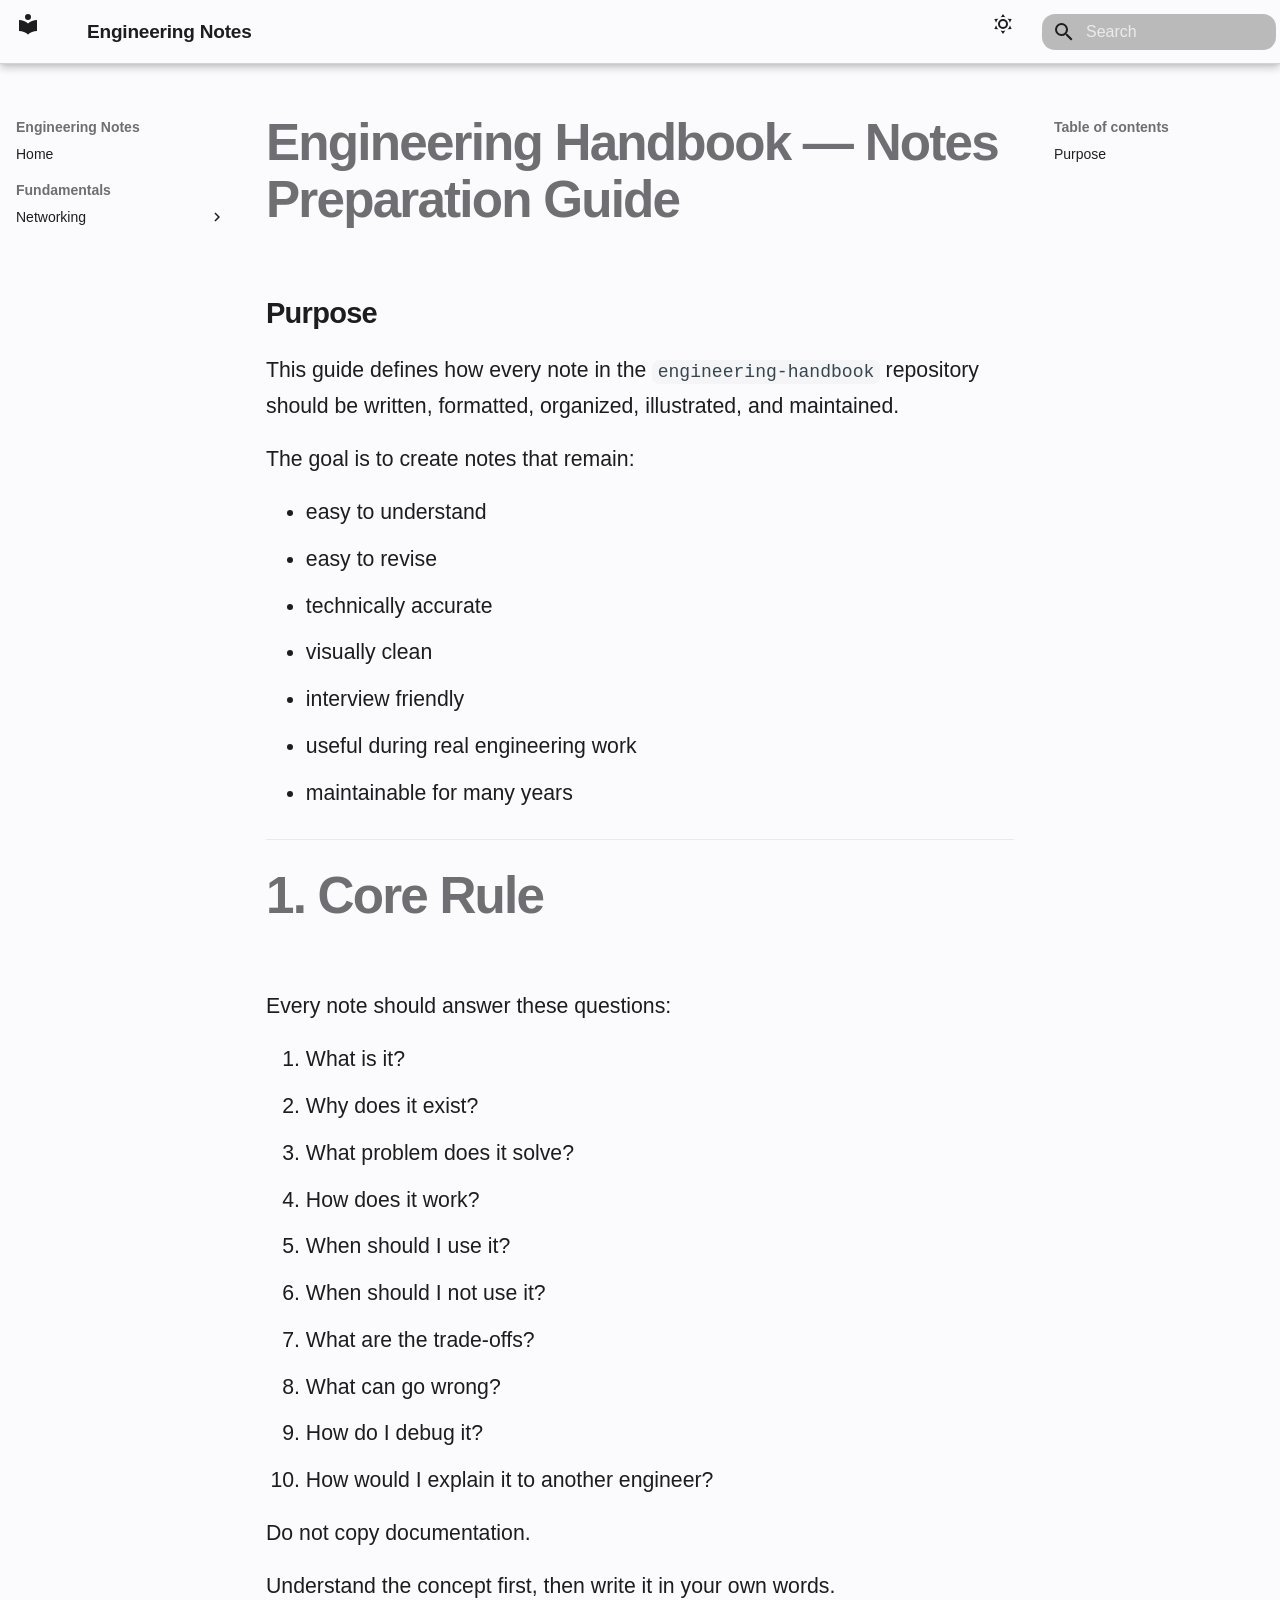
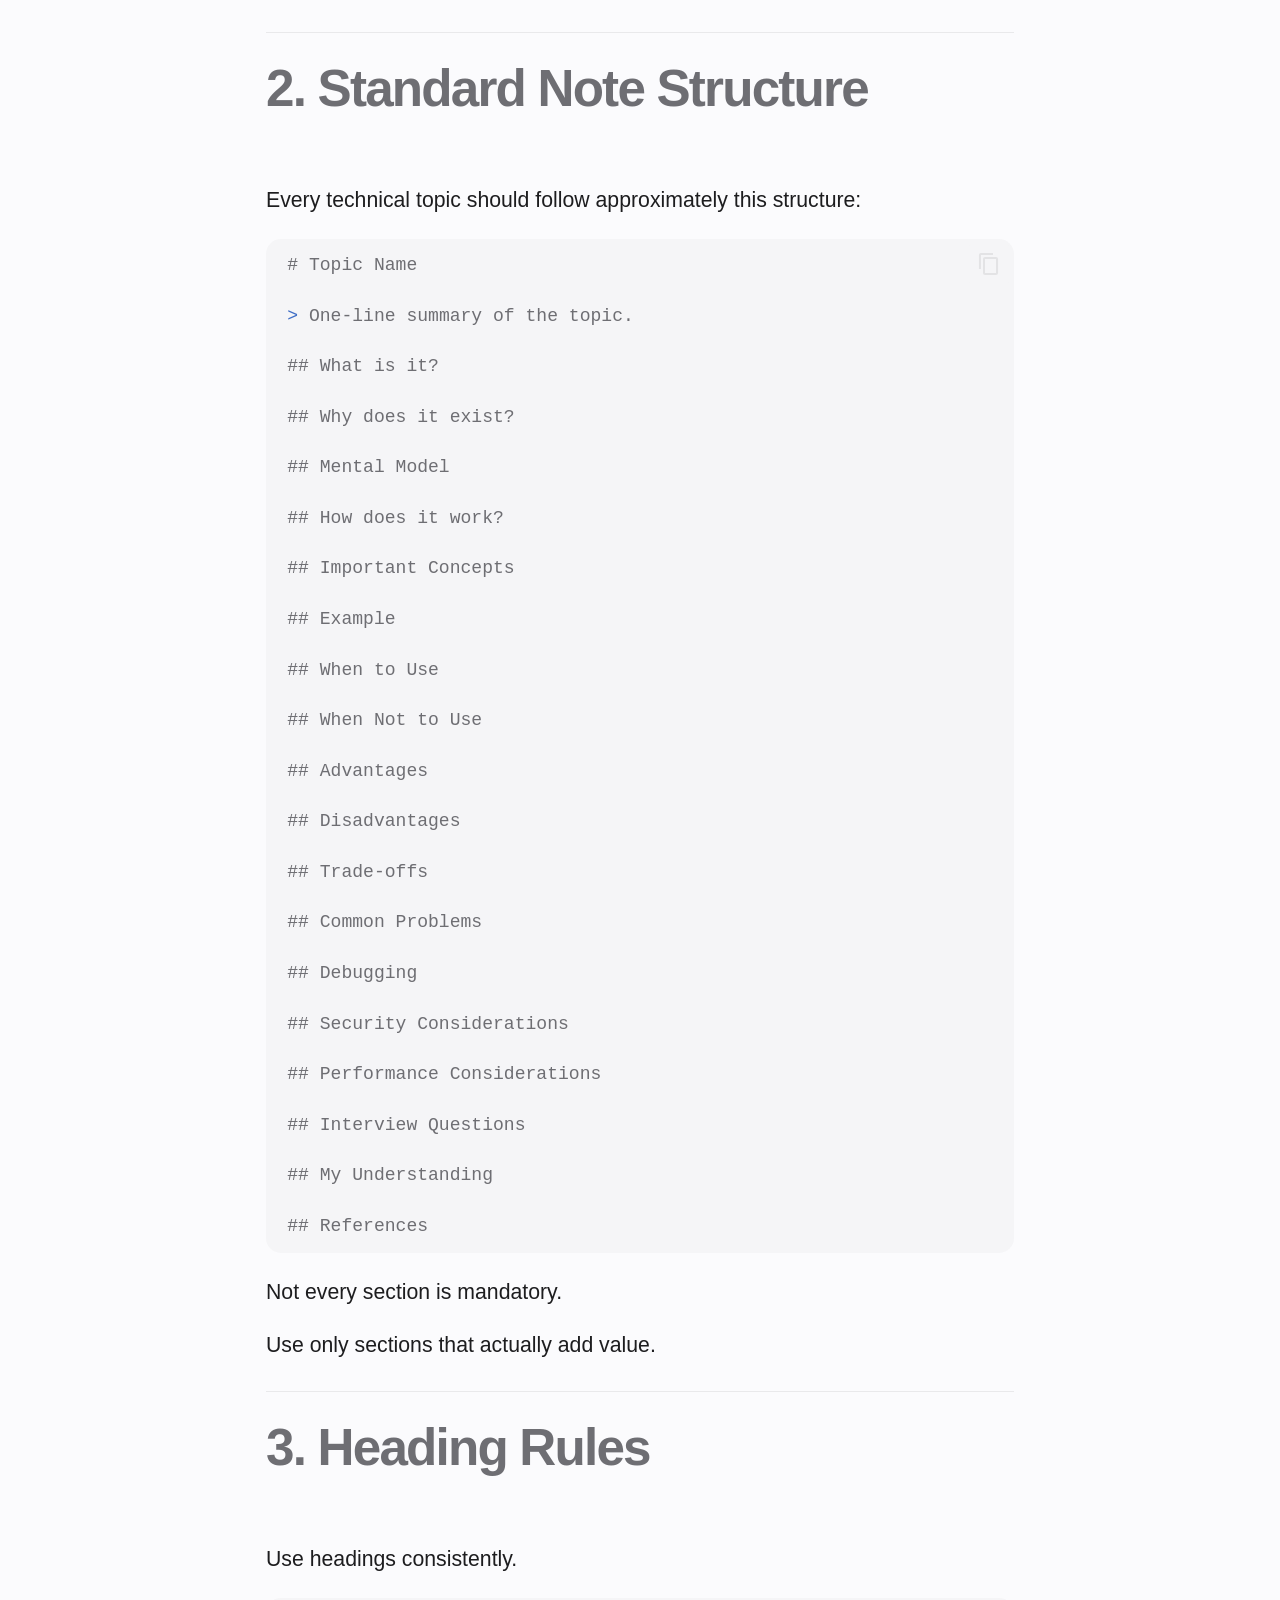
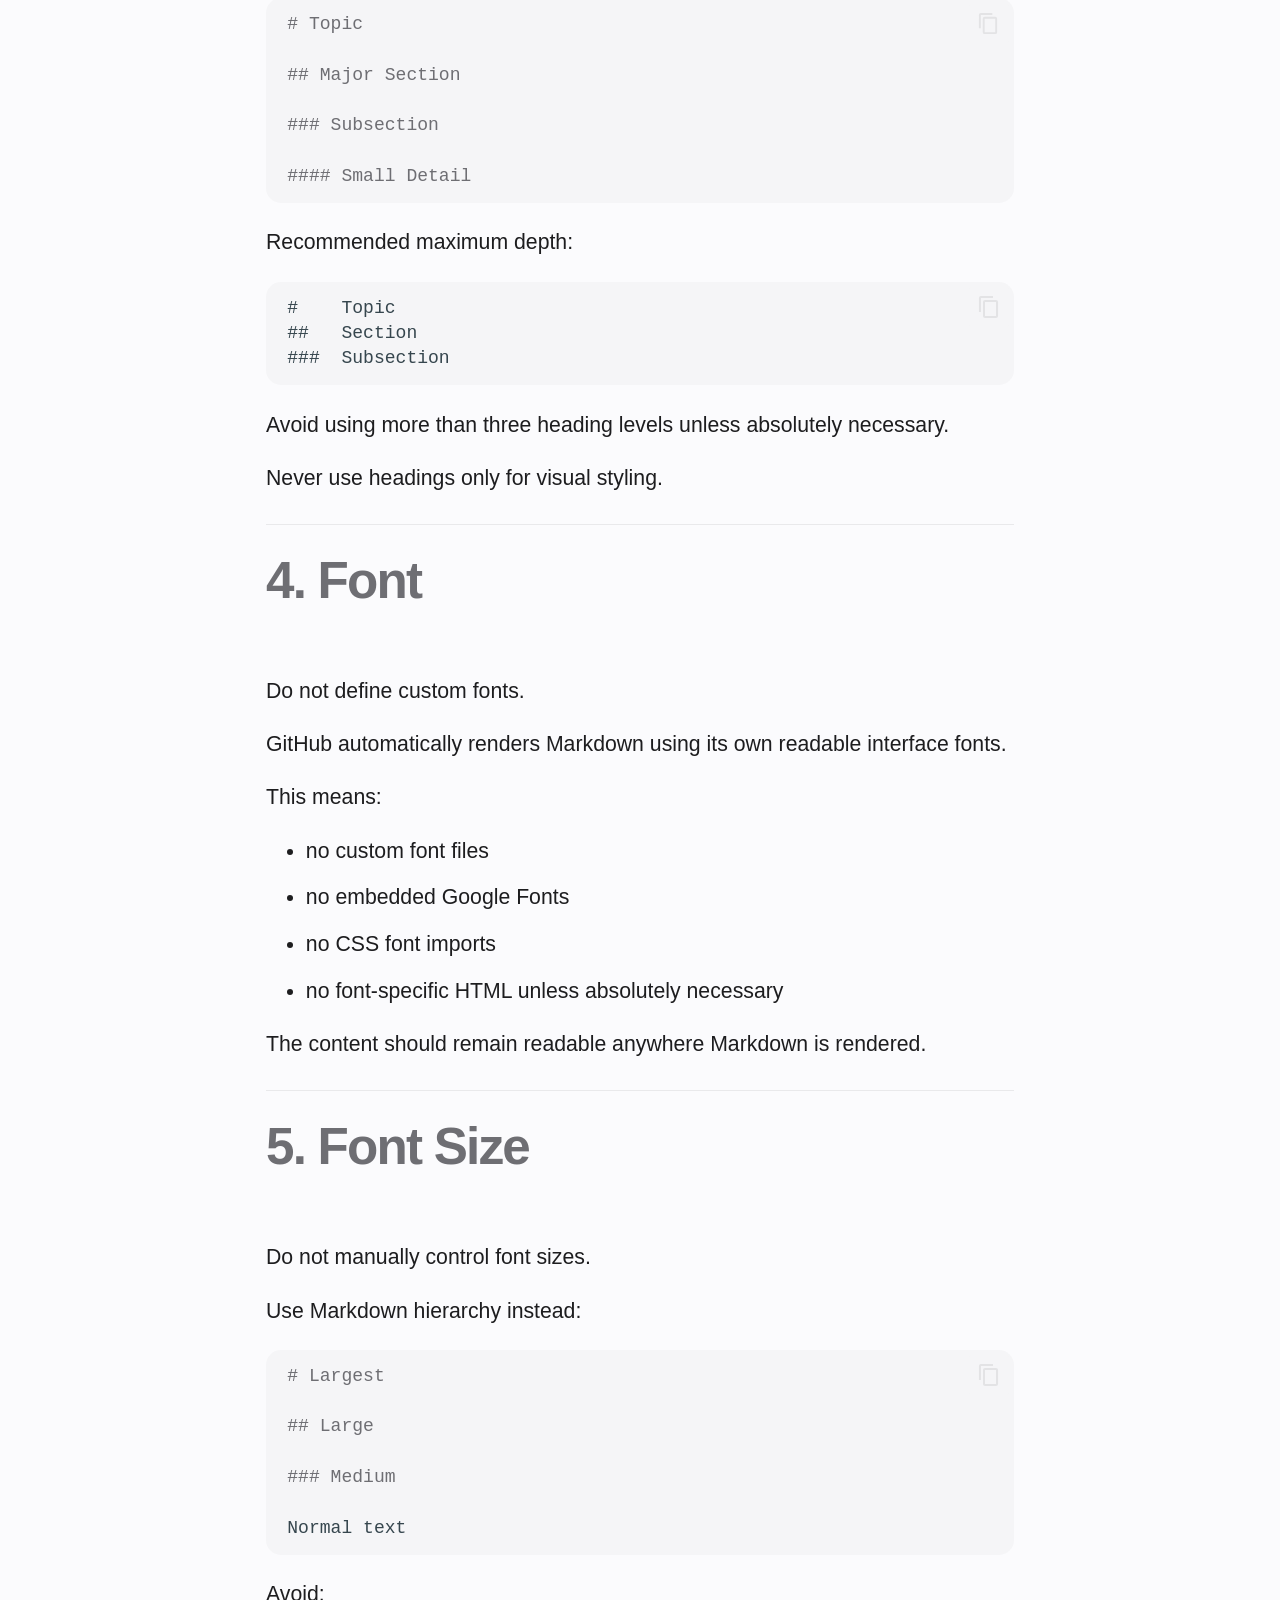
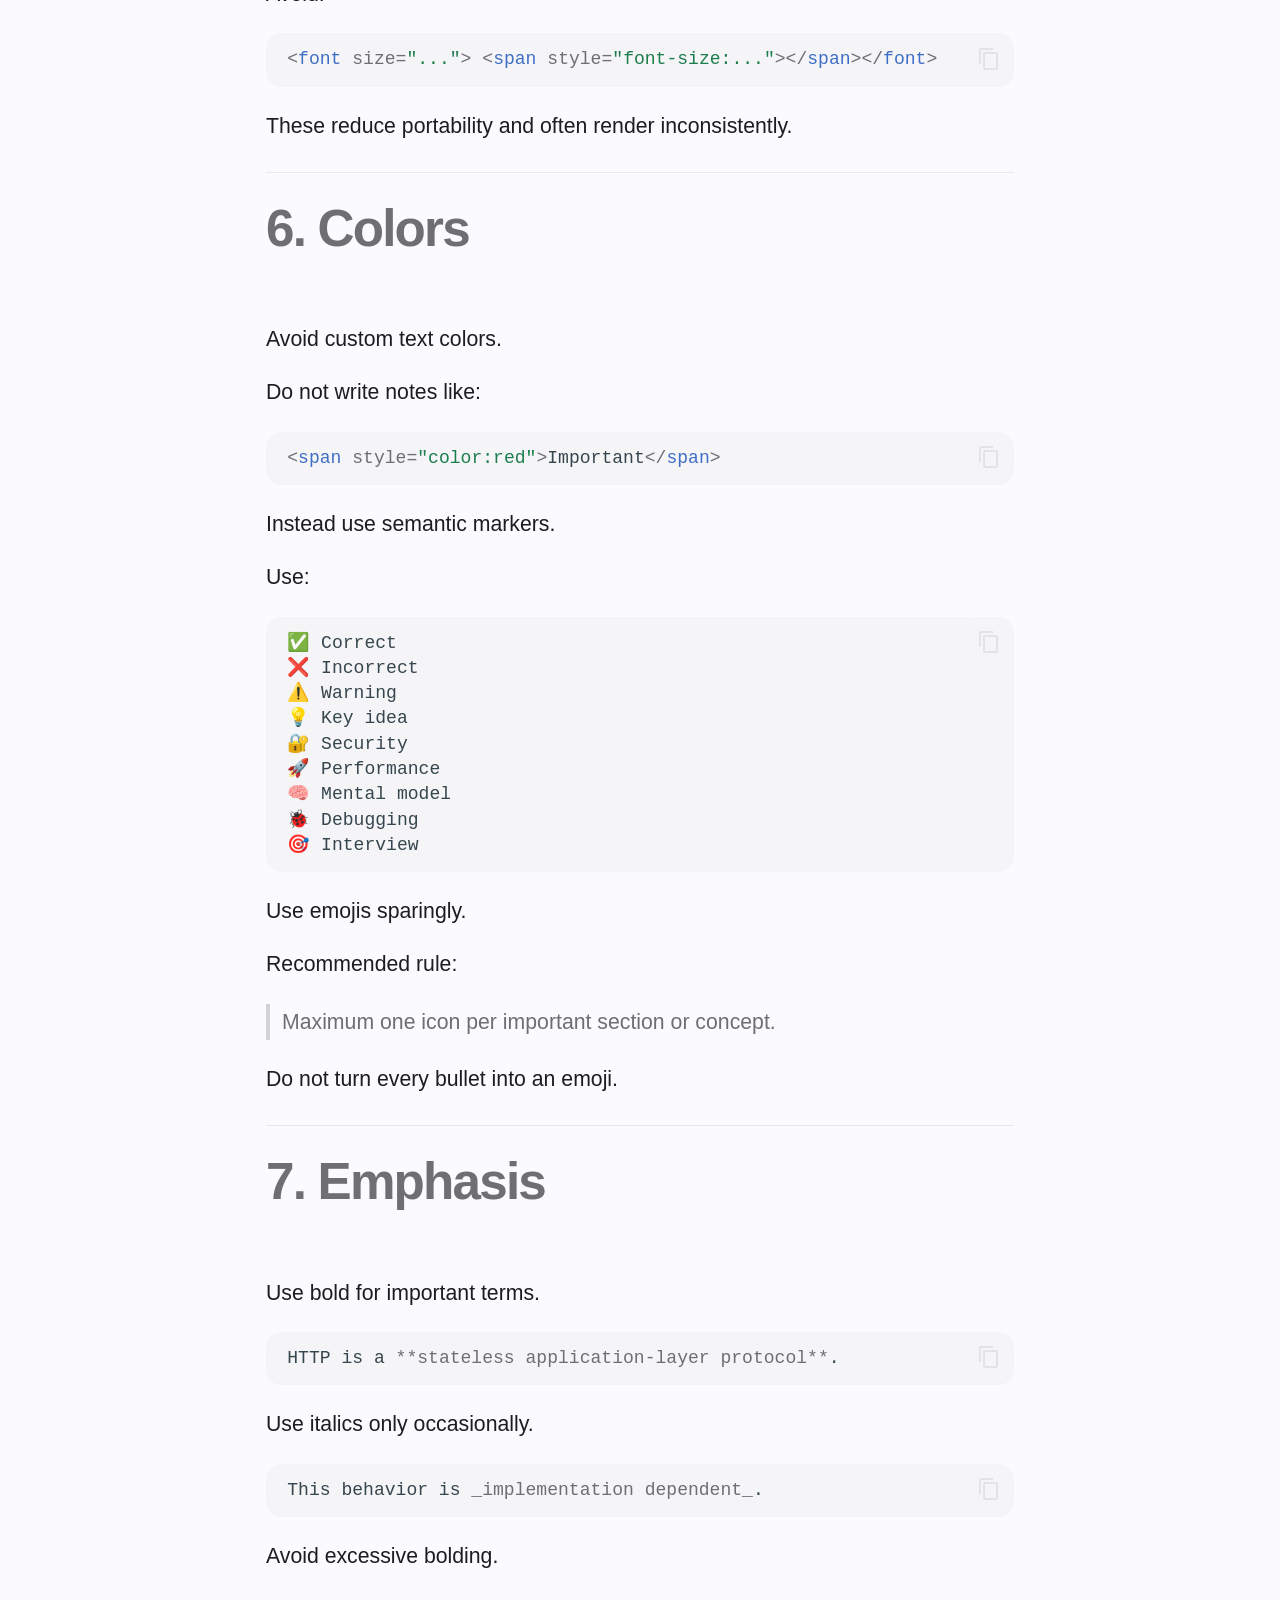
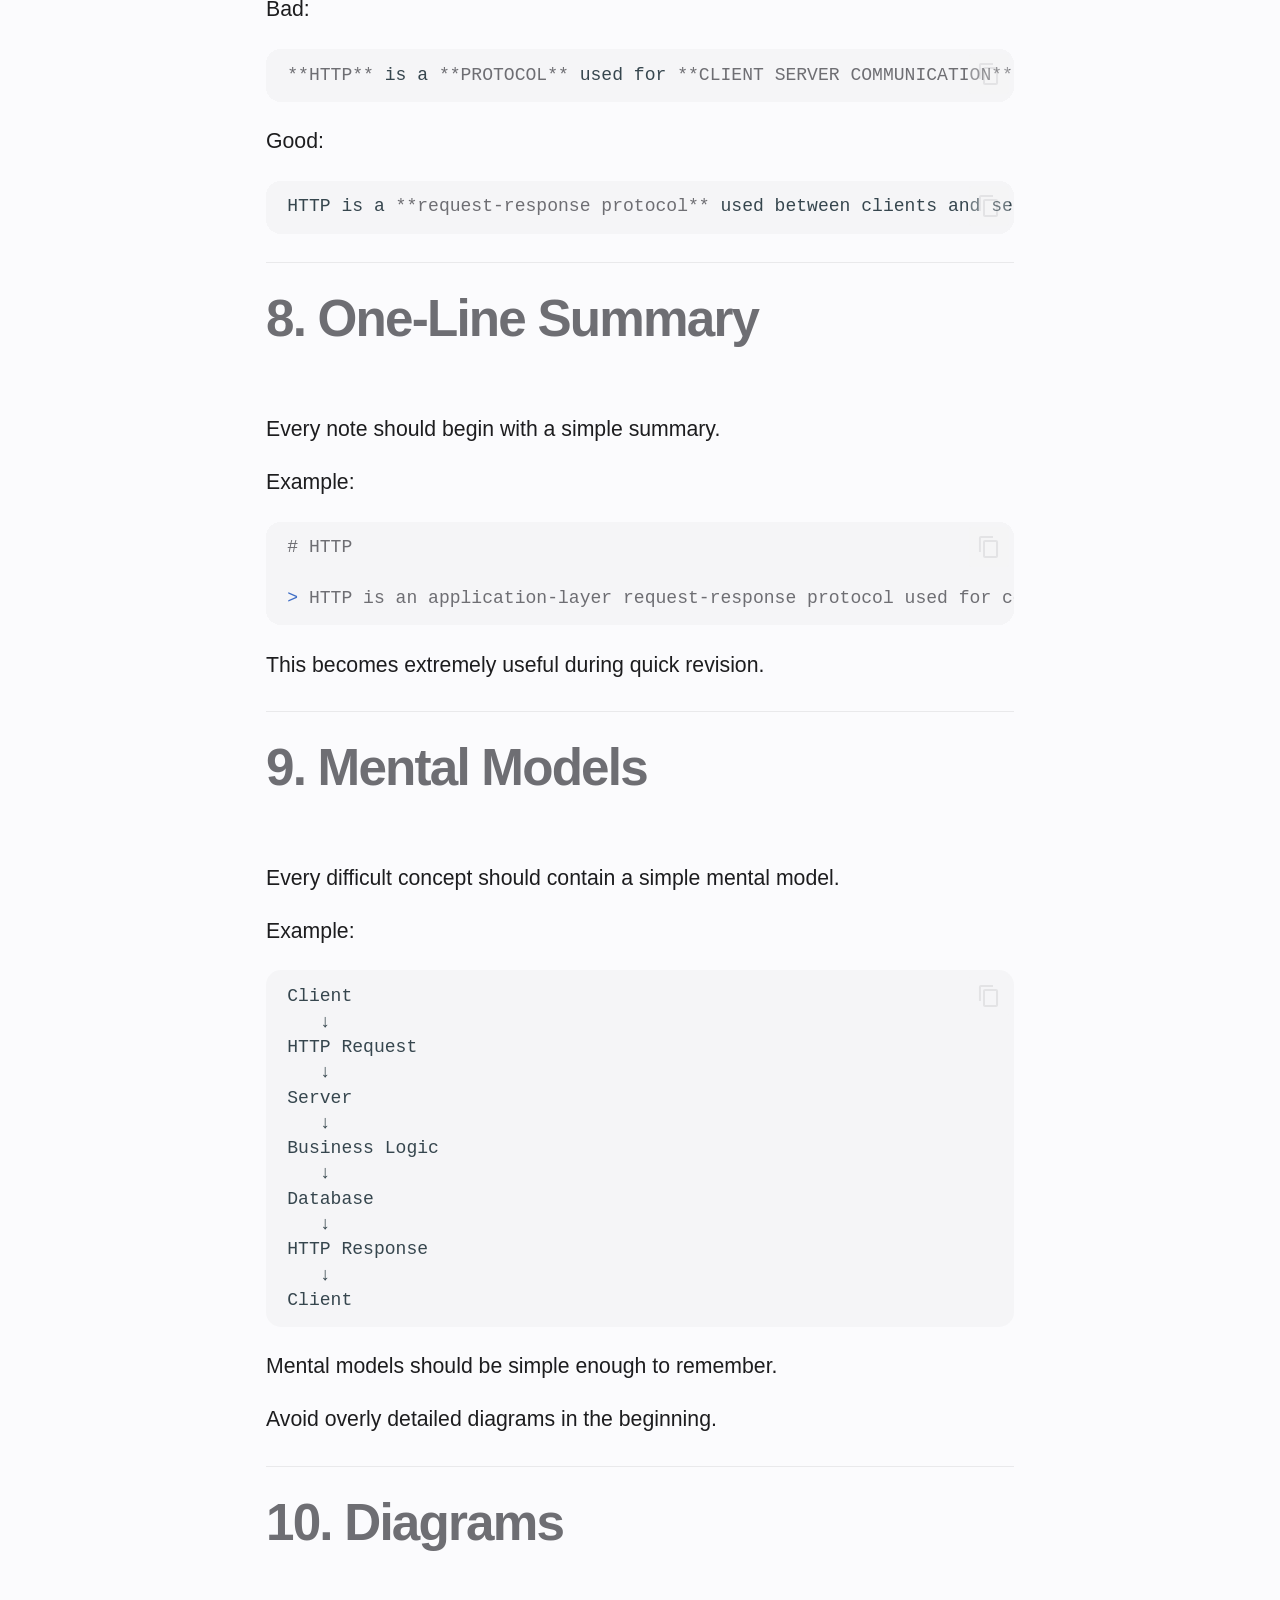
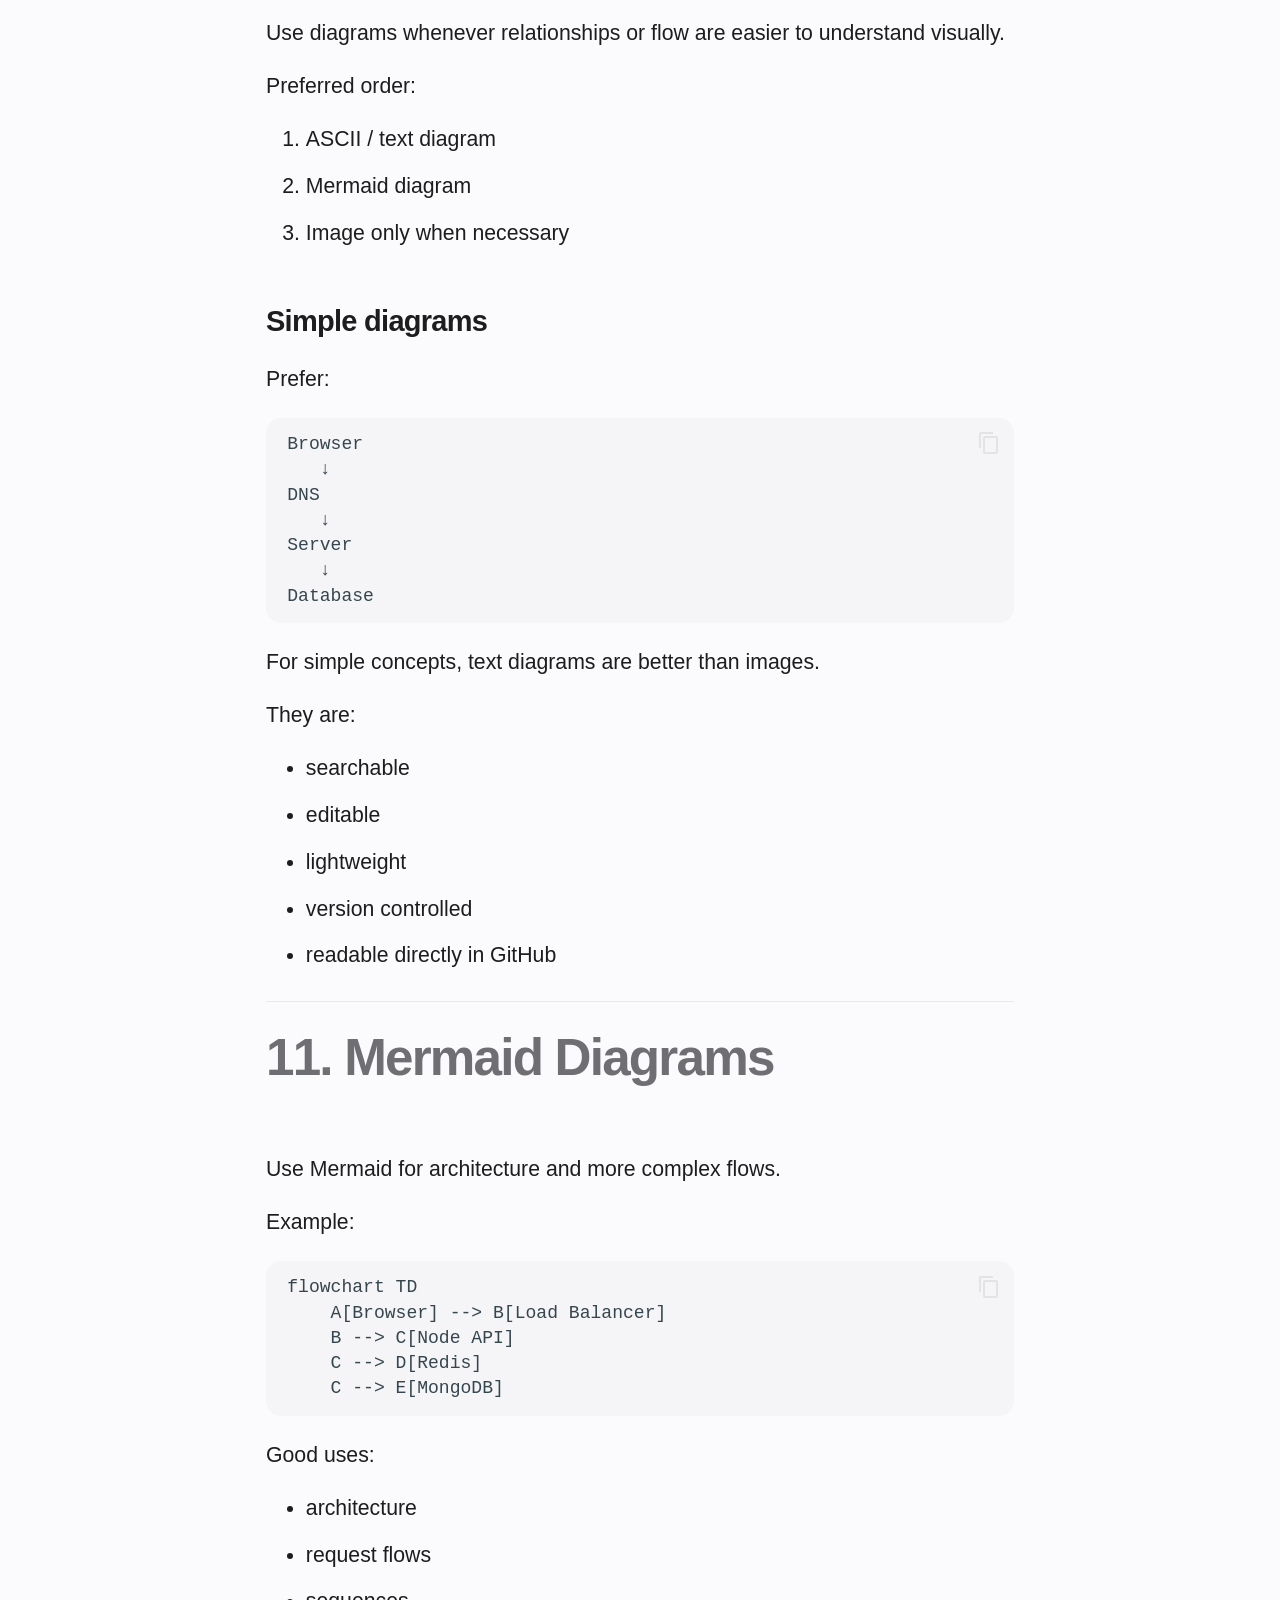
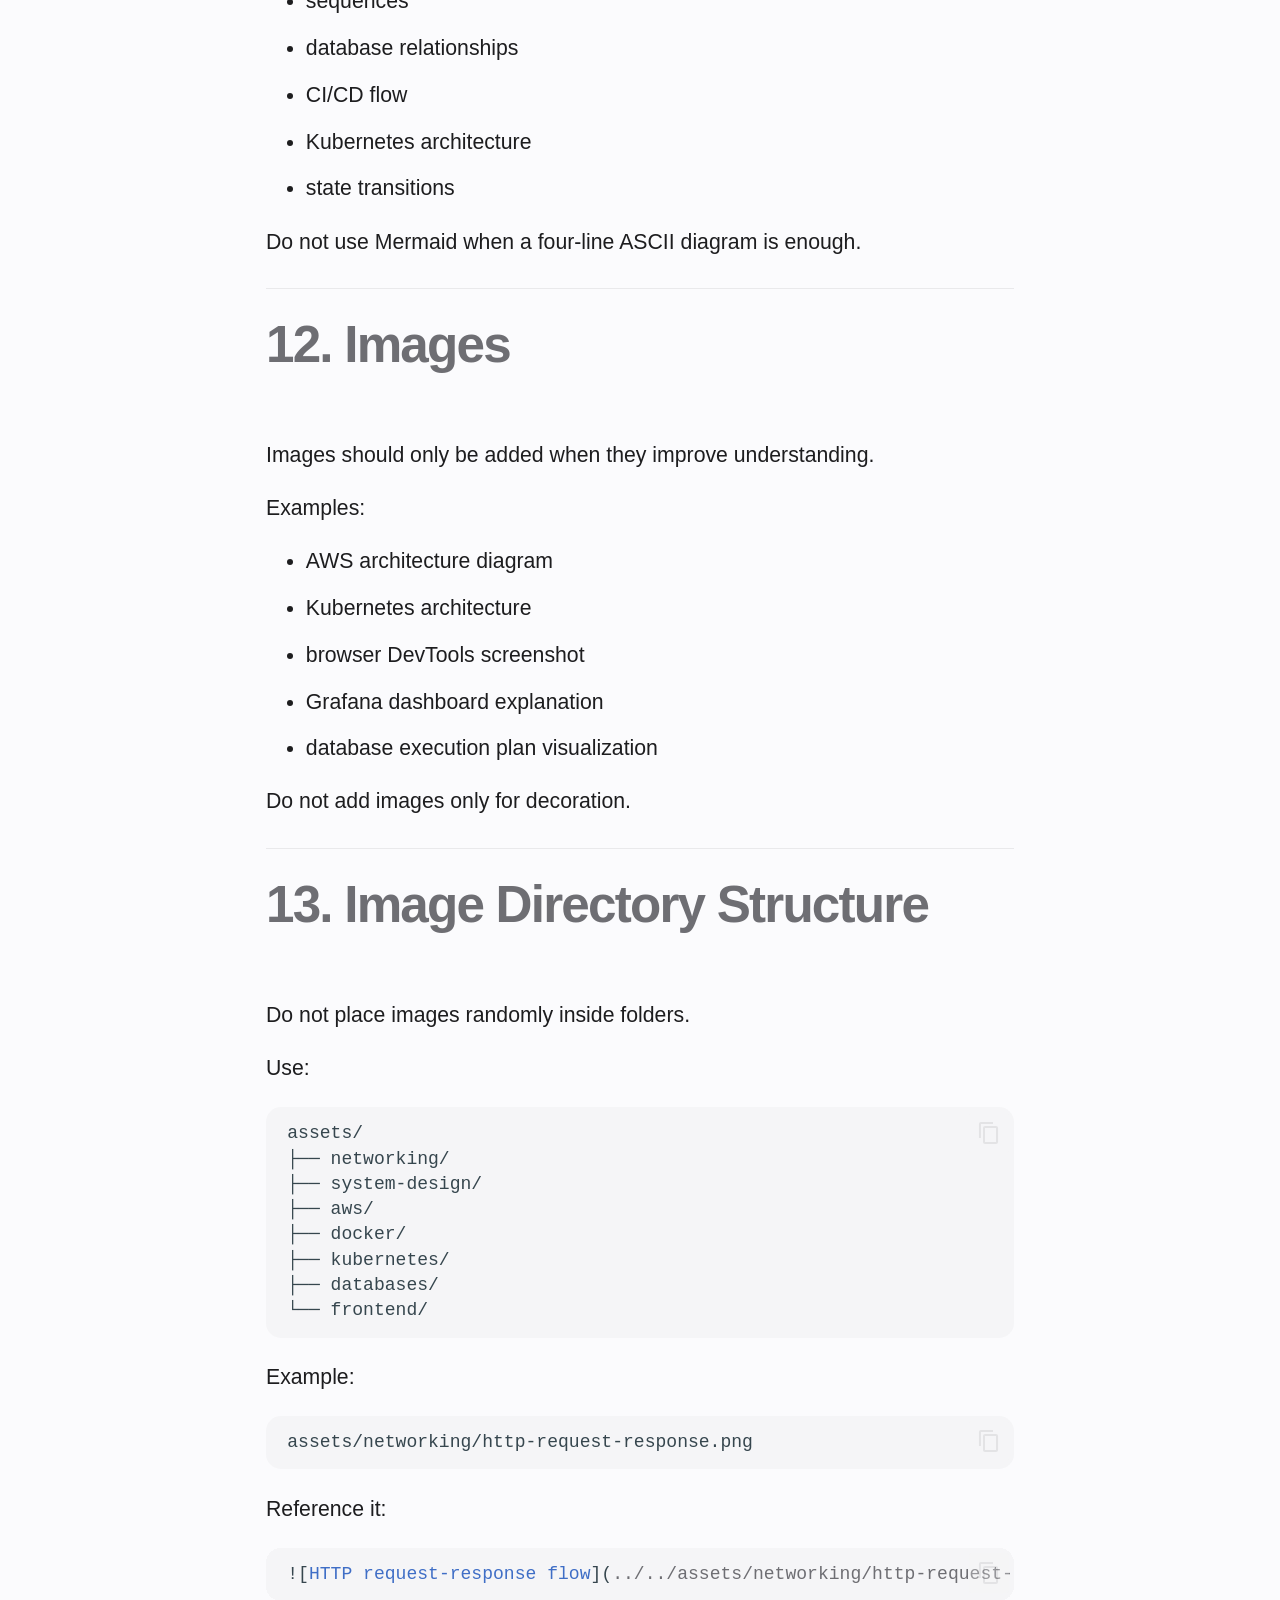
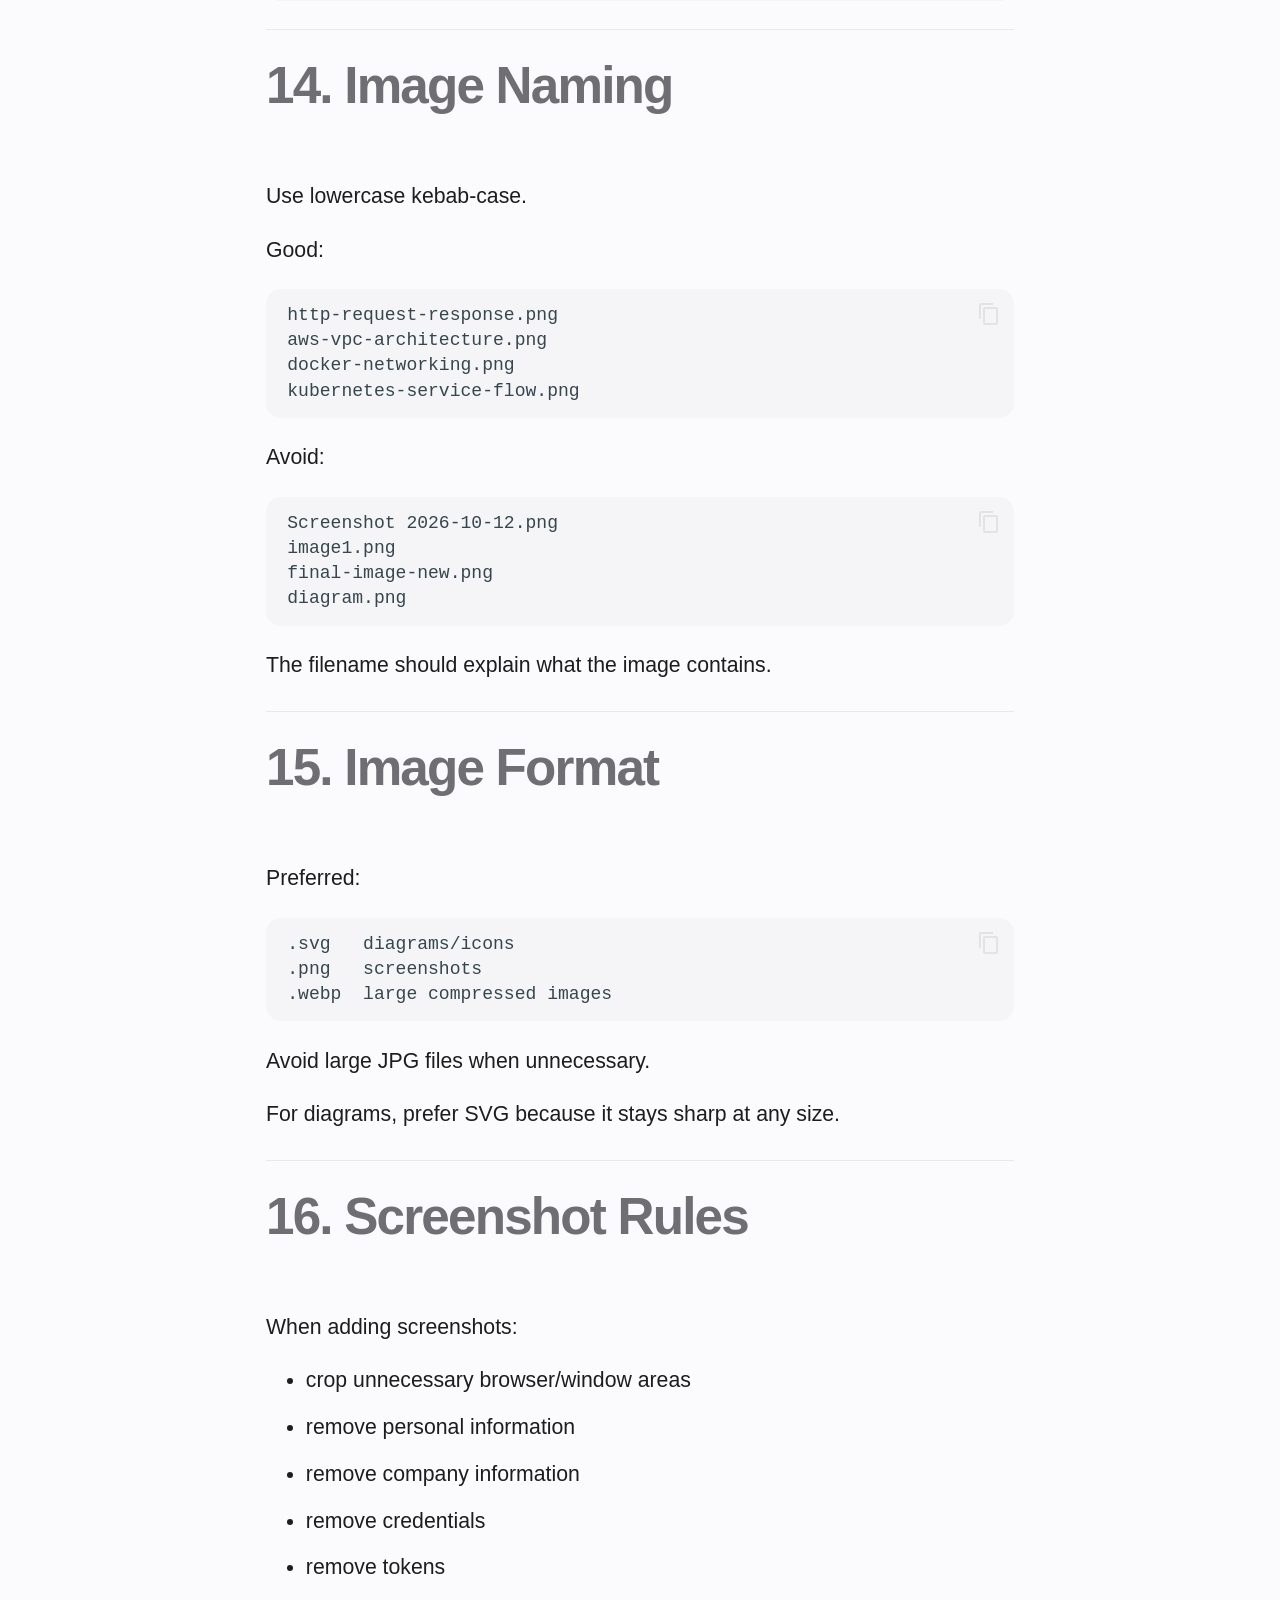
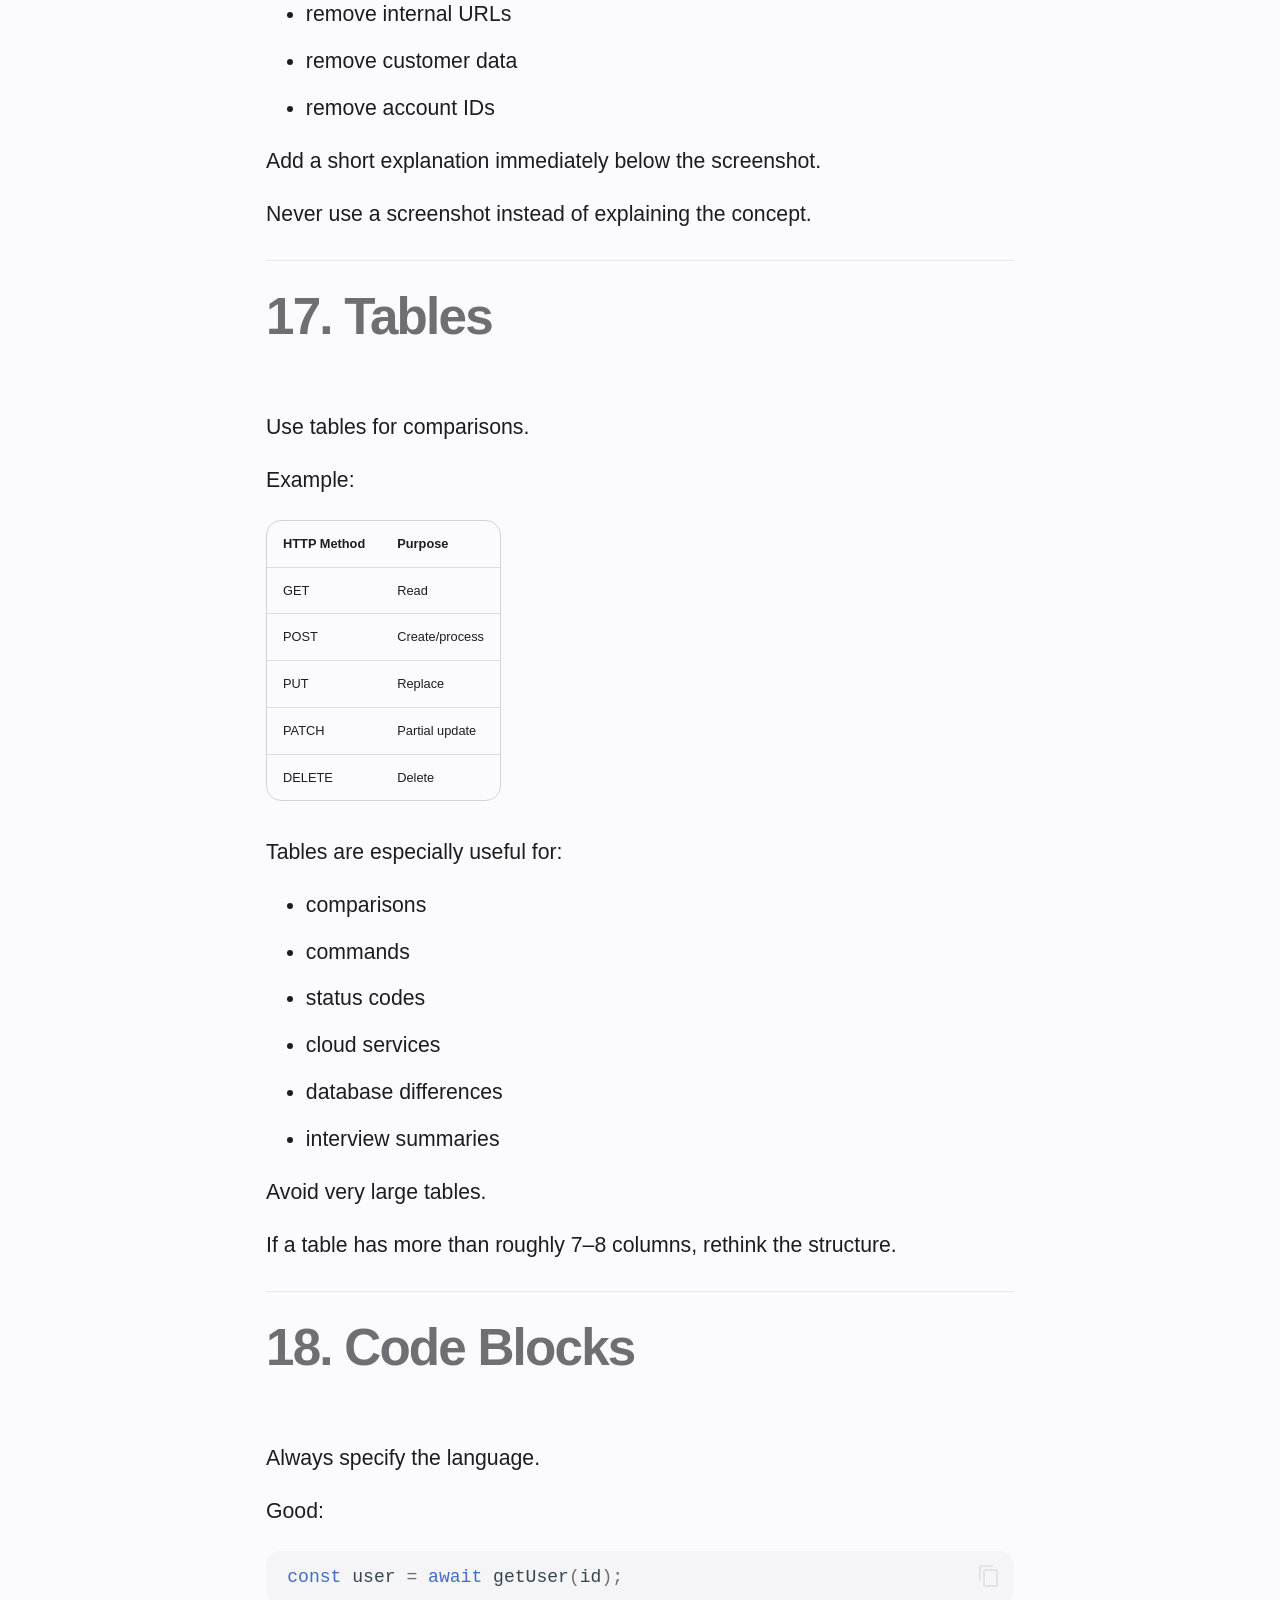
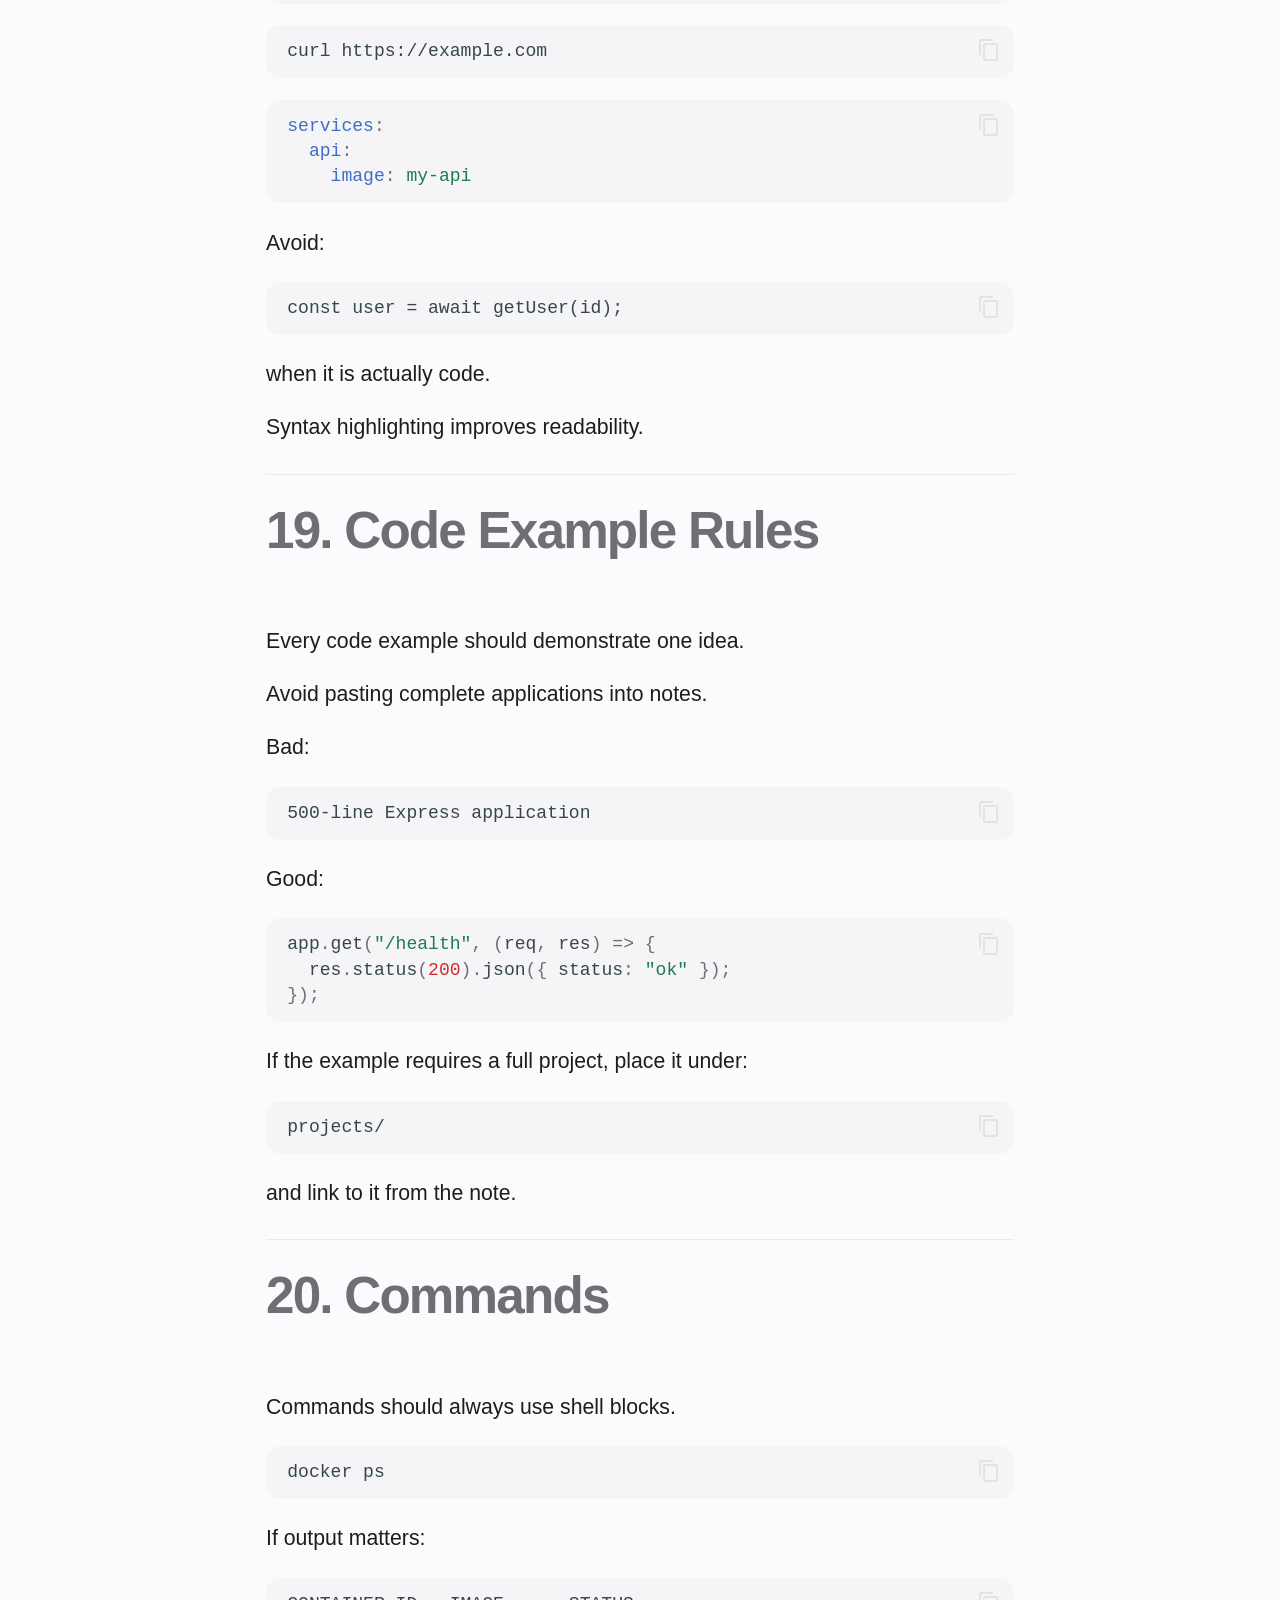
==== guides/notes-guide/index.html @ 2328da2e "deploy: pawar-mahesh/engineering-handbook@5305e0db41542c9b567f01a6858f51ee5d683618" ====
<!doctype html>
<html lang="en" class="no-js">
  <head>
    
      <meta charset="utf-8">
      <meta name="viewport" content="width=device-width,initial-scale=1">
      
        <meta name="description" content="Practical, interconnected notes for engineering foundations.">
      
      
      
        <link rel="canonical" href="https://pawar-mahesh.github.io/engineering-notes/guides/notes-guide/">
      
      
      
      
        
      
      
      <link rel="icon" href="../../assets/images/favicon.png">
      <meta name="generator" content="mkdocs-1.6.1, mkdocs-material-9.8.0">
    
    
      
        <title>Engineering Handbook — Notes Preparation Guide - Engineering Notes</title>
      
    
    
      <link rel="stylesheet" href="../../assets/stylesheets/main.57a0d79d.min.css">
      
        
        <link rel="stylesheet" href="../../assets/stylesheets/palette.fb2fffe2.min.css">
      
      


    
    
      
    
    
      
    
    
      <link rel="stylesheet" href="../../assets/stylesheets/extra.css">
    
    <script>__md_scope=new URL("../..",location),__md_hash=e=>[...e].reduce(((e,_)=>(e<<5)-e+_.charCodeAt(0)),0),__md_get=(e,_=localStorage,t=__md_scope)=>JSON.parse(_.getItem(t.pathname+"."+e)),__md_set=(e,_,t=localStorage,a=__md_scope)=>{try{t.setItem(a.pathname+"."+e,JSON.stringify(_))}catch(e){}}</script>
    
      

    
    
  </head>
  
  
    
    
      
    
    
    
    
    <body dir="ltr" data-md-color-scheme="default" data-md-color-primary="indigo" data-md-color-accent="indigo">
  
    
    <input class="md-toggle" data-md-toggle="drawer" type="checkbox" id="__drawer" autocomplete="off">
    <input class="md-toggle" data-md-toggle="search" type="checkbox" id="__search" autocomplete="off">
    <label class="md-overlay" for="__drawer"></label>
    <div data-md-component="skip">
      
        
        <a href="#engineering-handbook-notes-preparation-guide" class="md-skip">
          Skip to content
        </a>
      
    </div>
    <div data-md-component="announce">
      
    </div>
    
    
      

  

<header class="md-header md-header--shadow" data-md-component="header">
  <nav class="md-header__inner md-grid" aria-label="Header">
    <a href="../.." title="Engineering Notes" class="md-header__button md-logo" aria-label="Engineering Notes" data-md-component="logo">
      
  
  <svg xmlns="http://www.w3.org/2000/svg" viewBox="0 0 24 24"><path d="M12 8a3 3 0 0 0 3-3 3 3 0 0 0-3-3 3 3 0 0 0-3 3 3 3 0 0 0 3 3m0 3.54C9.64 9.35 6.5 8 3 8v11c3.5 0 6.64 1.35 9 3.54 2.36-2.19 5.5-3.54 9-3.54V8c-3.5 0-6.64 1.35-9 3.54"/></svg>

    </a>
    <label class="md-header__button md-icon" for="__drawer">
      
      <svg xmlns="http://www.w3.org/2000/svg" viewBox="0 0 24 24"><path d="M3 6h18v2H3zm0 5h18v2H3zm0 5h18v2H3z"/></svg>
    </label>
    <div class="md-header__title" data-md-component="header-title">
      <div class="md-header__ellipsis">
        <div class="md-header__topic">
          <span class="md-ellipsis">
            Engineering Notes
          </span>
        </div>
        <div class="md-header__topic" data-md-component="header-topic">
          <span class="md-ellipsis">
            
              Engineering Handbook — Notes Preparation Guide
            
          </span>
        </div>
      </div>
    </div>
    
      
        <form class="md-header__option" data-md-component="palette">
  
    
    
    
    <input class="md-option" data-md-color-media="(prefers-color-scheme: light)" data-md-color-scheme="default" data-md-color-primary="indigo" data-md-color-accent="indigo"  aria-label="Switch to dark mode"  type="radio" name="__palette" id="__palette_0">
    
      <label class="md-header__button md-icon" title="Switch to dark mode" for="__palette_1" hidden>
        <svg xmlns="http://www.w3.org/2000/svg" viewBox="0 0 24 24"><path d="M12 7a5 5 0 0 1 5 5 5 5 0 0 1-5 5 5 5 0 0 1-5-5 5 5 0 0 1 5-5m0 2a3 3 0 0 0-3 3 3 3 0 0 0 3 3 3 3 0 0 0 3-3 3 3 0 0 0-3-3m0-7 2.39 3.42C13.65 5.15 12.84 5 12 5s-1.65.15-2.39.42zM3.34 7l4.16-.35A7.2 7.2 0 0 0 5.94 8.5c-.44.74-.69 1.5-.83 2.29zm.02 10 1.76-3.77a7.131 7.131 0 0 0 2.38 4.14zM20.65 7l-1.77 3.79a7.02 7.02 0 0 0-2.38-4.15zm-.01 10-4.14.36c.59-.51 1.12-1.14 1.54-1.86.42-.73.69-1.5.83-2.29zM12 22l-2.41-3.44c.74.27 1.55.44 2.41.44.82 0 1.63-.17 2.37-.44z"/></svg>
      </label>
    
  
    
    
    
    <input class="md-option" data-md-color-media="(prefers-color-scheme: dark)" data-md-color-scheme="slate" data-md-color-primary="indigo" data-md-color-accent="indigo"  aria-label="Switch to light mode"  type="radio" name="__palette" id="__palette_1">
    
      <label class="md-header__button md-icon" title="Switch to light mode" for="__palette_0" hidden>
        <svg xmlns="http://www.w3.org/2000/svg" viewBox="0 0 24 24"><path d="m17.75 4.09-2.53 1.94.91 3.06-2.63-1.81-2.63 1.81.91-3.06-2.53-1.94L12.44 4l1.06-3 1.06 3zm3.5 6.91-1.64 1.25.59 1.98-1.7-1.17-1.7 1.17.59-1.98L15.75 11l2.06-.05L18.5 9l.69 1.95zm-2.28 4.95c.83-.08 1.72 1.1 1.19 1.85-.32.45-.66.87-1.08 1.27C15.17 23 8.84 23 4.94 19.07c-3.91-3.9-3.91-10.24 0-14.14.4-.4.82-.76 1.27-1.08.75-.53 1.93.36 1.85 1.19-.27 2.86.69 5.83 2.89 8.02a9.96 9.96 0 0 0 8.02 2.89m-1.64 2.02a12.08 12.08 0 0 1-7.8-3.47c-2.17-2.19-3.33-5-3.49-7.82-2.81 3.14-2.7 7.96.31 10.98 3.02 3.01 7.84 3.12 10.98.31"/></svg>
      </label>
    
  
</form>
      
    
    
      <script>var palette=__md_get("__palette");if(palette&&palette.color){if("(prefers-color-scheme)"===palette.color.media){var media=matchMedia("(prefers-color-scheme: light)"),input=document.querySelector(media.matches?"[data-md-color-media='(prefers-color-scheme: light)']":"[data-md-color-media='(prefers-color-scheme: dark)']");palette.color.media=input.getAttribute("data-md-color-media"),palette.color.scheme=input.getAttribute("data-md-color-scheme"),palette.color.primary=input.getAttribute("data-md-color-primary"),palette.color.accent=input.getAttribute("data-md-color-accent")}for(var[key,value]of Object.entries(palette.color))document.body.setAttribute("data-md-color-"+key,value)}</script>
    
    
    
      
      
        <label class="md-header__button md-icon" for="__search">
          
          <svg xmlns="http://www.w3.org/2000/svg" viewBox="0 0 24 24"><path d="M9.5 3A6.5 6.5 0 0 1 16 9.5c0 1.61-.59 3.09-1.56 4.23l.27.27h.79l5 5-1.5 1.5-5-5v-.79l-.27-.27A6.52 6.52 0 0 1 9.5 16 6.5 6.5 0 0 1 3 9.5 6.5 6.5 0 0 1 9.5 3m0 2C7 5 5 7 5 9.5S7 14 9.5 14 14 12 14 9.5 12 5 9.5 5"/></svg>
        </label>
        <div class="md-search" data-md-component="search" role="dialog">
  <label class="md-search__overlay" for="__search"></label>
  <div class="md-search__inner" role="search">
    <form class="md-search__form" name="search">
      <input type="text" class="md-search__input" name="query" aria-label="Search" placeholder="Search" autocapitalize="off" autocorrect="off" autocomplete="off" spellcheck="false" data-md-component="search-query" required>
      <label class="md-search__icon md-icon" for="__search">
        
        <svg xmlns="http://www.w3.org/2000/svg" viewBox="0 0 24 24"><path d="M9.5 3A6.5 6.5 0 0 1 16 9.5c0 1.61-.59 3.09-1.56 4.23l.27.27h.79l5 5-1.5 1.5-5-5v-.79l-.27-.27A6.52 6.52 0 0 1 9.5 16 6.5 6.5 0 0 1 3 9.5 6.5 6.5 0 0 1 9.5 3m0 2C7 5 5 7 5 9.5S7 14 9.5 14 14 12 14 9.5 12 5 9.5 5"/></svg>
        
        <svg xmlns="http://www.w3.org/2000/svg" viewBox="0 0 24 24"><path d="M20 11v2H8l5.5 5.5-1.42 1.42L4.16 12l7.92-7.92L13.5 5.5 8 11z"/></svg>
      </label>
      <nav class="md-search__options" aria-label="Search">
        
        <button type="reset" class="md-search__icon md-icon" title="Clear" aria-label="Clear" tabindex="-1">
          
          <svg xmlns="http://www.w3.org/2000/svg" viewBox="0 0 24 24"><path d="M19 6.41 17.59 5 12 10.59 6.41 5 5 6.41 10.59 12 5 17.59 6.41 19 12 13.41 17.59 19 19 17.59 13.41 12z"/></svg>
        </button>
      </nav>
      
        <div class="md-search__suggest" data-md-component="search-suggest"></div>
      
    </form>
    <div class="md-search__output">
      <div class="md-search__scrollwrap" tabindex="0" data-md-scrollfix>
        <div class="md-search-result" data-md-component="search-result">
          <div class="md-search-result__meta">
            Initializing search
          </div>
          <ol class="md-search-result__list" role="presentation"></ol>
        </div>
      </div>
    </div>
  </div>
</div>
      
    
    
  </nav>
  
</header>
    
    <div class="md-container" data-md-component="container">
      
      
        
          
        
      
      <main class="md-main" data-md-component="main">
        <div class="md-main__inner md-grid">
          
            
              
              <div class="md-sidebar md-sidebar--primary" data-md-component="sidebar" data-md-type="navigation" >
                <div class="md-sidebar__scrollwrap">
                  <div class="md-sidebar__inner">
                    



<nav class="md-nav md-nav--primary" aria-label="Navigation" data-md-level="0">
  <label class="md-nav__title" for="__drawer">
    <a href="../.." title="Engineering Notes" class="md-nav__button md-logo" aria-label="Engineering Notes" data-md-component="logo">
      
  
  <svg xmlns="http://www.w3.org/2000/svg" viewBox="0 0 24 24"><path d="M12 8a3 3 0 0 0 3-3 3 3 0 0 0-3-3 3 3 0 0 0-3 3 3 3 0 0 0 3 3m0 3.54C9.64 9.35 6.5 8 3 8v11c3.5 0 6.64 1.35 9 3.54 2.36-2.19 5.5-3.54 9-3.54V8c-3.5 0-6.64 1.35-9 3.54"/></svg>

    </a>
    Engineering Notes
  </label>
  
  <ul class="md-nav__list" data-md-scrollfix>
    
      
      
  
  
  
  
    <li class="md-nav__item">
      <a href="../.." class="md-nav__link">
        
  
  
  <span class="md-ellipsis">
    
  
    Home
  

    
  </span>
  
  

      </a>
    </li>
  

    
      
      
  
  
  
  
    
    
    
    
      
        
        
      
    
    
    <li class="md-nav__item md-nav__item--section md-nav__item--nested">
      
        
        
        <input class="md-nav__toggle md-toggle " type="checkbox" id="__nav_2" >
        
          
          <label class="md-nav__link" for="__nav_2" id="__nav_2_label" tabindex="">
            
  
  
  <span class="md-ellipsis">
    
  
    Fundamentals
  

    
  </span>
  
  

            <span class="md-nav__icon md-icon"></span>
          </label>
        
        <nav class="md-nav" data-md-level="1" aria-labelledby="__nav_2_label" aria-expanded="false">
          <label class="md-nav__title" for="__nav_2">
            <span class="md-nav__icon md-icon"></span>
            
  
    Fundamentals
  

          </label>
          <ul class="md-nav__list" data-md-scrollfix>
            
              
                
  
  
  
  
    
    
    
    
      
    
    
    <li class="md-nav__item md-nav__item--nested">
      
        
        
        <input class="md-nav__toggle md-toggle " type="checkbox" id="__nav_2_1" >
        
          
          <label class="md-nav__link" for="__nav_2_1" id="__nav_2_1_label" tabindex="0">
            
  
  
  <span class="md-ellipsis">
    
  
    Networking
  

    
  </span>
  
  

            <span class="md-nav__icon md-icon"></span>
          </label>
        
        <nav class="md-nav" data-md-level="2" aria-labelledby="__nav_2_1_label" aria-expanded="false">
          <label class="md-nav__title" for="__nav_2_1">
            <span class="md-nav__icon md-icon"></span>
            
  
    Networking
  

          </label>
          <ul class="md-nav__list" data-md-scrollfix>
            
              
                
  
  
  
  
    <li class="md-nav__item">
      <a href="../../fundamentals/networking/ip-addresses-and-ports/" class="md-nav__link">
        
  
  
  <span class="md-ellipsis">
    
  
    IP Addresses and Ports
  

    
  </span>
  
  

      </a>
    </li>
  

              
            
              
                
  
  
  
  
    <li class="md-nav__item">
      <a href="../../fundamentals/networking/tcp/" class="md-nav__link">
        
  
  
  <span class="md-ellipsis">
    
  
    TCP
  

    
  </span>
  
  

      </a>
    </li>
  

              
            
              
                
  
  
  
  
    <li class="md-nav__item">
      <a href="../../fundamentals/networking/udp/" class="md-nav__link">
        
  
  
  <span class="md-ellipsis">
    
  
    UDP
  

    
  </span>
  
  

      </a>
    </li>
  

              
            
              
                
  
  
  
  
    <li class="md-nav__item">
      <a href="../../fundamentals/networking/sockets/" class="md-nav__link">
        
  
  
  <span class="md-ellipsis">
    
  
    Network Sockets
  

    
  </span>
  
  

      </a>
    </li>
  

              
            
              
                
  
  
  
  
    <li class="md-nav__item">
      <a href="../../fundamentals/networking/dns/" class="md-nav__link">
        
  
  
  <span class="md-ellipsis">
    
  
    DNS
  

    
  </span>
  
  

      </a>
    </li>
  

              
            
              
                
  
  
  
  
    <li class="md-nav__item">
      <a href="../../fundamentals/networking/http/" class="md-nav__link">
        
  
  
  <span class="md-ellipsis">
    
  
    HTTP
  

    
  </span>
  
  

      </a>
    </li>
  

              
            
              
                
  
  
  
  
    <li class="md-nav__item">
      <a href="../../fundamentals/networking/tls/" class="md-nav__link">
        
  
  
  <span class="md-ellipsis">
    
  
    TLS
  

    
  </span>
  
  

      </a>
    </li>
  

              
            
              
                
  
  
  
  
    <li class="md-nav__item">
      <a href="../../fundamentals/networking/certificates/" class="md-nav__link">
        
  
  
  <span class="md-ellipsis">
    
  
    TLS Certificates
  

    
  </span>
  
  

      </a>
    </li>
  

              
            
              
                
  
  
  
  
    <li class="md-nav__item">
      <a href="../../fundamentals/networking/https/" class="md-nav__link">
        
  
  
  <span class="md-ellipsis">
    
  
    HTTPS
  

    
  </span>
  
  

      </a>
    </li>
  

              
            
          </ul>
        </nav>
      
    </li>
  

              
            
          </ul>
        </nav>
      
    </li>
  

    
  </ul>
</nav>
                  </div>
                </div>
              </div>
            
            
              
              <div class="md-sidebar md-sidebar--secondary" data-md-component="sidebar" data-md-type="toc" >
                <div class="md-sidebar__scrollwrap">
                  <div class="md-sidebar__inner">
                    

<nav class="md-nav md-nav--secondary" aria-label="Table of contents">
  
  
  
    
  
  
    <label class="md-nav__title" for="__toc">
      <span class="md-nav__icon md-icon"></span>
      Table of contents
    </label>
    <ul class="md-nav__list" data-md-component="toc" data-md-scrollfix>
      
        <li class="md-nav__item">
  <a href="#purpose" class="md-nav__link">
    <span class="md-ellipsis">
      
        Purpose
      
    </span>
  </a>
  
</li>
      
    </ul>
  
</nav>
                  </div>
                </div>
              </div>
            
          
          
            <div class="md-content" data-md-component="content">
              
              <article class="md-content__inner md-typeset">
                
                  



<h1 id="engineering-handbook-notes-preparation-guide">Engineering Handbook — Notes Preparation Guide</h1>
<h2 id="purpose">Purpose</h2>
<p>This guide defines how every note in the <code>engineering-handbook</code> repository should be written, formatted, organized, illustrated, and maintained.</p>
<p>The goal is to create notes that remain:</p>
<ul>
<li>easy to understand</li>
<li>easy to revise</li>
<li>technically accurate</li>
<li>visually clean</li>
<li>interview friendly</li>
<li>useful during real engineering work</li>
<li>maintainable for many years</li>
</ul>
<hr />
<h1 id="1-core-rule">1. Core Rule</h1>
<p>Every note should answer these questions:</p>
<ol>
<li>What is it?</li>
<li>Why does it exist?</li>
<li>What problem does it solve?</li>
<li>How does it work?</li>
<li>When should I use it?</li>
<li>When should I not use it?</li>
<li>What are the trade-offs?</li>
<li>What can go wrong?</li>
<li>How do I debug it?</li>
<li>How would I explain it to another engineer?</li>
</ol>
<p>Do not copy documentation.</p>
<p>Understand the concept first, then write it in your own words.</p>
<hr />
<h1 id="2-standard-note-structure">2. Standard Note Structure</h1>
<p>Every technical topic should follow approximately this structure:</p>
<div class="highlight"><pre><span></span><code><a id="__codelineno-0-1" name="__codelineno-0-1" href="#__codelineno-0-1"></a><span class="gh"># Topic Name</span>
<a id="__codelineno-0-2" name="__codelineno-0-2" href="#__codelineno-0-2"></a>
<a id="__codelineno-0-3" name="__codelineno-0-3" href="#__codelineno-0-3"></a><span class="k">&gt; </span><span class="ge">One-line summary of the topic.</span>
<a id="__codelineno-0-4" name="__codelineno-0-4" href="#__codelineno-0-4"></a>
<a id="__codelineno-0-5" name="__codelineno-0-5" href="#__codelineno-0-5"></a><span class="gu">## What is it?</span>
<a id="__codelineno-0-6" name="__codelineno-0-6" href="#__codelineno-0-6"></a>
<a id="__codelineno-0-7" name="__codelineno-0-7" href="#__codelineno-0-7"></a><span class="gu">## Why does it exist?</span>
<a id="__codelineno-0-8" name="__codelineno-0-8" href="#__codelineno-0-8"></a>
<a id="__codelineno-0-9" name="__codelineno-0-9" href="#__codelineno-0-9"></a><span class="gu">## Mental Model</span>
<a id="__codelineno-0-10" name="__codelineno-0-10" href="#__codelineno-0-10"></a>
<a id="__codelineno-0-11" name="__codelineno-0-11" href="#__codelineno-0-11"></a><span class="gu">## How does it work?</span>
<a id="__codelineno-0-12" name="__codelineno-0-12" href="#__codelineno-0-12"></a>
<a id="__codelineno-0-13" name="__codelineno-0-13" href="#__codelineno-0-13"></a><span class="gu">## Important Concepts</span>
<a id="__codelineno-0-14" name="__codelineno-0-14" href="#__codelineno-0-14"></a>
<a id="__codelineno-0-15" name="__codelineno-0-15" href="#__codelineno-0-15"></a><span class="gu">## Example</span>
<a id="__codelineno-0-16" name="__codelineno-0-16" href="#__codelineno-0-16"></a>
<a id="__codelineno-0-17" name="__codelineno-0-17" href="#__codelineno-0-17"></a><span class="gu">## When to Use</span>
<a id="__codelineno-0-18" name="__codelineno-0-18" href="#__codelineno-0-18"></a>
<a id="__codelineno-0-19" name="__codelineno-0-19" href="#__codelineno-0-19"></a><span class="gu">## When Not to Use</span>
<a id="__codelineno-0-20" name="__codelineno-0-20" href="#__codelineno-0-20"></a>
<a id="__codelineno-0-21" name="__codelineno-0-21" href="#__codelineno-0-21"></a><span class="gu">## Advantages</span>
<a id="__codelineno-0-22" name="__codelineno-0-22" href="#__codelineno-0-22"></a>
<a id="__codelineno-0-23" name="__codelineno-0-23" href="#__codelineno-0-23"></a><span class="gu">## Disadvantages</span>
<a id="__codelineno-0-24" name="__codelineno-0-24" href="#__codelineno-0-24"></a>
<a id="__codelineno-0-25" name="__codelineno-0-25" href="#__codelineno-0-25"></a><span class="gu">## Trade-offs</span>
<a id="__codelineno-0-26" name="__codelineno-0-26" href="#__codelineno-0-26"></a>
<a id="__codelineno-0-27" name="__codelineno-0-27" href="#__codelineno-0-27"></a><span class="gu">## Common Problems</span>
<a id="__codelineno-0-28" name="__codelineno-0-28" href="#__codelineno-0-28"></a>
<a id="__codelineno-0-29" name="__codelineno-0-29" href="#__codelineno-0-29"></a><span class="gu">## Debugging</span>
<a id="__codelineno-0-30" name="__codelineno-0-30" href="#__codelineno-0-30"></a>
<a id="__codelineno-0-31" name="__codelineno-0-31" href="#__codelineno-0-31"></a><span class="gu">## Security Considerations</span>
<a id="__codelineno-0-32" name="__codelineno-0-32" href="#__codelineno-0-32"></a>
<a id="__codelineno-0-33" name="__codelineno-0-33" href="#__codelineno-0-33"></a><span class="gu">## Performance Considerations</span>
<a id="__codelineno-0-34" name="__codelineno-0-34" href="#__codelineno-0-34"></a>
<a id="__codelineno-0-35" name="__codelineno-0-35" href="#__codelineno-0-35"></a><span class="gu">## Interview Questions</span>
<a id="__codelineno-0-36" name="__codelineno-0-36" href="#__codelineno-0-36"></a>
<a id="__codelineno-0-37" name="__codelineno-0-37" href="#__codelineno-0-37"></a><span class="gu">## My Understanding</span>
<a id="__codelineno-0-38" name="__codelineno-0-38" href="#__codelineno-0-38"></a>
<a id="__codelineno-0-39" name="__codelineno-0-39" href="#__codelineno-0-39"></a><span class="gu">## References</span>
</code></pre></div>
<p>Not every section is mandatory.</p>
<p>Use only sections that actually add value.</p>
<hr />
<h1 id="3-heading-rules">3. Heading Rules</h1>
<p>Use headings consistently.</p>
<div class="highlight"><pre><span></span><code><a id="__codelineno-1-1" name="__codelineno-1-1" href="#__codelineno-1-1"></a><span class="gh"># Topic</span>
<a id="__codelineno-1-2" name="__codelineno-1-2" href="#__codelineno-1-2"></a>
<a id="__codelineno-1-3" name="__codelineno-1-3" href="#__codelineno-1-3"></a><span class="gu">## Major Section</span>
<a id="__codelineno-1-4" name="__codelineno-1-4" href="#__codelineno-1-4"></a>
<a id="__codelineno-1-5" name="__codelineno-1-5" href="#__codelineno-1-5"></a><span class="gu">### Subsection</span>
<a id="__codelineno-1-6" name="__codelineno-1-6" href="#__codelineno-1-6"></a>
<a id="__codelineno-1-7" name="__codelineno-1-7" href="#__codelineno-1-7"></a><span class="gu">#### Small Detail</span>
</code></pre></div>
<p>Recommended maximum depth:</p>
<div class="highlight"><pre><span></span><code><a id="__codelineno-2-1" name="__codelineno-2-1" href="#__codelineno-2-1"></a>#    Topic
<a id="__codelineno-2-2" name="__codelineno-2-2" href="#__codelineno-2-2"></a>##   Section
<a id="__codelineno-2-3" name="__codelineno-2-3" href="#__codelineno-2-3"></a>###  Subsection
</code></pre></div>
<p>Avoid using more than three heading levels unless absolutely necessary.</p>
<p>Never use headings only for visual styling.</p>
<hr />
<h1 id="4-font">4. Font</h1>
<p>Do not define custom fonts.</p>
<p>GitHub automatically renders Markdown using its own readable interface fonts.</p>
<p>This means:</p>
<ul>
<li>no custom font files</li>
<li>no embedded Google Fonts</li>
<li>no CSS font imports</li>
<li>no font-specific HTML unless absolutely necessary</li>
</ul>
<p>The content should remain readable anywhere Markdown is rendered.</p>
<hr />
<h1 id="5-font-size">5. Font Size</h1>
<p>Do not manually control font sizes.</p>
<p>Use Markdown hierarchy instead:</p>
<div class="highlight"><pre><span></span><code><a id="__codelineno-3-1" name="__codelineno-3-1" href="#__codelineno-3-1"></a><span class="gh"># Largest</span>
<a id="__codelineno-3-2" name="__codelineno-3-2" href="#__codelineno-3-2"></a>
<a id="__codelineno-3-3" name="__codelineno-3-3" href="#__codelineno-3-3"></a><span class="gu">## Large</span>
<a id="__codelineno-3-4" name="__codelineno-3-4" href="#__codelineno-3-4"></a>
<a id="__codelineno-3-5" name="__codelineno-3-5" href="#__codelineno-3-5"></a><span class="gu">### Medium</span>
<a id="__codelineno-3-6" name="__codelineno-3-6" href="#__codelineno-3-6"></a>
<a id="__codelineno-3-7" name="__codelineno-3-7" href="#__codelineno-3-7"></a>Normal text
</code></pre></div>
<p>Avoid:</p>
<div class="highlight"><pre><span></span><code><a id="__codelineno-4-1" name="__codelineno-4-1" href="#__codelineno-4-1"></a><span class="p">&lt;</span><span class="nt">font</span> <span class="na">size</span><span class="o">=</span><span class="s">"..."</span><span class="p">&gt;</span> <span class="p">&lt;</span><span class="nt">span</span> <span class="na">style</span><span class="o">=</span><span class="s">"font-size:..."</span><span class="p">&gt;&lt;/</span><span class="nt">span</span><span class="p">&gt;&lt;/</span><span class="nt">font</span><span class="p">&gt;</span>
</code></pre></div>
<p>These reduce portability and often render inconsistently.</p>
<hr />
<h1 id="6-colors">6. Colors</h1>
<p>Avoid custom text colors.</p>
<p>Do not write notes like:</p>
<div class="highlight"><pre><span></span><code><a id="__codelineno-5-1" name="__codelineno-5-1" href="#__codelineno-5-1"></a><span class="p">&lt;</span><span class="nt">span</span> <span class="na">style</span><span class="o">=</span><span class="s">"color:red"</span><span class="p">&gt;</span>Important<span class="p">&lt;/</span><span class="nt">span</span><span class="p">&gt;</span>
</code></pre></div>
<p>Instead use semantic markers.</p>
<p>Use:</p>
<div class="highlight"><pre><span></span><code><a id="__codelineno-6-1" name="__codelineno-6-1" href="#__codelineno-6-1"></a>✅ Correct
<a id="__codelineno-6-2" name="__codelineno-6-2" href="#__codelineno-6-2"></a>❌ Incorrect
<a id="__codelineno-6-3" name="__codelineno-6-3" href="#__codelineno-6-3"></a>⚠️ Warning
<a id="__codelineno-6-4" name="__codelineno-6-4" href="#__codelineno-6-4"></a>💡 Key idea
<a id="__codelineno-6-5" name="__codelineno-6-5" href="#__codelineno-6-5"></a>🔐 Security
<a id="__codelineno-6-6" name="__codelineno-6-6" href="#__codelineno-6-6"></a>🚀 Performance
<a id="__codelineno-6-7" name="__codelineno-6-7" href="#__codelineno-6-7"></a>🧠 Mental model
<a id="__codelineno-6-8" name="__codelineno-6-8" href="#__codelineno-6-8"></a>🐞 Debugging
<a id="__codelineno-6-9" name="__codelineno-6-9" href="#__codelineno-6-9"></a>🎯 Interview
</code></pre></div>
<p>Use emojis sparingly.</p>
<p>Recommended rule:</p>
<blockquote>
<p>Maximum one icon per important section or concept.</p>
</blockquote>
<p>Do not turn every bullet into an emoji.</p>
<hr />
<h1 id="7-emphasis">7. Emphasis</h1>
<p>Use bold for important terms.</p>
<div class="highlight"><pre><span></span><code><a id="__codelineno-7-1" name="__codelineno-7-1" href="#__codelineno-7-1"></a>HTTP is a <span class="gs">**stateless application-layer protocol**</span>.
</code></pre></div>
<p>Use italics only occasionally.</p>
<div class="highlight"><pre><span></span><code><a id="__codelineno-8-1" name="__codelineno-8-1" href="#__codelineno-8-1"></a>This behavior is <span class="ge">_implementation dependent_</span>.
</code></pre></div>
<p>Avoid excessive bolding.</p>
<p>Bad:</p>
<div class="highlight"><pre><span></span><code><a id="__codelineno-9-1" name="__codelineno-9-1" href="#__codelineno-9-1"></a><span class="gs">**HTTP**</span> is a <span class="gs">**PROTOCOL**</span> used for <span class="gs">**CLIENT SERVER COMMUNICATION**</span>.
</code></pre></div>
<p>Good:</p>
<div class="highlight"><pre><span></span><code><a id="__codelineno-10-1" name="__codelineno-10-1" href="#__codelineno-10-1"></a>HTTP is a <span class="gs">**request-response protocol**</span> used between clients and servers.
</code></pre></div>
<hr />
<h1 id="8-one-line-summary">8. One-Line Summary</h1>
<p>Every note should begin with a simple summary.</p>
<p>Example:</p>
<div class="highlight"><pre><span></span><code><a id="__codelineno-11-1" name="__codelineno-11-1" href="#__codelineno-11-1"></a><span class="gh"># HTTP</span>
<a id="__codelineno-11-2" name="__codelineno-11-2" href="#__codelineno-11-2"></a>
<a id="__codelineno-11-3" name="__codelineno-11-3" href="#__codelineno-11-3"></a><span class="k">&gt; </span><span class="ge">HTTP is an application-layer request-response protocol used for communication between clients and servers.</span>
</code></pre></div>
<p>This becomes extremely useful during quick revision.</p>
<hr />
<h1 id="9-mental-models">9. Mental Models</h1>
<p>Every difficult concept should contain a simple mental model.</p>
<p>Example:</p>
<div class="highlight"><pre><span></span><code><a id="__codelineno-12-1" name="__codelineno-12-1" href="#__codelineno-12-1"></a>Client
<a id="__codelineno-12-2" name="__codelineno-12-2" href="#__codelineno-12-2"></a>   ↓
<a id="__codelineno-12-3" name="__codelineno-12-3" href="#__codelineno-12-3"></a>HTTP Request
<a id="__codelineno-12-4" name="__codelineno-12-4" href="#__codelineno-12-4"></a>   ↓
<a id="__codelineno-12-5" name="__codelineno-12-5" href="#__codelineno-12-5"></a>Server
<a id="__codelineno-12-6" name="__codelineno-12-6" href="#__codelineno-12-6"></a>   ↓
<a id="__codelineno-12-7" name="__codelineno-12-7" href="#__codelineno-12-7"></a>Business Logic
<a id="__codelineno-12-8" name="__codelineno-12-8" href="#__codelineno-12-8"></a>   ↓
<a id="__codelineno-12-9" name="__codelineno-12-9" href="#__codelineno-12-9"></a>Database
<a id="__codelineno-12-10" name="__codelineno-12-10" href="#__codelineno-12-10"></a>   ↓
<a id="__codelineno-12-11" name="__codelineno-12-11" href="#__codelineno-12-11"></a>HTTP Response
<a id="__codelineno-12-12" name="__codelineno-12-12" href="#__codelineno-12-12"></a>   ↓
<a id="__codelineno-12-13" name="__codelineno-12-13" href="#__codelineno-12-13"></a>Client
</code></pre></div>
<p>Mental models should be simple enough to remember.</p>
<p>Avoid overly detailed diagrams in the beginning.</p>
<hr />
<h1 id="10-diagrams">10. Diagrams</h1>
<p>Use diagrams whenever relationships or flow are easier to understand visually.</p>
<p>Preferred order:</p>
<ol>
<li>ASCII / text diagram</li>
<li>Mermaid diagram</li>
<li>Image only when necessary</li>
</ol>
<h2 id="simple-diagrams">Simple diagrams</h2>
<p>Prefer:</p>
<div class="highlight"><pre><span></span><code><a id="__codelineno-13-1" name="__codelineno-13-1" href="#__codelineno-13-1"></a>Browser
<a id="__codelineno-13-2" name="__codelineno-13-2" href="#__codelineno-13-2"></a>   ↓
<a id="__codelineno-13-3" name="__codelineno-13-3" href="#__codelineno-13-3"></a>DNS
<a id="__codelineno-13-4" name="__codelineno-13-4" href="#__codelineno-13-4"></a>   ↓
<a id="__codelineno-13-5" name="__codelineno-13-5" href="#__codelineno-13-5"></a>Server
<a id="__codelineno-13-6" name="__codelineno-13-6" href="#__codelineno-13-6"></a>   ↓
<a id="__codelineno-13-7" name="__codelineno-13-7" href="#__codelineno-13-7"></a>Database
</code></pre></div>
<p>For simple concepts, text diagrams are better than images.</p>
<p>They are:</p>
<ul>
<li>searchable</li>
<li>editable</li>
<li>lightweight</li>
<li>version controlled</li>
<li>readable directly in GitHub</li>
</ul>
<hr />
<h1 id="11-mermaid-diagrams">11. Mermaid Diagrams</h1>
<p>Use Mermaid for architecture and more complex flows.</p>
<p>Example:</p>
<div class="highlight"><pre><span></span><code><a id="__codelineno-14-1" name="__codelineno-14-1" href="#__codelineno-14-1"></a>flowchart TD
<a id="__codelineno-14-2" name="__codelineno-14-2" href="#__codelineno-14-2"></a>    A[Browser] --&gt; B[Load Balancer]
<a id="__codelineno-14-3" name="__codelineno-14-3" href="#__codelineno-14-3"></a>    B --&gt; C[Node API]
<a id="__codelineno-14-4" name="__codelineno-14-4" href="#__codelineno-14-4"></a>    C --&gt; D[Redis]
<a id="__codelineno-14-5" name="__codelineno-14-5" href="#__codelineno-14-5"></a>    C --&gt; E[MongoDB]
</code></pre></div>
<p>Good uses:</p>
<ul>
<li>architecture</li>
<li>request flows</li>
<li>sequences</li>
<li>database relationships</li>
<li>CI/CD flow</li>
<li>Kubernetes architecture</li>
<li>state transitions</li>
</ul>
<p>Do not use Mermaid when a four-line ASCII diagram is enough.</p>
<hr />
<h1 id="12-images">12. Images</h1>
<p>Images should only be added when they improve understanding.</p>
<p>Examples:</p>
<ul>
<li>AWS architecture diagram</li>
<li>Kubernetes architecture</li>
<li>browser DevTools screenshot</li>
<li>Grafana dashboard explanation</li>
<li>database execution plan visualization</li>
</ul>
<p>Do not add images only for decoration.</p>
<hr />
<h1 id="13-image-directory-structure">13. Image Directory Structure</h1>
<p>Do not place images randomly inside folders.</p>
<p>Use:</p>
<div class="highlight"><pre><span></span><code><a id="__codelineno-15-1" name="__codelineno-15-1" href="#__codelineno-15-1"></a>assets/
<a id="__codelineno-15-2" name="__codelineno-15-2" href="#__codelineno-15-2"></a>├── networking/
<a id="__codelineno-15-3" name="__codelineno-15-3" href="#__codelineno-15-3"></a>├── system-design/
<a id="__codelineno-15-4" name="__codelineno-15-4" href="#__codelineno-15-4"></a>├── aws/
<a id="__codelineno-15-5" name="__codelineno-15-5" href="#__codelineno-15-5"></a>├── docker/
<a id="__codelineno-15-6" name="__codelineno-15-6" href="#__codelineno-15-6"></a>├── kubernetes/
<a id="__codelineno-15-7" name="__codelineno-15-7" href="#__codelineno-15-7"></a>├── databases/
<a id="__codelineno-15-8" name="__codelineno-15-8" href="#__codelineno-15-8"></a>└── frontend/
</code></pre></div>
<p>Example:</p>
<div class="highlight"><pre><span></span><code><a id="__codelineno-16-1" name="__codelineno-16-1" href="#__codelineno-16-1"></a>assets/networking/http-request-response.png
</code></pre></div>
<p>Reference it:</p>
<div class="highlight"><pre><span></span><code><a id="__codelineno-17-1" name="__codelineno-17-1" href="#__codelineno-17-1"></a>![<span class="nt">HTTP request-response flow</span>](<span class="na">../../assets/networking/http-request-response.png</span>)
</code></pre></div>
<hr />
<h1 id="14-image-naming">14. Image Naming</h1>
<p>Use lowercase kebab-case.</p>
<p>Good:</p>
<div class="highlight"><pre><span></span><code><a id="__codelineno-18-1" name="__codelineno-18-1" href="#__codelineno-18-1"></a>http-request-response.png
<a id="__codelineno-18-2" name="__codelineno-18-2" href="#__codelineno-18-2"></a>aws-vpc-architecture.png
<a id="__codelineno-18-3" name="__codelineno-18-3" href="#__codelineno-18-3"></a>docker-networking.png
<a id="__codelineno-18-4" name="__codelineno-18-4" href="#__codelineno-18-4"></a>kubernetes-service-flow.png
</code></pre></div>
<p>Avoid:</p>
<div class="highlight"><pre><span></span><code><a id="__codelineno-19-1" name="__codelineno-19-1" href="#__codelineno-19-1"></a>Screenshot 2026-10-12.png
<a id="__codelineno-19-2" name="__codelineno-19-2" href="#__codelineno-19-2"></a>image1.png
<a id="__codelineno-19-3" name="__codelineno-19-3" href="#__codelineno-19-3"></a>final-image-new.png
<a id="__codelineno-19-4" name="__codelineno-19-4" href="#__codelineno-19-4"></a>diagram.png
</code></pre></div>
<p>The filename should explain what the image contains.</p>
<hr />
<h1 id="15-image-format">15. Image Format</h1>
<p>Preferred:</p>
<div class="highlight"><pre><span></span><code><a id="__codelineno-20-1" name="__codelineno-20-1" href="#__codelineno-20-1"></a>.svg   diagrams/icons
<a id="__codelineno-20-2" name="__codelineno-20-2" href="#__codelineno-20-2"></a>.png   screenshots
<a id="__codelineno-20-3" name="__codelineno-20-3" href="#__codelineno-20-3"></a>.webp  large compressed images
</code></pre></div>
<p>Avoid large JPG files when unnecessary.</p>
<p>For diagrams, prefer SVG because it stays sharp at any size.</p>
<hr />
<h1 id="16-screenshot-rules">16. Screenshot Rules</h1>
<p>When adding screenshots:</p>
<ul>
<li>crop unnecessary browser/window areas</li>
<li>remove personal information</li>
<li>remove company information</li>
<li>remove credentials</li>
<li>remove tokens</li>
<li>remove internal URLs</li>
<li>remove customer data</li>
<li>remove account IDs</li>
</ul>
<p>Add a short explanation immediately below the screenshot.</p>
<p>Never use a screenshot instead of explaining the concept.</p>
<hr />
<h1 id="17-tables">17. Tables</h1>
<p>Use tables for comparisons.</p>
<p>Example:</p>
<table>
<thead>
<tr>
<th>HTTP Method</th>
<th>Purpose</th>
</tr>
</thead>
<tbody>
<tr>
<td>GET</td>
<td>Read</td>
</tr>
<tr>
<td>POST</td>
<td>Create/process</td>
</tr>
<tr>
<td>PUT</td>
<td>Replace</td>
</tr>
<tr>
<td>PATCH</td>
<td>Partial update</td>
</tr>
<tr>
<td>DELETE</td>
<td>Delete</td>
</tr>
</tbody>
</table>
<p>Tables are especially useful for:</p>
<ul>
<li>comparisons</li>
<li>commands</li>
<li>status codes</li>
<li>cloud services</li>
<li>database differences</li>
<li>interview summaries</li>
</ul>
<p>Avoid very large tables.</p>
<p>If a table has more than roughly 7–8 columns, rethink the structure.</p>
<hr />
<h1 id="18-code-blocks">18. Code Blocks</h1>
<p>Always specify the language.</p>
<p>Good:</p>
<div class="highlight"><pre><span></span><code><a id="__codelineno-21-1" name="__codelineno-21-1" href="#__codelineno-21-1"></a><span class="kd">const</span><span class="w"> </span><span class="nx">user</span><span class="w"> </span><span class="o">=</span><span class="w"> </span><span class="k">await</span><span class="w"> </span><span class="nx">getUser</span><span class="p">(</span><span class="nx">id</span><span class="p">);</span>
</code></pre></div>
<div class="highlight"><pre><span></span><code><a id="__codelineno-22-1" name="__codelineno-22-1" href="#__codelineno-22-1"></a>curl<span class="w"> </span>https://example.com
</code></pre></div>
<div class="highlight"><pre><span></span><code><a id="__codelineno-23-1" name="__codelineno-23-1" href="#__codelineno-23-1"></a><span class="nt">services</span><span class="p">:</span>
<a id="__codelineno-23-2" name="__codelineno-23-2" href="#__codelineno-23-2"></a><span class="w">  </span><span class="nt">api</span><span class="p">:</span>
<a id="__codelineno-23-3" name="__codelineno-23-3" href="#__codelineno-23-3"></a><span class="w">    </span><span class="nt">image</span><span class="p">:</span><span class="w"> </span><span class="l l-Scalar l-Scalar-Plain">my-api</span>
</code></pre></div>
<p>Avoid:</p>
<div class="highlight"><pre><span></span><code><a id="__codelineno-24-1" name="__codelineno-24-1" href="#__codelineno-24-1"></a>const user = await getUser(id);
</code></pre></div>
<p>when it is actually code.</p>
<p>Syntax highlighting improves readability.</p>
<hr />
<h1 id="19-code-example-rules">19. Code Example Rules</h1>
<p>Every code example should demonstrate one idea.</p>
<p>Avoid pasting complete applications into notes.</p>
<p>Bad:</p>
<div class="highlight"><pre><span></span><code><a id="__codelineno-25-1" name="__codelineno-25-1" href="#__codelineno-25-1"></a>500-line Express application
</code></pre></div>
<p>Good:</p>
<div class="highlight"><pre><span></span><code><a id="__codelineno-26-1" name="__codelineno-26-1" href="#__codelineno-26-1"></a><span class="nx">app</span><span class="p">.</span><span class="nx">get</span><span class="p">(</span><span class="s2">"/health"</span><span class="p">,</span><span class="w"> </span><span class="p">(</span><span class="nx">req</span><span class="p">,</span><span class="w"> </span><span class="nx">res</span><span class="p">)</span><span class="w"> </span><span class="p">=&gt;</span><span class="w"> </span><span class="p">{</span>
<a id="__codelineno-26-2" name="__codelineno-26-2" href="#__codelineno-26-2"></a><span class="w">  </span><span class="nx">res</span><span class="p">.</span><span class="nx">status</span><span class="p">(</span><span class="mf">200</span><span class="p">).</span><span class="nx">json</span><span class="p">({</span><span class="w"> </span><span class="nx">status</span><span class="o">:</span><span class="w"> </span><span class="s2">"ok"</span><span class="w"> </span><span class="p">});</span>
<a id="__codelineno-26-3" name="__codelineno-26-3" href="#__codelineno-26-3"></a><span class="p">});</span>
</code></pre></div>
<p>If the example requires a full project, place it under:</p>
<div class="highlight"><pre><span></span><code><a id="__codelineno-27-1" name="__codelineno-27-1" href="#__codelineno-27-1"></a>projects/
</code></pre></div>
<p>and link to it from the note.</p>
<hr />
<h1 id="20-commands">20. Commands</h1>
<p>Commands should always use shell blocks.</p>
<div class="highlight"><pre><span></span><code><a id="__codelineno-28-1" name="__codelineno-28-1" href="#__codelineno-28-1"></a>docker<span class="w"> </span>ps
</code></pre></div>
<p>If output matters:</p>
<div class="highlight"><pre><span></span><code><a id="__codelineno-29-1" name="__codelineno-29-1" href="#__codelineno-29-1"></a>CONTAINER ID   IMAGE      STATUS
<a id="__codelineno-29-2" name="__codelineno-29-2" href="#__codelineno-29-2"></a>abc123         node:20    Up 5 minutes
</code></pre></div>
<p>Keep command and output separate.</p>
<hr />
<h1 id="21-definitions">21. Definitions</h1>
<p>Do not use dictionary-style definitions alone.</p>
<p>Bad:</p>
<blockquote>
<p>Load balancer: distributes network traffic.</p>
</blockquote>
<p>Better:</p>
<blockquote>
<p>A load balancer distributes incoming traffic across multiple backend instances so a single server does not become the bottleneck or single point of failure.</p>
</blockquote>
<p>Then add:</p>
<div class="highlight"><pre><span></span><code><a id="__codelineno-30-1" name="__codelineno-30-1" href="#__codelineno-30-1"></a>Client
<a id="__codelineno-30-2" name="__codelineno-30-2" href="#__codelineno-30-2"></a>   ↓
<a id="__codelineno-30-3" name="__codelineno-30-3" href="#__codelineno-30-3"></a>Load Balancer
<a id="__codelineno-30-4" name="__codelineno-30-4" href="#__codelineno-30-4"></a> ↙    ↓    ↘
<a id="__codelineno-30-5" name="__codelineno-30-5" href="#__codelineno-30-5"></a>API1 API2 API3
</code></pre></div>
<hr />
<h1 id="22-real-world-examples">22. Real-World Examples</h1>
<p>Every important topic should have at least one practical example.</p>
<p>Example:</p>
<div class="highlight"><pre><span></span><code><a id="__codelineno-31-1" name="__codelineno-31-1" href="#__codelineno-31-1"></a><span class="gu">## Real-World Example</span>
<a id="__codelineno-31-2" name="__codelineno-31-2" href="#__codelineno-31-2"></a>
<a id="__codelineno-31-3" name="__codelineno-31-3" href="#__codelineno-31-3"></a>Suppose one Node API instance can safely handle 1,000 requests per second.
<a id="__codelineno-31-4" name="__codelineno-31-4" href="#__codelineno-31-4"></a>
<a id="__codelineno-31-5" name="__codelineno-31-5" href="#__codelineno-31-5"></a>If traffic increases to 5,000 requests per second, multiple instances can run behind a load balancer.
</code></pre></div>
<p>This converts theory into engineering understanding.</p>
<hr />
<h1 id="23-trade-offs">23. Trade-Offs</h1>
<p>Senior-level notes must include trade-offs.</p>
<p>Example:</p>
<div class="highlight"><pre><span></span><code><a id="__codelineno-32-1" name="__codelineno-32-1" href="#__codelineno-32-1"></a><span class="gu">## Trade-offs</span>
<a id="__codelineno-32-2" name="__codelineno-32-2" href="#__codelineno-32-2"></a>
<a id="__codelineno-32-3" name="__codelineno-32-3" href="#__codelineno-32-3"></a>Redis caching improves latency and reduces database load.
<a id="__codelineno-32-4" name="__codelineno-32-4" href="#__codelineno-32-4"></a>
<a id="__codelineno-32-5" name="__codelineno-32-5" href="#__codelineno-32-5"></a>However, it introduces:
<a id="__codelineno-32-6" name="__codelineno-32-6" href="#__codelineno-32-6"></a>
<a id="__codelineno-32-7" name="__codelineno-32-7" href="#__codelineno-32-7"></a><span class="k">-</span><span class="w"> </span>cache invalidation complexity
<a id="__codelineno-32-8" name="__codelineno-32-8" href="#__codelineno-32-8"></a><span class="k">-</span><span class="w"> </span>additional infrastructure
<a id="__codelineno-32-9" name="__codelineno-32-9" href="#__codelineno-32-9"></a><span class="k">-</span><span class="w"> </span>possible stale data
<a id="__codelineno-32-10" name="__codelineno-32-10" href="#__codelineno-32-10"></a><span class="k">-</span><span class="w"> </span>memory cost
</code></pre></div>
<p>Avoid notes that make technologies look universally good.</p>
<hr />
<h1 id="24-when-not-to-use-section">24. "When Not to Use" Section</h1>
<p>This is especially important.</p>
<p>Example:</p>
<div class="highlight"><pre><span></span><code><a id="__codelineno-33-1" name="__codelineno-33-1" href="#__codelineno-33-1"></a><span class="gu">## When Not to Use Redis</span>
<a id="__codelineno-33-2" name="__codelineno-33-2" href="#__codelineno-33-2"></a>
<a id="__codelineno-33-3" name="__codelineno-33-3" href="#__codelineno-33-3"></a>Do not introduce Redis only because the system might become slow someday.
<a id="__codelineno-33-4" name="__codelineno-33-4" href="#__codelineno-33-4"></a>
<a id="__codelineno-33-5" name="__codelineno-33-5" href="#__codelineno-33-5"></a>Start with the database unless measurements show that caching is necessary.
</code></pre></div>
<p>Understanding when <strong>not</strong> to use something is often more senior than knowing how to use it.</p>
<hr />
<h1 id="25-debugging-section">25. Debugging Section</h1>
<p>Whenever possible add:</p>
<div class="highlight"><pre><span></span><code><a id="__codelineno-34-1" name="__codelineno-34-1" href="#__codelineno-34-1"></a><span class="gu">## Debugging</span>
<a id="__codelineno-34-2" name="__codelineno-34-2" href="#__codelineno-34-2"></a>
<a id="__codelineno-34-3" name="__codelineno-34-3" href="#__codelineno-34-3"></a>Symptoms:
<a id="__codelineno-34-4" name="__codelineno-34-4" href="#__codelineno-34-4"></a>
<a id="__codelineno-34-5" name="__codelineno-34-5" href="#__codelineno-34-5"></a><span class="k">-</span><span class="w"> </span>API timeout
<a id="__codelineno-34-6" name="__codelineno-34-6" href="#__codelineno-34-6"></a><span class="k">-</span><span class="w"> </span>high latency
<a id="__codelineno-34-7" name="__codelineno-34-7" href="#__codelineno-34-7"></a><span class="k">-</span><span class="w"> </span>connection refused
<a id="__codelineno-34-8" name="__codelineno-34-8" href="#__codelineno-34-8"></a>
<a id="__codelineno-34-9" name="__codelineno-34-9" href="#__codelineno-34-9"></a>Check:
<a id="__codelineno-34-10" name="__codelineno-34-10" href="#__codelineno-34-10"></a>
<a id="__codelineno-34-11" name="__codelineno-34-11" href="#__codelineno-34-11"></a><span class="k">1.</span> Is the process running?
<a id="__codelineno-34-12" name="__codelineno-34-12" href="#__codelineno-34-12"></a><span class="k">2.</span> Is the port listening?
<a id="__codelineno-34-13" name="__codelineno-34-13" href="#__codelineno-34-13"></a><span class="k">3.</span> Can the service be reached?
<a id="__codelineno-34-14" name="__codelineno-34-14" href="#__codelineno-34-14"></a><span class="k">4.</span> Are logs showing errors?
<a id="__codelineno-34-15" name="__codelineno-34-15" href="#__codelineno-34-15"></a><span class="k">5.</span> Is the downstream dependency healthy?
</code></pre></div>
<p>Build a troubleshooting mindset.</p>
<hr />
<h1 id="26-security-section">26. Security Section</h1>
<p>Add security considerations whenever relevant.</p>
<p>Example:</p>
<div class="highlight"><pre><span></span><code><a id="__codelineno-35-1" name="__codelineno-35-1" href="#__codelineno-35-1"></a><span class="gu">## Security Considerations</span>
<a id="__codelineno-35-2" name="__codelineno-35-2" href="#__codelineno-35-2"></a>
<a id="__codelineno-35-3" name="__codelineno-35-3" href="#__codelineno-35-3"></a><span class="k">-</span><span class="w"> </span>Never send credentials over plain HTTP.
<a id="__codelineno-35-4" name="__codelineno-35-4" href="#__codelineno-35-4"></a><span class="k">-</span><span class="w"> </span>Use HTTPS.
<a id="__codelineno-35-5" name="__codelineno-35-5" href="#__codelineno-35-5"></a><span class="k">-</span><span class="w"> </span>Validate input.
<a id="__codelineno-35-6" name="__codelineno-35-6" href="#__codelineno-35-6"></a><span class="k">-</span><span class="w"> </span>Protect authentication tokens.
</code></pre></div>
<hr />
<h1 id="27-performance-section">27. Performance Section</h1>
<p>Add performance considerations when meaningful.</p>
<p>Example:</p>
<div class="highlight"><pre><span></span><code><a id="__codelineno-36-1" name="__codelineno-36-1" href="#__codelineno-36-1"></a><span class="gu">## Performance Considerations</span>
<a id="__codelineno-36-2" name="__codelineno-36-2" href="#__codelineno-36-2"></a>
<a id="__codelineno-36-3" name="__codelineno-36-3" href="#__codelineno-36-3"></a>For high traffic:
<a id="__codelineno-36-4" name="__codelineno-36-4" href="#__codelineno-36-4"></a>
<a id="__codelineno-36-5" name="__codelineno-36-5" href="#__codelineno-36-5"></a><span class="k">-</span><span class="w"> </span>enable connection reuse
<a id="__codelineno-36-6" name="__codelineno-36-6" href="#__codelineno-36-6"></a><span class="k">-</span><span class="w"> </span>avoid unnecessarily large payloads
<a id="__codelineno-36-7" name="__codelineno-36-7" href="#__codelineno-36-7"></a><span class="k">-</span><span class="w"> </span>use compression appropriately
<a id="__codelineno-36-8" name="__codelineno-36-8" href="#__codelineno-36-8"></a><span class="k">-</span><span class="w"> </span>cache static resources
</code></pre></div>
<hr />
<h1 id="28-interview-questions">28. Interview Questions</h1>
<p>Each major topic should contain approximately 5–10 questions.</p>
<p>Example:</p>
<div class="highlight"><pre><span></span><code><a id="__codelineno-37-1" name="__codelineno-37-1" href="#__codelineno-37-1"></a><span class="gu">## Interview Questions</span>
<a id="__codelineno-37-2" name="__codelineno-37-2" href="#__codelineno-37-2"></a>
<a id="__codelineno-37-3" name="__codelineno-37-3" href="#__codelineno-37-3"></a><span class="k">1.</span> What is HTTP?
<a id="__codelineno-37-4" name="__codelineno-37-4" href="#__codelineno-37-4"></a><span class="k">2.</span> Why is HTTP stateless?
<a id="__codelineno-37-5" name="__codelineno-37-5" href="#__codelineno-37-5"></a><span class="k">3.</span> PUT vs PATCH?
<a id="__codelineno-37-6" name="__codelineno-37-6" href="#__codelineno-37-6"></a><span class="k">4.</span> 401 vs 403?
<a id="__codelineno-37-7" name="__codelineno-37-7" href="#__codelineno-37-7"></a><span class="k">5.</span> How does HTTP keep-alive work?
</code></pre></div>
<p>Do not immediately write answers underneath every question.</p>
<p>Attempt them from memory first.</p>
<hr />
<h1 id="29-my-understanding">29. My Understanding</h1>
<p>This is the most important section.</p>
<p>At the bottom of every note:</p>
<div class="highlight"><pre><span></span><code><a id="__codelineno-38-1" name="__codelineno-38-1" href="#__codelineno-38-1"></a><span class="gu">## My Understanding</span>
<a id="__codelineno-38-2" name="__codelineno-38-2" href="#__codelineno-38-2"></a>
<a id="__codelineno-38-3" name="__codelineno-38-3" href="#__codelineno-38-3"></a>HTTP provides a standardized request-response communication model between a client and server.
<a id="__codelineno-38-4" name="__codelineno-38-4" href="#__codelineno-38-4"></a>
<a id="__codelineno-38-5" name="__codelineno-38-5" href="#__codelineno-38-5"></a>The application decides what to do with the request; HTTP only defines how the messages are exchanged.
</code></pre></div>
<p>This section must always be written completely in your own words.</p>
<p>Update it as your understanding improves.</p>
<hr />
<h1 id="30-references">30. References</h1>
<p>Every note should contain good primary references.</p>
<p>Example:</p>
<div class="highlight"><pre><span></span><code><a id="__codelineno-39-1" name="__codelineno-39-1" href="#__codelineno-39-1"></a><span class="gu">## References</span>
<a id="__codelineno-39-2" name="__codelineno-39-2" href="#__codelineno-39-2"></a>
<a id="__codelineno-39-3" name="__codelineno-39-3" href="#__codelineno-39-3"></a><span class="k">-</span><span class="w"> </span>[<span class="nt">MDN: HTTP Overview</span>](<span class="na">https://developer.mozilla.org/en-US/docs/Web/HTTP/Guides/Overview</span>)
<a id="__codelineno-39-4" name="__codelineno-39-4" href="#__codelineno-39-4"></a><span class="k">-</span><span class="w"> </span>[<span class="nt">RFC 9110: HTTP Semantics</span>](<span class="na">https://www.rfc-editor.org/rfc/rfc9110</span>)
</code></pre></div>
<p>Reference priority:</p>
<ol>
<li>Official documentation</li>
<li>RFC / specification</li>
<li>Vendor documentation</li>
<li>High-quality engineering article</li>
<li>Video/course</li>
</ol>
<p>Avoid using random blogs as the primary technical authority.</p>
<hr />
<h1 id="31-file-naming">31. File Naming</h1>
<p>Use lowercase kebab-case.</p>
<p>Good:</p>
<div class="highlight"><pre><span></span><code><a id="__codelineno-40-1" name="__codelineno-40-1" href="#__codelineno-40-1"></a>http.md
<a id="__codelineno-40-2" name="__codelineno-40-2" href="#__codelineno-40-2"></a>http-caching.md
<a id="__codelineno-40-3" name="__codelineno-40-3" href="#__codelineno-40-3"></a>tcp-handshake.md
<a id="__codelineno-40-4" name="__codelineno-40-4" href="#__codelineno-40-4"></a>event-loop.md
<a id="__codelineno-40-5" name="__codelineno-40-5" href="#__codelineno-40-5"></a>database-indexes.md
<a id="__codelineno-40-6" name="__codelineno-40-6" href="#__codelineno-40-6"></a>horizontal-scaling.md
</code></pre></div>
<p>Avoid:</p>
<div class="highlight"><pre><span></span><code><a id="__codelineno-41-1" name="__codelineno-41-1" href="#__codelineno-41-1"></a>HTTP Notes.md
<a id="__codelineno-41-2" name="__codelineno-41-2" href="#__codelineno-41-2"></a>HttpCachingFinal.md
<a id="__codelineno-41-3" name="__codelineno-41-3" href="#__codelineno-41-3"></a>my_notes.md
<a id="__codelineno-41-4" name="__codelineno-41-4" href="#__codelineno-41-4"></a>topic1.md
</code></pre></div>
<hr />
<h1 id="32-folder-naming">32. Folder Naming</h1>
<p>Use lowercase kebab-case.</p>
<p>Example:</p>
<div class="highlight"><pre><span></span><code><a id="__codelineno-42-1" name="__codelineno-42-1" href="#__codelineno-42-1"></a>system-design/
<a id="__codelineno-42-2" name="__codelineno-42-2" href="#__codelineno-42-2"></a>distributed-systems/
<a id="__codelineno-42-3" name="__codelineno-42-3" href="#__codelineno-42-3"></a>api-design/
<a id="__codelineno-42-4" name="__codelineno-42-4" href="#__codelineno-42-4"></a>operating-systems/
</code></pre></div>
<p>Do not mix:</p>
<div class="highlight"><pre><span></span><code><a id="__codelineno-43-1" name="__codelineno-43-1" href="#__codelineno-43-1"></a>SystemDesign/
<a id="__codelineno-43-2" name="__codelineno-43-2" href="#__codelineno-43-2"></a>system_design/
<a id="__codelineno-43-3" name="__codelineno-43-3" href="#__codelineno-43-3"></a>system-design/
</code></pre></div>
<p>Choose one convention and keep it forever.</p>
<p>Recommended:</p>
<blockquote>
<p>lowercase kebab-case</p>
</blockquote>
<hr />
<h1 id="33-note-length">33. Note Length</h1>
<p>Do not optimize for short notes or long notes.</p>
<p>Optimize for usefulness.</p>
<p>Typical target:</p>
<div class="highlight"><pre><span></span><code><a id="__codelineno-44-1" name="__codelineno-44-1" href="#__codelineno-44-1"></a>Simple concept      → 50–150 lines
<a id="__codelineno-44-2" name="__codelineno-44-2" href="#__codelineno-44-2"></a>Medium concept      → 150–300 lines
<a id="__codelineno-44-3" name="__codelineno-44-3" href="#__codelineno-44-3"></a>Large topic         → split into multiple files
</code></pre></div>
<p>Instead of one huge:</p>
<div class="highlight"><pre><span></span><code><a id="__codelineno-45-1" name="__codelineno-45-1" href="#__codelineno-45-1"></a>aws.md
</code></pre></div>
<p>prefer:</p>
<div class="highlight"><pre><span></span><code><a id="__codelineno-46-1" name="__codelineno-46-1" href="#__codelineno-46-1"></a>aws/
<a id="__codelineno-46-2" name="__codelineno-46-2" href="#__codelineno-46-2"></a>├── iam.md
<a id="__codelineno-46-3" name="__codelineno-46-3" href="#__codelineno-46-3"></a>├── vpc.md
<a id="__codelineno-46-4" name="__codelineno-46-4" href="#__codelineno-46-4"></a>├── ec2.md
<a id="__codelineno-46-5" name="__codelineno-46-5" href="#__codelineno-46-5"></a>├── s3.md
<a id="__codelineno-46-6" name="__codelineno-46-6" href="#__codelineno-46-6"></a>├── cloudfront.md
<a id="__codelineno-46-7" name="__codelineno-46-7" href="#__codelineno-46-7"></a>└── load-balancing.md
</code></pre></div>
<hr />
<h1 id="34-split-large-topics">34. Split Large Topics</h1>
<p>One file should represent one logical topic.</p>
<p>Bad:</p>
<div class="highlight"><pre><span></span><code><a id="__codelineno-47-1" name="__codelineno-47-1" href="#__codelineno-47-1"></a>networking.md
</code></pre></div>
<p>containing HTTP, TCP, DNS, TLS, CDN, proxies, load balancers.</p>
<p>Better:</p>
<div class="highlight"><pre><span></span><code><a id="__codelineno-48-1" name="__codelineno-48-1" href="#__codelineno-48-1"></a>networking/
<a id="__codelineno-48-2" name="__codelineno-48-2" href="#__codelineno-48-2"></a>├── http.md
<a id="__codelineno-48-3" name="__codelineno-48-3" href="#__codelineno-48-3"></a>├── dns.md
<a id="__codelineno-48-4" name="__codelineno-48-4" href="#__codelineno-48-4"></a>├── tcp.md
<a id="__codelineno-48-5" name="__codelineno-48-5" href="#__codelineno-48-5"></a>├── tls.md
<a id="__codelineno-48-6" name="__codelineno-48-6" href="#__codelineno-48-6"></a>├── proxy.md
<a id="__codelineno-48-7" name="__codelineno-48-7" href="#__codelineno-48-7"></a>├── load-balancer.md
<a id="__codelineno-48-8" name="__codelineno-48-8" href="#__codelineno-48-8"></a>└── cdn.md
</code></pre></div>
<p>This improves search and revision.</p>
<hr />
<h1 id="35-cross-link-notes">35. Cross-Link Notes</h1>
<p>Your handbook should become interconnected.</p>
<p>Example:</p>
<div class="highlight"><pre><span></span><code><a id="__codelineno-49-1" name="__codelineno-49-1" href="#__codelineno-49-1"></a>HTTP typically relies on TCP for HTTP/1.1 and HTTP/2.
<a id="__codelineno-49-2" name="__codelineno-49-2" href="#__codelineno-49-2"></a>
<a id="__codelineno-49-3" name="__codelineno-49-3" href="#__codelineno-49-3"></a>See: [<span class="nt">TCP</span>](<span class="na">./tcp.md</span>)
</code></pre></div>
<p>Later:</p>
<div class="highlight"><pre><span></span><code><a id="__codelineno-50-1" name="__codelineno-50-1" href="#__codelineno-50-1"></a>For caching strategies, see:
<a id="__codelineno-50-2" name="__codelineno-50-2" href="#__codelineno-50-2"></a>[<span class="nt">Cache Aside</span>](<span class="na">../../system-design/patterns/cache-aside.md</span>)
</code></pre></div>
<p>Over time, the repository becomes your personal engineering wiki.</p>
<hr />
<h1 id="36-use-relative-links">36. Use Relative Links</h1>
<p>Prefer:</p>
<div class="highlight"><pre><span></span><code><a id="__codelineno-51-1" name="__codelineno-51-1" href="#__codelineno-51-1"></a>[<span class="nt">DNS</span>](<span class="na">./dns.md</span>)
</code></pre></div>
<p>instead of links tied to GitHub URLs.</p>
<p>Relative links continue to work:</p>
<ul>
<li>locally</li>
<li>on GitHub</li>
<li>if repository name changes</li>
<li>if repository becomes public/private</li>
</ul>
<hr />
<h1 id="37-callouts">37. Callouts</h1>
<p>GitHub supports useful blockquotes.</p>
<p>Use:</p>
<div class="highlight"><pre><span></span><code><a id="__codelineno-52-1" name="__codelineno-52-1" href="#__codelineno-52-1"></a><span class="k">&gt; </span><span class="ge">[!NOTE]</span>
<a id="__codelineno-52-2" name="__codelineno-52-2" href="#__codelineno-52-2"></a><span class="k">&gt; </span><span class="ge">HTTP itself is stateless.</span>
</code></pre></div>
<div class="highlight"><pre><span></span><code><a id="__codelineno-53-1" name="__codelineno-53-1" href="#__codelineno-53-1"></a><span class="k">&gt; </span><span class="ge">[!IMPORTANT]</span>
<a id="__codelineno-53-2" name="__codelineno-53-2" href="#__codelineno-53-2"></a><span class="k">&gt; </span><span class="ge">Never store passwords in plaintext.</span>
</code></pre></div>
<div class="highlight"><pre><span></span><code><a id="__codelineno-54-1" name="__codelineno-54-1" href="#__codelineno-54-1"></a><span class="k">&gt; </span><span class="ge">[!WARNING]</span>
<a id="__codelineno-54-2" name="__codelineno-54-2" href="#__codelineno-54-2"></a><span class="k">&gt; </span><span class="ge">Never commit AWS access keys.</span>
</code></pre></div>
<div class="highlight"><pre><span></span><code><a id="__codelineno-55-1" name="__codelineno-55-1" href="#__codelineno-55-1"></a><span class="k">&gt; </span><span class="ge">[!TIP]</span>
<a id="__codelineno-55-2" name="__codelineno-55-2" href="#__codelineno-55-2"></a><span class="k">&gt; </span><span class="ge">Use `curl -v` to inspect request and connection details.</span>
</code></pre></div>
<p>Use callouts only for genuinely important information.</p>
<hr />
<h1 id="38-do-not-overdecorate">38. Do Not Overdecorate</h1>
<p>Avoid:</p>
<ul>
<li>excessive emojis</li>
<li>giant banners</li>
<li>GIFs</li>
<li>decorative screenshots</li>
<li>unnecessary badges</li>
<li>multiple text colors</li>
<li>huge ASCII art</li>
<li>unnecessary HTML</li>
<li>complicated CSS</li>
</ul>
<p>The handbook should look like professional engineering documentation.</p>
<hr />
<h1 id="39-suggested-visual-style">39. Suggested Visual Style</h1>
<p>Use this visual hierarchy:</p>
<div class="highlight"><pre><span></span><code><a id="__codelineno-56-1" name="__codelineno-56-1" href="#__codelineno-56-1"></a># Topic
<a id="__codelineno-56-2" name="__codelineno-56-2" href="#__codelineno-56-2"></a>
<a id="__codelineno-56-3" name="__codelineno-56-3" href="#__codelineno-56-3"></a>&gt; One-line summary.
<a id="__codelineno-56-4" name="__codelineno-56-4" href="#__codelineno-56-4"></a>
<a id="__codelineno-56-5" name="__codelineno-56-5" href="#__codelineno-56-5"></a>Short introduction.
<a id="__codelineno-56-6" name="__codelineno-56-6" href="#__codelineno-56-6"></a>
<a id="__codelineno-56-7" name="__codelineno-56-7" href="#__codelineno-56-7"></a>## Core Concept
<a id="__codelineno-56-8" name="__codelineno-56-8" href="#__codelineno-56-8"></a>
<a id="__codelineno-56-9" name="__codelineno-56-9" href="#__codelineno-56-9"></a>Explanation.
<a id="__codelineno-56-10" name="__codelineno-56-10" href="#__codelineno-56-10"></a>
<a id="__codelineno-56-11" name="__codelineno-56-11" href="#__codelineno-56-11"></a>### Example
<a id="__codelineno-56-12" name="__codelineno-56-12" href="#__codelineno-56-12"></a>
<a id="__codelineno-56-13" name="__codelineno-56-13" href="#__codelineno-56-13"></a>Code/diagram.
<a id="__codelineno-56-14" name="__codelineno-56-14" href="#__codelineno-56-14"></a>
<a id="__codelineno-56-15" name="__codelineno-56-15" href="#__codelineno-56-15"></a>## How It Works
<a id="__codelineno-56-16" name="__codelineno-56-16" href="#__codelineno-56-16"></a>
<a id="__codelineno-56-17" name="__codelineno-56-17" href="#__codelineno-56-17"></a>Flow.
<a id="__codelineno-56-18" name="__codelineno-56-18" href="#__codelineno-56-18"></a>
<a id="__codelineno-56-19" name="__codelineno-56-19" href="#__codelineno-56-19"></a>## Trade-offs
<a id="__codelineno-56-20" name="__codelineno-56-20" href="#__codelineno-56-20"></a>
<a id="__codelineno-56-21" name="__codelineno-56-21" href="#__codelineno-56-21"></a>Table/list.
<a id="__codelineno-56-22" name="__codelineno-56-22" href="#__codelineno-56-22"></a>
<a id="__codelineno-56-23" name="__codelineno-56-23" href="#__codelineno-56-23"></a>&gt; [!IMPORTANT]
<a id="__codelineno-56-24" name="__codelineno-56-24" href="#__codelineno-56-24"></a>&gt; Important point.
<a id="__codelineno-56-25" name="__codelineno-56-25" href="#__codelineno-56-25"></a>
<a id="__codelineno-56-26" name="__codelineno-56-26" href="#__codelineno-56-26"></a>## Interview Questions
<a id="__codelineno-56-27" name="__codelineno-56-27" href="#__codelineno-56-27"></a>
<a id="__codelineno-56-28" name="__codelineno-56-28" href="#__codelineno-56-28"></a>Questions.
<a id="__codelineno-56-29" name="__codelineno-56-29" href="#__codelineno-56-29"></a>
<a id="__codelineno-56-30" name="__codelineno-56-30" href="#__codelineno-56-30"></a>## My Understanding
<a id="__codelineno-56-31" name="__codelineno-56-31" href="#__codelineno-56-31"></a>
<a id="__codelineno-56-32" name="__codelineno-56-32" href="#__codelineno-56-32"></a>Short final explanation.
<a id="__codelineno-56-33" name="__codelineno-56-33" href="#__codelineno-56-33"></a>
<a id="__codelineno-56-34" name="__codelineno-56-34" href="#__codelineno-56-34"></a>## References
<a id="__codelineno-56-35" name="__codelineno-56-35" href="#__codelineno-56-35"></a>
<a id="__codelineno-56-36" name="__codelineno-56-36" href="#__codelineno-56-36"></a>Sources.
</code></pre></div>
<p>This creates a predictable reading experience.</p>
<hr />
<h1 id="40-status-metadata">40. Status Metadata</h1>
<p>Optionally place this near the top:</p>
<div class="highlight"><pre><span></span><code><a id="__codelineno-57-1" name="__codelineno-57-1" href="#__codelineno-57-1"></a><span class="gs">**Status:**</span> 🟡 Learning  
<a id="__codelineno-57-2" name="__codelineno-57-2" href="#__codelineno-57-2"></a><span class="gs">**Last reviewed:**</span> 2026-10-12  
<a id="__codelineno-57-3" name="__codelineno-57-3" href="#__codelineno-57-3"></a><span class="gs">**Confidence:**</span> Beginner
</code></pre></div>
<p>Recommended confidence values:</p>
<div class="highlight"><pre><span></span><code><a id="__codelineno-58-1" name="__codelineno-58-1" href="#__codelineno-58-1"></a>Beginner
<a id="__codelineno-58-2" name="__codelineno-58-2" href="#__codelineno-58-2"></a>Comfortable
<a id="__codelineno-58-3" name="__codelineno-58-3" href="#__codelineno-58-3"></a>Strong
<a id="__codelineno-58-4" name="__codelineno-58-4" href="#__codelineno-58-4"></a>Needs Revision
</code></pre></div>
<p>Avoid percentages like:</p>
<div class="highlight"><pre><span></span><code><a id="__codelineno-59-1" name="__codelineno-59-1" href="#__codelineno-59-1"></a>HTTP — 63%
</code></pre></div>
<p>They are difficult to measure meaningfully.</p>
<hr />
<h1 id="41-revision-dates">41. Revision Dates</h1>
<p>Use:</p>
<div class="highlight"><pre><span></span><code><a id="__codelineno-60-1" name="__codelineno-60-1" href="#__codelineno-60-1"></a><span class="gs">**Last reviewed:**</span> 2026-10-12
</code></pre></div>
<p>Update it when you genuinely revise the topic.</p>
<p>This tells you which knowledge may have become stale.</p>
<p>This is especially useful for:</p>
<ul>
<li>React</li>
<li>AWS</li>
<li>Kubernetes</li>
<li>Node.js</li>
<li>security</li>
<li>AI</li>
<li>cloud services</li>
</ul>
<hr />
<h1 id="42-git-commit-strategy">42. Git Commit Strategy</h1>
<p>Commit notes based on meaningful learning.</p>
<p>Examples:</p>
<div class="highlight"><pre><span></span><code><a id="__codelineno-61-1" name="__codelineno-61-1" href="#__codelineno-61-1"></a>learn(networking): add HTTP request-response fundamentals
<a id="__codelineno-61-2" name="__codelineno-61-2" href="#__codelineno-61-2"></a>
<a id="__codelineno-61-3" name="__codelineno-61-3" href="#__codelineno-61-3"></a>learn(networking): add DNS resolution notes
<a id="__codelineno-61-4" name="__codelineno-61-4" href="#__codelineno-61-4"></a>
<a id="__codelineno-61-5" name="__codelineno-61-5" href="#__codelineno-61-5"></a>learn(docker): document container networking
<a id="__codelineno-61-6" name="__codelineno-61-6" href="#__codelineno-61-6"></a>
<a id="__codelineno-61-7" name="__codelineno-61-7" href="#__codelineno-61-7"></a>lab(aws): add VPC experiment
<a id="__codelineno-61-8" name="__codelineno-61-8" href="#__codelineno-61-8"></a>
<a id="__codelineno-61-9" name="__codelineno-61-9" href="#__codelineno-61-9"></a>revise(node): improve event loop explanation
<a id="__codelineno-61-10" name="__codelineno-61-10" href="#__codelineno-61-10"></a>
<a id="__codelineno-61-11" name="__codelineno-61-11" href="#__codelineno-61-11"></a>fix(kubernetes): correct service networking notes
</code></pre></div>
<p>Avoid:</p>
<div class="highlight"><pre><span></span><code><a id="__codelineno-62-1" name="__codelineno-62-1" href="#__codelineno-62-1"></a>update notes
<a id="__codelineno-62-2" name="__codelineno-62-2" href="#__codelineno-62-2"></a>changes
<a id="__codelineno-62-3" name="__codelineno-62-3" href="#__codelineno-62-3"></a>new
<a id="__codelineno-62-4" name="__codelineno-62-4" href="#__codelineno-62-4"></a>final
<a id="__codelineno-62-5" name="__codelineno-62-5" href="#__codelineno-62-5"></a>final2
</code></pre></div>
<p>The Git history should tell the story of your learning.</p>
<hr />
<h1 id="43-practical-labs">43. Practical Labs</h1>
<p>Theory files should live with practical experimentation.</p>
<p>Example:</p>
<div class="highlight"><pre><span></span><code><a id="__codelineno-63-1" name="__codelineno-63-1" href="#__codelineno-63-1"></a>fundamentals/networking/
<a id="__codelineno-63-2" name="__codelineno-63-2" href="#__codelineno-63-2"></a>├── http.md
<a id="__codelineno-63-3" name="__codelineno-63-3" href="#__codelineno-63-3"></a>├── dns.md
<a id="__codelineno-63-4" name="__codelineno-63-4" href="#__codelineno-63-4"></a>└── labs/
<a id="__codelineno-63-5" name="__codelineno-63-5" href="#__codelineno-63-5"></a>    ├── curl/
<a id="__codelineno-63-6" name="__codelineno-63-6" href="#__codelineno-63-6"></a>    └── node-http-server/
</code></pre></div>
<p>Or larger labs can live under:</p>
<div class="highlight"><pre><span></span><code><a id="__codelineno-64-1" name="__codelineno-64-1" href="#__codelineno-64-1"></a>projects/
</code></pre></div>
<p>Choose based on size.</p>
<hr />
<h1 id="44-never-commit-secrets">44. Never Commit Secrets</h1>
<p>Never include:</p>
<div class="highlight"><pre><span></span><code><a id="__codelineno-65-1" name="__codelineno-65-1" href="#__codelineno-65-1"></a>AWS keys
<a id="__codelineno-65-2" name="__codelineno-65-2" href="#__codelineno-65-2"></a>API tokens
<a id="__codelineno-65-3" name="__codelineno-65-3" href="#__codelineno-65-3"></a>JWT signing secrets
<a id="__codelineno-65-4" name="__codelineno-65-4" href="#__codelineno-65-4"></a>passwords
<a id="__codelineno-65-5" name="__codelineno-65-5" href="#__codelineno-65-5"></a>database credentials
<a id="__codelineno-65-6" name="__codelineno-65-6" href="#__codelineno-65-6"></a>company URLs
<a id="__codelineno-65-7" name="__codelineno-65-7" href="#__codelineno-65-7"></a>internal code
<a id="__codelineno-65-8" name="__codelineno-65-8" href="#__codelineno-65-8"></a>customer information
<a id="__codelineno-65-9" name="__codelineno-65-9" href="#__codelineno-65-9"></a>private certificates
</code></pre></div>
<p>Use:</p>
<div class="highlight"><pre><span></span><code><a id="__codelineno-66-1" name="__codelineno-66-1" href="#__codelineno-66-1"></a>YOUR_API_KEY
<a id="__codelineno-66-2" name="__codelineno-66-2" href="#__codelineno-66-2"></a>example.com
<a id="__codelineno-66-3" name="__codelineno-66-3" href="#__codelineno-66-3"></a>user@example.com
</code></pre></div>
<p>instead.</p>
<hr />
<h1 id="45-sources-of-images">45. Sources of Images</h1>
<p>When possible, create diagrams yourself.</p>
<p>If using external diagrams:</p>
<ul>
<li>verify license</li>
<li>link to the original source</li>
<li>prefer official documentation</li>
<li>avoid copying copyrighted diagrams unnecessarily</li>
</ul>
<p>For architecture diagrams, recreating the concept yourself is usually better because it proves understanding.</p>
<hr />
<h1 id="46-recommended-diagram-tools">46. Recommended Diagram Tools</h1>
<p>Preferred:</p>
<h3 id="mermaid">Mermaid</h3>
<p>Best for diagrams directly stored as text in Git.</p>
<h3 id="excalidraw">Excalidraw</h3>
<p>Best for hand-drawn architecture explanations.</p>
<p>Store source files if useful:</p>
<div class="highlight"><pre><span></span><code><a id="__codelineno-67-1" name="__codelineno-67-1" href="#__codelineno-67-1"></a>diagrams/source/
</code></pre></div>
<p>and exported SVGs:</p>
<div class="highlight"><pre><span></span><code><a id="__codelineno-68-1" name="__codelineno-68-1" href="#__codelineno-68-1"></a>assets/system-design/
</code></pre></div>
<h3 id="drawio">draw.io</h3>
<p>Useful for larger architecture diagrams.</p>
<p>Again, keep both source and exported version when worthwhile.</p>
<hr />
<h1 id="47-diagram-naming-example">47. Diagram Naming Example</h1>
<div class="highlight"><pre><span></span><code><a id="__codelineno-69-1" name="__codelineno-69-1" href="#__codelineno-69-1"></a>diagrams/
<a id="__codelineno-69-2" name="__codelineno-69-2" href="#__codelineno-69-2"></a>├── source/
<a id="__codelineno-69-3" name="__codelineno-69-3" href="#__codelineno-69-3"></a>│   └── url-shortener.drawio
<a id="__codelineno-69-4" name="__codelineno-69-4" href="#__codelineno-69-4"></a>│
<a id="__codelineno-69-5" name="__codelineno-69-5" href="#__codelineno-69-5"></a>└── exported/
<a id="__codelineno-69-6" name="__codelineno-69-6" href="#__codelineno-69-6"></a>    └── url-shortener.svg
</code></pre></div>
<p>Or:</p>
<div class="highlight"><pre><span></span><code><a id="__codelineno-70-1" name="__codelineno-70-1" href="#__codelineno-70-1"></a>assets/system-design/url-shortener.svg
</code></pre></div>
<hr />
<h1 id="48-your-note-writing-workflow">48. Your Note-Writing Workflow</h1>
<p>For every topic:</p>
<div class="highlight"><pre><span></span><code><a id="__codelineno-71-1" name="__codelineno-71-1" href="#__codelineno-71-1"></a>1. Read official material
<a id="__codelineno-71-2" name="__codelineno-71-2" href="#__codelineno-71-2"></a>
<a id="__codelineno-71-3" name="__codelineno-71-3" href="#__codelineno-71-3"></a>        ↓
<a id="__codelineno-71-4" name="__codelineno-71-4" href="#__codelineno-71-4"></a>
<a id="__codelineno-71-5" name="__codelineno-71-5" href="#__codelineno-71-5"></a>2. Understand concept
<a id="__codelineno-71-6" name="__codelineno-71-6" href="#__codelineno-71-6"></a>
<a id="__codelineno-71-7" name="__codelineno-71-7" href="#__codelineno-71-7"></a>        ↓
<a id="__codelineno-71-8" name="__codelineno-71-8" href="#__codelineno-71-8"></a>
<a id="__codelineno-71-9" name="__codelineno-71-9" href="#__codelineno-71-9"></a>3. Close documentation
<a id="__codelineno-71-10" name="__codelineno-71-10" href="#__codelineno-71-10"></a>
<a id="__codelineno-71-11" name="__codelineno-71-11" href="#__codelineno-71-11"></a>        ↓
<a id="__codelineno-71-12" name="__codelineno-71-12" href="#__codelineno-71-12"></a>
<a id="__codelineno-71-13" name="__codelineno-71-13" href="#__codelineno-71-13"></a>4. Write from memory
<a id="__codelineno-71-14" name="__codelineno-71-14" href="#__codelineno-71-14"></a>
<a id="__codelineno-71-15" name="__codelineno-71-15" href="#__codelineno-71-15"></a>        ↓
<a id="__codelineno-71-16" name="__codelineno-71-16" href="#__codelineno-71-16"></a>
<a id="__codelineno-71-17" name="__codelineno-71-17" href="#__codelineno-71-17"></a>5. Reopen reference
<a id="__codelineno-71-18" name="__codelineno-71-18" href="#__codelineno-71-18"></a>
<a id="__codelineno-71-19" name="__codelineno-71-19" href="#__codelineno-71-19"></a>        ↓
<a id="__codelineno-71-20" name="__codelineno-71-20" href="#__codelineno-71-20"></a>
<a id="__codelineno-71-21" name="__codelineno-71-21" href="#__codelineno-71-21"></a>6. Correct gaps
<a id="__codelineno-71-22" name="__codelineno-71-22" href="#__codelineno-71-22"></a>
<a id="__codelineno-71-23" name="__codelineno-71-23" href="#__codelineno-71-23"></a>        ↓
<a id="__codelineno-71-24" name="__codelineno-71-24" href="#__codelineno-71-24"></a>
<a id="__codelineno-71-25" name="__codelineno-71-25" href="#__codelineno-71-25"></a>7. Add example
<a id="__codelineno-71-26" name="__codelineno-71-26" href="#__codelineno-71-26"></a>
<a id="__codelineno-71-27" name="__codelineno-71-27" href="#__codelineno-71-27"></a>        ↓
<a id="__codelineno-71-28" name="__codelineno-71-28" href="#__codelineno-71-28"></a>
<a id="__codelineno-71-29" name="__codelineno-71-29" href="#__codelineno-71-29"></a>8. Add diagram
<a id="__codelineno-71-30" name="__codelineno-71-30" href="#__codelineno-71-30"></a>
<a id="__codelineno-71-31" name="__codelineno-71-31" href="#__codelineno-71-31"></a>        ↓
<a id="__codelineno-71-32" name="__codelineno-71-32" href="#__codelineno-71-32"></a>
<a id="__codelineno-71-33" name="__codelineno-71-33" href="#__codelineno-71-33"></a>9. Add trade-offs
<a id="__codelineno-71-34" name="__codelineno-71-34" href="#__codelineno-71-34"></a>
<a id="__codelineno-71-35" name="__codelineno-71-35" href="#__codelineno-71-35"></a>        ↓
<a id="__codelineno-71-36" name="__codelineno-71-36" href="#__codelineno-71-36"></a>
<a id="__codelineno-71-37" name="__codelineno-71-37" href="#__codelineno-71-37"></a>10. Add interview questions
<a id="__codelineno-71-38" name="__codelineno-71-38" href="#__codelineno-71-38"></a>
<a id="__codelineno-71-39" name="__codelineno-71-39" href="#__codelineno-71-39"></a>        ↓
<a id="__codelineno-71-40" name="__codelineno-71-40" href="#__codelineno-71-40"></a>
<a id="__codelineno-71-41" name="__codelineno-71-41" href="#__codelineno-71-41"></a>11. Write "My Understanding"
<a id="__codelineno-71-42" name="__codelineno-71-42" href="#__codelineno-71-42"></a>
<a id="__codelineno-71-43" name="__codelineno-71-43" href="#__codelineno-71-43"></a>        ↓
<a id="__codelineno-71-44" name="__codelineno-71-44" href="#__codelineno-71-44"></a>
<a id="__codelineno-71-45" name="__codelineno-71-45" href="#__codelineno-71-45"></a>12. Commit
</code></pre></div>
<p>The critical step is:</p>
<blockquote>
<p>Close documentation before initially writing your explanation.</p>
</blockquote>
<p>That prevents your notes from becoming copied documentation.</p>
<hr />
<h1 id="49-8020-rule-for-notes">49. 80/20 Rule for Notes</h1>
<p>Spend roughly:</p>
<div class="highlight"><pre><span></span><code><a id="__codelineno-72-1" name="__codelineno-72-1" href="#__codelineno-72-1"></a>70% learning / experimenting
<a id="__codelineno-72-2" name="__codelineno-72-2" href="#__codelineno-72-2"></a>
<a id="__codelineno-72-3" name="__codelineno-72-3" href="#__codelineno-72-3"></a>30% documenting
</code></pre></div>
<p>Do not spend more time making the note beautiful than learning the concept.</p>
<p>Your handbook is a tool for engineering growth, not a design portfolio.</p>
<hr />
<h1 id="50-definition-of-a-finished-note">50. Definition of a Finished Note</h1>
<p>A note is sufficiently complete when you can:</p>
<ul>
<li>explain the concept without reading it</li>
<li>give a practical example</li>
<li>identify key trade-offs</li>
<li>identify common problems</li>
<li>answer its main interview questions</li>
<li>find additional detail quickly from references</li>
</ul>
<p>A note does not need to contain everything known about the topic.</p>
<hr />
<h1 id="final-standard">Final Standard</h1>
<p>Every good engineering note should make it possible to answer:</p>
<div class="highlight"><pre><span></span><code><a id="__codelineno-73-1" name="__codelineno-73-1" href="#__codelineno-73-1"></a>WHAT?
<a id="__codelineno-73-2" name="__codelineno-73-2" href="#__codelineno-73-2"></a>WHY?
<a id="__codelineno-73-3" name="__codelineno-73-3" href="#__codelineno-73-3"></a>HOW?
<a id="__codelineno-73-4" name="__codelineno-73-4" href="#__codelineno-73-4"></a>WHEN?
<a id="__codelineno-73-5" name="__codelineno-73-5" href="#__codelineno-73-5"></a>WHEN NOT?
<a id="__codelineno-73-6" name="__codelineno-73-6" href="#__codelineno-73-6"></a>TRADE-OFF?
<a id="__codelineno-73-7" name="__codelineno-73-7" href="#__codelineno-73-7"></a>FAILURE?
<a id="__codelineno-73-8" name="__codelineno-73-8" href="#__codelineno-73-8"></a>DEBUG?
<a id="__codelineno-73-9" name="__codelineno-73-9" href="#__codelineno-73-9"></a>EXAMPLE?
<a id="__codelineno-73-10" name="__codelineno-73-10" href="#__codelineno-73-10"></a>INTERVIEW?
</code></pre></div>
<p>If the note answers those clearly, it is useful.</p>
<p>If it only contains definitions copied from documentation, it is not.</p>












                
              </article>
            </div>
          
          
<script>var target=document.getElementById(location.hash.slice(1));target&&target.name&&(target.checked=target.name.startsWith("__tabbed_"))</script>
        </div>
        
          <button type="button" class="md-top md-icon" data-md-component="top" hidden>
  
  <svg xmlns="http://www.w3.org/2000/svg" viewBox="0 0 24 24"><path d="M13 20h-2V8l-5.5 5.5-1.42-1.42L12 4.16l7.92 7.92-1.42 1.42L13 8z"/></svg>
  Back to top
</button>
        
      </main>
      
        <footer class="md-footer">
  
    
  
  <div class="md-footer-meta md-typeset">
    <div class="md-footer-meta__inner md-grid">
      <div class="md-copyright">
  
    <div class="md-copyright__highlight">
      Copyright &copy; 2026 Mahesh Pawar
    </div>
  
  
</div>
      
    </div>
  </div>
</footer>
      
    </div>
    <div class="md-dialog" data-md-component="dialog">
      <div class="md-dialog__inner md-typeset"></div>
    </div>
    
    
    
      
      
      <script id="__config" type="application/json">{"annotate": null, "base": "../..", "features": ["navigation.sections", "navigation.instant", "navigation.instant.prefetch", "navigation.tracking", "navigation.top", "navigation.footer", "toc.follow", "search.highlight", "search.suggest", "content.code.copy", "content.code.annotate", "content.tooltips"], "search": "../../assets/javascripts/workers/search.a7633da7.min.js", "tags": null, "translations": {"clipboard.copied": "Copied to clipboard", "clipboard.copy": "Copy to clipboard", "search.result.more.one": "1 more on this page", "search.result.more.other": "# more on this page", "search.result.none": "No matching documents", "search.result.one": "1 matching document", "search.result.other": "# matching documents", "search.result.placeholder": "Type to start searching", "search.result.term.missing": "Missing", "select.version": "Select version"}, "version": null}</script>
    
    
      <script src="../../assets/javascripts/bundle.c21346df.min.js"></script>
      
    
  </body>
</html>
---- assets/stylesheets/main.57a0d79d.min.css ----
@charset "UTF-8";html{box-sizing:border-box;-webkit-text-size-adjust:none;-moz-text-size-adjust:none;text-size-adjust:none}*,:after,:before{box-sizing:inherit}@media(prefers-reduced-motion){*,:after,:before{transition:none!important}}body{margin:0;-webkit-font-smoothing:antialiased;-moz-osx-font-smoothing:grayscale;--md-text-font-family:var(--md-text-font, _),
    -apple-system, BlinkMacSystemFont, Helvetica, Arial, sans-serif;--md-code-font-family:var(--md-code-font, _),
    SFMono-Regular, Consolas, Menlo, monospace}.md-typeset code:not(.focus-visible),a,button,input,label{-webkit-tap-highlight-color:transparent}a{color:inherit;text-decoration:none}hr{box-sizing:initial;display:block;height:.05rem;padding:0;overflow:visible;border:0}small{font-size:80%}sub,sup{line-height:1em}img{border-style:none}table{border-spacing:0;border-collapse:initial}td,th{font-weight:400;vertical-align:top}button{padding:0;margin:0;font-family:inherit;font-size:inherit;background:#0000;border:0}input{border:0;outline:none}:root{--md-primary-fg-color:#4051b5;--md-primary-fg-color--light:#5d6cc0;--md-primary-fg-color--dark:#303fa1;--md-primary-bg-color:#fff;--md-primary-bg-color--light:#ffffffb3;--md-accent-fg-color:#526cfe;--md-accent-fg-color--transparent:#526cfe1a;--md-accent-bg-color:#fff;--md-accent-bg-color--light:#ffffffb3;--md-typeset-table-sort-icon:url("data:image/svg+xml;charset=utf-8,<svg xmlns='http://www.w3.org/2000/svg' viewBox='0 0 24 24'><path d='m18 21-4-4h3V7h-3l4-4 4 4h-3v10h3M2 19v-2h10v2M2 13v-2h7v2M2 7V5h4v2z'/></svg>");--md-typeset-table-sort-icon--asc:url("data:image/svg+xml;charset=utf-8,<svg xmlns='http://www.w3.org/2000/svg' viewBox='0 0 24 24'><path d='M19 17h3l-4 4-4-4h3V3h2M2 17h10v2H2M6 5v2H2V5m0 6h7v2H2z'/></svg>");--md-typeset-table-sort-icon--desc:url("data:image/svg+xml;charset=utf-8,<svg xmlns='http://www.w3.org/2000/svg' viewBox='0 0 24 24'><path d='M19 7h3l-4-4-4 4h3v14h2M2 17h10v2H2M6 5v2H2V5m0 6h7v2H2z'/></svg>")}[data-md-color-scheme=default]{color-scheme:light}[data-md-color-scheme=default] img[src$="#gh-dark-mode-only"],[data-md-color-scheme=default] img[src$="#only-dark"]{display:none}:root,[data-md-color-scheme=default]{--md-hue:225deg;--md-default-fg-color:#000000de;--md-default-fg-color--light:#0000008a;--md-default-fg-color--lighter:#00000052;--md-default-fg-color--lightest:#00000012;--md-default-bg-color:#fff;--md-default-bg-color--light:#ffffffb3;--md-default-bg-color--lighter:#ffffff4d;--md-default-bg-color--lightest:#ffffff1f;--md-code-fg-color:#36464e;--md-code-bg-color:#f5f5f5;--md-code-bg-color--light:#f5f5f5b3;--md-code-bg-color--lighter:#f5f5f54d;--md-code-hl-color:#4287ff;--md-code-hl-color--light:#4287ff1a;--md-code-hl-number-color:#d52a2a;--md-code-hl-special-color:#db1457;--md-code-hl-function-color:#a846b9;--md-code-hl-constant-color:#6e59d9;--md-code-hl-keyword-color:#3f6ec6;--md-code-hl-string-color:#1c7d4d;--md-code-hl-name-color:var(--md-code-fg-color);--md-code-hl-operator-color:var(--md-default-fg-color--light);--md-code-hl-punctuation-color:var(--md-default-fg-color--light);--md-code-hl-comment-color:var(--md-default-fg-color--light);--md-code-hl-generic-color:var(--md-default-fg-color--light);--md-code-hl-variable-color:var(--md-default-fg-color--light);--md-typeset-color:var(--md-default-fg-color);--md-typeset-a-color:var(--md-primary-fg-color);--md-typeset-del-color:#f5503d26;--md-typeset-ins-color:#0bd57026;--md-typeset-kbd-color:#fafafa;--md-typeset-kbd-accent-color:#fff;--md-typeset-kbd-border-color:#b8b8b8;--md-typeset-mark-color:#ffff0080;--md-typeset-table-color:#0000001f;--md-typeset-table-color--light:#00000009;--md-admonition-fg-color:var(--md-default-fg-color);--md-admonition-bg-color:var(--md-default-bg-color);--md-warning-fg-color:#000000de;--md-warning-bg-color:#ff9;--md-footer-fg-color:#fff;--md-footer-fg-color--light:#ffffffb3;--md-footer-fg-color--lighter:#ffffff73;--md-footer-bg-color:#000000de;--md-footer-bg-color--dark:#00000052;--md-shadow-z1:0 0.2rem 0.5rem #0000000d,
    0 0 0.05rem #0000001a;--md-shadow-z2:0 0.2rem 0.5rem #0000001a,
    0 0 0.05rem #00000040;--md-shadow-z3:0 0.2rem 0.5rem #0003,
    0 0 0.05rem #00000059}.md-icon svg{display:block;width:1.2rem;height:1.2rem;fill:currentcolor}aside,body,input{font-family:var(--md-text-font-family);font-feature-settings:"kern","liga";color:var(--md-typeset-color)}code,kbd,pre{font-family:var(--md-code-font-family);font-feature-settings:"kern"}.md-typeset{font-size:.8rem;line-height:1.6;overflow-wrap:break-word;-webkit-print-color-adjust:exact;color-adjust:exact}@media print{.md-typeset{font-size:.68rem}.md-typeset code,.md-typeset kbd,.md-typeset pre{white-space:pre-wrap}}.md-typeset blockquote,.md-typeset dl,.md-typeset figure,.md-typeset ol,.md-typeset pre,.md-typeset ul{margin-top:1em;margin-bottom:1em}.md-typeset h1{margin:0 0 1.25em;font-size:2em;line-height:1.3;color:var(--md-default-fg-color--light)}.md-typeset h1,.md-typeset h2{font-weight:300;letter-spacing:-.01em}.md-typeset h2{margin:1.6em 0 .64em;font-size:1.5625em;line-height:1.4}.md-typeset h3{margin:1.6em 0 .8em;font-size:1.25em;font-weight:400;line-height:1.5;letter-spacing:-.01em}.md-typeset h2+h3{margin-top:.8em}.md-typeset h4{margin:1em 0;font-weight:700;letter-spacing:-.01em}.md-typeset h5,.md-typeset h6{margin:1.25em 0;font-size:.8em;font-weight:700;color:var(--md-default-fg-color--light);letter-spacing:-.01em}.md-typeset h5{text-transform:uppercase}.md-typeset h5 code{text-transform:none}.md-typeset hr{display:flow-root;margin:1.5em 0;border-bottom:.05rem solid var(--md-default-fg-color--lightest)}.md-typeset a{color:var(--md-typeset-a-color);word-break:break-word}.md-typeset a,.md-typeset a:before{transition:color 125ms}.md-typeset a:focus,.md-typeset a:hover{color:var(--md-accent-fg-color)}.md-typeset a:focus code,.md-typeset a:hover code{color:var(--md-accent-fg-color);background-color:var(--md-accent-fg-color--transparent)}.md-typeset a code{color:var(--md-typeset-a-color)}.md-typeset a.focus-visible{outline-color:var(--md-accent-fg-color);outline-offset:.2rem}.md-typeset code,.md-typeset kbd,.md-typeset pre{font-variant-ligatures:none;color:var(--md-code-fg-color);direction:ltr;transition:background-color 125ms}.md-typeset code{padding:0 .2941176471em;font-size:.85em;word-break:break-word;background-color:var(--md-code-bg-color);border-radius:.1rem;-webkit-box-decoration-break:clone;box-decoration-break:clone;transition:color 125ms,background-color 125ms}.md-typeset code:not(.focus-visible){outline:none}.md-typeset pre{position:relative;display:flow-root;line-height:1.4}.md-typeset pre>code{display:block;padding:.7720588235em 1.1764705882em;margin:0;overflow:auto;word-break:normal;touch-action:auto;scrollbar-color:var(--md-default-fg-color--lighter) #0000;scrollbar-width:thin;outline-color:var(--md-accent-fg-color);box-shadow:none;-webkit-box-decoration-break:slice;box-decoration-break:slice}.md-typeset pre>code:hover{scrollbar-color:var(--md-accent-fg-color) #0000}.md-typeset pre>code::-webkit-scrollbar{width:.2rem;height:.2rem}.md-typeset pre>code::-webkit-scrollbar-thumb{background-color:var(--md-default-fg-color--lighter)}.md-typeset pre>code::-webkit-scrollbar-thumb:hover{background-color:var(--md-accent-fg-color)}.md-typeset kbd{display:inline-block;padding:0 .6666666667em;font-size:.75em;color:var(--md-default-fg-color);word-break:break-word;vertical-align:text-top;background-color:var(--md-typeset-kbd-color);border-radius:.1rem;box-shadow:0 .1rem 0 .05rem var(--md-typeset-kbd-border-color),0 .1rem 0 var(--md-typeset-kbd-border-color),0 -.1rem .2rem var(--md-typeset-kbd-accent-color) inset}.md-typeset mark{color:inherit;word-break:break-word;background-color:var(--md-typeset-mark-color);-webkit-box-decoration-break:clone;box-decoration-break:clone}.md-typeset abbr{text-decoration:none;cursor:help}.md-typeset [data-preview],.md-typeset abbr{border-bottom:.05rem dotted var(--md-default-fg-color--light)}.md-typeset small{opacity:.75}[dir=ltr] .md-typeset sub,[dir=ltr] .md-typeset sup{margin-left:.078125em}[dir=rtl] .md-typeset sub,[dir=rtl] .md-typeset sup{margin-right:.078125em}[dir=ltr] .md-typeset blockquote{padding-left:.6rem;border-left:.2rem solid var(--md-default-fg-color--lighter)}[dir=rtl] .md-typeset blockquote{padding-right:.6rem;border-right:.2rem solid var(--md-default-fg-color--lighter)}.md-typeset blockquote{margin-left:0;margin-right:0;color:var(--md-default-fg-color--light)}.md-typeset ul{list-style-type:disc}.md-typeset ul[type]{list-style-type:revert-layer}[dir=ltr] .md-typeset ol,[dir=ltr] .md-typeset ol li ol,[dir=ltr] .md-typeset ol li ul,[dir=ltr] .md-typeset ul,[dir=ltr] .md-typeset ul li ol,[dir=ltr] .md-typeset ul li ul{margin-left:.625em}[dir=rtl] .md-typeset ol,[dir=rtl] .md-typeset ol li ol,[dir=rtl] .md-typeset ol li ul,[dir=rtl] .md-typeset ul,[dir=rtl] .md-typeset ul li ol,[dir=rtl] .md-typeset ul li ul{margin-right:.625em}.md-typeset ol,.md-typeset ul{padding:0}.md-typeset ol:not([hidden]),.md-typeset ul:not([hidden]){display:flow-root}.md-typeset ol ol,.md-typeset ul ol{list-style-type:lower-alpha}.md-typeset ol ol ol,.md-typeset ul ol ol{list-style-type:lower-roman}.md-typeset ol ol ol ol,.md-typeset ul ol ol ol{list-style-type:upper-alpha}.md-typeset ol ol ol ol ol,.md-typeset ul ol ol ol ol{list-style-type:upper-roman}.md-typeset ol[type],.md-typeset ul[type]{list-style-type:revert-layer}[dir=ltr] .md-typeset ol li,[dir=ltr] .md-typeset ul li{margin-left:1.25em}[dir=rtl] .md-typeset ol li,[dir=rtl] .md-typeset ul li{margin-right:1.25em}.md-typeset ol li,.md-typeset ul li{margin-bottom:.5em}.md-typeset ol li blockquote,.md-typeset ol li p,.md-typeset ul li blockquote,.md-typeset ul li p{margin:.5em 0}.md-typeset ol li:last-child,.md-typeset ul li:last-child{margin-bottom:0}.md-typeset ol li ol,.md-typeset ol li ul,.md-typeset ul li ol,.md-typeset ul li ul{margin-top:.5em;margin-bottom:.5em}[dir=ltr] .md-typeset dd{margin-left:1.875em}[dir=rtl] .md-typeset dd{margin-right:1.875em}.md-typeset dd{margin-top:1em;margin-bottom:1.5em}.md-typeset img,.md-typeset svg,.md-typeset video{max-width:100%;height:auto}.md-typeset img[align=left]{margin:1em 1em 1em 0}.md-typeset img[align=right]{margin:1em 0 1em 1em}.md-typeset img[align]:only-child{margin-top:0}.md-typeset figure{display:flow-root;width:fit-content;max-width:100%;margin:1em auto;text-align:center}.md-typeset figure img{display:block;margin:0 auto}.md-typeset figcaption{max-width:24rem;margin:1em auto;font-style:italic}.md-typeset iframe{max-width:100%}.md-typeset table:not([class]){display:inline-block;max-width:100%;overflow:auto;font-size:.64rem;touch-action:auto;background-color:var(--md-default-bg-color);border:.05rem solid var(--md-typeset-table-color);border-radius:.1rem}@media print{.md-typeset table:not([class]){display:table}}.md-typeset table:not([class])+*{margin-top:1.5em}.md-typeset table:not([class]) td>:first-child,.md-typeset table:not([class]) th>:first-child{margin-top:0}.md-typeset table:not([class]) td>:last-child,.md-typeset table:not([class]) th>:last-child{margin-bottom:0}.md-typeset table:not([class]) td:not([align]),.md-typeset table:not([class]) th:not([align]){text-align:left}[dir=rtl] .md-typeset table:not([class]) td:not([align]),[dir=rtl] .md-typeset table:not([class]) th:not([align]){text-align:right}.md-typeset table:not([class]) th{min-width:5rem;padding:.9375em 1.25em;font-weight:700;vertical-align:top}.md-typeset table:not([class]) td{padding:.9375em 1.25em;vertical-align:top;border-top:.05rem solid var(--md-typeset-table-color)}.md-typeset table:not([class]) tbody tr{transition:background-color 125ms}.md-typeset table:not([class]) tbody tr:hover{background-color:var(--md-typeset-table-color--light);box-shadow:0 .05rem 0 var(--md-default-bg-color) inset}.md-typeset table:not([class]) a{word-break:normal}.md-typeset table th[role=columnheader]{cursor:pointer}[dir=ltr] .md-typeset table th[role=columnheader]:after{margin-left:.5em}[dir=rtl] .md-typeset table th[role=columnheader]:after{margin-right:.5em}.md-typeset table th[role=columnheader]:after{display:inline-block;width:1.2em;height:1.2em;vertical-align:text-bottom;content:"";-webkit-mask-image:var(--md-typeset-table-sort-icon);mask-image:var(--md-typeset-table-sort-icon);-webkit-mask-repeat:no-repeat;mask-repeat:no-repeat;-webkit-mask-size:contain;mask-size:contain;transition:background-color 125ms}.md-typeset table th[role=columnheader]:hover:after{background-color:var(--md-default-fg-color--lighter)}.md-typeset table th[role=columnheader][aria-sort=ascending]:after{background-color:var(--md-default-fg-color--light);-webkit-mask-image:var(--md-typeset-table-sort-icon--asc);mask-image:var(--md-typeset-table-sort-icon--asc)}.md-typeset table th[role=columnheader][aria-sort=descending]:after{background-color:var(--md-default-fg-color--light);-webkit-mask-image:var(--md-typeset-table-sort-icon--desc);mask-image:var(--md-typeset-table-sort-icon--desc)}.md-typeset__scrollwrap{margin:1em -.8rem;overflow-x:auto;touch-action:auto}.md-typeset__table{display:inline-block;padding:0 .8rem;margin-bottom:.5em}@media print{.md-typeset__table{display:block}}html .md-typeset__table table{display:table;width:100%;margin:0;overflow:hidden}@media screen and (max-width:44.984375em){.md-content__inner>pre{margin:1em -.8rem}.md-content__inner>pre code{border-radius:0}}.md-typeset .md-author{position:relative;display:block;flex-shrink:0;width:1.6rem;height:1.6rem;overflow:hidden;border-radius:100%;transition:color 125ms,transform 125ms}.md-typeset .md-author img{display:block}.md-typeset .md-author--more{font-size:.6rem;font-weight:700;line-height:1.6rem;color:var(--md-default-fg-color--lighter);text-align:center;background:var(--md-default-fg-color--lightest)}.md-typeset .md-author--long{width:2.4rem;height:2.4rem}.md-typeset a.md-author{transform:scale(1)}.md-typeset a.md-author img{filter:grayscale(100%) opacity(75%);border-radius:100%;transition:filter 125ms}.md-typeset a.md-author:focus,.md-typeset a.md-author:hover{z-index:1;transform:scale(1.1)}.md-typeset a.md-author:focus img,.md-typeset a.md-author:hover img{filter:grayscale(0)}.md-banner{overflow:auto;color:var(--md-footer-fg-color);background-color:var(--md-footer-bg-color)}@media print{.md-banner{display:none}}.md-banner--warning{color:var(--md-warning-fg-color);background-color:var(--md-warning-bg-color)}.md-banner__inner{padding:0 .8rem;margin:.6rem auto;font-size:.7rem}[dir=ltr] .md-banner__button{float:right}[dir=rtl] .md-banner__button{float:left}.md-banner__button{color:inherit;cursor:pointer;transition:opacity .25s}.no-js .md-banner__button{display:none}.md-banner__button:hover{opacity:.7}html{height:100%;overflow-x:hidden;font-size:125%}@media screen and (min-width:100em){html{font-size:137.5%}}@media screen and (min-width:125em){html{font-size:150%}}body{position:relative;display:flex;flex-direction:column;width:100%;min-height:100%;font-size:.5rem;background-color:var(--md-default-bg-color)}@media print{body{display:block}}@media screen and (max-width:59.984375em){body[data-md-scrolllock]{position:fixed}}.md-grid{max-width:61rem;margin-left:auto;margin-right:auto}.md-container{display:flex;flex-grow:1;flex-direction:column}@media print{.md-container{display:block}}.md-main{flex-grow:1}.md-main__inner{display:flex;height:100%;margin-top:1.5rem}.md-ellipsis{overflow:hidden;text-overflow:ellipsis}.md-toggle{display:none}.md-option{position:absolute;width:0;height:0;opacity:0}.md-option:checked+label:not([hidden]){display:block}.md-option.focus-visible+label{outline-style:auto;outline-color:var(--md-accent-fg-color)}.md-skip{position:fixed;z-index:-1;padding:.3rem .5rem;margin:.5rem;font-size:.64rem;color:var(--md-default-bg-color);background-color:var(--md-default-fg-color);border-radius:.1rem;outline-color:var(--md-accent-fg-color);opacity:0;transform:translateY(.4rem)}.md-skip:focus{z-index:10;opacity:1;transition:transform .25s cubic-bezier(.4,0,.2,1),opacity 175ms 75ms;transform:translateY(0)}@page{margin:25mm}:root{--md-clipboard-icon:url("data:image/svg+xml;charset=utf-8,<svg xmlns='http://www.w3.org/2000/svg' viewBox='0 0 24 24'><path d='M19 21H8V7h11m0-2H8a2 2 0 0 0-2 2v14a2 2 0 0 0 2 2h11a2 2 0 0 0 2-2V7a2 2 0 0 0-2-2m-3-4H4a2 2 0 0 0-2 2v14h2V3h12z'/></svg>");--md-code-select-icon:url("data:image/svg+xml;charset=utf-8,<svg xmlns='http://www.w3.org/2000/svg' viewBox='0 0 24 24'><path d='M19 19h-4v2h4c1.1 0 2-.9 2-2v-4h-2m0-12h-4v2h4v4h2V5c0-1.1-.9-2-2-2M5 5h4V3H5c-1.1 0-2 .9-2 2v4h2m0 6H3v4c0 1.1.9 2 2 2h4v-2H5zm2-4h2v2H7zm4 0h2v2h-2zm4 0h2v2h-2zM7 7h2v2H7zm4 0h2v2h-2zm4 0h2v2h-2zm-8 8h2v2H7zm4 0h2v2h-2zm4 0h2v2h-2z'/></svg>");--md-code-copy-icon:url("data:image/svg+xml;charset=utf-8,<svg xmlns='http://www.w3.org/2000/svg' viewBox='0 0 24 24'><path d='M19 21H8V7h11m0-2H8a2 2 0 0 0-2 2v14a2 2 0 0 0 2 2h11a2 2 0 0 0 2-2V7a2 2 0 0 0-2-2m-3-4H4a2 2 0 0 0-2 2v14h2V3h12z'/></svg>")}.md-clipboard{z-index:1;width:1.5em;height:1.5em;color:var(--md-default-fg-color--lightest);cursor:pointer;border-radius:.1rem;outline-color:var(--md-accent-fg-color);outline-offset:.1rem;transition:color .25s}@media print{.md-clipboard{display:none}}.md-clipboard:not(.focus-visible){outline:none;-webkit-tap-highlight-color:transparent}:hover>.md-clipboard{color:var(--md-default-fg-color--light)}.md-clipboard:focus,.md-clipboard:hover{color:var(--md-accent-fg-color)}.md-clipboard:after{display:block;width:1.125em;height:1.125em;margin:0 auto;content:"";background-color:currentcolor;-webkit-mask-image:var(--md-clipboard-icon);mask-image:var(--md-clipboard-icon);-webkit-mask-repeat:no-repeat;mask-repeat:no-repeat;-webkit-mask-position:center;mask-position:center;-webkit-mask-size:contain;mask-size:contain}.md-clipboard--inline{cursor:pointer}.md-clipboard--inline code{transition:color .25s,background-color .25s}.md-clipboard--inline:focus code,.md-clipboard--inline:hover code{color:var(--md-accent-fg-color);background-color:var(--md-accent-fg-color--transparent)}.md-typeset .md-code__content{display:grid}.md-code__nav{position:absolute;top:.25em;right:.25em;z-index:1;display:flex;gap:.2rem;padding:.2rem;background-color:var(--md-code-bg-color--lighter);border-radius:.1rem;transition:background-color .25s}:hover>.md-code__nav{background-color:var(--md-code-bg-color--light)}.md-code__button{display:block;width:1.5em;height:1.5em;color:var(--md-default-fg-color--lightest);cursor:pointer;outline-color:var(--md-accent-fg-color);outline-offset:.1rem;transition:color .25s}:hover>*>.md-code__button{color:var(--md-default-fg-color--light)}.md-code__button.focus-visible,.md-code__button:hover{color:var(--md-accent-fg-color)}.md-code__button--active{color:var(--md-default-fg-color)!important}.md-code__button:after{display:block;width:1.125em;height:1.125em;margin:0 auto;content:"";background-color:currentcolor;-webkit-mask-repeat:no-repeat;mask-repeat:no-repeat;-webkit-mask-position:center;mask-position:center;-webkit-mask-size:contain;mask-size:contain}.md-code__button[data-md-type=select]:after{-webkit-mask-image:var(--md-code-select-icon);mask-image:var(--md-code-select-icon)}.md-code__button[data-md-type=copy]:after{-webkit-mask-image:var(--md-code-copy-icon);mask-image:var(--md-code-copy-icon)}@keyframes consent{0%{opacity:0;transform:translateY(100%)}to{opacity:1;transform:translateY(0)}}@keyframes overlay{0%{opacity:0}to{opacity:1}}.md-consent__overlay{position:fixed;top:0;z-index:5;width:100%;height:100%;background-color:#0000008a;-webkit-backdrop-filter:blur(.1rem);backdrop-filter:blur(.1rem);opacity:1;animation:overlay .25s both}.md-consent__inner{position:fixed;bottom:0;z-index:5;width:100%;max-height:100%;padding:0;overflow:auto;background-color:var(--md-default-bg-color);border:0;border-radius:.1rem;box-shadow:0 0 .2rem #0000001a,0 .2rem .4rem #0003;animation:consent .5s cubic-bezier(.1,.7,.1,1) both}.md-consent__form{padding:.8rem}.md-consent__settings{display:none;margin:1em 0}input:checked+.md-consent__settings{display:block}.md-consent__controls{margin-bottom:.8rem}.md-typeset .md-consent__controls .md-button{display:inline}@media screen and (max-width:44.984375em){.md-typeset .md-consent__controls .md-button{display:block;width:100%;margin-top:.4rem;text-align:center}}.md-consent label{cursor:pointer}.md-content{flex-grow:1;min-width:0}.md-content__inner{padding-top:.6rem;margin:0 .8rem 1.2rem}@media screen and (min-width:76.25em){[dir=ltr] .md-sidebar--primary:not([hidden])~.md-content>.md-content__inner,[dir=rtl] .md-sidebar--secondary:not([hidden])~.md-content>.md-content__inner{margin-left:1.2rem}[dir=ltr] .md-sidebar--secondary:not([hidden])~.md-content>.md-content__inner,[dir=rtl] .md-sidebar--primary:not([hidden])~.md-content>.md-content__inner{margin-right:1.2rem}}.md-content__inner:before{display:block;height:.4rem;content:""}.md-content__inner>:last-child{margin-bottom:0}[dir=ltr] .md-content__button{float:right;margin-left:.4rem}[dir=rtl] .md-content__button{float:left;margin-right:.4rem}.md-content__button{padding:0;margin:.4rem 0}@media print{.md-content__button{display:none}}.md-typeset .md-content__button{color:var(--md-default-fg-color--lighter)}.md-content__button svg{display:inline;vertical-align:top}[dir=rtl] .md-content__button svg{transform:scaleX(-1)}[dir=ltr] .md-dialog{right:.8rem}[dir=rtl] .md-dialog{left:.8rem}.md-dialog{position:fixed;bottom:.8rem;z-index:4;min-width:11.1rem;padding:.4rem .6rem;pointer-events:none;background-color:var(--md-default-fg-color);border-radius:.1rem;box-shadow:var(--md-shadow-z3);opacity:0;transition:transform 0s .4s,opacity .4s;transform:translateY(100%)}@media print{.md-dialog{display:none}}.md-dialog--active{pointer-events:auto;opacity:1;transition:transform .4s cubic-bezier(.075,.85,.175,1),opacity .4s;transform:translateY(0)}.md-dialog__inner{font-size:.7rem;color:var(--md-default-bg-color)}.md-feedback{margin:2em 0 1em;text-align:center}.md-feedback fieldset{padding:0;margin:0;border:none}.md-feedback__title{margin:1em auto;font-weight:700}.md-feedback__inner{position:relative}.md-feedback__list{position:relative;display:flex;flex-wrap:wrap;place-content:baseline center}.md-feedback__list:hover .md-icon:not(:disabled){color:var(--md-default-fg-color--lighter)}:disabled .md-feedback__list{min-height:1.8rem}.md-feedback__icon{flex-shrink:0;margin:0 .1rem;color:var(--md-default-fg-color--light);cursor:pointer;transition:color 125ms}.md-feedback__icon:not(:disabled).md-icon:hover{color:var(--md-accent-fg-color)}.md-feedback__icon:disabled{color:var(--md-default-fg-color--lightest);pointer-events:none}.md-feedback__note{position:relative;opacity:0;transition:transform .4s cubic-bezier(.1,.7,.1,1),opacity .15s;transform:translateY(.4rem)}.md-feedback__note>*{max-width:16rem;margin:0 auto}:disabled .md-feedback__note{opacity:1;transform:translateY(0)}@media print{.md-feedback,.md-footer{display:none}}.md-footer{color:var(--md-footer-fg-color);background-color:var(--md-footer-bg-color)}.md-footer__inner{justify-content:space-between;padding:.2rem;overflow:auto}.md-footer__inner:not([hidden]){display:flex}.md-footer__link{display:flex;flex-grow:.01;align-items:end;max-width:100%;margin-top:1rem;margin-bottom:.4rem;overflow:hidden;outline-color:var(--md-accent-fg-color);transition:opacity .25s}.md-footer__link:focus,.md-footer__link:hover{opacity:.7}[dir=rtl] .md-footer__link svg{transform:scaleX(-1)}@media screen and (max-width:44.984375em){.md-footer__link--prev{flex-shrink:0}.md-footer__link--prev .md-footer__title{display:none}}[dir=ltr] .md-footer__link--next{margin-left:auto}.md-footer__link--next{text-align:right}[dir=rtl] .md-footer__link--next{margin-right:auto;text-align:left}.md-footer__title{flex-grow:1;max-width:calc(100% - 2.4rem);padding:0 1rem;margin-bottom:.7rem;font-size:.9rem;white-space:nowrap}.md-footer__button{padding:.4rem;margin:.2rem}.md-footer__direction{font-size:.64rem;opacity:.7}.md-footer-meta{background-color:var(--md-footer-bg-color--dark)}.md-footer-meta__inner{display:flex;flex-wrap:wrap;justify-content:space-between;padding:.2rem}html .md-footer-meta.md-typeset a{color:var(--md-footer-fg-color--light)}html .md-footer-meta.md-typeset a:focus,html .md-footer-meta.md-typeset a:hover{color:var(--md-footer-fg-color)}.md-copyright{width:100%;padding:.4rem 0;margin:auto .6rem;font-size:.64rem;color:var(--md-footer-fg-color--lighter)}.md-copyright__highlight{color:var(--md-footer-fg-color--light)}.md-social{display:inline-flex;gap:.2rem;padding:.2rem 0 .6rem;margin:0 .4rem}@media screen and (min-width:45em){.md-copyright{width:auto}.md-social{padding:.6rem 0}}.md-social__link{display:inline-block;width:1.6rem;height:1.6rem;text-align:center}.md-social__link:before{line-height:1.9}.md-social__link svg{max-height:.8rem;vertical-align:-25%;fill:currentcolor}.md-typeset .md-button{display:inline-block;padding:.625em 2em;font-weight:700;color:var(--md-primary-fg-color);cursor:pointer;border:.1rem solid;border-radius:.1rem;transition:color 125ms,background-color 125ms,border-color 125ms}.md-typeset .md-button--primary{color:var(--md-primary-bg-color);background-color:var(--md-primary-fg-color);border-color:var(--md-primary-fg-color)}.md-typeset .md-button:focus,.md-typeset .md-button:hover{color:var(--md-accent-bg-color);background-color:var(--md-accent-fg-color);border-color:var(--md-accent-fg-color)}[dir=ltr] .md-typeset .md-input,[dir=rtl] .md-typeset .md-input{border-top-left-radius:.1rem}[dir=ltr] .md-typeset .md-input,[dir=rtl] .md-typeset .md-input{border-top-right-radius:.1rem}.md-typeset .md-input{height:1.8rem;padding:0 .6rem;font-size:.8rem;border-bottom:.1rem solid var(--md-default-fg-color--lighter);box-shadow:var(--md-shadow-z1);transition:border .25s,box-shadow .25s}.md-typeset .md-input:focus,.md-typeset .md-input:hover{border-bottom-color:var(--md-accent-fg-color);box-shadow:var(--md-shadow-z2)}.md-typeset .md-input--stretch{width:100%}.md-header{position:sticky;left:0;right:0;top:0;z-index:4;display:block;color:var(--md-primary-bg-color);background-color:var(--md-primary-fg-color);box-shadow:0 0 .2rem #0000,0 .2rem .4rem #0000}@media print{.md-header{display:none}}.md-header[hidden]{transition:transform .25s cubic-bezier(.8,0,.6,1),box-shadow .25s;transform:translateY(-100%)}.md-header--shadow{box-shadow:0 0 .2rem #0000001a,0 .2rem .4rem #0003;transition:transform .25s cubic-bezier(.1,.7,.1,1),box-shadow .25s}.md-header__inner{display:flex;align-items:center;padding:0 .2rem}.md-header__button{position:relative;z-index:1;padding:.4rem;margin:.2rem;color:currentcolor;vertical-align:middle;cursor:pointer;outline-color:var(--md-accent-fg-color);transition:opacity .25s}.md-header__button:hover{opacity:.7}.md-header__button:not([hidden]){display:inline-block}.md-header__button:not(.focus-visible){outline:none;-webkit-tap-highlight-color:transparent}.md-header__button.md-logo{padding:.4rem;margin:.2rem}@media screen and (max-width:76.234375em){.md-header__button.md-logo{display:none}}.md-header__button.md-logo img,.md-header__button.md-logo svg{display:block;width:auto;height:1.2rem;fill:currentcolor}@media screen and (min-width:60em){.md-header__button[for=__search]{display:none}}.no-js .md-header__button[for=__search]{display:none}[dir=rtl] .md-header__button[for=__search] svg{transform:scaleX(-1)}@media screen and (min-width:76.25em){.md-header__button[for=__drawer]{display:none}}.md-header__topic{position:absolute;display:flex;max-width:100%;white-space:nowrap;transition:transform .4s cubic-bezier(.1,.7,.1,1),opacity .15s}.md-header__topic+.md-header__topic{z-index:-1;pointer-events:none;opacity:0;transition:transform .4s cubic-bezier(1,.7,.1,.1),opacity .15s;transform:translateX(1.25rem)}[dir=rtl] .md-header__topic+.md-header__topic{transform:translateX(-1.25rem)}.md-draft,.md-header__topic:first-child,.md-nav__title{font-weight:700}[dir=ltr] .md-header__title{margin-left:1rem;margin-right:.4rem}[dir=rtl] .md-header__title{margin-right:1rem;margin-left:.4rem}.md-header__title{flex-grow:1;height:2.4rem;font-size:.9rem;line-height:2.4rem}.md-header__title--active .md-header__topic{z-index:-1;pointer-events:none;opacity:0;transition:transform .4s cubic-bezier(1,.7,.1,.1),opacity .15s;transform:translateX(-1.25rem)}[dir=rtl] .md-header__title--active .md-header__topic{transform:translateX(1.25rem)}.md-header__title--active .md-header__topic+.md-header__topic{z-index:0;pointer-events:auto;opacity:1;transition:transform .4s cubic-bezier(.1,.7,.1,1),opacity .15s;transform:translateX(0)}.md-header__title>.md-header__ellipsis{position:relative;width:100%;height:100%}.md-header__option{display:flex;flex-shrink:0;max-width:100%;white-space:nowrap;transition:max-width 0s .25s,opacity .25s .25s}[data-md-toggle=search]:checked~.md-header .md-header__option{max-width:0;opacity:0;transition:max-width,opacity}.md-header__option>input{bottom:0}.md-header__source{display:none}@media screen and (min-width:60em){[dir=ltr] .md-header__source{margin-left:1rem}[dir=rtl] .md-header__source{margin-right:1rem}.md-header__source{display:block;width:11.7rem;max-width:11.7rem}}@media screen and (min-width:76.25em){[dir=ltr] .md-header__source{margin-left:1.4rem}[dir=rtl] .md-header__source{margin-right:1.4rem}}.md-meta{font-size:.7rem;line-height:1.3;color:var(--md-default-fg-color--light)}.md-meta__list{display:inline-flex;flex-wrap:wrap;padding:0;margin:0;list-style:none}.md-meta__item:not(:last-child):after{margin-left:.2rem;margin-right:.2rem;content:"·"}.md-meta__link{color:var(--md-typeset-a-color)}.md-meta__link:focus,.md-meta__link:hover{color:var(--md-accent-fg-color)}.md-draft{display:inline-block;padding-left:.5714285714em;padding-right:.5714285714em;color:#fff;background-color:#ff1744;border-radius:.125em}:root{--md-nav-icon--prev:url("data:image/svg+xml;charset=utf-8,<svg xmlns='http://www.w3.org/2000/svg' viewBox='0 0 24 24'><path d='M20 11v2H8l5.5 5.5-1.42 1.42L4.16 12l7.92-7.92L13.5 5.5 8 11z'/></svg>");--md-nav-icon--next:url("data:image/svg+xml;charset=utf-8,<svg xmlns='http://www.w3.org/2000/svg' viewBox='0 0 24 24'><path d='M8.59 16.58 13.17 12 8.59 7.41 10 6l6 6-6 6z'/></svg>");--md-toc-icon:url("data:image/svg+xml;charset=utf-8,<svg xmlns='http://www.w3.org/2000/svg' viewBox='0 0 24 24'><path d='M3 9h14V7H3zm0 4h14v-2H3zm0 4h14v-2H3zm16 0h2v-2h-2zm0-10v2h2V7zm0 6h2v-2h-2z'/></svg>");--md-path-icon:url("data:image/svg+xml;charset=utf-8,<svg xmlns='http://www.w3.org/2000/svg' viewBox='0 0 24 24'><path d='M8.59 16.58 13.17 12 8.59 7.41 10 6l6 6-6 6z'/></svg>");--md-post-pin-icon:url("data:image/svg+xml;charset=utf-8,<svg xmlns='http://www.w3.org/2000/svg' viewBox='0 0 24 24'><path d='M16 12V4h1V2H7v2h1v8l-2 2v2h5.2v6h1.6v-6H18v-2z'/></svg>");--md-progress-value:0;--md-progress-delay:400ms;--md-search-result-icon:url("data:image/svg+xml;charset=utf-8,<svg xmlns='http://www.w3.org/2000/svg' viewBox='0 0 24 24'><path d='M14 2H6a2 2 0 0 0-2 2v16a2 2 0 0 0 2 2h7c-.41-.25-.8-.56-1.14-.9-.33-.33-.61-.7-.86-1.1H6V4h7v5h5v1.18c.71.16 1.39.43 2 .82V8zm6.31 16.9c1.33-2.11.69-4.9-1.4-6.22-2.11-1.33-4.91-.68-6.22 1.4-1.34 2.11-.69 4.89 1.4 6.22 1.46.93 3.32.93 4.79.02L22 23.39 23.39 22zm-3.81.1a2.5 2.5 0 0 1-2.5-2.5 2.5 2.5 0 0 1 2.5-2.5 2.5 2.5 0 0 1 2.5 2.5 2.5 2.5 0 0 1-2.5 2.5'/></svg>")}.md-nav,.md-nav__link .md-typeset{font-size:.7rem;line-height:1.3}.md-nav__title{display:block;padding:0 .6rem;overflow:hidden;color:var(--md-default-fg-color--light);text-overflow:ellipsis}.md-nav__title .md-nav__button{display:none}.md-nav__title .md-nav__button img{width:auto;height:100%}.md-nav__title .md-nav__button.md-logo img,.md-nav__title .md-nav__button.md-logo svg{display:block;width:auto;max-width:100%;height:2.4rem;object-fit:contain;fill:currentcolor}.md-nav__list{padding:0;margin:0;list-style:none}.md-nav__link{display:flex;gap:.4rem;align-items:flex-start;margin-top:.625em;scroll-snap-align:start;transition:color 125ms}.md-nav__link--passed,.md-nav__link--passed code{color:var(--md-default-fg-color--light)}.md-nav__item .md-nav__link--active,.md-nav__item .md-nav__link--active code{color:var(--md-typeset-a-color)}.md-nav__link .md-ellipsis{position:relative}.md-nav__link .md-ellipsis code{word-break:normal}[dir=ltr] .md-nav__link .md-icon:last-child{margin-left:auto}[dir=rtl] .md-nav__link .md-icon:last-child{margin-right:auto}.md-nav__link svg{position:relative;flex-shrink:0;height:1.3em;fill:currentcolor}.md-nav__link[for]:focus,.md-nav__link[for]:hover,.md-nav__link[href]:focus,.md-nav__link[href]:hover{color:var(--md-accent-fg-color);cursor:pointer}.md-nav__link[for]:focus code,.md-nav__link[for]:hover code,.md-nav__link[href]:focus code,.md-nav__link[href]:hover code{color:var(--md-accent-fg-color);background-color:var(--md-accent-fg-color--transparent)}.md-nav__link.focus-visible,.md-pagination__link.focus-visible{outline-color:var(--md-accent-fg-color);outline-offset:.2rem}.md-nav--primary .md-nav__link[for=__toc]{display:none}.md-nav--primary .md-nav__link[for=__toc] .md-icon:after{display:block;width:100%;height:100%;background-color:currentcolor;-webkit-mask-image:var(--md-toc-icon);mask-image:var(--md-toc-icon)}.md-nav--primary .md-nav__link[for=__toc]~.md-nav,.md-nav__source{display:none}.md-nav__container>.md-nav__link{margin-top:0}.md-nav__container>.md-nav__link:first-child{flex-grow:1;min-width:0}.md-nav__icon{flex-shrink:0}@media screen and (max-width:76.234375em){.md-nav--primary,.md-nav--primary .md-nav{position:absolute;left:0;right:0;top:0;z-index:1;display:flex;flex-direction:column;height:100%;background-color:var(--md-default-bg-color)}.md-nav--primary .md-nav__item,.md-nav--primary .md-nav__title{font-size:.8rem;line-height:1.5}.md-nav--primary .md-nav__title{position:relative;height:5.6rem;padding:3rem .8rem .2rem;line-height:2.4rem;color:var(--md-default-fg-color--light);white-space:nowrap;cursor:pointer;background-color:var(--md-default-fg-color--lightest)}[dir=ltr] .md-nav--primary .md-nav__title .md-nav__icon{left:.4rem}[dir=rtl] .md-nav--primary .md-nav__title .md-nav__icon{right:.4rem}.md-nav--primary .md-nav__title .md-nav__icon{position:absolute;top:.4rem;display:block;width:1.2rem;height:1.2rem;margin:.2rem}.md-nav--primary .md-nav__title .md-nav__icon:after{display:block;width:100%;height:100%;content:"";background-color:currentcolor;-webkit-mask-image:var(--md-nav-icon--prev);mask-image:var(--md-nav-icon--prev);-webkit-mask-repeat:no-repeat;mask-repeat:no-repeat;-webkit-mask-position:center;mask-position:center;-webkit-mask-size:contain;mask-size:contain}.md-nav--primary .md-nav__title~.md-nav__list{overflow-y:auto;touch-action:pan-y;scroll-snap-type:y mandatory;background-color:var(--md-default-bg-color);box-shadow:0 .05rem 0 var(--md-default-fg-color--lightest) inset}.md-nav--primary .md-nav__title~.md-nav__list>:first-child{border-top:0}.md-nav--primary .md-nav__title[for=__drawer]{font-weight:700;color:var(--md-primary-bg-color);background-color:var(--md-primary-fg-color)}.md-nav--primary .md-nav__title .md-logo{position:absolute;left:.2rem;right:.2rem;top:.2rem;display:block;padding:.4rem;margin:.2rem}.md-nav--primary .md-nav__list{flex:1}.md-nav--primary .md-nav__item{border-top:.05rem solid var(--md-default-fg-color--lightest)}.md-nav--primary .md-nav__item--active>.md-nav__link{color:var(--md-typeset-a-color)}.md-nav--primary .md-nav__item--active>.md-nav__link:focus,.md-nav--primary .md-nav__item--active>.md-nav__link:hover{color:var(--md-accent-fg-color)}.md-nav--primary .md-nav__link{padding:.6rem .8rem;margin-top:0}.md-nav--primary .md-nav__link svg{margin-top:.1em}.md-nav--primary .md-nav__link>.md-nav__link{padding:0}[dir=ltr] .md-nav--primary .md-nav__link .md-nav__icon{margin-right:-.2rem}[dir=rtl] .md-nav--primary .md-nav__link .md-nav__icon{margin-left:-.2rem}.md-nav--primary .md-nav__link .md-nav__icon{width:1.2rem;height:1.2rem;font-size:1.2rem}.md-nav--primary .md-nav__link .md-nav__icon:after{display:block;width:100%;height:100%;content:"";background-color:currentcolor;-webkit-mask-image:var(--md-nav-icon--next);mask-image:var(--md-nav-icon--next);-webkit-mask-repeat:no-repeat;mask-repeat:no-repeat;-webkit-mask-position:center;mask-position:center;-webkit-mask-size:contain;mask-size:contain}[dir=rtl] .md-nav--primary .md-nav__icon:after{transform:scale(-1)}.md-nav--primary .md-nav--secondary .md-nav{position:static;background-color:initial}[dir=ltr] .md-nav--primary .md-nav--secondary .md-nav .md-nav__link{padding-left:1.4rem}[dir=rtl] .md-nav--primary .md-nav--secondary .md-nav .md-nav__link{padding-right:1.4rem}[dir=ltr] .md-nav--primary .md-nav--secondary .md-nav .md-nav .md-nav__link{padding-left:2rem}[dir=rtl] .md-nav--primary .md-nav--secondary .md-nav .md-nav .md-nav__link{padding-right:2rem}[dir=ltr] .md-nav--primary .md-nav--secondary .md-nav .md-nav .md-nav .md-nav__link{padding-left:2.6rem}[dir=rtl] .md-nav--primary .md-nav--secondary .md-nav .md-nav .md-nav .md-nav__link{padding-right:2.6rem}[dir=ltr] .md-nav--primary .md-nav--secondary .md-nav .md-nav .md-nav .md-nav .md-nav__link{padding-left:3.2rem}[dir=rtl] .md-nav--primary .md-nav--secondary .md-nav .md-nav .md-nav .md-nav .md-nav__link{padding-right:3.2rem}.md-nav--secondary{background-color:initial}.md-nav__toggle~.md-nav{display:flex;opacity:0;transition:transform .25s cubic-bezier(.8,0,.6,1),opacity 125ms 50ms;transform:translateX(100%)}[dir=rtl] .md-nav__toggle~.md-nav{transform:translateX(-100%)}.md-nav__toggle:checked~.md-nav{opacity:1;transition:transform .25s cubic-bezier(.4,0,.2,1),opacity 125ms 125ms;transform:translateX(0)}.md-nav__toggle:checked~.md-nav>.md-nav__list{backface-visibility:hidden}}@media screen and (max-width:59.984375em){.md-nav--primary .md-nav__link[for=__toc]{display:flex}.md-nav--primary .md-nav__link[for=__toc] .md-icon:after{content:""}.md-nav--primary .md-nav__link[for=__toc]+.md-nav__link{display:none}.md-nav--primary .md-nav__link[for=__toc]~.md-nav{display:flex}.md-nav__source{display:block;padding:0 .2rem;color:var(--md-primary-bg-color);background-color:var(--md-primary-fg-color--dark)}}@media screen and (min-width:60em) and (max-width:76.234375em){.md-nav--integrated .md-nav__link[for=__toc]{display:flex}.md-nav--integrated .md-nav__link[for=__toc] .md-icon:after{content:""}.md-nav--integrated .md-nav__link[for=__toc]+.md-nav__link{display:none}.md-nav--integrated .md-nav__link[for=__toc]~.md-nav{display:flex}}@media screen and (min-width:60em){.md-nav{margin-bottom:-.4rem}.md-nav--secondary .md-nav__title{position:sticky;top:0;z-index:1;background:var(--md-default-bg-color);box-shadow:0 0 .4rem .4rem var(--md-default-bg-color)}.md-nav--secondary .md-nav__title[for=__toc]{scroll-snap-align:start}.md-nav--secondary .md-nav__title .md-nav__icon{display:none}[dir=ltr] .md-nav--secondary .md-nav__list{padding-left:.6rem}[dir=rtl] .md-nav--secondary .md-nav__list{padding-right:.6rem}.md-nav--secondary .md-nav__list{padding-bottom:.4rem}[dir=ltr] .md-nav--secondary .md-nav__item>.md-nav__link{margin-right:.4rem}[dir=rtl] .md-nav--secondary .md-nav__item>.md-nav__link{margin-left:.4rem}}@media screen and (min-width:76.25em){.md-nav{margin-bottom:-.4rem;transition:max-height .25s cubic-bezier(.86,0,.07,1)}.md-nav--primary .md-nav__title{position:sticky;top:0;z-index:1;background:var(--md-default-bg-color);box-shadow:0 0 .4rem .4rem var(--md-default-bg-color)}.md-nav--primary .md-nav__title[for=__drawer]{scroll-snap-align:start}.md-nav--primary .md-nav__title .md-nav__icon{display:none}[dir=ltr] .md-nav--primary .md-nav__list{padding-left:.6rem}[dir=rtl] .md-nav--primary .md-nav__list{padding-right:.6rem}.md-nav--primary .md-nav__list{padding-bottom:.4rem}[dir=ltr] .md-nav--primary .md-nav__item>.md-nav__link{margin-right:.4rem}[dir=rtl] .md-nav--primary .md-nav__item>.md-nav__link{margin-left:.4rem}.md-nav__toggle~.md-nav{display:grid;grid-template-rows:minmax(.4rem,0fr);visibility:collapse;opacity:0;transition:grid-template-rows .25s cubic-bezier(.86,0,.07,1),opacity .25s,visibility 0s .25s}.md-nav__toggle~.md-nav>.md-nav__list{overflow:hidden}.md-nav__toggle.md-toggle--indeterminate~.md-nav,.md-nav__toggle:checked~.md-nav{grid-template-rows:minmax(.4rem,1fr);visibility:visible;opacity:1;transition:grid-template-rows .25s cubic-bezier(.86,0,.07,1),opacity .15s .1s,visibility}.md-nav__toggle.md-toggle--indeterminate~.md-nav{transition:none}.md-nav__item--nested>.md-nav>.md-nav__title{display:none}.md-nav__item--section{display:block;margin:1.25em 0}.md-nav__item--section:last-child{margin-bottom:0}.md-nav__item--section>.md-nav__link{font-weight:700}.md-nav--lifted>.md-nav__list>.md-nav__item>[for],.md-nav__item--section>.md-nav__link[for]{color:var(--md-default-fg-color--light)}.md-nav--lifted>.md-nav__list>.md-nav__item--active>.md-nav__link:not(.md-nav__container),.md-nav__item--section>.md-nav__link:not(.md-nav__container){pointer-events:none}.md-nav__item--section>.md-nav__link .md-icon,.md-nav__item--section>.md-nav__link>[for]{display:none}[dir=ltr] .md-nav__item--section>.md-nav{margin-left:-.6rem}[dir=rtl] .md-nav__item--section>.md-nav{margin-right:-.6rem}.md-nav__item--section>.md-nav{display:block;visibility:visible;opacity:1}.md-nav__item--section>.md-nav>.md-nav__list>.md-nav__item{padding:0}.md-nav__icon{width:.9rem;height:.9rem;border-radius:100%;transition:background-color .25s}.md-nav__icon:hover{background-color:var(--md-accent-fg-color--transparent)}.md-nav__icon:after{display:inline-block;width:100%;height:100%;vertical-align:-.1rem;content:"";background-color:currentcolor;border-radius:100%;-webkit-mask-image:var(--md-nav-icon--next);mask-image:var(--md-nav-icon--next);-webkit-mask-repeat:no-repeat;mask-repeat:no-repeat;-webkit-mask-position:center;mask-position:center;-webkit-mask-size:contain;mask-size:contain;transition:transform .25s}[dir=rtl] .md-nav__icon:after{transform:rotate(180deg)}.md-nav__item--nested .md-nav__toggle:checked~.md-nav__link .md-nav__icon:after,.md-nav__item--nested .md-toggle--indeterminate~.md-nav__link .md-nav__icon:after{transform:rotate(90deg)}.md-nav--lifted>.md-nav__list>.md-nav__item,.md-nav--lifted>.md-nav__title{display:none}.md-nav--lifted>.md-nav__list>.md-nav__item--active{display:block}.md-nav--lifted>.md-nav__list>.md-nav__item--active>.md-nav__link{position:sticky;top:0;z-index:1;margin-top:0;background:var(--md-default-bg-color);box-shadow:0 0 .4rem .4rem var(--md-default-bg-color)}.md-nav--lifted>.md-nav__list>.md-nav__item--active.md-nav__item--section{margin:0}[dir=ltr] .md-nav--lifted>.md-nav__list>.md-nav__item>.md-nav:not(.md-nav--secondary){margin-left:-.6rem}[dir=rtl] .md-nav--lifted>.md-nav__list>.md-nav__item>.md-nav:not(.md-nav--secondary){margin-right:-.6rem}.md-nav--lifted .md-nav[data-md-level="1"]{grid-template-rows:minmax(.4rem,1fr);visibility:visible;opacity:1}[dir=ltr] .md-nav--integrated>.md-nav__list>.md-nav__item--active .md-nav--secondary{border-left:.05rem solid var(--md-primary-fg-color)}[dir=rtl] .md-nav--integrated>.md-nav__list>.md-nav__item--active .md-nav--secondary{border-right:.05rem solid var(--md-primary-fg-color)}.md-nav--integrated>.md-nav__list>.md-nav__item--active .md-nav--secondary{display:block;margin-bottom:1.25em;visibility:visible;opacity:1}.md-nav--integrated>.md-nav__list>.md-nav__item--active .md-nav--secondary>.md-nav__list{padding-bottom:0;overflow:visible}.md-nav--integrated>.md-nav__list>.md-nav__item--active .md-nav--secondary>.md-nav__title{display:none}}.md-pagination{gap:.4rem;font-size:.8rem;font-weight:700}.md-pagination,.md-pagination>*{display:flex;align-items:center;justify-content:center}.md-pagination>*{min-width:1.8rem;height:1.8rem;text-align:center;border-radius:.2rem}.md-pagination__current{color:var(--md-default-fg-color--light);background-color:var(--md-default-fg-color--lightest)}.md-pagination__link{transition:color 125ms,background-color 125ms}.md-pagination__link:focus,.md-pagination__link:hover{color:var(--md-accent-fg-color);background-color:var(--md-accent-fg-color--transparent)}.md-pagination__link:focus svg,.md-pagination__link:hover svg{color:var(--md-accent-fg-color)}.md-pagination__link svg{display:block;width:1.2rem;max-height:100%;color:var(--md-default-fg-color--lighter);fill:currentcolor}.md-path{padding-top:1.2rem;margin:0 .8rem;overflow:auto;font-size:.7rem}.md-path:not([hidden]){display:block}@media screen and (min-width:76.25em){.md-path{margin:0 1.2rem}}.md-path__list{display:flex;gap:.2rem;align-items:center;padding:0;margin:0;list-style:none}.md-path__item:not(:first-child){display:inline-flex;gap:.2rem;white-space:nowrap}.md-path__item:not(:first-child):before{display:inline;width:.8rem;height:.8rem;content:"";background-color:var(--md-default-fg-color--lighter);-webkit-mask-image:var(--md-path-icon);mask-image:var(--md-path-icon)}.md-path__link{display:flex;align-items:center;color:var(--md-default-fg-color--light)}.md-path__link:focus,.md-path__link:hover,.md-post .md-post__meta a:focus,.md-post .md-post__meta a:hover{color:var(--md-accent-fg-color)}.md-post__back{padding-bottom:1.2rem;margin-bottom:1.2rem;border-bottom:.05rem solid var(--md-default-fg-color--lightest)}@media screen and (max-width:76.234375em){.md-post__back{display:none}}[dir=rtl] .md-post__back svg{transform:scaleX(-1)}.md-post__authors{display:flex;flex-direction:column;gap:.6rem;margin:0 .6rem 1.2rem}.md-post .md-post__meta a{transition:color 125ms}.md-post__title{font-weight:700;color:var(--md-default-fg-color--light)}.md-post--excerpt{margin-bottom:3.2rem}.md-post--excerpt .md-post__header{display:flex;gap:.6rem;align-items:center;min-height:1.6rem}.md-post--excerpt .md-post__authors{display:inline-flex;flex-direction:row;gap:.2rem;align-items:center;min-height:2.4rem;margin:0}[dir=ltr] .md-post--excerpt .md-post__meta .md-meta__list{margin-right:.4rem}[dir=rtl] .md-post--excerpt .md-post__meta .md-meta__list{margin-left:.4rem}.md-post--excerpt .md-post__content>:first-child{--md-scroll-margin:6rem;margin-top:0}.md-post>.md-nav--secondary{margin:1em 0}.md-pin{padding:.2rem;margin-top:-.05rem;background:var(--md-default-fg-color--lightest);border-radius:1rem}.md-pin:after{display:block;width:.6rem;height:.6rem;margin:0 auto;content:"";background-color:currentcolor;-webkit-mask-image:var(--md-post-pin-icon);mask-image:var(--md-post-pin-icon);-webkit-mask-repeat:no-repeat;mask-repeat:no-repeat;-webkit-mask-position:center;mask-position:center;-webkit-mask-size:contain;mask-size:contain}.md-profile{display:flex;gap:.6rem;align-items:center;width:100%;font-size:.7rem;line-height:1.4}.md-profile__description{flex-grow:1}.md-content--post{display:flex}.md-content--post>.md-content__inner{flex-grow:1;min-width:0}@media screen and (min-width:76.25em){[dir=ltr] .md-content--post>.md-content__inner{margin-left:1.2rem}[dir=rtl] .md-content--post>.md-content__inner{margin-right:1.2rem}}@media screen and (max-width:76.234375em){.md-content--post{flex-flow:column-reverse}.md-sidebar.md-sidebar--post{position:static;width:100%;padding:0}.md-sidebar.md-sidebar--post .md-sidebar__scrollwrap{overflow:visible}.md-sidebar.md-sidebar--post .md-sidebar__inner{padding:0}.md-sidebar.md-sidebar--post .md-post__meta{margin-left:.6rem;margin-right:.6rem}.md-sidebar.md-sidebar--post .md-nav__item{display:inline;border:none}.md-sidebar.md-sidebar--post .md-nav__list{display:inline-flex;flex-wrap:wrap;gap:.6rem;padding-top:.6rem;padding-bottom:.6rem}.md-sidebar.md-sidebar--post .md-nav__link{padding:0}.md-sidebar.md-sidebar--post .md-nav{position:static;height:auto;margin-bottom:0}}.md-progress{position:fixed;top:0;z-index:4;width:100%;height:.075rem;background:var(--md-primary-bg-color);opacity:min(clamp(0,var(--md-progress-value),1),clamp(0,100 - var(--md-progress-value),1));transition:transform .5s cubic-bezier(.19,1,.22,1),opacity .25s var(--md-progress-delay);transform:scaleX(calc(var(--md-progress-value) * 1%));transform-origin:left}.md-search{position:relative}.no-js .md-search{display:none}.md-search__overlay{z-index:1;opacity:0}@media screen and (max-width:59.984375em){[dir=ltr] .md-search__overlay{left:-2.2rem}[dir=rtl] .md-search__overlay{right:-2.2rem}.md-search__overlay{position:absolute;top:-1rem;width:2rem;height:2rem;overflow:hidden;pointer-events:none;background-color:var(--md-default-bg-color);border-radius:1rem;transition:transform .3s .1s,opacity .2s .2s;transform-origin:center}[data-md-toggle=search]:checked~.md-header .md-search__overlay{opacity:1;transition:transform .4s,opacity .1s}}@media screen and (min-width:60em){.md-search{padding:.2rem 0}[dir=ltr] .md-search__overlay{left:0}[dir=rtl] .md-search__overlay{right:0}.md-search__overlay{position:fixed;top:0;width:0;height:0;cursor:pointer;background-color:#0000008a;transition:width 0s .25s,height 0s .25s,opacity .25s}[data-md-toggle=search]:checked~.md-header .md-search__overlay{width:100%;height:200vh;opacity:1;transition:width,height,opacity .25s}}@media screen and (max-width:29.984375em){[data-md-toggle=search]:checked~.md-header .md-search__overlay{transform:scale(45)}}@media screen and (min-width:30em) and (max-width:44.984375em){[data-md-toggle=search]:checked~.md-header .md-search__overlay{transform:scale(60)}}@media screen and (min-width:45em) and (max-width:59.984375em){[data-md-toggle=search]:checked~.md-header .md-search__overlay{transform:scale(75)}}.md-search__inner,.md-search__scrollwrap,.md-sidebar__scrollwrap{backface-visibility:hidden}@media screen and (max-width:59.984375em){[dir=ltr] .md-search__inner{left:0}.md-search__inner{position:fixed;top:0;z-index:2;width:0;height:0;overflow:hidden;opacity:0;transition:width 0s .3s,height 0s .3s,transform .15s cubic-bezier(.4,0,.2,1) .15s,opacity .15s .15s;transform:translateX(5%)}[dir=rtl] .md-search__inner{right:0;transform:translateX(-5%)}[data-md-toggle=search]:checked~.md-header .md-search__inner{width:100%;height:100%;opacity:1;transition:width,height,transform .15s cubic-bezier(.1,.7,.1,1) .15s,opacity .15s .15s;transform:translateX(0)}}@media screen and (min-width:60em){[dir=ltr] .md-search__inner{float:right}[dir=rtl] .md-search__inner{float:left}.md-search__inner{position:relative;width:11.7rem;padding:.1rem 0;transition:width .25s cubic-bezier(.1,.7,.1,1)}}@media screen and (min-width:60em) and (max-width:76.234375em){[data-md-toggle=search]:checked~.md-header .md-search__inner{width:23.4rem}}@media screen and (min-width:76.25em){[data-md-toggle=search]:checked~.md-header .md-search__inner{width:34.4rem}}.md-search__form{position:relative;z-index:2;height:2.4rem;background-color:var(--md-default-bg-color);box-shadow:0 0 .6rem #0000;transition:color .25s,background-color .25s}@media screen and (min-width:60em){.md-search__form{height:1.8rem;background-color:#00000042;border-radius:.1rem}.md-search__form:hover{background-color:#ffffff1f}}[data-md-toggle=search]:checked~.md-header .md-search__form{color:var(--md-default-fg-color);background-color:var(--md-default-bg-color);border-radius:.1rem .1rem 0 0;box-shadow:0 0 .6rem #00000012}[dir=ltr] .md-search__input{padding-left:3.6rem;padding-right:2.2rem}[dir=rtl] .md-search__input{padding-right:3.6rem;padding-left:2.2rem}.md-search__input{position:relative;z-index:2;width:100%;height:100%;font-size:.9rem;text-overflow:ellipsis;background:#0000}.md-search__input::placeholder{transition:color .25s}.md-search__input::placeholder,.md-search__input~.md-search__icon{color:var(--md-default-fg-color--light)}.md-search__input::-ms-clear{display:none}@media screen and (max-width:59.984375em){.md-search__input{width:100%;height:2.4rem;font-size:.9rem}}.md-search__icon{display:inline-block;width:1.2rem;height:1.2rem;cursor:pointer;transition:color .25s,opacity .25s}.md-search__icon:hover{opacity:.7}[dir=ltr] .md-search__icon[for=__search]{left:.5rem}[dir=rtl] .md-search__icon[for=__search]{right:.5rem}.md-search__icon[for=__search]{position:absolute;top:.3rem;z-index:2}[dir=rtl] .md-search__icon[for=__search] svg{transform:scaleX(-1)}@media screen and (max-width:59.984375em){[dir=ltr] .md-search__icon[for=__search]{left:.8rem}[dir=rtl] .md-search__icon[for=__search]{right:.8rem}.md-search__icon[for=__search]{top:.6rem}.md-search__icon[for=__search] svg:first-child{display:none}}@media screen and (min-width:60em){[dir=ltr] .md-search__input{padding-left:2.2rem}[dir=rtl] .md-search__input{padding-right:2.2rem}.md-search__input{font-size:.8rem;color:inherit}.md-search__input::placeholder{color:var(--md-primary-bg-color--light)}.md-search__input+.md-search__icon{color:var(--md-primary-bg-color)}[data-md-toggle=search]:checked~.md-header .md-search__input{text-overflow:clip}[data-md-toggle=search]:checked~.md-header .md-search__input+.md-search__icon{color:var(--md-default-fg-color--light)}[data-md-toggle=search]:checked~.md-header .md-search__input::placeholder{color:#0000}.md-search__icon[for=__search]{pointer-events:none}.md-search__icon[for=__search] svg:last-child{display:none}}[dir=ltr] .md-search__options{right:.5rem}[dir=rtl] .md-search__options{left:.5rem}.md-search__options{position:absolute;top:.3rem;z-index:2;pointer-events:none}@media screen and (max-width:59.984375em){[dir=ltr] .md-search__options{right:.8rem}[dir=rtl] .md-search__options{left:.8rem}.md-search__options{top:.6rem}}[dir=ltr] .md-search__options>.md-icon{margin-left:.2rem}[dir=rtl] .md-search__options>.md-icon{margin-right:.2rem}.md-search__options>.md-icon{color:var(--md-default-fg-color--light);opacity:0;transition:transform .15s cubic-bezier(.1,.7,.1,1),opacity .15s;transform:scale(.75)}.md-search__options>.md-icon:not(.focus-visible){outline:none;-webkit-tap-highlight-color:transparent}[data-md-toggle=search]:checked~.md-header .md-search__input:valid~.md-search__options>.md-icon{pointer-events:auto;opacity:1;transform:scale(1)}[data-md-toggle=search]:checked~.md-header .md-search__input:valid~.md-search__options>.md-icon:hover{opacity:.7}[dir=ltr] .md-search__suggest{padding-left:3.6rem;padding-right:2.2rem}[dir=rtl] .md-search__suggest{padding-right:3.6rem;padding-left:2.2rem}.md-search__suggest{position:absolute;top:0;display:flex;align-items:center;width:100%;height:100%;font-size:.9rem;color:var(--md-default-fg-color--lighter);white-space:pre;opacity:0;transition:opacity 50ms}[data-md-toggle=search]:checked~.md-header .md-search__suggest{opacity:1;transition:opacity .3s .1s}[dir=ltr] .md-search__output,[dir=rtl] .md-search__output{border-bottom-left-radius:.1rem}[dir=ltr] .md-search__output,[dir=rtl] .md-search__output{border-bottom-right-radius:.1rem}.md-search__output{position:absolute;z-index:1;width:100%;overflow:hidden}@media screen and (max-width:59.984375em){.md-search__output{top:2.4rem;bottom:0}}.md-search__scrollwrap{height:100%;overflow-y:auto;touch-action:pan-y;background-color:var(--md-default-bg-color)}@media(max-resolution:1dppx){.md-search__scrollwrap{transform:translateZ(0)}}@media screen and (min-width:60em) and (max-width:76.234375em){.md-search__scrollwrap{width:23.4rem}}@media screen and (min-width:76.25em){.md-search__scrollwrap{width:34.4rem}}@media screen and (min-width:60em){[dir=ltr] .md-search__suggest{padding-left:2.2rem}[dir=rtl] .md-search__suggest{padding-right:2.2rem}.md-search__suggest{font-size:.8rem}.md-search__output{top:1.9rem;opacity:0;transition:opacity .4s}[data-md-toggle=search]:checked~.md-header .md-search__output{box-shadow:var(--md-shadow-z3);opacity:1}.md-search__scrollwrap{max-height:0;scrollbar-color:var(--md-default-fg-color--lighter) #0000;scrollbar-width:thin}[data-md-toggle=search]:checked~.md-header .md-search__scrollwrap{max-height:75vh}.md-search__scrollwrap:hover{scrollbar-color:var(--md-accent-fg-color) #0000}.md-search__scrollwrap::-webkit-scrollbar{width:.2rem;height:.2rem}.md-search__scrollwrap::-webkit-scrollbar-thumb{background-color:var(--md-default-fg-color--lighter)}.md-search__scrollwrap::-webkit-scrollbar-thumb:hover{background-color:var(--md-accent-fg-color)}}.md-search-result{color:var(--md-default-fg-color);word-break:break-word}.md-search-result__meta{padding:0 .8rem;font-size:.64rem;line-height:1.8rem;color:var(--md-default-fg-color--light);scroll-snap-align:start;background-color:var(--md-default-fg-color--lightest)}@media screen and (min-width:60em){[dir=ltr] .md-search-result__meta{padding-left:2.2rem}[dir=rtl] .md-search-result__meta{padding-right:2.2rem}}.md-search-result__list{padding:0;margin:0;list-style:none;-webkit-user-select:none;user-select:none}.md-search-result__item{box-shadow:0 -.05rem var(--md-default-fg-color--lightest)}.md-search-result__item:first-child{box-shadow:none}.md-search-result__link{display:block;scroll-snap-align:start;outline:none;transition:background-color .25s}.md-search-result__link:focus,.md-search-result__link:hover{background-color:var(--md-accent-fg-color--transparent)}.md-search-result__link:last-child p:last-child{margin-bottom:.6rem}.md-search-result__more>summary{position:sticky;top:0;z-index:1;display:block;cursor:pointer;scroll-snap-align:start;outline:none}.md-search-result__more>summary::marker{display:none}.md-search-result__more>summary::-webkit-details-marker{display:none}.md-search-result__more>summary>div{padding:.75em .8rem;font-size:.64rem;color:var(--md-typeset-a-color);transition:color .25s,background-color .25s}@media screen and (min-width:60em){[dir=ltr] .md-search-result__more>summary>div{padding-left:2.2rem}[dir=rtl] .md-search-result__more>summary>div{padding-right:2.2rem}}.md-search-result__more>summary:focus>div,.md-search-result__more>summary:hover>div{color:var(--md-accent-fg-color);background-color:var(--md-accent-fg-color--transparent)}.md-search-result__more[open]>summary{background-color:var(--md-default-bg-color)}.md-search-result__article{position:relative;padding:0 .8rem;overflow:hidden}@media screen and (min-width:60em){[dir=ltr] .md-search-result__article{padding-left:2.2rem}[dir=rtl] .md-search-result__article{padding-right:2.2rem}}[dir=ltr] .md-search-result__icon{left:0}[dir=rtl] .md-search-result__icon{right:0}.md-search-result__icon{position:absolute;width:1.2rem;height:1.2rem;margin:.5rem;color:var(--md-default-fg-color--light)}@media screen and (max-width:59.984375em){.md-search-result__icon{display:none}}.md-search-result__icon:after{display:inline-block;width:100%;height:100%;content:"";background-color:currentcolor;-webkit-mask-image:var(--md-search-result-icon);mask-image:var(--md-search-result-icon);-webkit-mask-repeat:no-repeat;mask-repeat:no-repeat;-webkit-mask-position:center;mask-position:center;-webkit-mask-size:contain;mask-size:contain}[dir=rtl] .md-search-result__icon:after{transform:scaleX(-1)}.md-search-result .md-typeset{font-size:.64rem;line-height:1.6;color:var(--md-default-fg-color--light)}.md-search-result .md-typeset h1{margin:.55rem 0;font-size:.8rem;font-weight:400;line-height:1.4;color:var(--md-default-fg-color)}.md-search-result .md-typeset h1 mark,.md-search-result .md-typeset h2 mark{text-decoration:none}.md-search-result .md-typeset h2{font-weight:700;line-height:1.6}.md-search-result .md-typeset h2,.md-search-result__terms{margin:.5em 0;font-size:.64rem;color:var(--md-default-fg-color)}.md-search-result__terms{display:block;font-style:italic}.md-search-result mark{color:var(--md-accent-fg-color);text-decoration:underline;background-color:initial}.md-select{position:relative;z-index:1}.md-select__inner{position:absolute;top:calc(100% - .2rem);left:50%;max-height:0;margin-top:.2rem;color:var(--md-default-fg-color);background-color:var(--md-default-bg-color);border-radius:.1rem;box-shadow:var(--md-shadow-z2);opacity:0;transition:transform .25s 375ms,opacity .25s .25s,max-height 0s .5s;transform:translate3d(-50%,.3rem,0)}.md-select:focus-within .md-select__inner,.md-select:hover .md-select__inner{max-height:10rem;opacity:1;transition:transform .25s cubic-bezier(.1,.7,.1,1),opacity .25s,max-height;transform:translate3d(-50%,0,0)}.md-select__inner:after{position:absolute;top:0;left:50%;width:0;height:0;margin-top:-.2rem;margin-left:-.2rem;content:"";border:.2rem solid #0000;border-top:0;border-bottom-color:var(--md-default-bg-color)}.md-select__list{max-height:inherit;padding:0;margin:0;overflow:auto;font-size:.8rem;list-style-type:none;border-radius:.1rem}.md-select__item{line-height:1.8rem}[dir=ltr] .md-select__link{padding-left:.6rem;padding-right:1.2rem}[dir=rtl] .md-select__link{padding-right:.6rem;padding-left:1.2rem}.md-select__link{display:block;width:100%;cursor:pointer;scroll-snap-align:start;outline:none;transition:background-color .25s,color .25s}.md-select__link:focus,.md-select__link:hover{color:var(--md-accent-fg-color)}.md-select__link:focus{background-color:var(--md-default-fg-color--lightest)}.md-sidebar{position:sticky;top:2.4rem;flex-shrink:0;align-self:flex-start;width:12.1rem;padding:1.2rem 0}@media print{.md-sidebar{display:none}}@media screen and (max-width:76.234375em){[dir=ltr] .md-sidebar--primary{left:-12.1rem}[dir=rtl] .md-sidebar--primary{right:-12.1rem}.md-sidebar--primary{position:fixed;top:0;z-index:5;display:block;width:12.1rem;height:100%;background-color:var(--md-default-bg-color);transition:transform .25s cubic-bezier(.4,0,.2,1),box-shadow .25s;transform:translateX(0)}[data-md-toggle=drawer]:checked~.md-container .md-sidebar--primary{box-shadow:var(--md-shadow-z3);transform:translateX(12.1rem)}[dir=rtl] [data-md-toggle=drawer]:checked~.md-container .md-sidebar--primary{transform:translateX(-12.1rem)}.md-sidebar--primary .md-sidebar__scrollwrap{position:absolute;top:0;right:0;bottom:0;left:0;margin:0;overflow:hidden;scroll-snap-type:none}}@media screen and (min-width:76.25em){.md-sidebar{height:0}.no-js .md-sidebar{height:auto}.md-header--lifted~.md-container .md-sidebar{top:4.8rem}}.md-sidebar--secondary{display:none;order:2}@media screen and (min-width:60em){.md-sidebar--secondary{height:0}.no-js .md-sidebar--secondary{height:auto}.md-sidebar--secondary:not([hidden]){display:block}.md-sidebar--secondary .md-sidebar__scrollwrap{touch-action:pan-y}.md-sidebar__scrollwrap{scrollbar-gutter:stable;scrollbar-width:thin}}.md-sidebar__scrollwrap{margin:0 .2rem;overflow-y:auto;scrollbar-color:var(--md-default-fg-color--lighter) #0000}.md-sidebar__scrollwrap::-webkit-scrollbar{width:.2rem;height:.2rem}.md-sidebar__scrollwrap:focus-within,.md-sidebar__scrollwrap:hover{scrollbar-color:var(--md-accent-fg-color) #0000}.md-sidebar__scrollwrap:focus-within::-webkit-scrollbar-thumb,.md-sidebar__scrollwrap:hover::-webkit-scrollbar-thumb{background-color:var(--md-default-fg-color--lighter)}.md-sidebar__scrollwrap:focus-within::-webkit-scrollbar-thumb:hover,.md-sidebar__scrollwrap:hover::-webkit-scrollbar-thumb:hover{background-color:var(--md-accent-fg-color)}@supports selector(::-webkit-scrollbar){.md-sidebar__scrollwrap{scrollbar-gutter:auto}[dir=ltr] .md-sidebar__inner{padding-right:calc(100% - 11.5rem)}[dir=rtl] .md-sidebar__inner{padding-left:calc(100% - 11.5rem)}}@media screen and (max-width:76.234375em){.md-overlay{position:fixed;top:0;z-index:5;width:0;height:0;background-color:#0000008a;opacity:0;transition:width 0s .25s,height 0s .25s,opacity .25s}[data-md-toggle=drawer]:checked~.md-overlay{width:100%;height:100%;opacity:1;transition:width,height,opacity .25s}}@keyframes facts{0%{height:0}to{height:.65rem}}@keyframes fact{0%{opacity:0;transform:translateY(100%)}50%{opacity:0}to{opacity:1;transform:translateY(0)}}:root{--md-source-forks-icon:url("data:image/svg+xml;charset=utf-8,<svg xmlns='http://www.w3.org/2000/svg' viewBox='0 0 16 16'><path d='M5 5.372v.878c0 .414.336.75.75.75h4.5a.75.75 0 0 0 .75-.75v-.878a2.25 2.25 0 1 1 1.5 0v.878a2.25 2.25 0 0 1-2.25 2.25h-1.5v2.128a2.251 2.251 0 1 1-1.5 0V8.5h-1.5A2.25 2.25 0 0 1 3.5 6.25v-.878a2.25 2.25 0 1 1 1.5 0M5 3.25a.75.75 0 1 0-1.5 0 .75.75 0 0 0 1.5 0m6.75.75a.75.75 0 1 0 0-1.5.75.75 0 0 0 0 1.5m-3 8.75a.75.75 0 1 0-1.5 0 .75.75 0 0 0 1.5 0'/></svg>");--md-source-repositories-icon:url("data:image/svg+xml;charset=utf-8,<svg xmlns='http://www.w3.org/2000/svg' viewBox='0 0 16 16'><path d='M2 2.5A2.5 2.5 0 0 1 4.5 0h8.75a.75.75 0 0 1 .75.75v12.5a.75.75 0 0 1-.75.75h-2.5a.75.75 0 0 1 0-1.5h1.75v-2h-8a1 1 0 0 0-.714 1.7.75.75 0 1 1-1.072 1.05A2.5 2.5 0 0 1 2 11.5Zm10.5-1h-8a1 1 0 0 0-1 1v6.708A2.5 2.5 0 0 1 4.5 9h8ZM5 12.25a.25.25 0 0 1 .25-.25h3.5a.25.25 0 0 1 .25.25v3.25a.25.25 0 0 1-.4.2l-1.45-1.087a.25.25 0 0 0-.3 0L5.4 15.7a.25.25 0 0 1-.4-.2Z'/></svg>");--md-source-stars-icon:url("data:image/svg+xml;charset=utf-8,<svg xmlns='http://www.w3.org/2000/svg' viewBox='0 0 16 16'><path d='M8 .25a.75.75 0 0 1 .673.418l1.882 3.815 4.21.612a.75.75 0 0 1 .416 1.279l-3.046 2.97.719 4.192a.751.751 0 0 1-1.088.791L8 12.347l-3.766 1.98a.75.75 0 0 1-1.088-.79l.72-4.194L.818 6.374a.75.75 0 0 1 .416-1.28l4.21-.611L7.327.668A.75.75 0 0 1 8 .25m0 2.445L6.615 5.5a.75.75 0 0 1-.564.41l-3.097.45 2.24 2.184a.75.75 0 0 1 .216.664l-.528 3.084 2.769-1.456a.75.75 0 0 1 .698 0l2.77 1.456-.53-3.084a.75.75 0 0 1 .216-.664l2.24-2.183-3.096-.45a.75.75 0 0 1-.564-.41z'/></svg>");--md-source-version-icon:url("data:image/svg+xml;charset=utf-8,<svg xmlns='http://www.w3.org/2000/svg' viewBox='0 0 16 16'><path d='M1 7.775V2.75C1 1.784 1.784 1 2.75 1h5.025c.464 0 .91.184 1.238.513l6.25 6.25a1.75 1.75 0 0 1 0 2.474l-5.026 5.026a1.75 1.75 0 0 1-2.474 0l-6.25-6.25A1.75 1.75 0 0 1 1 7.775m1.5 0c0 .066.026.13.073.177l6.25 6.25a.25.25 0 0 0 .354 0l5.025-5.025a.25.25 0 0 0 0-.354l-6.25-6.25a.25.25 0 0 0-.177-.073H2.75a.25.25 0 0 0-.25.25ZM6 5a1 1 0 1 1 0 2 1 1 0 0 1 0-2'/></svg>");--md-status:url("data:image/svg+xml;charset=utf-8,<svg xmlns='http://www.w3.org/2000/svg' viewBox='0 0 24 24'><path d='M11 9h2V7h-2m1 13c-4.41 0-8-3.59-8-8s3.59-8 8-8 8 3.59 8 8-3.59 8-8 8m0-18A10 10 0 0 0 2 12a10 10 0 0 0 10 10 10 10 0 0 0 10-10A10 10 0 0 0 12 2m-1 15h2v-6h-2z'/></svg>");--md-status--new:url("data:image/svg+xml;charset=utf-8,<svg xmlns='http://www.w3.org/2000/svg' viewBox='0 0 24 24'><path d='m23 12-2.44-2.78.34-3.68-3.61-.82-1.89-3.18L12 3 8.6 1.54 6.71 4.72l-3.61.81.34 3.68L1 12l2.44 2.78-.34 3.69 3.61.82 1.89 3.18L12 21l3.4 1.46 1.89-3.18 3.61-.82-.34-3.68zm-10 5h-2v-2h2zm0-4h-2V7h2z'/></svg>");--md-status--deprecated:url("data:image/svg+xml;charset=utf-8,<svg xmlns='http://www.w3.org/2000/svg' viewBox='0 0 24 24'><path d='M9 3v1H4v2h1v13a2 2 0 0 0 2 2h10a2 2 0 0 0 2-2V6h1V4h-5V3zm0 5h2v9H9zm4 0h2v9h-2z'/></svg>");--md-status--encrypted:url("data:image/svg+xml;charset=utf-8,<svg xmlns='http://www.w3.org/2000/svg' viewBox='0 0 24 24'><path d='M12 1 3 5v6c0 5.55 3.84 10.74 9 12 5.16-1.26 9-6.45 9-12V5zm0 6c1.4 0 2.8 1.1 2.8 2.5V11c.6 0 1.2.6 1.2 1.3v3.5c0 .6-.6 1.2-1.3 1.2H9.2c-.6 0-1.2-.6-1.2-1.3v-3.5c0-.6.6-1.2 1.2-1.2V9.5C9.2 8.1 10.6 7 12 7m0 1.2c-.8 0-1.5.5-1.5 1.3V11h3V9.5c0-.8-.7-1.3-1.5-1.3'/></svg>");--md-tag-icon:url("data:image/svg+xml;charset=utf-8,<svg xmlns='http://www.w3.org/2000/svg' viewBox='0 0 24 24'><path d='m5.41 21 .71-4h-4l.35-2h4l1.06-6h-4l.35-2h4l.71-4h2l-.71 4h6l.71-4h2l-.71 4h4l-.35 2h-4l-1.06 6h4l-.35 2h-4l-.71 4h-2l.71-4h-6l-.71 4zM9.53 9l-1.06 6h6l1.06-6z'/></svg>")}.md-source{display:block;font-size:.65rem;line-height:1.2;white-space:nowrap;outline-color:var(--md-accent-fg-color);backface-visibility:hidden;transition:opacity .25s}.md-source:hover{opacity:.7}.md-source__icon{display:inline-block;width:2rem;height:2.4rem;vertical-align:middle}[dir=ltr] .md-source__icon svg{margin-left:.6rem}[dir=rtl] .md-source__icon svg{margin-right:.6rem}.md-source__icon svg{margin-top:.6rem}[dir=ltr] .md-source__icon+.md-source__repository{padding-left:2rem;margin-left:-2rem}[dir=rtl] .md-source__icon+.md-source__repository{padding-right:2rem;margin-right:-2rem}[dir=ltr] .md-source__repository{margin-left:.6rem}[dir=rtl] .md-source__repository{margin-right:.6rem}.md-source__repository{display:inline-block;max-width:calc(100% - 1.2rem);overflow:hidden;text-overflow:ellipsis;vertical-align:middle}.md-source__facts{display:flex;gap:.4rem;width:100%;padding:0;margin:.1rem 0 0;overflow:hidden;font-size:.55rem;list-style-type:none;opacity:.75}.md-source__repository--active .md-source__facts{animation:facts .25s ease-in}.md-source__fact{overflow:hidden;text-overflow:ellipsis}.md-source__repository--active .md-source__fact{animation:fact .4s ease-out}[dir=ltr] .md-source__fact:before{margin-right:.1rem}[dir=rtl] .md-source__fact:before{margin-left:.1rem}.md-source__fact:before{display:inline-block;width:.6rem;height:.6rem;vertical-align:text-top;content:"";background-color:currentcolor;-webkit-mask-repeat:no-repeat;mask-repeat:no-repeat;-webkit-mask-position:center;mask-position:center;-webkit-mask-size:contain;mask-size:contain}.md-source__fact:nth-child(1n+2){flex-shrink:0}.md-source__fact--version:before{-webkit-mask-image:var(--md-source-version-icon);mask-image:var(--md-source-version-icon)}.md-source__fact--stars:before{-webkit-mask-image:var(--md-source-stars-icon);mask-image:var(--md-source-stars-icon)}.md-source__fact--forks:before{-webkit-mask-image:var(--md-source-forks-icon);mask-image:var(--md-source-forks-icon)}.md-source__fact--repositories:before{-webkit-mask-image:var(--md-source-repositories-icon);mask-image:var(--md-source-repositories-icon)}.md-source-file{margin:1em 0}[dir=ltr] .md-source-file__fact{margin-right:.6rem}[dir=rtl] .md-source-file__fact{margin-left:.6rem}.md-source-file__fact{display:inline-flex;gap:.3rem;align-items:center;font-size:.68rem;color:var(--md-default-fg-color--light)}.md-source-file__fact .md-icon{flex-shrink:0;margin-bottom:.05rem}[dir=ltr] .md-source-file__fact .md-author{float:left}[dir=rtl] .md-source-file__fact .md-author{float:right}.md-source-file__fact .md-author,[dir=rtl] .md-tabs__list{margin-right:.2rem}.md-source-file__fact svg{width:.9rem}.md-status:after{display:inline-block;width:1.125em;height:1.125em;vertical-align:text-bottom;content:"";background-color:var(--md-default-fg-color--light);-webkit-mask-image:var(--md-status);mask-image:var(--md-status);-webkit-mask-repeat:no-repeat;mask-repeat:no-repeat;-webkit-mask-position:center;mask-position:center;-webkit-mask-size:contain;mask-size:contain}.md-status:hover:after{background-color:currentcolor}.md-status--new:after{-webkit-mask-image:var(--md-status--new);mask-image:var(--md-status--new)}.md-status--deprecated:after{-webkit-mask-image:var(--md-status--deprecated);mask-image:var(--md-status--deprecated)}.md-status--encrypted:after{-webkit-mask-image:var(--md-status--encrypted);mask-image:var(--md-status--encrypted)}.md-tabs{z-index:3;display:block;width:100%;overflow:auto;line-height:1.3;color:var(--md-primary-bg-color);background-color:var(--md-primary-fg-color)}@media print{.md-tabs{display:none}}@media screen and (max-width:76.234375em){.md-tabs{display:none}}.md-tabs[hidden]{pointer-events:none}[dir=ltr] .md-tabs__list{margin-left:.2rem}.md-tabs__list{display:flex;padding:0;margin:0;overflow:auto;white-space:nowrap;list-style:none;contain:content;scrollbar-width:none}.md-tabs__list::-webkit-scrollbar{display:none}.md-tabs__item{height:2.4rem;padding-left:.6rem;padding-right:.6rem}.md-tabs__item--active .md-tabs__link{color:inherit;opacity:1}.md-tabs__link{display:flex;margin-top:.8rem;font-size:.7rem;outline-color:var(--md-accent-fg-color);outline-offset:.2rem;backface-visibility:hidden;opacity:.7;transition:transform .4s cubic-bezier(.1,.7,.1,1),opacity .25s}.md-tabs__link:focus,.md-tabs__link:hover{color:inherit;opacity:1}[dir=ltr] .md-tabs__link svg{margin-right:.4rem}[dir=rtl] .md-tabs__link svg{margin-left:.4rem}.md-tabs__link svg{height:1.3em;fill:currentcolor}.md-tabs__item:nth-child(2) .md-tabs__link{transition-delay:20ms}.md-tabs__item:nth-child(3) .md-tabs__link{transition-delay:40ms}.md-tabs__item:nth-child(4) .md-tabs__link{transition-delay:60ms}.md-tabs__item:nth-child(5) .md-tabs__link{transition-delay:80ms}.md-tabs__item:nth-child(6) .md-tabs__link{transition-delay:.1s}.md-tabs__item:nth-child(7) .md-tabs__link{transition-delay:.12s}.md-tabs__item:nth-child(8) .md-tabs__link{transition-delay:.14s}.md-tabs__item:nth-child(9) .md-tabs__link{transition-delay:.16s}.md-tabs__item:nth-child(10) .md-tabs__link{transition-delay:.18s}.md-tabs__item:nth-child(11) .md-tabs__link{transition-delay:.2s}.md-tabs__item:nth-child(12) .md-tabs__link{transition-delay:.22s}.md-tabs__item:nth-child(13) .md-tabs__link{transition-delay:.24s}.md-tabs__item:nth-child(14) .md-tabs__link{transition-delay:.26s}.md-tabs__item:nth-child(15) .md-tabs__link{transition-delay:.28s}.md-tabs__item:nth-child(16) .md-tabs__link{transition-delay:.3s}.md-tabs[hidden] .md-tabs__link{opacity:0;transition:transform 0s .1s,opacity .1s;transform:translateY(50%)}.md-typeset .md-tags:not([hidden]){display:inline-flex;flex-wrap:wrap;gap:.5em;margin-top:-.125em;margin-bottom:.75em}.md-typeset .md-tag{display:inline-flex;gap:.5em;align-items:center;padding:.3125em .78125em;font-size:.64rem;font-size:calc(min(.8em,.64rem));font-weight:700;line-height:1.6;letter-spacing:normal;background:var(--md-default-fg-color--lightest);border-radius:2.4rem}.md-typeset .md-tag[href]{color:inherit;outline:none;-webkit-tap-highlight-color:transparent;transition:color 125ms,background-color 125ms}.md-typeset .md-tag[href]:focus,.md-typeset .md-tag[href]:hover{color:var(--md-accent-bg-color);background-color:var(--md-accent-fg-color)}[id]>.md-typeset .md-tag{vertical-align:text-top}.md-typeset .md-tag-shadow{opacity:.5}.md-typeset .md-tag-icon:before{display:inline-block;width:1.2em;height:1.2em;vertical-align:text-bottom;content:"";background-color:var(--md-default-fg-color--lighter);-webkit-mask-image:var(--md-tag-icon);mask-image:var(--md-tag-icon);-webkit-mask-repeat:no-repeat;mask-repeat:no-repeat;-webkit-mask-position:center;mask-position:center;-webkit-mask-size:contain;mask-size:contain;transition:background-color 125ms}.md-typeset .md-tag-icon[href]:focus:before,.md-typeset .md-tag-icon[href]:hover:before{background-color:var(--md-accent-bg-color)}@keyframes pulse{0%{transform:scale(.95)}75%{transform:scale(1)}to{transform:scale(.95)}}:root{--md-annotation-bg-icon:url("data:image/svg+xml;charset=utf-8,<svg xmlns='http://www.w3.org/2000/svg' viewBox='0 0 24 24'><path d='M12 2A10 10 0 0 0 2 12a10 10 0 0 0 10 10 10 10 0 0 0 10-10A10 10 0 0 0 12 2'/></svg>");--md-annotation-icon:url("data:image/svg+xml;charset=utf-8,<svg xmlns='http://www.w3.org/2000/svg' viewBox='0 0 24 24'><path d='M17 13h-4v4h-2v-4H7v-2h4V7h2v4h4m-5-9A10 10 0 0 0 2 12a10 10 0 0 0 10 10 10 10 0 0 0 10-10A10 10 0 0 0 12 2'/></svg>");--md-tooltip-width:20rem;--md-tooltip-tail:0.3rem}.md-tooltip{position:absolute;top:var(--md-tooltip-y);left:clamp(.8rem + var(--md-tooltip-0,0rem),var(--md-tooltip-x),100vw - .8rem + var(--md-tooltip-0,0rem) - var(--md-tooltip-width));z-index:0;width:var(--md-tooltip-width);max-width:calc(100vw - 1.6rem);font-family:var(--md-text-font-family);color:var(--md-default-fg-color);background-color:var(--md-default-bg-color);border-radius:.1rem;box-shadow:var(--md-shadow-z2);opacity:0;transition:transform 0s .25s,opacity .25s,z-index .25s;transform:translateY(-.4rem);backface-visibility:hidden}.md-tooltip--active{z-index:2;opacity:1;transition:transform .25s cubic-bezier(.1,.7,.1,1),opacity .25s,z-index;transform:translateY(0)}.md-tooltip--inline{width:auto;font-weight:700;-webkit-user-select:none;user-select:none}.md-tooltip--inline:not(.md-tooltip--active){transform:translateY(.2rem) scale(.9)}.md-tooltip--inline .md-tooltip__inner{padding:.2rem .4rem;font-size:.5rem}[hidden]+.md-tooltip--inline{display:none}.focus-visible>.md-tooltip,.md-tooltip:target{outline:var(--md-accent-fg-color) auto}.md-tooltip__inner{padding:.8rem;font-size:.64rem}.md-tooltip2__inner.md-typeset>:first-child,.md-tooltip__inner.md-typeset>:first-child{margin-top:0}.md-tooltip2__inner.md-typeset>:last-child,.md-tooltip__inner.md-typeset>:last-child{margin-bottom:0}.md-annotation{font-style:normal;font-weight:400;text-align:initial;white-space:normal;vertical-align:text-bottom;outline:none}[dir=rtl] .md-annotation{direction:rtl}code .md-annotation{font-family:var(--md-code-font-family);font-size:inherit}.md-annotation:not([hidden]){display:inline-block;line-height:1.25}.md-annotation__index{position:relative;z-index:0;display:inline-block;margin-left:.4ch;margin-right:.4ch;vertical-align:text-top;cursor:pointer;-webkit-user-select:none;user-select:none;outline:none;overflow:hidden;border-radius:.01px}.md-annotation .md-annotation__index{transition:z-index .25s}@media screen{.md-annotation__index{width:2.2ch}[data-md-visible]>.md-annotation__index{animation:pulse 2s infinite}.md-annotation__index:before{background:var(--md-default-bg-color);-webkit-mask-image:var(--md-annotation-bg-icon);mask-image:var(--md-annotation-bg-icon)}.md-annotation__index:after,.md-annotation__index:before{position:absolute;top:-.1ch;z-index:-1;width:2.2ch;height:2.2ch;content:"";-webkit-mask-repeat:no-repeat;mask-repeat:no-repeat;-webkit-mask-position:center;mask-position:center;-webkit-mask-size:contain;mask-size:contain}.md-annotation__index:after{background-color:var(--md-default-fg-color--lighter);-webkit-mask-image:var(--md-annotation-icon);mask-image:var(--md-annotation-icon);transition:background-color .25s,transform .25s;transform:scale(1.0001)}.md-tooltip--active+.md-annotation__index:after{transform:rotate(45deg)}.md-tooltip--active+.md-annotation__index:after,:hover>.md-annotation__index:after{background-color:var(--md-accent-fg-color)}}.md-tooltip--active+.md-annotation__index{z-index:2;transition-duration:0s;animation-play-state:paused}.md-annotation__index [data-md-annotation-id]{display:inline-block}@media print{.md-annotation__index [data-md-annotation-id]{padding:0 .6ch;font-weight:700;color:var(--md-default-bg-color);white-space:nowrap;background:var(--md-default-fg-color--lighter);border-radius:2ch}.md-annotation__index [data-md-annotation-id]:after{content:attr(data-md-annotation-id)}}.md-typeset .md-annotation-list{list-style:none!important;counter-reset:annotation}.md-typeset .md-annotation-list li{position:relative}[dir=ltr] .md-typeset .md-annotation-list li:before{left:-2.125em}[dir=rtl] .md-typeset .md-annotation-list li:before{right:-2.125em}.md-typeset .md-annotation-list li:before{position:absolute;top:.25em;min-width:2ch;height:2ch;padding:0 .6ch;font-size:.8875em;font-weight:700;line-height:1.25;color:var(--md-default-bg-color);text-align:center;content:counter(annotation);counter-increment:annotation;background:var(--md-default-fg-color--lighter);border-radius:2ch}.md-tooltip2{position:absolute;top:calc(var(--md-tooltip-host-y) + var(--md-tooltip-y));z-index:0;width:100%;font-family:var(--md-text-font-family);color:var(--md-default-fg-color);pointer-events:none;opacity:0;transition:transform 0s .25s,opacity .25s,z-index .25s;transform:translateY(-.4rem);transform-origin:calc(var(--md-tooltip-host-x) + var(--md-tooltip-x)) 0;backface-visibility:hidden}.md-tooltip2:before{position:absolute;left:clamp(1.2rem,var(--md-tooltip-host-x) + var(--md-tooltip-x) - var(--md-tooltip-tail),100vw - 1.2rem - 2 * var(--md-tooltip-tail));z-index:1;display:block;content:"";border-left:var(--md-tooltip-tail) solid #0000;border-right:var(--md-tooltip-tail) solid #0000}.md-tooltip2--top:before{bottom:calc(.025rem + -1 * var(--md-tooltip-tail));filter:drop-shadow(0 1px 0 hsla(0,0%,0%,.05));border-top:var(--md-tooltip-tail) solid var(--md-default-bg-color)}.md-tooltip2--bottom:before{top:calc(.025rem + -1 * var(--md-tooltip-tail));filter:drop-shadow(0 -1px 0 hsla(0,0%,0%,.05));border-bottom:var(--md-tooltip-tail) solid var(--md-default-bg-color)}.md-tooltip2--active{z-index:2;opacity:1;transition:transform .4s cubic-bezier(0,1,.5,1),opacity .25s,z-index;transform:translateY(0)}.md-tooltip2__inner{position:relative;left:clamp(.8rem,-.8rem + var(--md-tooltip-host-x),100vw - .8rem - var(--md-tooltip-width));max-width:calc(100vw - 1.6rem);max-height:40vh;scrollbar-gutter:stable;scrollbar-width:thin;background-color:var(--md-default-bg-color);border-radius:.1rem;box-shadow:var(--md-shadow-z2)}.md-tooltip2__inner::-webkit-scrollbar{width:.2rem;height:.2rem}.md-tooltip2__inner::-webkit-scrollbar-thumb{background-color:var(--md-default-fg-color--lighter)}.md-tooltip2__inner::-webkit-scrollbar-thumb:hover{background-color:var(--md-accent-fg-color)}[role=dialog]>.md-tooltip2__inner{width:var(--md-tooltip-width);padding:0 .8rem;overflow:auto;font-size:.64rem;pointer-events:auto}[role=dialog]>.md-tooltip2__inner:after,[role=dialog]>.md-tooltip2__inner:before{position:sticky;z-index:10;display:block;width:100%;height:.8rem;content:""}[role=dialog]>.md-tooltip2__inner:before{top:0;background:linear-gradient(var(--md-default-bg-color),#0000 75%)}[role=dialog]>.md-tooltip2__inner:after{bottom:0;background:linear-gradient(#0000,var(--md-default-bg-color) 75%)}[role=tooltip]>.md-tooltip2__inner{left:clamp(.8rem,var(--md-tooltip-host-x) + var(--md-tooltip-x) - var(--md-tooltip-width) / 2,100vw - .8rem - var(--md-tooltip-width));width:fit-content;max-width:calc(min(100vw - 1.6rem,400px));padding:.2rem .4rem;font-size:.5rem;font-weight:700;-webkit-user-select:none;user-select:none}[dir=ltr] .md-top{margin-left:50%}.md-top{position:fixed;top:3.2rem;z-index:2;display:block;padding:.4rem .8rem;font-size:.7rem;color:var(--md-default-fg-color--light);cursor:pointer;background-color:var(--md-default-bg-color);border-radius:1.6rem;outline:none;box-shadow:var(--md-shadow-z2);transition:color 125ms,background-color 125ms,transform 125ms cubic-bezier(.4,0,.2,1),opacity 125ms;transform:translate(-50%)}@media print{.md-top{display:none}}[dir=rtl] .md-top{margin-right:50%;transform:translate(50%)}.md-top[hidden]{pointer-events:none;opacity:0;transition-duration:0s;transform:translate(-50%,.2rem)}[dir=rtl] .md-top[hidden]{transform:translate(50%,.2rem)}.md-top:focus,.md-top:hover{color:var(--md-accent-bg-color);background-color:var(--md-accent-fg-color)}.md-top svg{display:inline-block;vertical-align:-.5em}@keyframes hoverfix{0%{pointer-events:none}}:root{--md-version-icon:url("data:image/svg+xml;charset=utf-8,<svg xmlns='http://www.w3.org/2000/svg' viewBox='0 0 320 512'>\3c !--! Font Awesome Free 7.1.0 by @fontawesome - https://fontawesome.com License - https://fontawesome.com/license/free (Icons: CC BY 4.0, Fonts: SIL OFL 1.1, Code: MIT License) Copyright 2025 Fonticons, Inc.--><path d='M140.3 376.8c12.6 10.2 31.1 9.5 42.8-2.2l128-128c9.2-9.2 11.9-22.9 6.9-34.9S301.4 192 288.5 192h-256c-12.9 0-24.6 7.8-29.6 19.8s-2.2 25.7 7 34.8l128 128z'/></svg>");--md-admonition-icon--note:url("data:image/svg+xml;charset=utf-8,<svg xmlns='http://www.w3.org/2000/svg' viewBox='0 0 24 24'><path d='M12 2C6.47 2 2 6.47 2 12s4.47 10 10 10 10-4.47 10-10S17.53 2 12 2m3.1 5.07c.14 0 .28.05.4.16l1.27 1.27c.23.22.23.57 0 .78l-1 1-2.05-2.05 1-1c.1-.11.24-.16.38-.16m-1.97 1.74 2.06 2.06-6.06 6.06H7.07v-2.06z'/></svg>");--md-admonition-icon--abstract:url("data:image/svg+xml;charset=utf-8,<svg xmlns='http://www.w3.org/2000/svg' viewBox='0 0 24 24'><path d='M17 9H7V7h10m0 6H7v-2h10m-3 6H7v-2h7M12 3a1 1 0 0 1 1 1 1 1 0 0 1-1 1 1 1 0 0 1-1-1 1 1 0 0 1 1-1m7 0h-4.18C14.4 1.84 13.3 1 12 1s-2.4.84-2.82 2H5a2 2 0 0 0-2 2v14a2 2 0 0 0 2 2h14a2 2 0 0 0 2-2V5a2 2 0 0 0-2-2'/></svg>");--md-admonition-icon--info:url("data:image/svg+xml;charset=utf-8,<svg xmlns='http://www.w3.org/2000/svg' viewBox='0 0 24 24'><path d='M13 9h-2V7h2m0 10h-2v-6h2m-1-9A10 10 0 0 0 2 12a10 10 0 0 0 10 10 10 10 0 0 0 10-10A10 10 0 0 0 12 2'/></svg>");--md-admonition-icon--tip:url("data:image/svg+xml;charset=utf-8,<svg xmlns='http://www.w3.org/2000/svg' viewBox='0 0 24 24'><path d='M17.66 11.2c-.23-.3-.51-.56-.77-.82-.67-.6-1.43-1.03-2.07-1.66C13.33 7.26 13 4.85 13.95 3c-.95.23-1.78.75-2.49 1.32-2.59 2.08-3.61 5.75-2.39 8.9.04.1.08.2.08.33 0 .22-.15.42-.35.5-.23.1-.47.04-.66-.12a.6.6 0 0 1-.14-.17c-1.13-1.43-1.31-3.48-.55-5.12C5.78 10 4.87 12.3 5 14.47c.06.5.12 1 .29 1.5.14.6.41 1.2.71 1.73 1.08 1.73 2.95 2.97 4.96 3.22 2.14.27 4.43-.12 6.07-1.6 1.83-1.66 2.47-4.32 1.53-6.6l-.13-.26c-.21-.46-.77-1.26-.77-1.26m-3.16 6.3c-.28.24-.74.5-1.1.6-1.12.4-2.24-.16-2.9-.82 1.19-.28 1.9-1.16 2.11-2.05.17-.8-.15-1.46-.28-2.23-.12-.74-.1-1.37.17-2.06.19.38.39.76.63 1.06.77 1 1.98 1.44 2.24 2.8.04.14.06.28.06.43.03.82-.33 1.72-.93 2.27'/></svg>");--md-admonition-icon--success:url("data:image/svg+xml;charset=utf-8,<svg xmlns='http://www.w3.org/2000/svg' viewBox='0 0 24 24'><path d='M21 7 9 19l-5.5-5.5 1.41-1.41L9 16.17 19.59 5.59z'/></svg>");--md-admonition-icon--question:url("data:image/svg+xml;charset=utf-8,<svg xmlns='http://www.w3.org/2000/svg' viewBox='0 0 24 24'><path d='m15.07 11.25-.9.92C13.45 12.89 13 13.5 13 15h-2v-.5c0-1.11.45-2.11 1.17-2.83l1.24-1.26c.37-.36.59-.86.59-1.41a2 2 0 0 0-2-2 2 2 0 0 0-2 2H8a4 4 0 0 1 4-4 4 4 0 0 1 4 4 3.2 3.2 0 0 1-.93 2.25M13 19h-2v-2h2M12 2A10 10 0 0 0 2 12a10 10 0 0 0 10 10 10 10 0 0 0 10-10c0-5.53-4.5-10-10-10'/></svg>");--md-admonition-icon--warning:url("data:image/svg+xml;charset=utf-8,<svg xmlns='http://www.w3.org/2000/svg' viewBox='0 0 24 24'><path d='M13 14h-2V9h2m0 9h-2v-2h2M1 21h22L12 2z'/></svg>");--md-admonition-icon--failure:url("data:image/svg+xml;charset=utf-8,<svg xmlns='http://www.w3.org/2000/svg' viewBox='0 0 24 24'><path d='M19 6.41 17.59 5 12 10.59 6.41 5 5 6.41 10.59 12 5 17.59 6.41 19 12 13.41 17.59 19 19 17.59 13.41 12z'/></svg>");--md-admonition-icon--danger:url("data:image/svg+xml;charset=utf-8,<svg xmlns='http://www.w3.org/2000/svg' viewBox='0 0 24 24'><path d='m11.5 20 4.86-9.73H13V4l-5 9.73h3.5zM12 2c2.75 0 5.1 1 7.05 2.95S22 9.25 22 12s-1 5.1-2.95 7.05S14.75 22 12 22s-5.1-1-7.05-2.95S2 14.75 2 12s1-5.1 2.95-7.05S9.25 2 12 2'/></svg>");--md-admonition-icon--bug:url("data:image/svg+xml;charset=utf-8,<svg xmlns='http://www.w3.org/2000/svg' viewBox='0 0 24 24'><path d='M11 13h2v1h-2zm10-8v6c0 5.5-3.8 10.7-9 12-5.2-1.3-9-6.5-9-12V5l9-4zm-4 5h-2.2c-.2-.6-.6-1.1-1.1-1.5l1.2-1.2-.7-.7L12.8 8H12c-.2 0-.5 0-.7.1L9.9 6.6l-.8.8 1.2 1.2c-.5.3-.9.8-1.1 1.4H7v1h2v1H7v1h2v1H7v1h2.2c.4 1.2 1.5 2 2.8 2s2.4-.8 2.8-2H17v-1h-2v-1h2v-1h-2v-1h2zm-6 2h2v-1h-2z'/></svg>");--md-admonition-icon--example:url("data:image/svg+xml;charset=utf-8,<svg xmlns='http://www.w3.org/2000/svg' viewBox='0 0 24 24'><path d='M7 2v2h1v14a4 4 0 0 0 4 4 4 4 0 0 0 4-4V4h1V2zm4 14c-.6 0-1-.4-1-1s.4-1 1-1 1 .4 1 1-.4 1-1 1m2-4c-.6 0-1-.4-1-1s.4-1 1-1 1 .4 1 1-.4 1-1 1m1-5h-4V4h4z'/></svg>");--md-admonition-icon--quote:url("data:image/svg+xml;charset=utf-8,<svg xmlns='http://www.w3.org/2000/svg' viewBox='0 0 24 24'><path d='M14 17h3l2-4V7h-6v6h3M6 17h3l2-4V7H5v6h3z'/></svg>");--md-footnotes-icon:url("data:image/svg+xml;charset=utf-8,<svg xmlns='http://www.w3.org/2000/svg' viewBox='0 0 24 24'><path d='M19 7v4H5.83l3.58-3.59L8 6l-6 6 6 6 1.41-1.42L5.83 13H21V7z'/></svg>");--md-details-icon:url("data:image/svg+xml;charset=utf-8,<svg xmlns='http://www.w3.org/2000/svg' viewBox='0 0 24 24'><path d='M8.59 16.58 13.17 12 8.59 7.41 10 6l6 6-6 6z'/></svg>");--md-tabbed-icon--prev:url("data:image/svg+xml;charset=utf-8,<svg xmlns='http://www.w3.org/2000/svg' viewBox='0 0 24 24'><path d='M15.41 16.58 10.83 12l4.58-4.59L14 6l-6 6 6 6z'/></svg>");--md-tabbed-icon--next:url("data:image/svg+xml;charset=utf-8,<svg xmlns='http://www.w3.org/2000/svg' viewBox='0 0 24 24'><path d='M8.59 16.58 13.17 12 8.59 7.41 10 6l6 6-6 6z'/></svg>");--md-tasklist-icon:url("data:image/svg+xml;charset=utf-8,<svg xmlns='http://www.w3.org/2000/svg' viewBox='0 0 24 24'><path d='M1 12C1 5.925 5.925 1 12 1s11 4.925 11 11-4.925 11-11 11S1 18.075 1 12m16.28-2.72a.75.75 0 0 0-.018-1.042.75.75 0 0 0-1.042-.018l-5.97 5.97-2.47-2.47a.75.75 0 0 0-1.042.018.75.75 0 0 0-.018 1.042l3 3a.75.75 0 0 0 1.06 0Z'/></svg>");--md-tasklist-icon--checked:url("data:image/svg+xml;charset=utf-8,<svg xmlns='http://www.w3.org/2000/svg' viewBox='0 0 24 24'><path d='M1 12C1 5.925 5.925 1 12 1s11 4.925 11 11-4.925 11-11 11S1 18.075 1 12m16.28-2.72a.75.75 0 0 0-.018-1.042.75.75 0 0 0-1.042-.018l-5.97 5.97-2.47-2.47a.75.75 0 0 0-1.042.018.75.75 0 0 0-.018 1.042l3 3a.75.75 0 0 0 1.06 0Z'/></svg>")}.md-version{flex-shrink:0;height:2.4rem;font-size:.8rem}[dir=ltr] .md-version__current{margin-left:1.4rem;margin-right:.4rem}[dir=rtl] .md-version__current{margin-right:1.4rem;margin-left:.4rem}.md-version__current{position:relative;top:.05rem;color:inherit;cursor:pointer;outline:none}[dir=ltr] .md-version__current:after{margin-left:.4rem}[dir=rtl] .md-version__current:after{margin-right:.4rem}.md-version__current:after{display:inline-block;width:.4rem;height:.6rem;content:"";background-color:currentcolor;-webkit-mask-image:var(--md-version-icon);mask-image:var(--md-version-icon);-webkit-mask-repeat:no-repeat;mask-repeat:no-repeat;-webkit-mask-position:center;mask-position:center;-webkit-mask-size:contain;mask-size:contain}.md-version__alias{margin-left:.3rem;opacity:.7}.md-version__list{position:absolute;top:.15rem;z-index:3;max-height:0;padding:0;margin:.2rem .8rem;overflow:auto;color:var(--md-default-fg-color);list-style-type:none;scroll-snap-type:y mandatory;background-color:var(--md-default-bg-color);border-radius:.1rem;box-shadow:var(--md-shadow-z2);opacity:0;transition:max-height 0s .5s,opacity .25s .25s}.md-version:focus-within .md-version__list,.md-version:hover .md-version__list{max-height:10rem;opacity:1;transition:max-height,opacity .25s}@media(hover:none),(pointer:coarse){.md-version:hover .md-version__list{animation:hoverfix .25s forwards}.md-version:focus-within .md-version__list{animation:none}}.md-version__item{line-height:1.8rem}[dir=ltr] .md-version__link{padding-left:.6rem;padding-right:1.2rem}[dir=rtl] .md-version__link{padding-right:.6rem;padding-left:1.2rem}.md-version__link{display:block;width:100%;white-space:nowrap;cursor:pointer;scroll-snap-align:start;outline:none;transition:color .25s,background-color .25s}.md-version__link:focus,.md-version__link:hover{color:var(--md-accent-fg-color)}.md-version__link:focus{background-color:var(--md-default-fg-color--lightest)}.md-typeset .admonition,.md-typeset details{display:flow-root;padding:0 .6rem;margin:1.5625em 0;font-size:.64rem;color:var(--md-admonition-fg-color);background-color:var(--md-admonition-bg-color);border:.075rem solid #448aff;border-radius:.2rem;box-shadow:var(--md-shadow-z1);transition:box-shadow 125ms;page-break-inside:avoid}@media print{.md-typeset .admonition,.md-typeset details{box-shadow:none}}.md-typeset .admonition:focus-within,.md-typeset details:focus-within{box-shadow:0 0 0 .2rem #448aff1a}.md-typeset .admonition>*,.md-typeset details>*{box-sizing:border-box}.md-typeset .admonition .admonition,.md-typeset .admonition details,.md-typeset details .admonition,.md-typeset details details{margin-top:1em;margin-bottom:1em}.md-typeset .admonition .md-typeset__scrollwrap,.md-typeset details .md-typeset__scrollwrap{margin:1em -.6rem}.md-typeset .admonition .md-typeset__table,.md-typeset details .md-typeset__table{padding:0 .6rem}.md-typeset .admonition>.tabbed-set:only-child,.md-typeset details>.tabbed-set:only-child{margin-top:0}html .md-typeset .admonition>:last-child,html .md-typeset details>:last-child{margin-bottom:.6rem}[dir=ltr] .md-typeset .admonition-title,[dir=ltr] .md-typeset summary{padding-left:2rem;padding-right:.6rem;border-left-width:.2rem;border-top-left-radius:.1rem}[dir=rtl] .md-typeset .admonition-title,[dir=rtl] .md-typeset summary{padding-right:2rem;padding-left:.6rem;border-right-width:.2rem;border-top-left-radius:.1rem}[dir=ltr] .md-typeset .admonition-title,[dir=ltr] .md-typeset summary,[dir=rtl] .md-typeset .admonition-title,[dir=rtl] .md-typeset summary{border-top-right-radius:.1rem}.md-typeset .admonition-title,.md-typeset summary{position:relative;padding-top:.4rem;padding-bottom:.4rem;margin:0 -.6rem;font-weight:700;background-color:#448aff1a;border:none}html .md-typeset .admonition-title:last-child,html .md-typeset summary:last-child{margin-bottom:0}[dir=ltr] .md-typeset .admonition-title:before,[dir=ltr] .md-typeset summary:before{left:.6rem}[dir=rtl] .md-typeset .admonition-title:before,[dir=rtl] .md-typeset summary:before{right:.6rem}.md-typeset .admonition-title:before,.md-typeset summary:before{position:absolute;top:.625em;width:1rem;height:1rem;content:"";background-color:#448aff;-webkit-mask-image:var(--md-admonition-icon--note);mask-image:var(--md-admonition-icon--note);-webkit-mask-repeat:no-repeat;mask-repeat:no-repeat;-webkit-mask-position:center;mask-position:center;-webkit-mask-size:contain;mask-size:contain}.md-typeset .admonition-title code,.md-typeset summary code{box-shadow:0 0 0 .05rem var(--md-default-fg-color--lightest)}.md-typeset .admonition.note,.md-typeset details.note{border-color:#448aff}.md-typeset .admonition.note:focus-within,.md-typeset details.note:focus-within{box-shadow:0 0 0 .2rem #448aff1a}.md-typeset .note>.admonition-title,.md-typeset .note>summary{background-color:#448aff1a}.md-typeset .note>.admonition-title:before,.md-typeset .note>summary:before{background-color:#448aff;-webkit-mask-image:var(--md-admonition-icon--note);mask-image:var(--md-admonition-icon--note)}.md-typeset .note>.admonition-title:after,.md-typeset .note>summary:after{color:#448aff}.md-typeset .admonition.abstract,.md-typeset details.abstract{border-color:#00b0ff}.md-typeset .admonition.abstract:focus-within,.md-typeset details.abstract:focus-within{box-shadow:0 0 0 .2rem #00b0ff1a}.md-typeset .abstract>.admonition-title,.md-typeset .abstract>summary{background-color:#00b0ff1a}.md-typeset .abstract>.admonition-title:before,.md-typeset .abstract>summary:before{background-color:#00b0ff;-webkit-mask-image:var(--md-admonition-icon--abstract);mask-image:var(--md-admonition-icon--abstract)}.md-typeset .abstract>.admonition-title:after,.md-typeset .abstract>summary:after{color:#00b0ff}.md-typeset .admonition.info,.md-typeset details.info{border-color:#00b8d4}.md-typeset .admonition.info:focus-within,.md-typeset details.info:focus-within{box-shadow:0 0 0 .2rem #00b8d41a}.md-typeset .info>.admonition-title,.md-typeset .info>summary{background-color:#00b8d41a}.md-typeset .info>.admonition-title:before,.md-typeset .info>summary:before{background-color:#00b8d4;-webkit-mask-image:var(--md-admonition-icon--info);mask-image:var(--md-admonition-icon--info)}.md-typeset .info>.admonition-title:after,.md-typeset .info>summary:after{color:#00b8d4}.md-typeset .admonition.tip,.md-typeset details.tip{border-color:#00bfa5}.md-typeset .admonition.tip:focus-within,.md-typeset details.tip:focus-within{box-shadow:0 0 0 .2rem #00bfa51a}.md-typeset .tip>.admonition-title,.md-typeset .tip>summary{background-color:#00bfa51a}.md-typeset .tip>.admonition-title:before,.md-typeset .tip>summary:before{background-color:#00bfa5;-webkit-mask-image:var(--md-admonition-icon--tip);mask-image:var(--md-admonition-icon--tip)}.md-typeset .tip>.admonition-title:after,.md-typeset .tip>summary:after{color:#00bfa5}.md-typeset .admonition.success,.md-typeset details.success{border-color:#00c853}.md-typeset .admonition.success:focus-within,.md-typeset details.success:focus-within{box-shadow:0 0 0 .2rem #00c8531a}.md-typeset .success>.admonition-title,.md-typeset .success>summary{background-color:#00c8531a}.md-typeset .success>.admonition-title:before,.md-typeset .success>summary:before{background-color:#00c853;-webkit-mask-image:var(--md-admonition-icon--success);mask-image:var(--md-admonition-icon--success)}.md-typeset .success>.admonition-title:after,.md-typeset .success>summary:after{color:#00c853}.md-typeset .admonition.question,.md-typeset details.question{border-color:#64dd17}.md-typeset .admonition.question:focus-within,.md-typeset details.question:focus-within{box-shadow:0 0 0 .2rem #64dd171a}.md-typeset .question>.admonition-title,.md-typeset .question>summary{background-color:#64dd171a}.md-typeset .question>.admonition-title:before,.md-typeset .question>summary:before{background-color:#64dd17;-webkit-mask-image:var(--md-admonition-icon--question);mask-image:var(--md-admonition-icon--question)}.md-typeset .question>.admonition-title:after,.md-typeset .question>summary:after{color:#64dd17}.md-typeset .admonition.warning,.md-typeset details.warning{border-color:#ff9100}.md-typeset .admonition.warning:focus-within,.md-typeset details.warning:focus-within{box-shadow:0 0 0 .2rem #ff91001a}.md-typeset .warning>.admonition-title,.md-typeset .warning>summary{background-color:#ff91001a}.md-typeset .warning>.admonition-title:before,.md-typeset .warning>summary:before{background-color:#ff9100;-webkit-mask-image:var(--md-admonition-icon--warning);mask-image:var(--md-admonition-icon--warning)}.md-typeset .warning>.admonition-title:after,.md-typeset .warning>summary:after{color:#ff9100}.md-typeset .admonition.failure,.md-typeset details.failure{border-color:#ff5252}.md-typeset .admonition.failure:focus-within,.md-typeset details.failure:focus-within{box-shadow:0 0 0 .2rem #ff52521a}.md-typeset .failure>.admonition-title,.md-typeset .failure>summary{background-color:#ff52521a}.md-typeset .failure>.admonition-title:before,.md-typeset .failure>summary:before{background-color:#ff5252;-webkit-mask-image:var(--md-admonition-icon--failure);mask-image:var(--md-admonition-icon--failure)}.md-typeset .failure>.admonition-title:after,.md-typeset .failure>summary:after{color:#ff5252}.md-typeset .admonition.danger,.md-typeset details.danger{border-color:#ff1744}.md-typeset .admonition.danger:focus-within,.md-typeset details.danger:focus-within{box-shadow:0 0 0 .2rem #ff17441a}.md-typeset .danger>.admonition-title,.md-typeset .danger>summary{background-color:#ff17441a}.md-typeset .danger>.admonition-title:before,.md-typeset .danger>summary:before{background-color:#ff1744;-webkit-mask-image:var(--md-admonition-icon--danger);mask-image:var(--md-admonition-icon--danger)}.md-typeset .danger>.admonition-title:after,.md-typeset .danger>summary:after{color:#ff1744}.md-typeset .admonition.bug,.md-typeset details.bug{border-color:#f50057}.md-typeset .admonition.bug:focus-within,.md-typeset details.bug:focus-within{box-shadow:0 0 0 .2rem #f500571a}.md-typeset .bug>.admonition-title,.md-typeset .bug>summary{background-color:#f500571a}.md-typeset .bug>.admonition-title:before,.md-typeset .bug>summary:before{background-color:#f50057;-webkit-mask-image:var(--md-admonition-icon--bug);mask-image:var(--md-admonition-icon--bug)}.md-typeset .bug>.admonition-title:after,.md-typeset .bug>summary:after{color:#f50057}.md-typeset .admonition.example,.md-typeset details.example{border-color:#7c4dff}.md-typeset .admonition.example:focus-within,.md-typeset details.example:focus-within{box-shadow:0 0 0 .2rem #7c4dff1a}.md-typeset .example>.admonition-title,.md-typeset .example>summary{background-color:#7c4dff1a}.md-typeset .example>.admonition-title:before,.md-typeset .example>summary:before{background-color:#7c4dff;-webkit-mask-image:var(--md-admonition-icon--example);mask-image:var(--md-admonition-icon--example)}.md-typeset .example>.admonition-title:after,.md-typeset .example>summary:after{color:#7c4dff}.md-typeset .admonition.quote,.md-typeset details.quote{border-color:#9e9e9e}.md-typeset .admonition.quote:focus-within,.md-typeset details.quote:focus-within{box-shadow:0 0 0 .2rem #9e9e9e1a}.md-typeset .quote>.admonition-title,.md-typeset .quote>summary{background-color:#9e9e9e1a}.md-typeset .quote>.admonition-title:before,.md-typeset .quote>summary:before{background-color:#9e9e9e;-webkit-mask-image:var(--md-admonition-icon--quote);mask-image:var(--md-admonition-icon--quote)}.md-typeset .quote>.admonition-title:after,.md-typeset .quote>summary:after{color:#9e9e9e}.md-typeset .footnote{font-size:.64rem;color:var(--md-default-fg-color--light)}[dir=ltr] .md-typeset .footnote>ol{margin-left:0}[dir=rtl] .md-typeset .footnote>ol{margin-right:0}.md-typeset .footnote>ol>li{transition:color 125ms}.md-typeset .footnote>ol>li:target{color:var(--md-default-fg-color)}.md-typeset .footnote>ol>li:focus-within .footnote-backref{opacity:1;transition:none;transform:translateX(0)}.md-typeset .footnote>ol>li:hover .footnote-backref,.md-typeset .footnote>ol>li:target .footnote-backref{opacity:1;transform:translateX(0)}.md-typeset .footnote>ol>li>:first-child{margin-top:0}.md-typeset .footnote-ref{font-size:.75em;font-weight:700}html .md-typeset .footnote-ref{outline-offset:.1rem}.md-typeset [id^="fnref:"]:target>.footnote-ref{outline:auto}.md-typeset .footnote-backref{display:inline-block;font-size:0;color:var(--md-typeset-a-color);vertical-align:text-bottom;opacity:0;transition:color .25s,transform .25s .25s,opacity 125ms .25s;transform:translateX(.25rem)}@media print{.md-typeset .footnote-backref{color:var(--md-typeset-a-color);opacity:1;transform:translateX(0)}}[dir=rtl] .md-typeset .footnote-backref{transform:translateX(-.25rem)}.md-typeset .footnote-backref:hover{color:var(--md-accent-fg-color)}.md-typeset .footnote-backref:before{display:inline-block;width:.8rem;height:.8rem;content:"";background-color:currentcolor;-webkit-mask-image:var(--md-footnotes-icon);mask-image:var(--md-footnotes-icon);-webkit-mask-repeat:no-repeat;mask-repeat:no-repeat;-webkit-mask-position:center;mask-position:center;-webkit-mask-size:contain;mask-size:contain}[dir=rtl] .md-typeset .footnote-backref:before{transform:scaleX(-1)}[dir=ltr] .md-typeset .headerlink{margin-left:.5rem}[dir=rtl] .md-typeset .headerlink{margin-right:.5rem}.md-typeset .headerlink{display:inline-block;color:var(--md-default-fg-color--lighter);opacity:0;transition:color .25s,opacity 125ms}@media print{.md-typeset .headerlink{display:none}}.md-typeset .headerlink:focus,.md-typeset :hover>.headerlink,.md-typeset :target>.headerlink{opacity:1;transition:color .25s,opacity 125ms}.md-typeset .headerlink:focus,.md-typeset .headerlink:hover,.md-typeset :target>.headerlink{color:var(--md-accent-fg-color)}.md-typeset :target{--md-scroll-margin:3.6rem;--md-scroll-offset:0rem;scroll-margin-top:calc(var(--md-scroll-margin) - var(--md-scroll-offset))}@media screen and (min-width:76.25em){.md-header--lifted~.md-container .md-typeset :target{--md-scroll-margin:6rem}}.md-typeset h1:target,.md-typeset h2:target,.md-typeset h3:target{--md-scroll-offset:0.2rem}.md-typeset h4:target{--md-scroll-offset:0.15rem}.md-typeset div.arithmatex{overflow:auto}@media screen and (max-width:44.984375em){.md-typeset div.arithmatex{margin:0 -.8rem}.md-typeset div.arithmatex>*{width:min-content}}.md-typeset div.arithmatex>*{padding:0 .8rem;margin-left:auto!important;margin-right:auto!important;touch-action:auto}.md-typeset div.arithmatex>* mjx-container{margin:0!important}.md-typeset div.arithmatex mjx-assistive-mml{height:0}.md-typeset .katex-html svg{max-width:revert}.md-typeset del.critic{background-color:var(--md-typeset-del-color)}.md-typeset .critic.comment,.md-typeset del.critic,.md-typeset ins.critic{-webkit-box-decoration-break:clone;box-decoration-break:clone}.md-typeset ins.critic{background-color:var(--md-typeset-ins-color)}.md-typeset .critic.comment{color:var(--md-code-hl-comment-color)}.md-typeset .critic.comment:before{content:"/* "}.md-typeset .critic.comment:after{content:" */"}.md-typeset .critic.block{display:block;padding-left:.8rem;padding-right:.8rem;margin:1em 0;overflow:auto;box-shadow:none}.md-typeset .critic.block>:first-child{margin-top:.5em}.md-typeset .critic.block>:last-child{margin-bottom:.5em}.md-typeset details{display:flow-root;padding-top:0;overflow:visible}.md-typeset details[open]>summary:after{transform:rotate(90deg)}.md-typeset details:not([open]){padding-bottom:0;box-shadow:none}.md-typeset details:not([open])>summary{border-radius:.1rem}[dir=ltr] .md-typeset summary{padding-right:1.8rem;border-top-left-radius:.1rem}[dir=rtl] .md-typeset summary{padding-left:1.8rem;border-top-left-radius:.1rem}[dir=ltr] .md-typeset summary,[dir=rtl] .md-typeset summary{border-top-right-radius:.1rem}.md-typeset summary{display:block;min-height:1rem;overflow:hidden;cursor:pointer}.md-typeset summary.focus-visible{outline-color:var(--md-accent-fg-color);outline-offset:.2rem}.md-typeset summary:not(.focus-visible){outline:none;-webkit-tap-highlight-color:transparent}[dir=ltr] .md-typeset summary:after{right:.4rem}.md-typeset summary:after{position:absolute;top:.625em;width:1rem;height:1rem;content:"";background-color:currentcolor;-webkit-mask-image:var(--md-details-icon);mask-image:var(--md-details-icon);-webkit-mask-repeat:no-repeat;mask-repeat:no-repeat;-webkit-mask-position:center;mask-position:center;-webkit-mask-size:contain;mask-size:contain;transition:transform .25s;transform:rotate(0deg)}[dir=rtl] .md-typeset summary:after{left:.4rem;transform:rotate(180deg)}.md-typeset summary::marker{display:none}.md-typeset summary::-webkit-details-marker{display:none}.md-typeset .emojione,.md-typeset .gemoji,.md-typeset .twemoji{--md-icon-size:1.125em;display:inline-flex;height:var(--md-icon-size);vertical-align:text-top}.md-typeset .emojione svg,.md-typeset .gemoji svg,.md-typeset .twemoji svg{width:var(--md-icon-size);max-height:100%;fill:currentcolor}.md-typeset .lg,.md-typeset .xl,.md-typeset .xxl,.md-typeset .xxxl{vertical-align:text-bottom}.md-typeset .middle{vertical-align:middle}.md-typeset .lg{--md-icon-size:1.5em}.md-typeset .xl{--md-icon-size:2.25em}.md-typeset .xxl{--md-icon-size:3em}.md-typeset .xxxl{--md-icon-size:4em}.highlight .o,.highlight .ow{color:var(--md-code-hl-operator-color)}.highlight .p{color:var(--md-code-hl-punctuation-color)}.highlight .cpf,.highlight .l,.highlight .s,.highlight .s1,.highlight .s2,.highlight .sb,.highlight .sc,.highlight .si,.highlight .ss{color:var(--md-code-hl-string-color)}.highlight .cp,.highlight .se,.highlight .sh,.highlight .sr,.highlight .sx{color:var(--md-code-hl-special-color)}.highlight .il,.highlight .m,.highlight .mb,.highlight .mf,.highlight .mh,.highlight .mi,.highlight .mo{color:var(--md-code-hl-number-color)}.highlight .k,.highlight .kd,.highlight .kn,.highlight .kp,.highlight .kr,.highlight .kt{color:var(--md-code-hl-keyword-color)}.highlight .kc,.highlight .n{color:var(--md-code-hl-name-color)}.highlight .bp,.highlight .nb,.highlight .no{color:var(--md-code-hl-constant-color)}.highlight .nc,.highlight .ne,.highlight .nf,.highlight .nn{color:var(--md-code-hl-function-color)}.highlight .nd,.highlight .ni,.highlight .nl,.highlight .nt{color:var(--md-code-hl-keyword-color)}.highlight .c,.highlight .c1,.highlight .ch,.highlight .cm,.highlight .cs,.highlight .sd{color:var(--md-code-hl-comment-color)}.highlight .na,.highlight .nv,.highlight .vc,.highlight .vg,.highlight .vi{color:var(--md-code-hl-variable-color)}.highlight .ge,.highlight .gh,.highlight .go,.highlight .gp,.highlight .gr,.highlight .gs,.highlight .gt,.highlight .gu{color:var(--md-code-hl-generic-color)}.highlight .gd,.highlight .gi{padding:0 .125em;margin:0 -.125em;border-radius:.1rem}.highlight .gd{background-color:var(--md-typeset-del-color)}.highlight .gi{background-color:var(--md-typeset-ins-color)}.highlight .hll{display:block;padding:0 1.1764705882em;margin:0 -1.1764705882em;background-color:var(--md-code-hl-color--light);box-shadow:2px 0 0 0 var(--md-code-hl-color) inset}.highlight span.filename{position:relative;display:flow-root;padding:.6617647059em 1.1764705882em;margin-top:1em;font-size:.85em;font-weight:700;background-color:var(--md-code-bg-color);border-bottom:.05rem solid var(--md-default-fg-color--lightest);border-top-left-radius:.1rem;border-top-right-radius:.1rem}.highlight span.filename+pre{margin-top:0}.highlight span.filename+pre>code{border-top-left-radius:0;border-top-right-radius:0}.highlight [data-linenos]:before{position:sticky;left:-1.1764705882em;z-index:3;float:left;padding-left:1.1764705882em;margin-right:1.1764705882em;margin-left:-1.1764705882em;color:var(--md-default-fg-color--light);content:attr(data-linenos);-webkit-user-select:none;user-select:none;background-color:var(--md-code-bg-color);box-shadow:-.05rem 0 var(--md-default-fg-color--lightest) inset}.highlight code a[id]{position:absolute;visibility:hidden}.highlight code[data-md-copying]{display:initial}.highlight code[data-md-copying] .hll{display:contents}.highlight code[data-md-copying] .md-annotation{display:none}.highlighttable{display:flow-root}.highlighttable tbody,.highlighttable td{display:block;padding:0}.highlighttable tr{display:flex}.highlighttable pre{margin:0}.highlighttable th.filename{flex-grow:1;padding:0;text-align:left}.highlighttable th.filename span.filename{margin-top:0}.highlighttable .linenos{padding:.7720588235em 0 .7720588235em 1.1764705882em;font-size:.85em;-webkit-user-select:none;user-select:none;background-color:var(--md-code-bg-color);border-top-left-radius:.1rem;border-bottom-left-radius:.1rem}.highlighttable .linenodiv{box-shadow:-.05rem 0 var(--md-default-fg-color--lightest) inset}.highlighttable .linenodiv pre{color:var(--md-default-fg-color--light);text-align:right}.highlighttable .linenodiv span[class]{padding-right:.5882352941em}.highlighttable .code{flex:1;min-width:0}.linenodiv a{color:inherit}.md-typeset .highlighttable{margin:1em 0;direction:ltr}.md-typeset .highlighttable>tbody>tr>.code>div>pre>code{border-top-left-radius:0;border-bottom-left-radius:0}.md-typeset .highlight+.result{padding:0 1em;margin-top:calc(-1.125em);overflow:visible;border:.05rem solid var(--md-code-bg-color);border-top-width:.1rem;border-bottom-right-radius:.1rem;border-bottom-left-radius:.1rem}.md-typeset .highlight+.result:after{display:block;clear:both;content:""}@media screen and (max-width:44.984375em){.md-content__inner>.highlight{margin:1em -.8rem}.md-content__inner>.highlight>.filename,.md-content__inner>.highlight>.highlighttable>tbody>tr>.code>div>pre>code,.md-content__inner>.highlight>.highlighttable>tbody>tr>.filename span.filename,.md-content__inner>.highlight>.highlighttable>tbody>tr>.linenos,.md-content__inner>.highlight>pre>code{border-radius:0}.md-content__inner>.highlight+.result{margin-left:-.8rem;margin-right:-.8rem;border-left-width:0;border-right-width:0;border-radius:0}}.md-typeset .keys kbd:after,.md-typeset .keys kbd:before{position:relative;margin:0;color:inherit;-moz-osx-font-smoothing:initial;-webkit-font-smoothing:initial}.md-typeset .keys span{padding:0 .2em;color:var(--md-default-fg-color--light)}.md-typeset .keys .key-alt:before,.md-typeset .keys .key-left-alt:before,.md-typeset .keys .key-right-alt:before{padding-right:.4em;content:"⎇"}.md-typeset .keys .key-command:before,.md-typeset .keys .key-left-command:before,.md-typeset .keys .key-right-command:before{padding-right:.4em;content:"⌘"}.md-typeset .keys .key-control:before,.md-typeset .keys .key-left-control:before,.md-typeset .keys .key-right-control:before{padding-right:.4em;content:"⌃"}.md-typeset .keys .key-left-meta:before,.md-typeset .keys .key-meta:before,.md-typeset .keys .key-right-meta:before{padding-right:.4em;content:"◆"}.md-typeset .keys .key-left-option:before,.md-typeset .keys .key-option:before,.md-typeset .keys .key-right-option:before{padding-right:.4em;content:"⌥"}.md-typeset .keys .key-left-shift:before,.md-typeset .keys .key-right-shift:before,.md-typeset .keys .key-shift:before{padding-right:.4em;content:"⇧"}.md-typeset .keys .key-left-super:before,.md-typeset .keys .key-right-super:before,.md-typeset .keys .key-super:before{padding-right:.4em;content:"❖"}.md-typeset .keys .key-left-windows:before,.md-typeset .keys .key-right-windows:before,.md-typeset .keys .key-windows:before{padding-right:.4em;content:"⊞"}.md-typeset .keys .key-arrow-down:before{padding-right:.4em;content:"↓"}.md-typeset .keys .key-arrow-left:before{padding-right:.4em;content:"←"}.md-typeset .keys .key-arrow-right:before{padding-right:.4em;content:"→"}.md-typeset .keys .key-arrow-up:before{padding-right:.4em;content:"↑"}.md-typeset .keys .key-backspace:before{padding-right:.4em;content:"⌫"}.md-typeset .keys .key-backtab:before{padding-right:.4em;content:"⇤"}.md-typeset .keys .key-caps-lock:before{padding-right:.4em;content:"⇪"}.md-typeset .keys .key-clear:before{padding-right:.4em;content:"⌧"}.md-typeset .keys .key-context-menu:before{padding-right:.4em;content:"☰"}.md-typeset .keys .key-delete:before{padding-right:.4em;content:"⌦"}.md-typeset .keys .key-eject:before{padding-right:.4em;content:"⏏"}.md-typeset .keys .key-end:before{padding-right:.4em;content:"⤓"}.md-typeset .keys .key-escape:before{padding-right:.4em;content:"⎋"}.md-typeset .keys .key-home:before{padding-right:.4em;content:"⤒"}.md-typeset .keys .key-insert:before{padding-right:.4em;content:"⎀"}.md-typeset .keys .key-page-down:before{padding-right:.4em;content:"⇟"}.md-typeset .keys .key-page-up:before{padding-right:.4em;content:"⇞"}.md-typeset .keys .key-print-screen:before{padding-right:.4em;content:"⎙"}.md-typeset .keys .key-tab:after{padding-left:.4em;content:"⇥"}.md-typeset .keys .key-num-enter:after{padding-left:.4em;content:"⌤"}.md-typeset .keys .key-enter:after{padding-left:.4em;content:"⏎"}.md-typeset .tabbed-set{position:relative;display:flex;flex-flow:column wrap;margin:1em 0;border-radius:.1rem}.md-typeset .tabbed-set>input{position:absolute;width:0;height:0;opacity:0}.md-typeset .tabbed-set>input:target{--md-scroll-offset:0.625em}.md-typeset .tabbed-set>input.focus-visible~.tabbed-labels:before{background-color:var(--md-accent-fg-color)}.md-typeset .tabbed-labels{display:flex;max-width:100%;overflow:auto;scrollbar-width:none;box-shadow:0 -.05rem var(--md-default-fg-color--lightest) inset;-ms-overflow-style:none}@media print{.md-typeset .tabbed-labels{display:contents}.md-typeset .tabbed-labels>label:first-child{order:1}.md-typeset .tabbed-labels>label:nth-child(2){order:2}.md-typeset .tabbed-labels>label:nth-child(3){order:3}.md-typeset .tabbed-labels>label:nth-child(4){order:4}.md-typeset .tabbed-labels>label:nth-child(5){order:5}.md-typeset .tabbed-labels>label:nth-child(6){order:6}.md-typeset .tabbed-labels>label:nth-child(7){order:7}.md-typeset .tabbed-labels>label:nth-child(8){order:8}.md-typeset .tabbed-labels>label:nth-child(9){order:9}.md-typeset .tabbed-labels>label:nth-child(10){order:10}.md-typeset .tabbed-labels>label:nth-child(11){order:11}.md-typeset .tabbed-labels>label:nth-child(12){order:12}.md-typeset .tabbed-labels>label:nth-child(13){order:13}.md-typeset .tabbed-labels>label:nth-child(14){order:14}.md-typeset .tabbed-labels>label:nth-child(15){order:15}.md-typeset .tabbed-labels>label:nth-child(16){order:16}.md-typeset .tabbed-labels>label:nth-child(17){order:17}.md-typeset .tabbed-labels>label:nth-child(18){order:18}.md-typeset .tabbed-labels>label:nth-child(19){order:19}.md-typeset .tabbed-labels>label:nth-child(20){order:20}}@media screen{.js .md-typeset .tabbed-labels{position:relative}.js .md-typeset .tabbed-labels:before{position:absolute;bottom:0;left:0;display:block;width:var(--md-indicator-width);height:2px;content:"";background:var(--md-default-fg-color);transition:width 225ms,background-color .25s,transform .25s;transition-timing-function:cubic-bezier(.4,0,.2,1);transform:translateX(var(--md-indicator-x))}}.md-typeset .tabbed-labels::-webkit-scrollbar{display:none}.md-typeset .tabbed-labels>label{flex-shrink:0;width:auto;padding:.78125em 1.25em .625em;font-size:.64rem;font-weight:700;color:var(--md-default-fg-color--light);white-space:nowrap;cursor:pointer;scroll-margin-inline-start:1rem;border-bottom:.1rem solid #0000;border-radius:.1rem .1rem 0 0;transition:background-color .25s,color .25s}.md-typeset .tabbed-labels>label:hover{color:var(--md-default-fg-color)}.md-typeset .tabbed-labels>label>[href]:first-child{color:inherit}.md-typeset .tabbed-labels--linked>label{padding:0}.md-typeset .tabbed-labels--linked>label>a{display:block;padding:.78125em 1.25em .625em}.md-typeset .tabbed-content{width:100%}@media print{.md-typeset .tabbed-content{display:contents}}.md-typeset .tabbed-block{display:none}@media print{.md-typeset .tabbed-block{display:block}.md-typeset .tabbed-block:first-child{order:1}.md-typeset .tabbed-block:nth-child(2){order:2}.md-typeset .tabbed-block:nth-child(3){order:3}.md-typeset .tabbed-block:nth-child(4){order:4}.md-typeset .tabbed-block:nth-child(5){order:5}.md-typeset .tabbed-block:nth-child(6){order:6}.md-typeset .tabbed-block:nth-child(7){order:7}.md-typeset .tabbed-block:nth-child(8){order:8}.md-typeset .tabbed-block:nth-child(9){order:9}.md-typeset .tabbed-block:nth-child(10){order:10}.md-typeset .tabbed-block:nth-child(11){order:11}.md-typeset .tabbed-block:nth-child(12){order:12}.md-typeset .tabbed-block:nth-child(13){order:13}.md-typeset .tabbed-block:nth-child(14){order:14}.md-typeset .tabbed-block:nth-child(15){order:15}.md-typeset .tabbed-block:nth-child(16){order:16}.md-typeset .tabbed-block:nth-child(17){order:17}.md-typeset .tabbed-block:nth-child(18){order:18}.md-typeset .tabbed-block:nth-child(19){order:19}.md-typeset .tabbed-block:nth-child(20){order:20}}.md-typeset .tabbed-block>.highlight:first-child>pre,.md-typeset .tabbed-block>pre:first-child{margin:0}.md-typeset .tabbed-block>.highlight:first-child>pre>code,.md-typeset .tabbed-block>pre:first-child>code{border-top-left-radius:0;border-top-right-radius:0}.md-typeset .tabbed-block>.highlight:first-child>.filename{margin:0;border-top-left-radius:0;border-top-right-radius:0}.md-typeset .tabbed-block>.highlight:first-child>.highlighttable{margin:0}.md-typeset .tabbed-block>.highlight:first-child>.highlighttable>tbody>tr>.filename span.filename,.md-typeset .tabbed-block>.highlight:first-child>.highlighttable>tbody>tr>.linenos{margin:0;border-top-left-radius:0;border-top-right-radius:0}.md-typeset .tabbed-block>.highlight:first-child>.highlighttable>tbody>tr>.code>div>pre>code{border-top-left-radius:0;border-top-right-radius:0}.md-typeset .tabbed-block>.highlight:first-child+.result{margin-top:-.125em}.md-typeset .tabbed-block>.tabbed-set{margin:0}.md-typeset .tabbed-button{display:block;align-self:center;width:.9rem;height:.9rem;margin-top:.1rem;color:var(--md-default-fg-color--light);pointer-events:auto;cursor:pointer;border-radius:100%;transition:background-color .25s}.md-typeset .tabbed-button:hover{color:var(--md-accent-fg-color);background-color:var(--md-accent-fg-color--transparent)}.md-typeset .tabbed-button:after{display:block;width:100%;height:100%;content:"";background-color:currentcolor;-webkit-mask-image:var(--md-tabbed-icon--prev);mask-image:var(--md-tabbed-icon--prev);-webkit-mask-repeat:no-repeat;mask-repeat:no-repeat;-webkit-mask-position:center;mask-position:center;-webkit-mask-size:contain;mask-size:contain;transition:background-color .25s,transform .25s}.md-typeset .tabbed-control{position:absolute;display:flex;justify-content:start;width:1.2rem;height:1.9rem;pointer-events:none;background:linear-gradient(to right,var(--md-default-bg-color) 60%,#0000);transition:opacity 125ms}[dir=rtl] .md-typeset .tabbed-control{transform:rotate(180deg)}.md-typeset .tabbed-control[hidden]{opacity:0}.md-typeset .tabbed-control--next{right:0;justify-content:end;background:linear-gradient(to left,var(--md-default-bg-color) 60%,#0000)}.md-typeset .tabbed-control--next .tabbed-button:after{-webkit-mask-image:var(--md-tabbed-icon--next);mask-image:var(--md-tabbed-icon--next)}@media screen and (max-width:44.984375em){[dir=ltr] .md-content__inner>.tabbed-set .tabbed-labels,[dir=rtl] .md-content__inner>.tabbed-set .tabbed-labels:after{padding-left:.8rem}[dir=ltr] .md-content__inner>.tabbed-set .tabbed-labels:after,[dir=rtl] .md-content__inner>.tabbed-set .tabbed-labels{padding-right:.8rem}.md-content__inner>.tabbed-set .tabbed-labels{max-width:100vw;margin:0 -.8rem;scroll-padding-inline-start:.8rem}.md-content__inner>.tabbed-set .tabbed-labels:after{content:""}[dir=ltr] .md-content__inner>.tabbed-set .tabbed-labels~.tabbed-control--prev,[dir=rtl] .md-content__inner>.tabbed-set .tabbed-labels~.tabbed-control--next{padding-left:.8rem;margin-left:-.8rem}[dir=ltr] .md-content__inner>.tabbed-set .tabbed-labels~.tabbed-control--next,[dir=rtl] .md-content__inner>.tabbed-set .tabbed-labels~.tabbed-control--prev{padding-right:.8rem;margin-right:-.8rem}.md-content__inner>.tabbed-set .tabbed-labels~.tabbed-control--next,.md-content__inner>.tabbed-set .tabbed-labels~.tabbed-control--prev{width:2rem}}@media screen{.md-typeset .tabbed-set>input:first-child:checked~.tabbed-labels>:first-child,.md-typeset .tabbed-set>input:nth-child(10):checked~.tabbed-labels>:nth-child(10),.md-typeset .tabbed-set>input:nth-child(11):checked~.tabbed-labels>:nth-child(11),.md-typeset .tabbed-set>input:nth-child(12):checked~.tabbed-labels>:nth-child(12),.md-typeset .tabbed-set>input:nth-child(13):checked~.tabbed-labels>:nth-child(13),.md-typeset .tabbed-set>input:nth-child(14):checked~.tabbed-labels>:nth-child(14),.md-typeset .tabbed-set>input:nth-child(15):checked~.tabbed-labels>:nth-child(15),.md-typeset .tabbed-set>input:nth-child(16):checked~.tabbed-labels>:nth-child(16),.md-typeset .tabbed-set>input:nth-child(17):checked~.tabbed-labels>:nth-child(17),.md-typeset .tabbed-set>input:nth-child(18):checked~.tabbed-labels>:nth-child(18),.md-typeset .tabbed-set>input:nth-child(19):checked~.tabbed-labels>:nth-child(19),.md-typeset .tabbed-set>input:nth-child(2):checked~.tabbed-labels>:nth-child(2),.md-typeset .tabbed-set>input:nth-child(20):checked~.tabbed-labels>:nth-child(20),.md-typeset .tabbed-set>input:nth-child(3):checked~.tabbed-labels>:nth-child(3),.md-typeset .tabbed-set>input:nth-child(4):checked~.tabbed-labels>:nth-child(4),.md-typeset .tabbed-set>input:nth-child(5):checked~.tabbed-labels>:nth-child(5),.md-typeset .tabbed-set>input:nth-child(6):checked~.tabbed-labels>:nth-child(6),.md-typeset .tabbed-set>input:nth-child(7):checked~.tabbed-labels>:nth-child(7),.md-typeset .tabbed-set>input:nth-child(8):checked~.tabbed-labels>:nth-child(8),.md-typeset .tabbed-set>input:nth-child(9):checked~.tabbed-labels>:nth-child(9){color:var(--md-default-fg-color)}.md-typeset .no-js .tabbed-set>input:first-child:checked~.tabbed-labels>:first-child,.md-typeset .no-js .tabbed-set>input:nth-child(10):checked~.tabbed-labels>:nth-child(10),.md-typeset .no-js .tabbed-set>input:nth-child(11):checked~.tabbed-labels>:nth-child(11),.md-typeset .no-js .tabbed-set>input:nth-child(12):checked~.tabbed-labels>:nth-child(12),.md-typeset .no-js .tabbed-set>input:nth-child(13):checked~.tabbed-labels>:nth-child(13),.md-typeset .no-js .tabbed-set>input:nth-child(14):checked~.tabbed-labels>:nth-child(14),.md-typeset .no-js .tabbed-set>input:nth-child(15):checked~.tabbed-labels>:nth-child(15),.md-typeset .no-js .tabbed-set>input:nth-child(16):checked~.tabbed-labels>:nth-child(16),.md-typeset .no-js .tabbed-set>input:nth-child(17):checked~.tabbed-labels>:nth-child(17),.md-typeset .no-js .tabbed-set>input:nth-child(18):checked~.tabbed-labels>:nth-child(18),.md-typeset .no-js .tabbed-set>input:nth-child(19):checked~.tabbed-labels>:nth-child(19),.md-typeset .no-js .tabbed-set>input:nth-child(2):checked~.tabbed-labels>:nth-child(2),.md-typeset .no-js .tabbed-set>input:nth-child(20):checked~.tabbed-labels>:nth-child(20),.md-typeset .no-js .tabbed-set>input:nth-child(3):checked~.tabbed-labels>:nth-child(3),.md-typeset .no-js .tabbed-set>input:nth-child(4):checked~.tabbed-labels>:nth-child(4),.md-typeset .no-js .tabbed-set>input:nth-child(5):checked~.tabbed-labels>:nth-child(5),.md-typeset .no-js .tabbed-set>input:nth-child(6):checked~.tabbed-labels>:nth-child(6),.md-typeset .no-js .tabbed-set>input:nth-child(7):checked~.tabbed-labels>:nth-child(7),.md-typeset .no-js .tabbed-set>input:nth-child(8):checked~.tabbed-labels>:nth-child(8),.md-typeset .no-js .tabbed-set>input:nth-child(9):checked~.tabbed-labels>:nth-child(9),.md-typeset [role=dialog] .tabbed-set>input:first-child:checked~.tabbed-labels>:first-child,.md-typeset [role=dialog] .tabbed-set>input:nth-child(10):checked~.tabbed-labels>:nth-child(10),.md-typeset [role=dialog] .tabbed-set>input:nth-child(11):checked~.tabbed-labels>:nth-child(11),.md-typeset [role=dialog] .tabbed-set>input:nth-child(12):checked~.tabbed-labels>:nth-child(12),.md-typeset [role=dialog] .tabbed-set>input:nth-child(13):checked~.tabbed-labels>:nth-child(13),.md-typeset [role=dialog] .tabbed-set>input:nth-child(14):checked~.tabbed-labels>:nth-child(14),.md-typeset [role=dialog] .tabbed-set>input:nth-child(15):checked~.tabbed-labels>:nth-child(15),.md-typeset [role=dialog] .tabbed-set>input:nth-child(16):checked~.tabbed-labels>:nth-child(16),.md-typeset [role=dialog] .tabbed-set>input:nth-child(17):checked~.tabbed-labels>:nth-child(17),.md-typeset [role=dialog] .tabbed-set>input:nth-child(18):checked~.tabbed-labels>:nth-child(18),.md-typeset [role=dialog] .tabbed-set>input:nth-child(19):checked~.tabbed-labels>:nth-child(19),.md-typeset [role=dialog] .tabbed-set>input:nth-child(2):checked~.tabbed-labels>:nth-child(2),.md-typeset [role=dialog] .tabbed-set>input:nth-child(20):checked~.tabbed-labels>:nth-child(20),.md-typeset [role=dialog] .tabbed-set>input:nth-child(3):checked~.tabbed-labels>:nth-child(3),.md-typeset [role=dialog] .tabbed-set>input:nth-child(4):checked~.tabbed-labels>:nth-child(4),.md-typeset [role=dialog] .tabbed-set>input:nth-child(5):checked~.tabbed-labels>:nth-child(5),.md-typeset [role=dialog] .tabbed-set>input:nth-child(6):checked~.tabbed-labels>:nth-child(6),.md-typeset [role=dialog] .tabbed-set>input:nth-child(7):checked~.tabbed-labels>:nth-child(7),.md-typeset [role=dialog] .tabbed-set>input:nth-child(8):checked~.tabbed-labels>:nth-child(8),.md-typeset [role=dialog] .tabbed-set>input:nth-child(9):checked~.tabbed-labels>:nth-child(9),.no-js .md-typeset .tabbed-set>input:first-child:checked~.tabbed-labels>:first-child,.no-js .md-typeset .tabbed-set>input:nth-child(10):checked~.tabbed-labels>:nth-child(10),.no-js .md-typeset .tabbed-set>input:nth-child(11):checked~.tabbed-labels>:nth-child(11),.no-js .md-typeset .tabbed-set>input:nth-child(12):checked~.tabbed-labels>:nth-child(12),.no-js .md-typeset .tabbed-set>input:nth-child(13):checked~.tabbed-labels>:nth-child(13),.no-js .md-typeset .tabbed-set>input:nth-child(14):checked~.tabbed-labels>:nth-child(14),.no-js .md-typeset .tabbed-set>input:nth-child(15):checked~.tabbed-labels>:nth-child(15),.no-js .md-typeset .tabbed-set>input:nth-child(16):checked~.tabbed-labels>:nth-child(16),.no-js .md-typeset .tabbed-set>input:nth-child(17):checked~.tabbed-labels>:nth-child(17),.no-js .md-typeset .tabbed-set>input:nth-child(18):checked~.tabbed-labels>:nth-child(18),.no-js .md-typeset .tabbed-set>input:nth-child(19):checked~.tabbed-labels>:nth-child(19),.no-js .md-typeset .tabbed-set>input:nth-child(2):checked~.tabbed-labels>:nth-child(2),.no-js .md-typeset .tabbed-set>input:nth-child(20):checked~.tabbed-labels>:nth-child(20),.no-js .md-typeset .tabbed-set>input:nth-child(3):checked~.tabbed-labels>:nth-child(3),.no-js .md-typeset .tabbed-set>input:nth-child(4):checked~.tabbed-labels>:nth-child(4),.no-js .md-typeset .tabbed-set>input:nth-child(5):checked~.tabbed-labels>:nth-child(5),.no-js .md-typeset .tabbed-set>input:nth-child(6):checked~.tabbed-labels>:nth-child(6),.no-js .md-typeset .tabbed-set>input:nth-child(7):checked~.tabbed-labels>:nth-child(7),.no-js .md-typeset .tabbed-set>input:nth-child(8):checked~.tabbed-labels>:nth-child(8),.no-js .md-typeset .tabbed-set>input:nth-child(9):checked~.tabbed-labels>:nth-child(9),[role=dialog] .md-typeset .tabbed-set>input:first-child:checked~.tabbed-labels>:first-child,[role=dialog] .md-typeset .tabbed-set>input:nth-child(10):checked~.tabbed-labels>:nth-child(10),[role=dialog] .md-typeset .tabbed-set>input:nth-child(11):checked~.tabbed-labels>:nth-child(11),[role=dialog] .md-typeset .tabbed-set>input:nth-child(12):checked~.tabbed-labels>:nth-child(12),[role=dialog] .md-typeset .tabbed-set>input:nth-child(13):checked~.tabbed-labels>:nth-child(13),[role=dialog] .md-typeset .tabbed-set>input:nth-child(14):checked~.tabbed-labels>:nth-child(14),[role=dialog] .md-typeset .tabbed-set>input:nth-child(15):checked~.tabbed-labels>:nth-child(15),[role=dialog] .md-typeset .tabbed-set>input:nth-child(16):checked~.tabbed-labels>:nth-child(16),[role=dialog] .md-typeset .tabbed-set>input:nth-child(17):checked~.tabbed-labels>:nth-child(17),[role=dialog] .md-typeset .tabbed-set>input:nth-child(18):checked~.tabbed-labels>:nth-child(18),[role=dialog] .md-typeset .tabbed-set>input:nth-child(19):checked~.tabbed-labels>:nth-child(19),[role=dialog] .md-typeset .tabbed-set>input:nth-child(2):checked~.tabbed-labels>:nth-child(2),[role=dialog] .md-typeset .tabbed-set>input:nth-child(20):checked~.tabbed-labels>:nth-child(20),[role=dialog] .md-typeset .tabbed-set>input:nth-child(3):checked~.tabbed-labels>:nth-child(3),[role=dialog] .md-typeset .tabbed-set>input:nth-child(4):checked~.tabbed-labels>:nth-child(4),[role=dialog] .md-typeset .tabbed-set>input:nth-child(5):checked~.tabbed-labels>:nth-child(5),[role=dialog] .md-typeset .tabbed-set>input:nth-child(6):checked~.tabbed-labels>:nth-child(6),[role=dialog] .md-typeset .tabbed-set>input:nth-child(7):checked~.tabbed-labels>:nth-child(7),[role=dialog] .md-typeset .tabbed-set>input:nth-child(8):checked~.tabbed-labels>:nth-child(8),[role=dialog] .md-typeset .tabbed-set>input:nth-child(9):checked~.tabbed-labels>:nth-child(9){border-color:var(--md-default-fg-color)}}.md-typeset .tabbed-set>input:first-child.focus-visible~.tabbed-labels>:first-child,.md-typeset .tabbed-set>input:nth-child(10).focus-visible~.tabbed-labels>:nth-child(10),.md-typeset .tabbed-set>input:nth-child(11).focus-visible~.tabbed-labels>:nth-child(11),.md-typeset .tabbed-set>input:nth-child(12).focus-visible~.tabbed-labels>:nth-child(12),.md-typeset .tabbed-set>input:nth-child(13).focus-visible~.tabbed-labels>:nth-child(13),.md-typeset .tabbed-set>input:nth-child(14).focus-visible~.tabbed-labels>:nth-child(14),.md-typeset .tabbed-set>input:nth-child(15).focus-visible~.tabbed-labels>:nth-child(15),.md-typeset .tabbed-set>input:nth-child(16).focus-visible~.tabbed-labels>:nth-child(16),.md-typeset .tabbed-set>input:nth-child(17).focus-visible~.tabbed-labels>:nth-child(17),.md-typeset .tabbed-set>input:nth-child(18).focus-visible~.tabbed-labels>:nth-child(18),.md-typeset .tabbed-set>input:nth-child(19).focus-visible~.tabbed-labels>:nth-child(19),.md-typeset .tabbed-set>input:nth-child(2).focus-visible~.tabbed-labels>:nth-child(2),.md-typeset .tabbed-set>input:nth-child(20).focus-visible~.tabbed-labels>:nth-child(20),.md-typeset .tabbed-set>input:nth-child(3).focus-visible~.tabbed-labels>:nth-child(3),.md-typeset .tabbed-set>input:nth-child(4).focus-visible~.tabbed-labels>:nth-child(4),.md-typeset .tabbed-set>input:nth-child(5).focus-visible~.tabbed-labels>:nth-child(5),.md-typeset .tabbed-set>input:nth-child(6).focus-visible~.tabbed-labels>:nth-child(6),.md-typeset .tabbed-set>input:nth-child(7).focus-visible~.tabbed-labels>:nth-child(7),.md-typeset .tabbed-set>input:nth-child(8).focus-visible~.tabbed-labels>:nth-child(8),.md-typeset .tabbed-set>input:nth-child(9).focus-visible~.tabbed-labels>:nth-child(9){color:var(--md-accent-fg-color)}.md-typeset .tabbed-set>input:first-child:checked~.tabbed-content>:first-child,.md-typeset .tabbed-set>input:nth-child(10):checked~.tabbed-content>:nth-child(10),.md-typeset .tabbed-set>input:nth-child(11):checked~.tabbed-content>:nth-child(11),.md-typeset .tabbed-set>input:nth-child(12):checked~.tabbed-content>:nth-child(12),.md-typeset .tabbed-set>input:nth-child(13):checked~.tabbed-content>:nth-child(13),.md-typeset .tabbed-set>input:nth-child(14):checked~.tabbed-content>:nth-child(14),.md-typeset .tabbed-set>input:nth-child(15):checked~.tabbed-content>:nth-child(15),.md-typeset .tabbed-set>input:nth-child(16):checked~.tabbed-content>:nth-child(16),.md-typeset .tabbed-set>input:nth-child(17):checked~.tabbed-content>:nth-child(17),.md-typeset .tabbed-set>input:nth-child(18):checked~.tabbed-content>:nth-child(18),.md-typeset .tabbed-set>input:nth-child(19):checked~.tabbed-content>:nth-child(19),.md-typeset .tabbed-set>input:nth-child(2):checked~.tabbed-content>:nth-child(2),.md-typeset .tabbed-set>input:nth-child(20):checked~.tabbed-content>:nth-child(20),.md-typeset .tabbed-set>input:nth-child(3):checked~.tabbed-content>:nth-child(3),.md-typeset .tabbed-set>input:nth-child(4):checked~.tabbed-content>:nth-child(4),.md-typeset .tabbed-set>input:nth-child(5):checked~.tabbed-content>:nth-child(5),.md-typeset .tabbed-set>input:nth-child(6):checked~.tabbed-content>:nth-child(6),.md-typeset .tabbed-set>input:nth-child(7):checked~.tabbed-content>:nth-child(7),.md-typeset .tabbed-set>input:nth-child(8):checked~.tabbed-content>:nth-child(8),.md-typeset .tabbed-set>input:nth-child(9):checked~.tabbed-content>:nth-child(9){display:block}.md-typeset .task-list-item{position:relative;list-style-type:none}[dir=ltr] .md-typeset .task-list-item [type=checkbox]{left:-2em}[dir=rtl] .md-typeset .task-list-item [type=checkbox]{right:-2em}.md-typeset .task-list-item [type=checkbox]{position:absolute;top:.45em}.md-typeset .task-list-control [type=checkbox]{z-index:-1;opacity:0}[dir=ltr] .md-typeset .task-list-indicator:before{left:-1.5em}[dir=rtl] .md-typeset .task-list-indicator:before{right:-1.5em}.md-typeset .task-list-indicator:before{position:absolute;top:.15em;width:1.25em;height:1.25em;content:"";background-color:var(--md-default-fg-color--lightest);-webkit-mask-image:var(--md-tasklist-icon);mask-image:var(--md-tasklist-icon);-webkit-mask-repeat:no-repeat;mask-repeat:no-repeat;-webkit-mask-position:center;mask-position:center;-webkit-mask-size:contain;mask-size:contain}.md-typeset [type=checkbox]:checked+.task-list-indicator:before{background-color:#00e676;-webkit-mask-image:var(--md-tasklist-icon--checked);mask-image:var(--md-tasklist-icon--checked)}@media print{.giscus,[id=__comments]{display:none}}:root>*{--md-mermaid-font-family:var(--md-text-font-family), sans-serif;--md-mermaid-edge-color:var(--md-code-fg-color);--md-mermaid-node-bg-color:var(--md-accent-fg-color--transparent);--md-mermaid-node-fg-color:var(--md-accent-fg-color);--md-mermaid-label-bg-color:var(--md-default-bg-color);--md-mermaid-label-fg-color:var(--md-code-fg-color);--md-mermaid-sequence-actor-bg-color:var(--md-mermaid-label-bg-color);--md-mermaid-sequence-actor-fg-color:var(--md-mermaid-label-fg-color);--md-mermaid-sequence-actor-border-color:var(--md-mermaid-node-fg-color);--md-mermaid-sequence-actor-line-color:var(--md-default-fg-color--lighter);--md-mermaid-sequence-actorman-bg-color:var(--md-mermaid-label-bg-color);--md-mermaid-sequence-actorman-line-color:var(--md-mermaid-node-fg-color);--md-mermaid-sequence-box-bg-color:var(--md-mermaid-node-bg-color);--md-mermaid-sequence-box-fg-color:var(--md-mermaid-edge-color);--md-mermaid-sequence-label-bg-color:var(--md-mermaid-node-bg-color);--md-mermaid-sequence-label-fg-color:var(--md-mermaid-node-fg-color);--md-mermaid-sequence-loop-bg-color:var(--md-mermaid-node-bg-color);--md-mermaid-sequence-loop-fg-color:var(--md-mermaid-edge-color);--md-mermaid-sequence-loop-border-color:var(--md-mermaid-node-fg-color);--md-mermaid-sequence-message-fg-color:var(--md-mermaid-edge-color);--md-mermaid-sequence-message-line-color:var(--md-mermaid-edge-color);--md-mermaid-sequence-note-bg-color:var(--md-mermaid-label-bg-color);--md-mermaid-sequence-note-fg-color:var(--md-mermaid-edge-color);--md-mermaid-sequence-note-border-color:var(--md-mermaid-label-fg-color);--md-mermaid-sequence-number-bg-color:var(--md-mermaid-node-fg-color);--md-mermaid-sequence-number-fg-color:var(--md-accent-bg-color)}.mermaid{margin:1em 0;line-height:normal}.md-typeset .grid{display:grid;grid-template-columns:repeat(auto-fit,minmax(min(100%,16rem),1fr));grid-gap:.4rem;margin:1em 0}.md-typeset .grid.cards>ol,.md-typeset .grid.cards>ul{display:contents}.md-typeset .grid.cards>ol>li,.md-typeset .grid.cards>ul>li,.md-typeset .grid>.card{display:block;padding:.8rem;margin:0;border:.05rem solid var(--md-default-fg-color--lightest);border-radius:.1rem;transition:border .25s,box-shadow .25s}.md-typeset .grid.cards>ol>li:focus-within,.md-typeset .grid.cards>ol>li:hover,.md-typeset .grid.cards>ul>li:focus-within,.md-typeset .grid.cards>ul>li:hover,.md-typeset .grid>.card:focus-within,.md-typeset .grid>.card:hover{border-color:#0000;box-shadow:var(--md-shadow-z2)}.md-typeset .grid.cards>ol>li>hr,.md-typeset .grid.cards>ul>li>hr,.md-typeset .grid>.card>hr{margin-top:1em;margin-bottom:1em}.md-typeset .grid.cards>ol>li>:first-child,.md-typeset .grid.cards>ul>li>:first-child,.md-typeset .grid>.card>:first-child{margin-top:0}.md-typeset .grid.cards>ol>li>:last-child,.md-typeset .grid.cards>ul>li>:last-child,.md-typeset .grid>.card>:last-child{margin-bottom:0}.md-typeset .grid>*,.md-typeset .grid>.admonition,.md-typeset .grid>.highlight>*,.md-typeset .grid>.highlighttable,.md-typeset .grid>.md-typeset details,.md-typeset .grid>.tabbed-set,.md-typeset .grid>details,.md-typeset .grid>pre{margin-top:0;margin-bottom:0}.md-typeset .grid>.highlight>pre:only-child,.md-typeset .grid>.highlight>pre>code,.md-typeset .grid>.highlighttable,.md-typeset .grid>.highlighttable>tbody,.md-typeset .grid>.highlighttable>tbody>tr,.md-typeset .grid>.highlighttable>tbody>tr>.code,.md-typeset .grid>.highlighttable>tbody>tr>.code>.highlight,.md-typeset .grid>.highlighttable>tbody>tr>.code>.highlight>pre,.md-typeset .grid>.highlighttable>tbody>tr>.code>.highlight>pre>code{height:100%}@media screen and (min-width:45em){[dir=ltr] .md-typeset .inline{float:left;margin-right:.8rem}[dir=rtl] .md-typeset .inline{float:right;margin-left:.8rem}.md-typeset .inline{width:11.7rem;margin-top:0;margin-bottom:.8rem}[dir=ltr] .md-typeset .inline.end{float:right;margin-left:.8rem;margin-right:0}[dir=rtl] .md-typeset .inline.end{float:left;margin-right:.8rem;margin-left:0}}
---- assets/stylesheets/palette.fb2fffe2.min.css ----
@media screen{[data-md-color-scheme=slate]{color-scheme:dark;--md-default-fg-color:hsla(var(--md-hue), 15%, 90%, 0.82);--md-default-fg-color--light:hsla(var(--md-hue), 15%, 90%, 0.56);--md-default-fg-color--lighter:hsla(var(--md-hue), 15%, 90%, 0.32);--md-default-fg-color--lightest:hsla(var(--md-hue), 15%, 90%, 0.12);--md-default-bg-color:hsla(var(--md-hue), 15%, 14%, 1);--md-default-bg-color--light:hsla(var(--md-hue), 15%, 14%, 0.54);--md-default-bg-color--lighter:hsla(var(--md-hue), 15%, 14%, 0.26);--md-default-bg-color--lightest:hsla(var(--md-hue), 15%, 14%, 0.07);--md-code-fg-color:hsla(var(--md-hue), 18%, 86%, 0.82);--md-code-bg-color:hsla(var(--md-hue), 15%, 18%, 1);--md-code-bg-color--light:hsla(var(--md-hue), 15%, 18%, 0.9);--md-code-bg-color--lighter:hsla(var(--md-hue), 15%, 18%, 0.54);--md-code-hl-color:#2977ff;--md-code-hl-color--light:#2977ff1a;--md-code-hl-number-color:#e6695b;--md-code-hl-special-color:#f06090;--md-code-hl-function-color:#c973d9;--md-code-hl-constant-color:#9383e2;--md-code-hl-keyword-color:#6791e0;--md-code-hl-string-color:#2fb170;--md-code-hl-name-color:var(--md-code-fg-color);--md-code-hl-operator-color:var(--md-default-fg-color--light);--md-code-hl-punctuation-color:var(--md-default-fg-color--light);--md-code-hl-comment-color:var(--md-default-fg-color--light);--md-code-hl-generic-color:var(--md-default-fg-color--light);--md-code-hl-variable-color:var(--md-default-fg-color--light);--md-typeset-color:var(--md-default-fg-color);--md-typeset-a-color:var(--md-primary-fg-color);--md-typeset-kbd-color:hsla(var(--md-hue), 15%, 90%, 0.12);--md-typeset-kbd-accent-color:hsla(var(--md-hue), 15%, 90%, 0.2);--md-typeset-kbd-border-color:hsla(var(--md-hue), 15%, 14%, 1);--md-typeset-mark-color:#4287ff4d;--md-typeset-table-color:hsla(var(--md-hue), 15%, 95%, 0.12);--md-typeset-table-color--light:hsla(var(--md-hue), 15%, 95%, 0.035);--md-admonition-fg-color:var(--md-default-fg-color);--md-admonition-bg-color:var(--md-default-bg-color);--md-footer-bg-color:hsla(var(--md-hue), 15%, 10%, 0.87);--md-footer-bg-color--dark:hsla(var(--md-hue), 15%, 8%, 1);--md-shadow-z1:0 0.2rem 0.5rem #0000000d,
      0 0 0.05rem #0000001a;--md-shadow-z2:0 0.2rem 0.5rem #00000040,
      0 0 0.05rem #00000040;--md-shadow-z3:0 0.2rem 0.5rem #0006,
      0 0 0.05rem #00000059}[data-md-color-scheme=slate] img[src$="#gh-light-mode-only"],[data-md-color-scheme=slate] img[src$="#only-light"]{display:none}[data-md-color-scheme=slate][data-md-color-primary=pink]{--md-typeset-a-color:#ed5487}[data-md-color-scheme=slate][data-md-color-primary=purple]{--md-typeset-a-color:#c46fd3}[data-md-color-scheme=slate][data-md-color-primary=deep-purple]{--md-typeset-a-color:#a47bea}[data-md-color-scheme=slate][data-md-color-primary=indigo]{--md-typeset-a-color:#5488e8}[data-md-color-scheme=slate][data-md-color-primary=teal]{--md-typeset-a-color:#00ccb8}[data-md-color-scheme=slate][data-md-color-primary=green]{--md-typeset-a-color:#71c174}[data-md-color-scheme=slate][data-md-color-primary=deep-orange]{--md-typeset-a-color:#ff764d}[data-md-color-scheme=slate][data-md-color-primary=brown]{--md-typeset-a-color:#c1775c}[data-md-color-scheme=slate][data-md-color-primary=black],[data-md-color-scheme=slate][data-md-color-primary=blue-grey],[data-md-color-scheme=slate][data-md-color-primary=grey],[data-md-color-scheme=slate][data-md-color-primary=white]{--md-typeset-a-color:#5e8bde}[data-md-color-switching] *,[data-md-color-switching] :after,[data-md-color-switching] :before{transition-duration:0s!important}}[data-md-color-accent=red]{--md-accent-fg-color:#ff1a47;--md-accent-fg-color--transparent:#ff1a471a}[data-md-color-accent=blue],[data-md-color-accent=cyan],[data-md-color-accent=deep-purple],[data-md-color-accent=green],[data-md-color-accent=indigo],[data-md-color-accent=light-blue],[data-md-color-accent=light-green],[data-md-color-accent=pink],[data-md-color-accent=purple],[data-md-color-accent=red],[data-md-color-accent=teal]{--md-accent-bg-color:#fff;--md-accent-bg-color--light:#ffffffb3}[data-md-color-accent=pink]{--md-accent-fg-color:#f50056;--md-accent-fg-color--transparent:#f500561a}[data-md-color-accent=purple]{--md-accent-fg-color:#df41fb;--md-accent-fg-color--transparent:#df41fb1a}[data-md-color-accent=deep-purple]{--md-accent-fg-color:#7c4dff;--md-accent-fg-color--transparent:#7c4dff1a}[data-md-color-accent=indigo]{--md-accent-fg-color:#526cfe;--md-accent-fg-color--transparent:#526cfe1a}[data-md-color-accent=blue]{--md-accent-fg-color:#4287ff;--md-accent-fg-color--transparent:#4287ff1a}[data-md-color-accent=light-blue]{--md-accent-fg-color:#0091eb;--md-accent-fg-color--transparent:#0091eb1a}[data-md-color-accent=cyan]{--md-accent-fg-color:#00bad6;--md-accent-fg-color--transparent:#00bad61a}[data-md-color-accent=teal]{--md-accent-fg-color:#00bda4;--md-accent-fg-color--transparent:#00bda41a}[data-md-color-accent=green]{--md-accent-fg-color:#00c753;--md-accent-fg-color--transparent:#00c7531a}[data-md-color-accent=light-green]{--md-accent-fg-color:#63de17;--md-accent-fg-color--transparent:#63de171a}[data-md-color-accent=lime]{--md-accent-fg-color:#b0eb00;--md-accent-fg-color--transparent:#b0eb001a}[data-md-color-accent=amber],[data-md-color-accent=lime],[data-md-color-accent=orange],[data-md-color-accent=yellow]{--md-accent-bg-color:#000000de;--md-accent-bg-color--light:#0000008a}[data-md-color-accent=yellow]{--md-accent-fg-color:hsl(50,100%,50%);--md-accent-fg-color--transparent:hsla(50,100%,50%,.1)}[data-md-color-accent=amber]{--md-accent-fg-color:#fa0;--md-accent-fg-color--transparent:#ffaa001a}[data-md-color-accent=orange]{--md-accent-fg-color:hsl(34,100%,50%);--md-accent-fg-color--transparent:hsla(34,100%,50%,.1)}[data-md-color-accent=deep-orange]{--md-accent-fg-color:#ff6e42;--md-accent-fg-color--transparent:#ff6e421a;--md-accent-bg-color:#fff;--md-accent-bg-color--light:#ffffffb3}[data-md-color-primary=red]{--md-primary-fg-color:#ef5552;--md-primary-fg-color--light:#e57171;--md-primary-fg-color--dark:#e53734}[data-md-color-primary=blue],[data-md-color-primary=cyan],[data-md-color-primary=deep-purple],[data-md-color-primary=green],[data-md-color-primary=indigo],[data-md-color-primary=light-blue],[data-md-color-primary=light-green],[data-md-color-primary=pink],[data-md-color-primary=purple],[data-md-color-primary=red],[data-md-color-primary=teal]{--md-primary-bg-color:#fff;--md-primary-bg-color--light:#ffffffb3}[data-md-color-primary=pink]{--md-primary-fg-color:#e92063;--md-primary-fg-color--light:#ec417a;--md-primary-fg-color--dark:#c3185d}[data-md-color-primary=purple]{--md-primary-fg-color:#ab47bd;--md-primary-fg-color--light:#bb69c9;--md-primary-fg-color--dark:#8c24a8}[data-md-color-primary=deep-purple]{--md-primary-fg-color:#7e56c2;--md-primary-fg-color--light:#9574cd;--md-primary-fg-color--dark:#673ab6}[data-md-color-primary=indigo]{--md-primary-fg-color:#4051b5;--md-primary-fg-color--light:#5d6cc0;--md-primary-fg-color--dark:#303fa1}[data-md-color-primary=blue]{--md-primary-fg-color:#2094f3;--md-primary-fg-color--light:hsl(207,90%,61%);--md-primary-fg-color--dark:#1975d2}[data-md-color-primary=light-blue]{--md-primary-fg-color:#02a6f2;--md-primary-fg-color--light:#28b5f6;--md-primary-fg-color--dark:#0287cf}[data-md-color-primary=cyan]{--md-primary-fg-color:#00bdd6;--md-primary-fg-color--light:#25c5da;--md-primary-fg-color--dark:#0097a8}[data-md-color-primary=teal]{--md-primary-fg-color:#009485;--md-primary-fg-color--light:#26a699;--md-primary-fg-color--dark:#007a6c}[data-md-color-primary=green]{--md-primary-fg-color:#4cae4f;--md-primary-fg-color--light:#68bb6c;--md-primary-fg-color--dark:#398e3d}[data-md-color-primary=light-green]{--md-primary-fg-color:#8bc34b;--md-primary-fg-color--light:#9ccc66;--md-primary-fg-color--dark:#689f38}[data-md-color-primary=lime]{--md-primary-fg-color:#cbdc38;--md-primary-fg-color--light:#d3e156;--md-primary-fg-color--dark:#b0b52c}[data-md-color-primary=amber],[data-md-color-primary=lime],[data-md-color-primary=orange],[data-md-color-primary=yellow]{--md-primary-bg-color:#000000de;--md-primary-bg-color--light:#0000008a}[data-md-color-primary=yellow]{--md-primary-fg-color:#ffec3d;--md-primary-fg-color--light:#ffee57;--md-primary-fg-color--dark:#fbc02d}[data-md-color-primary=amber]{--md-primary-fg-color:#ffc105;--md-primary-fg-color--light:#ffc929;--md-primary-fg-color--dark:hsl(38,100%,50%)}[data-md-color-primary=orange]{--md-primary-fg-color:#ffa724;--md-primary-fg-color--light:#ffa724;--md-primary-fg-color--dark:#fa8900}[data-md-color-primary=deep-orange]{--md-primary-fg-color:#ff6e42;--md-primary-fg-color--light:#ff8a66;--md-primary-fg-color--dark:#f4511f}[data-md-color-primary=blue-grey],[data-md-color-primary=brown],[data-md-color-primary=deep-orange],[data-md-color-primary=grey]{--md-primary-bg-color:#fff;--md-primary-bg-color--light:#ffffffb3}[data-md-color-primary=brown]{--md-primary-fg-color:#795649;--md-primary-fg-color--light:#8d6e62;--md-primary-fg-color--dark:#5d4037}[data-md-color-primary=grey]{--md-primary-fg-color:#757575;--md-primary-fg-color--light:#9e9e9e;--md-primary-fg-color--dark:#616161;--md-typeset-a-color:#4051b5}[data-md-color-primary=blue-grey]{--md-primary-fg-color:#546d78;--md-primary-fg-color--light:#607c8a;--md-primary-fg-color--dark:#455a63;--md-typeset-a-color:#4051b5}[data-md-color-primary=light-green]:not([data-md-color-scheme=slate]){--md-typeset-a-color:#72ad2e}[data-md-color-primary=lime]:not([data-md-color-scheme=slate]){--md-typeset-a-color:#8b990a}[data-md-color-primary=yellow]:not([data-md-color-scheme=slate]){--md-typeset-a-color:#b8a500}[data-md-color-primary=amber]:not([data-md-color-scheme=slate]){--md-typeset-a-color:#d19d00}[data-md-color-primary=orange]:not([data-md-color-scheme=slate]){--md-typeset-a-color:#e68a00}[data-md-color-primary=white]{--md-primary-fg-color:hsla(var(--md-hue), 0%, 100%, 1);--md-primary-fg-color--light:hsla(var(--md-hue), 0%, 100%, 0.7);--md-primary-fg-color--dark:hsla(var(--md-hue), 0%, 0%, 0.07);--md-primary-bg-color:hsla(var(--md-hue), 0%, 0%, 0.87);--md-primary-bg-color--light:hsla(var(--md-hue), 0%, 0%, 0.54);--md-typeset-a-color:#4051b5}[data-md-color-primary=white] .md-button{color:var(--md-typeset-a-color)}[data-md-color-primary=white] .md-button--primary{color:hsla(var(--md-hue),0%,100%,1);background-color:var(--md-typeset-a-color);border-color:var(--md-typeset-a-color)}@media screen and (min-width:60em){[data-md-color-primary=white] .md-search__form{background-color:hsla(var(--md-hue),0%,0%,.07)}[data-md-color-primary=white] .md-search__form:hover{background-color:hsla(var(--md-hue),0%,0%,.32)}[data-md-color-primary=white] .md-search__input+.md-search__icon{color:hsla(var(--md-hue),0%,0%,.87)}}@media screen and (min-width:76.25em){[data-md-color-primary=white] .md-tabs{border-bottom:.05rem solid #00000012}}[data-md-color-primary=black]{--md-primary-fg-color:hsla(var(--md-hue), 15%, 9%, 1);--md-primary-fg-color--light:hsla(var(--md-hue), 15%, 9%, 0.54);--md-primary-fg-color--dark:hsla(var(--md-hue), 15%, 9%, 1);--md-primary-bg-color:hsla(var(--md-hue), 15%, 100%, 1);--md-primary-bg-color--light:hsla(var(--md-hue), 15%, 100%, 0.7);--md-typeset-a-color:#4051b5}[data-md-color-primary=black] .md-button{color:var(--md-typeset-a-color)}[data-md-color-primary=black] .md-button--primary{color:hsla(var(--md-hue),0%,100%,1);background-color:var(--md-typeset-a-color);border-color:var(--md-typeset-a-color)}[data-md-color-primary=black] .md-header{background-color:hsla(var(--md-hue),15%,9%,1)}@media screen and (max-width:59.984375em){[data-md-color-primary=black] .md-nav__source{background-color:hsla(var(--md-hue),15%,11%,.87)}}@media screen and (max-width:76.234375em){html [data-md-color-primary=black] .md-nav--primary .md-nav__title[for=__drawer]{background-color:hsla(var(--md-hue),15%,9%,1)}}@media screen and (min-width:76.25em){[data-md-color-primary=black] .md-tabs{background-color:hsla(var(--md-hue),15%,9%,1)}}
---- assets/stylesheets/extra.css ----
:root {
  --md-text-font: -apple-system, BlinkMacSystemFont, "SF Pro Text", "SF Pro Display", "Helvetica Neue", Arial, sans-serif;
  --md-code-font: "SF Mono", SFMono-Regular, Menlo, Monaco, Consolas, monospace;
}

html {
  scroll-padding-top: 4rem;
}

body {
  -moz-osx-font-smoothing: grayscale;
  -webkit-font-smoothing: antialiased;
  text-rendering: optimizeLegibility;
}

[data-md-color-scheme="default"] {
  --md-default-bg-color: #fbfbfd;
  --md-default-fg-color: #1d1d1f;
  --md-default-fg-color--light: #6e6e73;
  --md-default-fg-color--lighter: #d2d2d7;
  --md-primary-fg-color: #fbfbfd;
  --md-primary-bg-color: #1d1d1f;
  --md-accent-fg-color: #0066cc;
  --md-typeset-a-color: #0066cc;
  --md-code-bg-color: #f5f5f7;
}

[data-md-color-scheme="slate"] {
  --md-default-bg-color: #000000;
  --md-default-fg-color: #f5f5f7;
  --md-default-fg-color--light: #a1a1a6;
  --md-default-fg-color--lighter: #424245;
  --md-primary-fg-color: #161617;
  --md-primary-bg-color: #f5f5f7;
  --md-accent-fg-color: #2997ff;
  --md-typeset-a-color: #2997ff;
  --md-code-bg-color: #1d1d1f;
}

.md-header,
.md-tabs {
  background: color-mix(in srgb, var(--md-default-bg-color) 88%, transparent);
  border-bottom: 1px solid var(--md-default-fg-color--lighter);
  -webkit-backdrop-filter: saturate(180%) blur(20px);
  backdrop-filter: saturate(180%) blur(20px);
}

.md-header__title {
  color: var(--md-default-fg-color);
  font-size: 0.95rem;
  font-weight: 600;
  letter-spacing: -0.01em;
}

.md-header__button,
.md-header__option,
.md-search__icon {
  min-height: 2.75rem;
  min-width: 2.75rem;
}

.md-content h1 {
  font-size: clamp(2rem, 4vw, 2.75rem);
  font-weight: 700;
  letter-spacing: -0.035em;
  line-height: 1.12;
}

.md-typeset h2 {
  font-size: clamp(1.45rem, 2vw, 1.85rem);
  font-weight: 650;
  letter-spacing: -0.025em;
  margin-top: 1.75em;
}

.md-typeset h3 {
  font-size: 1.2rem;
  font-weight: 650;
  letter-spacing: -0.015em;
  margin-top: 1.55em;
}

.md-typeset .admonition,
.md-typeset details {
  border-radius: 0.75rem;
  box-shadow: none;
}

.md-typeset {
  color: var(--md-default-fg-color);
  font-size: clamp(1rem, 0.98rem + 0.15vw, 1.0625rem);
  line-height: 1.7;
}

.md-typeset p {
  margin: 0.8em 0;
}

.md-typeset hr {
  margin: 1.35rem 0;
}

.md-typeset ul,
.md-typeset ol {
  margin: 0.7em 0;
}

.md-typeset a {
  text-decoration-thickness: 0.08em;
  text-underline-offset: 0.14em;
}

.md-typeset code {
  border-radius: 0.35rem;
  padding: 0.1em 0.3em;
}

.md-typeset pre > code {
  border-radius: 0.75rem;
}

.md-typeset blockquote {
  border-left-color: var(--md-accent-fg-color);
  color: var(--md-default-fg-color--light);
}

.md-typeset table:not([class]) {
  border: 1px solid var(--md-default-fg-color--lighter);
  border-radius: 0.75rem;
  display: block;
  overflow-x: auto;
}

.md-search__form {
  border-radius: 0.65rem;
}

.md-search__input:focus {
  box-shadow: 0 0 0 3px color-mix(in srgb, var(--md-accent-fg-color) 28%, transparent);
}

.md-nav__link--active,
.md-nav__link:focus,
.md-nav__link:hover {
  color: var(--md-typeset-a-color);
}

.md-typeset :focus-visible,
.md-header :focus-visible,
.md-sidebar :focus-visible {
  outline: 3px solid var(--md-accent-fg-color);
  outline-offset: 3px;
}

.md-footer-meta {
  background-color: var(--md-default-bg-color);
  border-top: 1px solid var(--md-default-fg-color--lighter);
}

@media screen and (min-width: 76.25em) {
  .md-grid {
    max-width: 90rem;
  }

  .md-content__inner {
    max-width: 52rem;
  }
}

@media screen and (min-width: 100em) {
  .md-grid {
    max-width: 96rem;
  }
}

@media screen and (max-width: 44.9375em) {
  .md-main__inner {
    margin-top: 0.6rem;
  }

  .md-content h1 {
    margin-top: 0.8rem;
  }

  .md-typeset {
    line-height: 1.65;
  }
}

@media (prefers-reduced-motion: reduce) {
  *,
  *::before,
  *::after {
    scroll-behavior: auto !important;
    transition-duration: 0.01ms !important;
    animation-duration: 0.01ms !important;
    animation-iteration-count: 1 !important;
  }
}
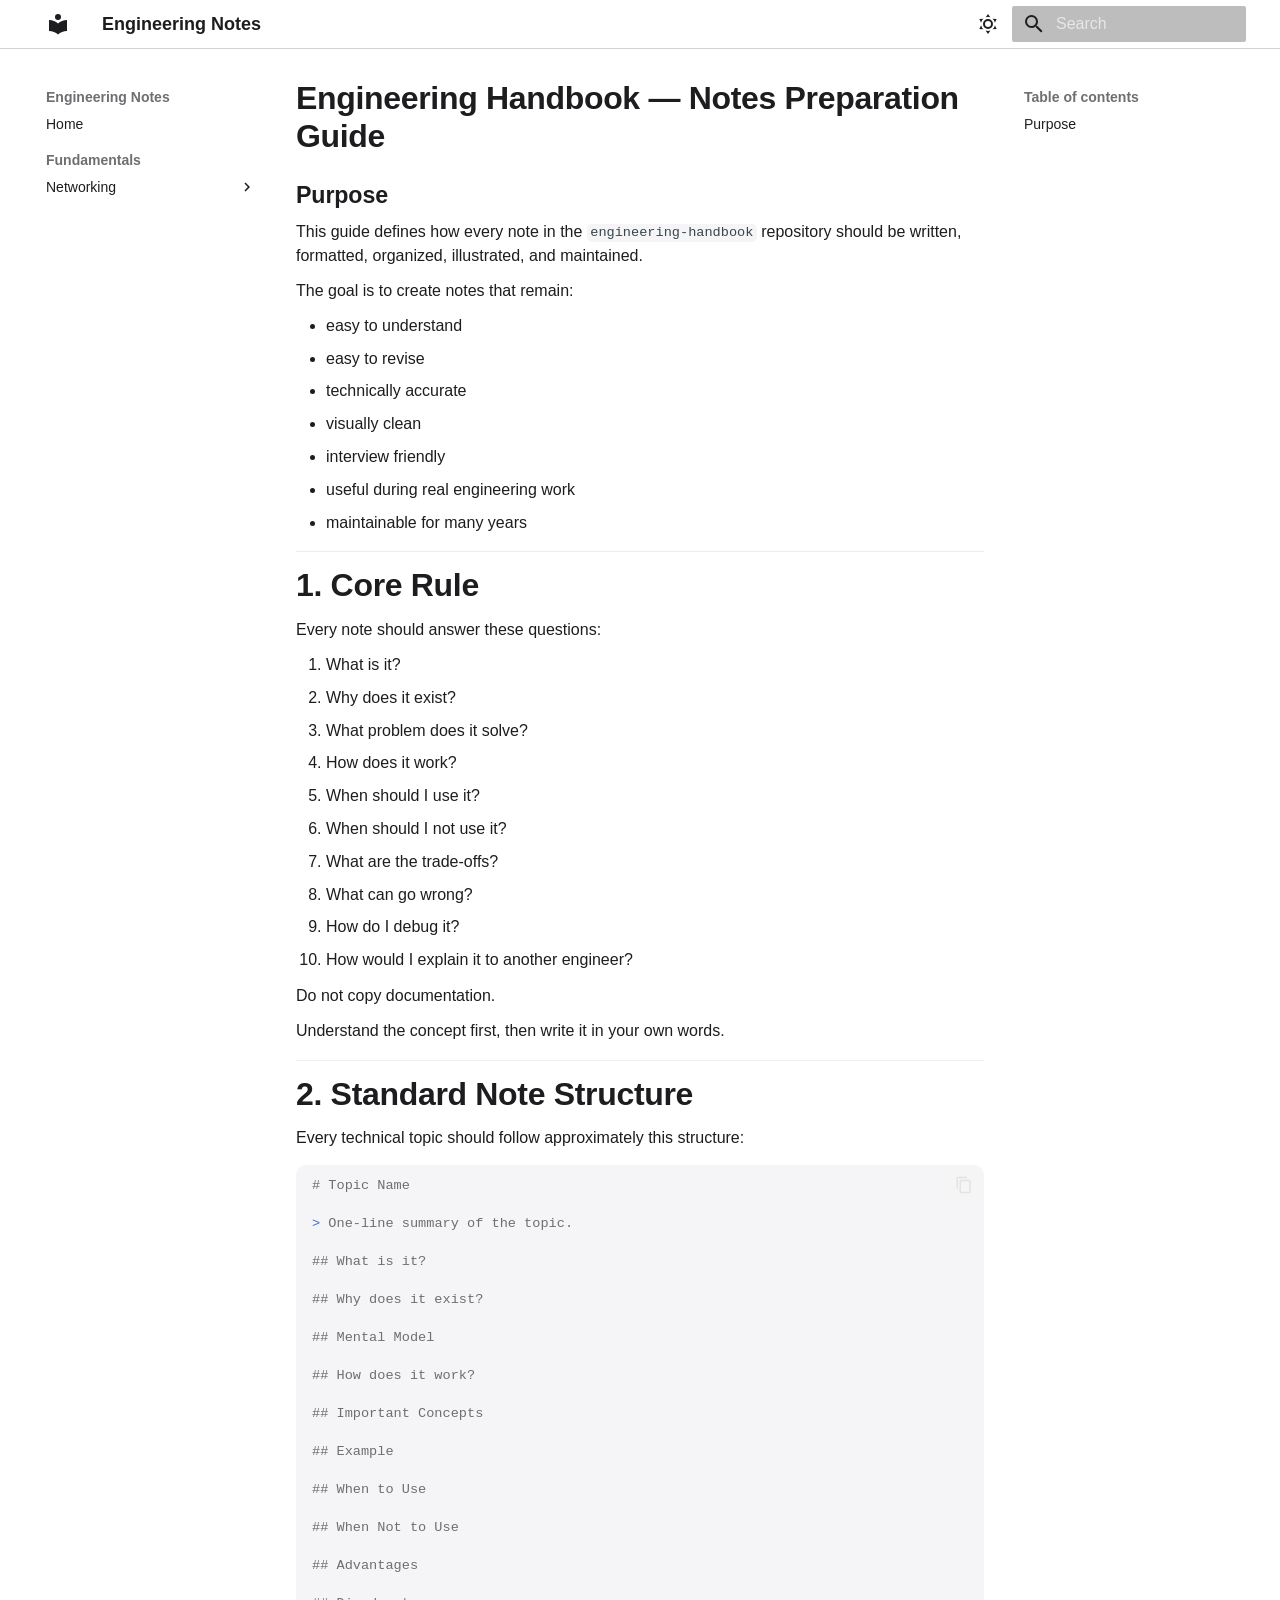
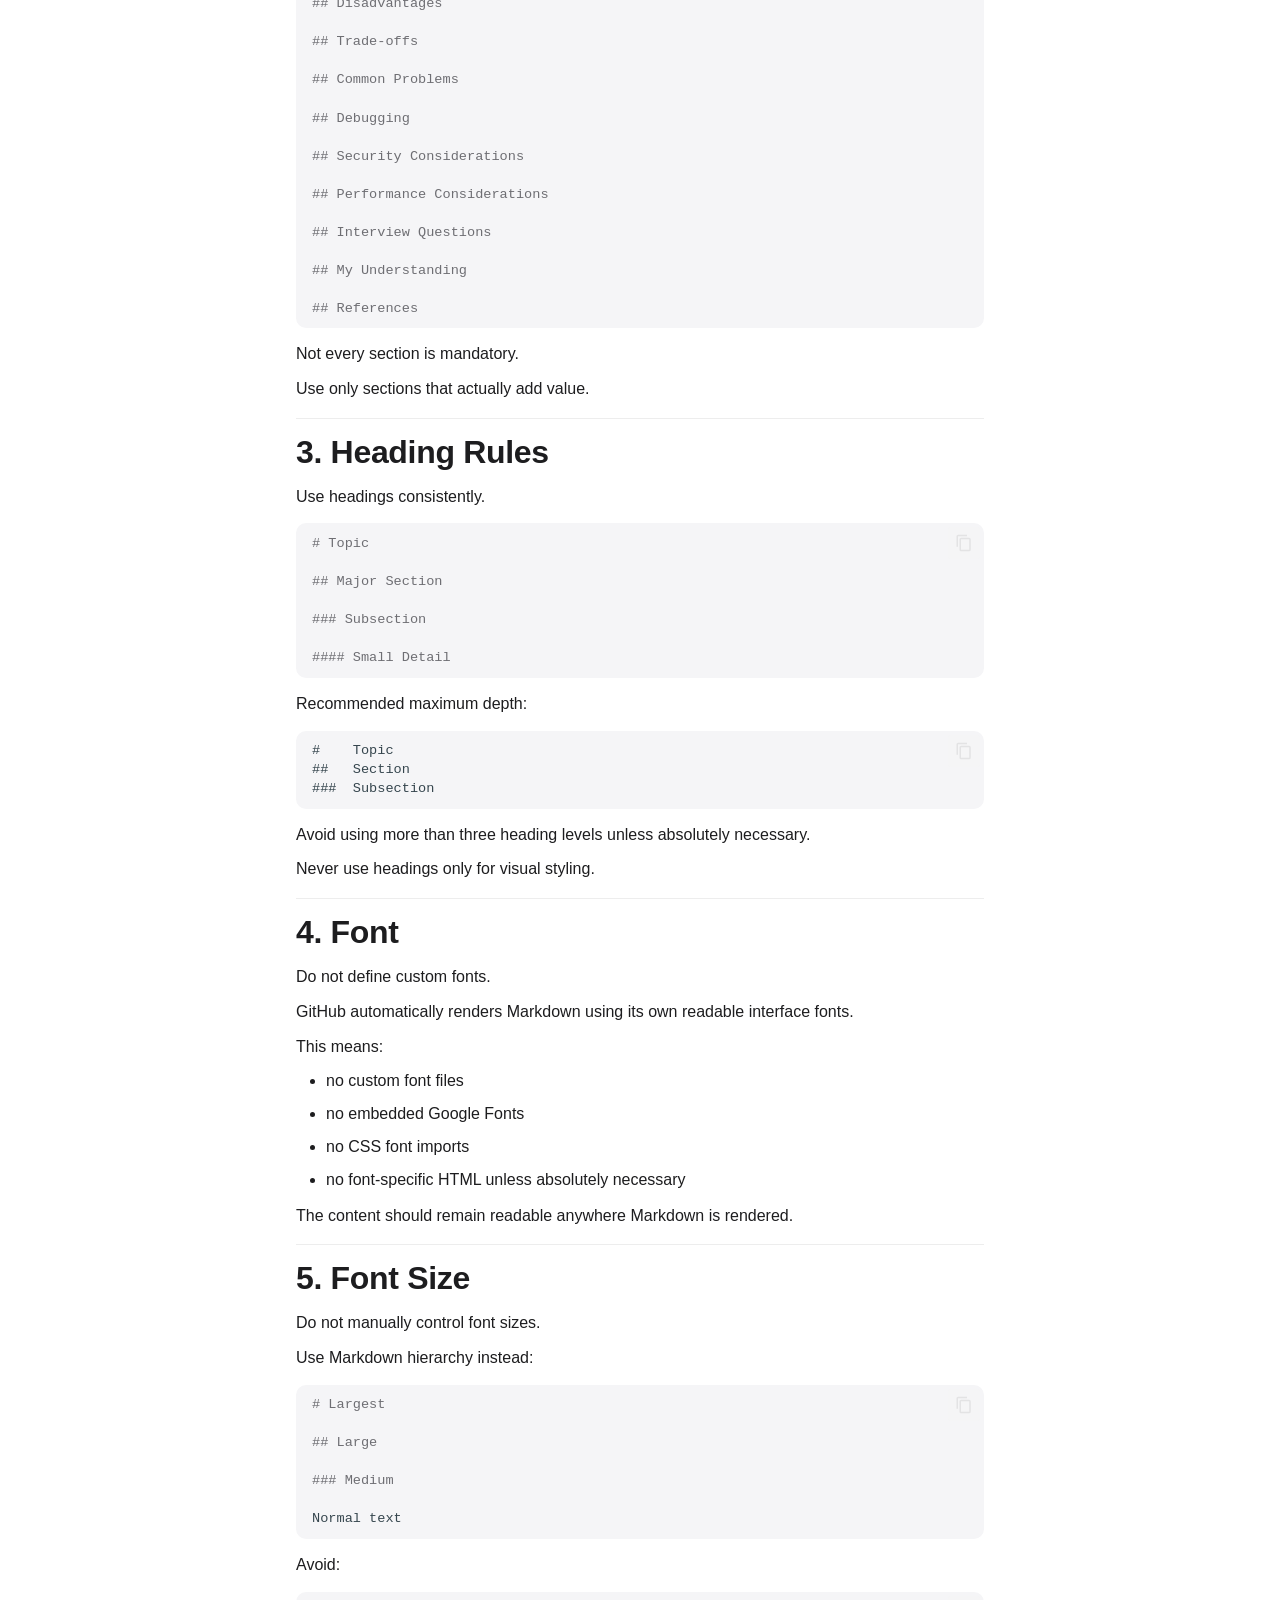
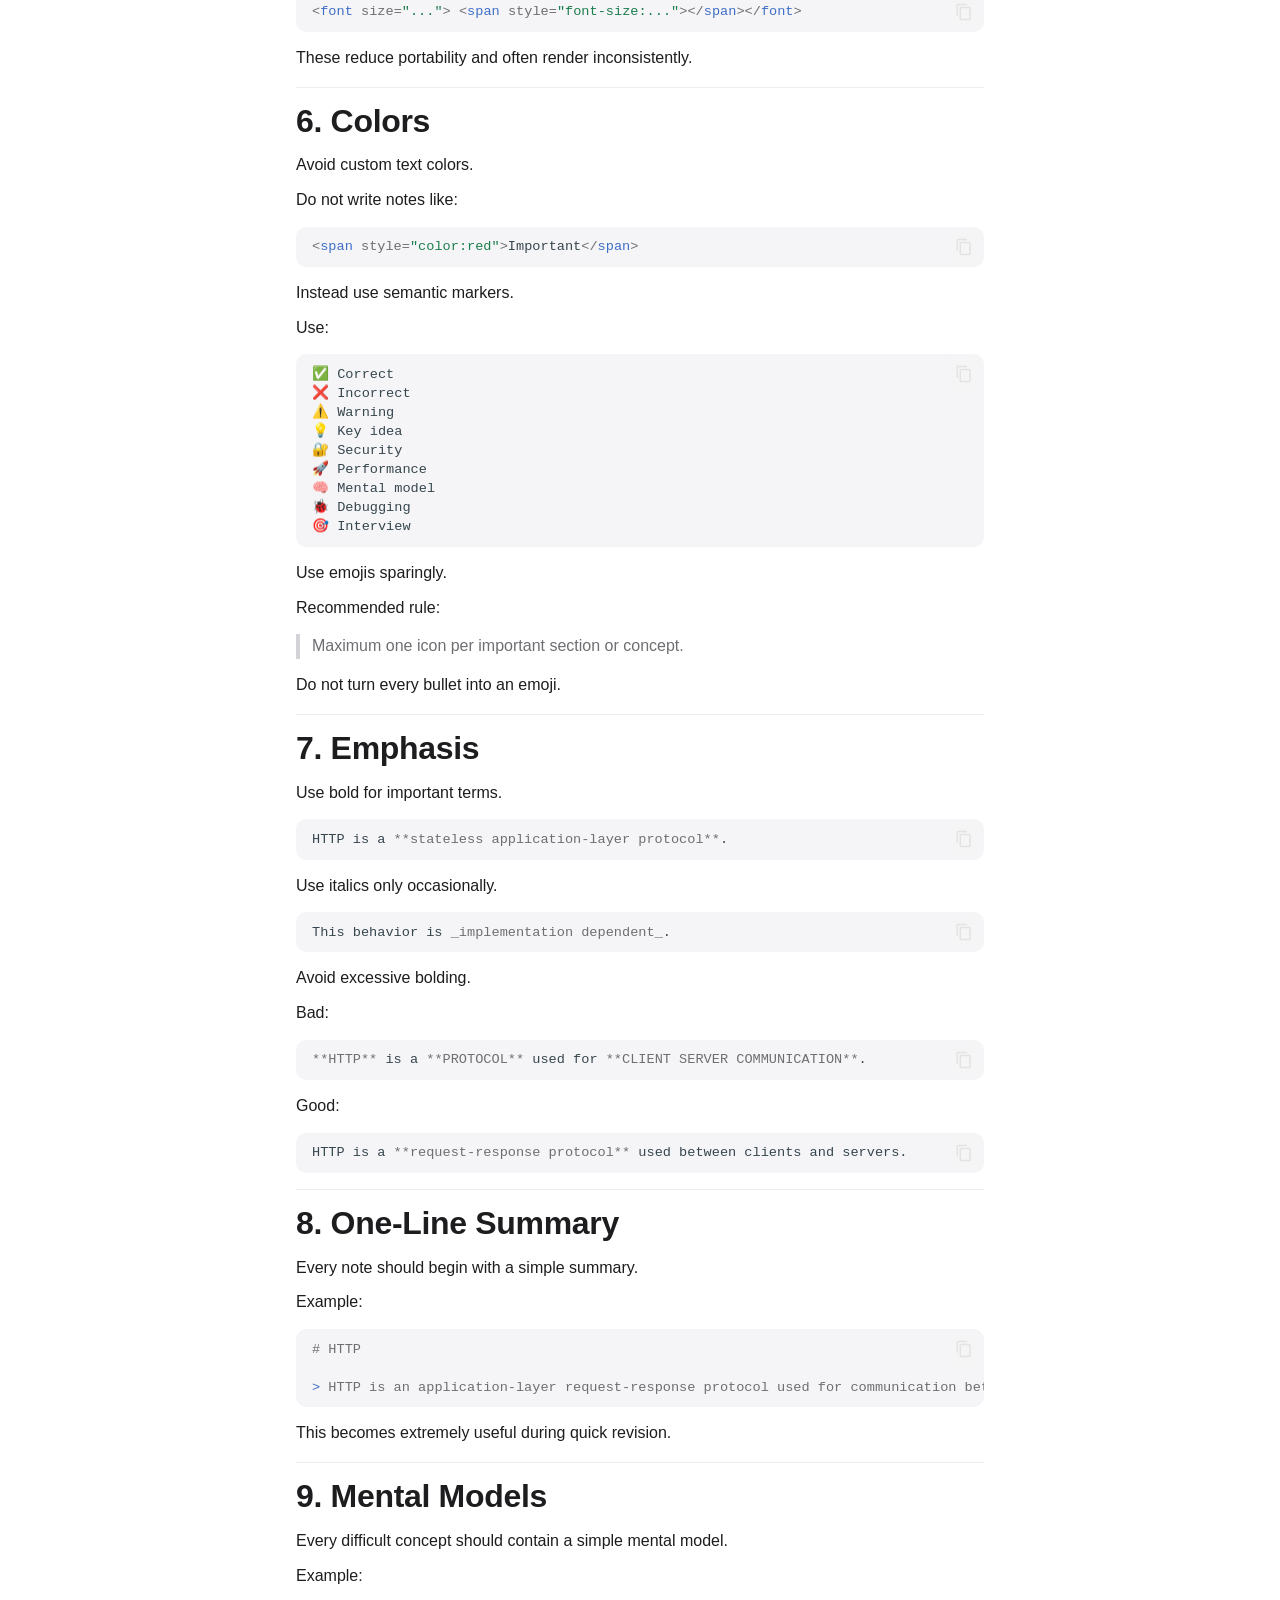
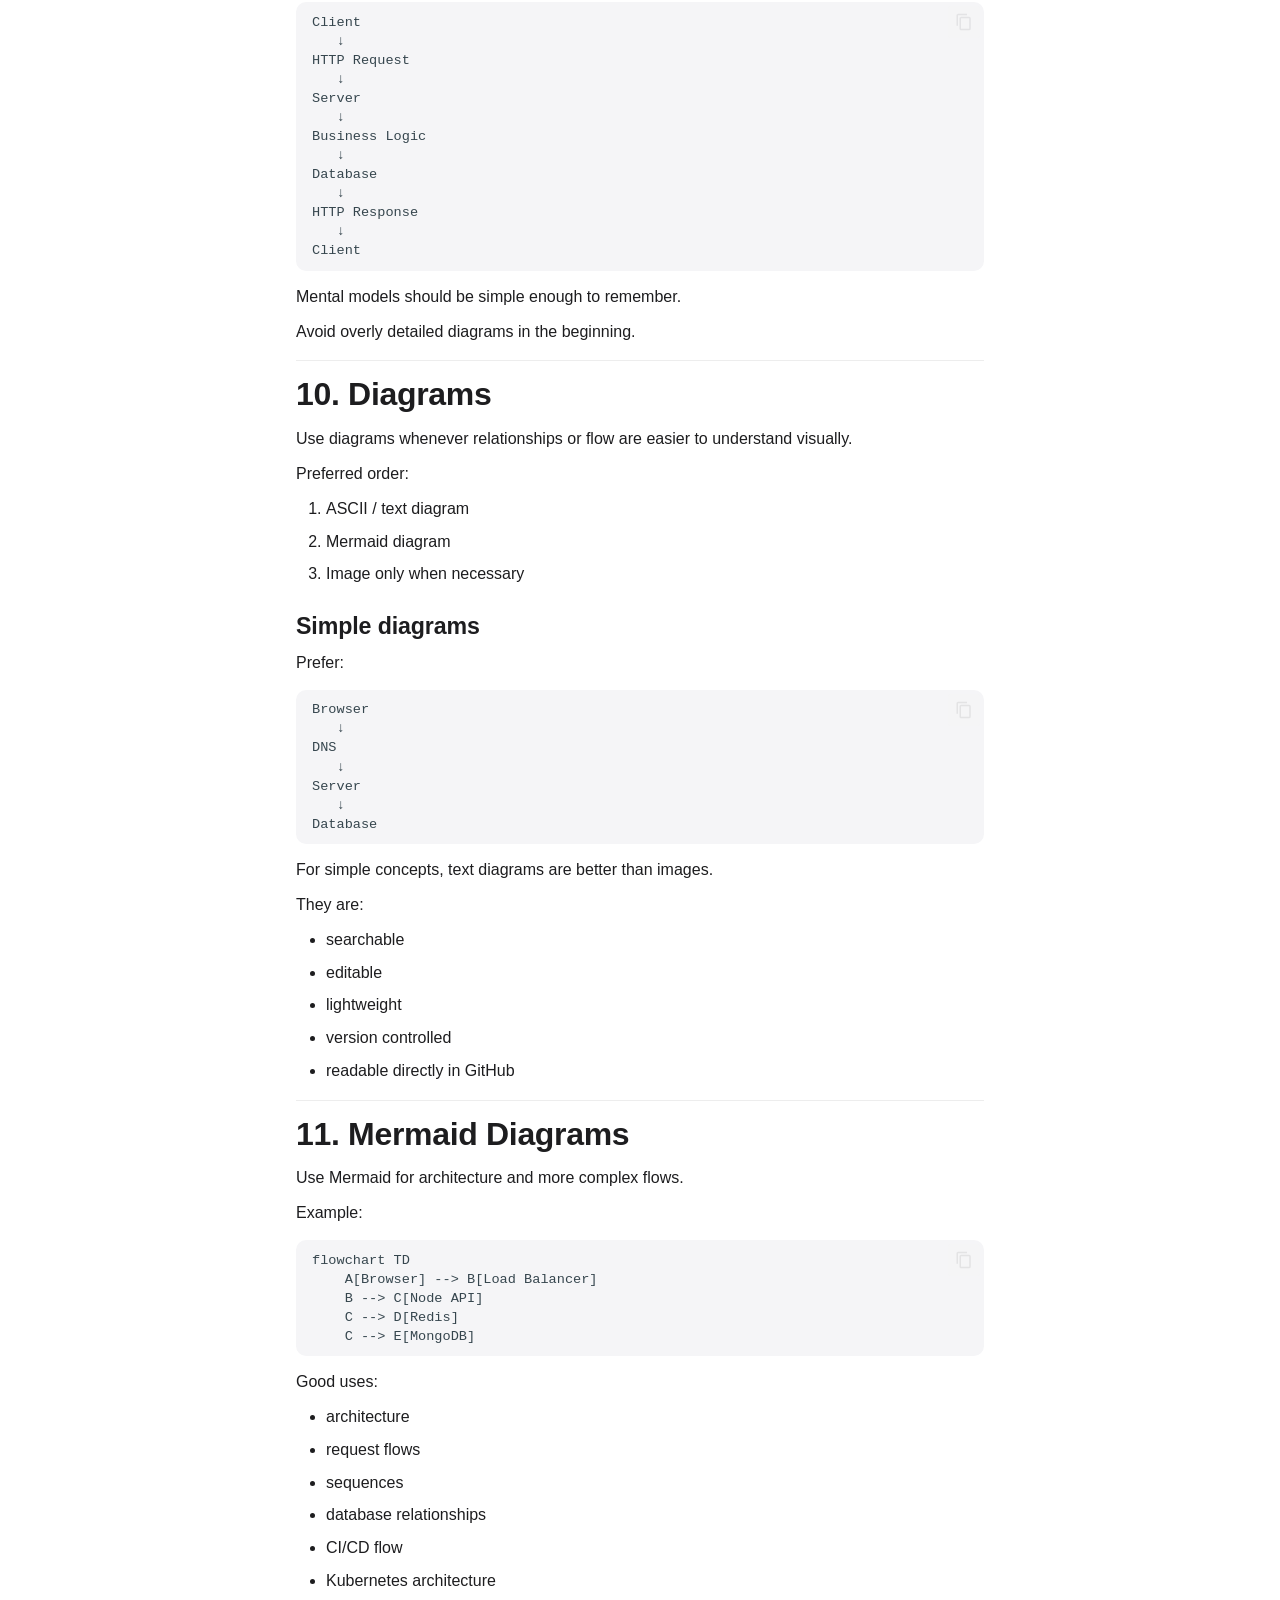
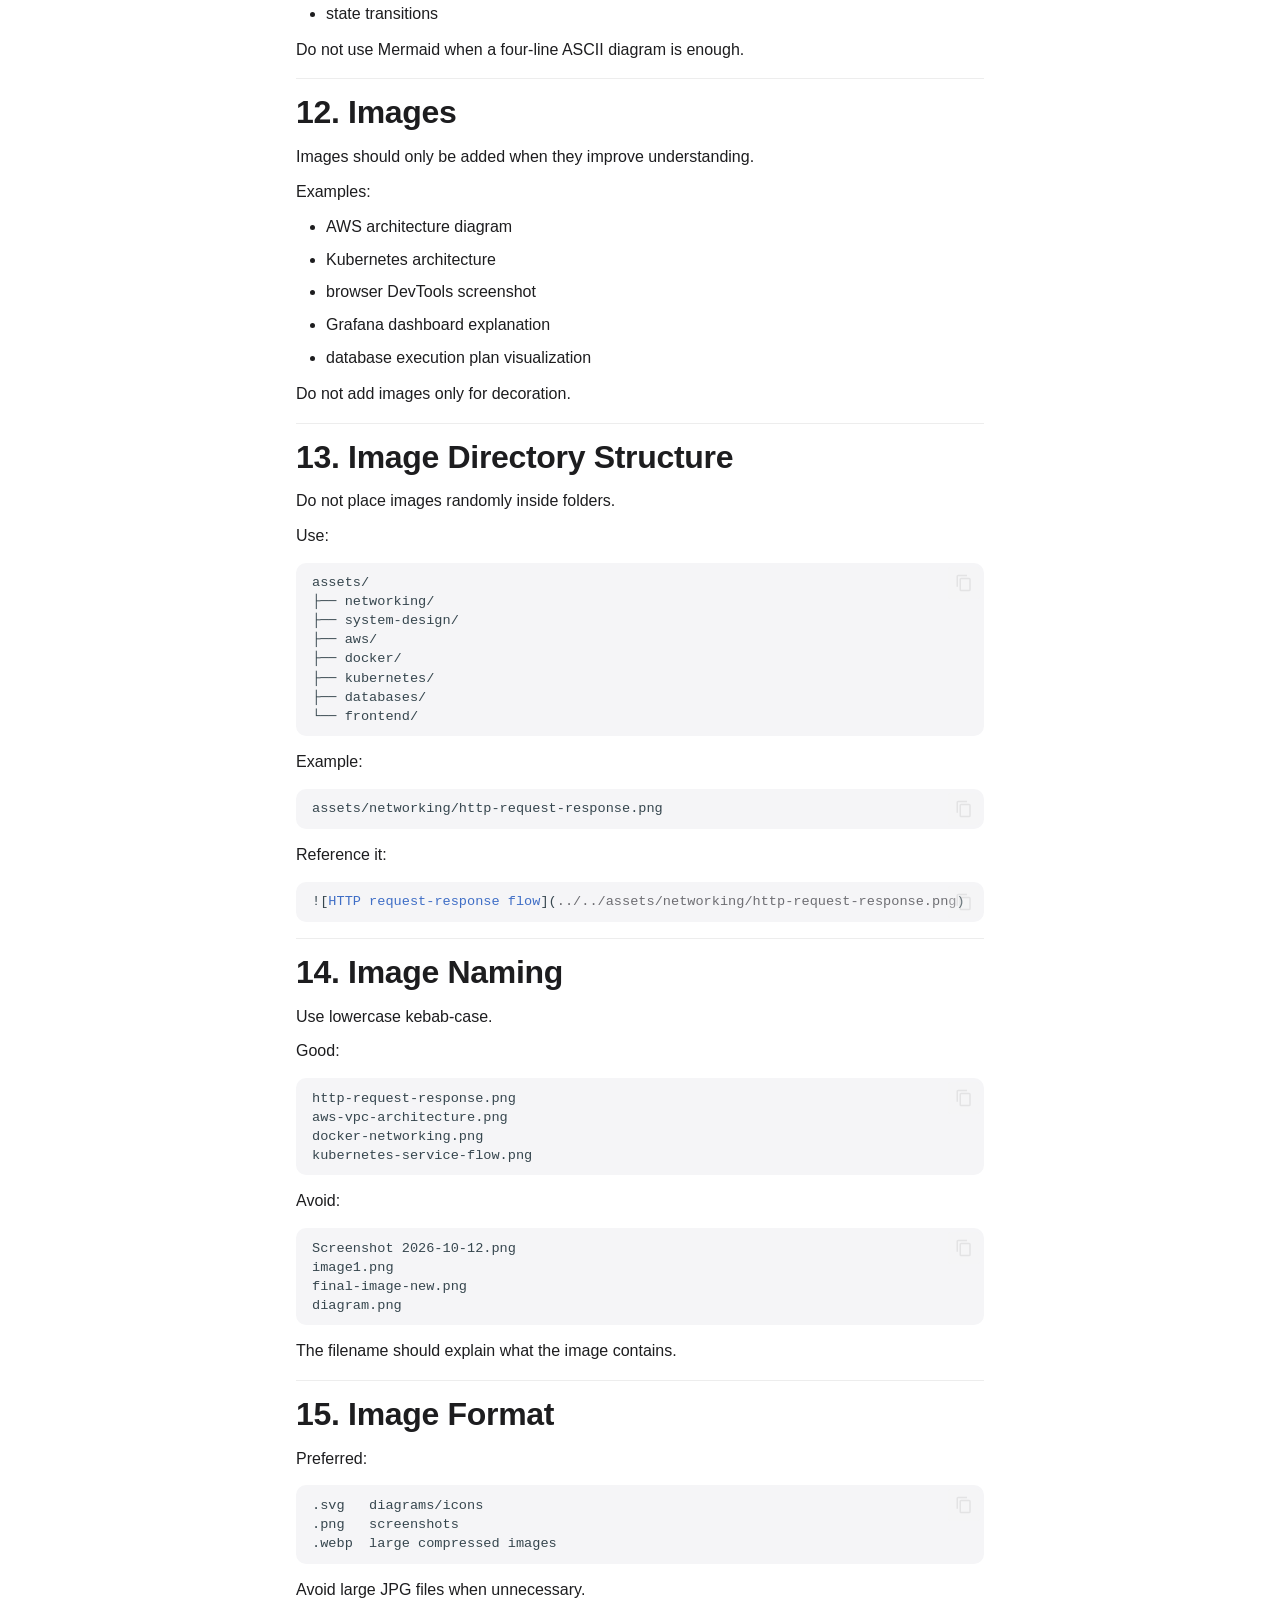
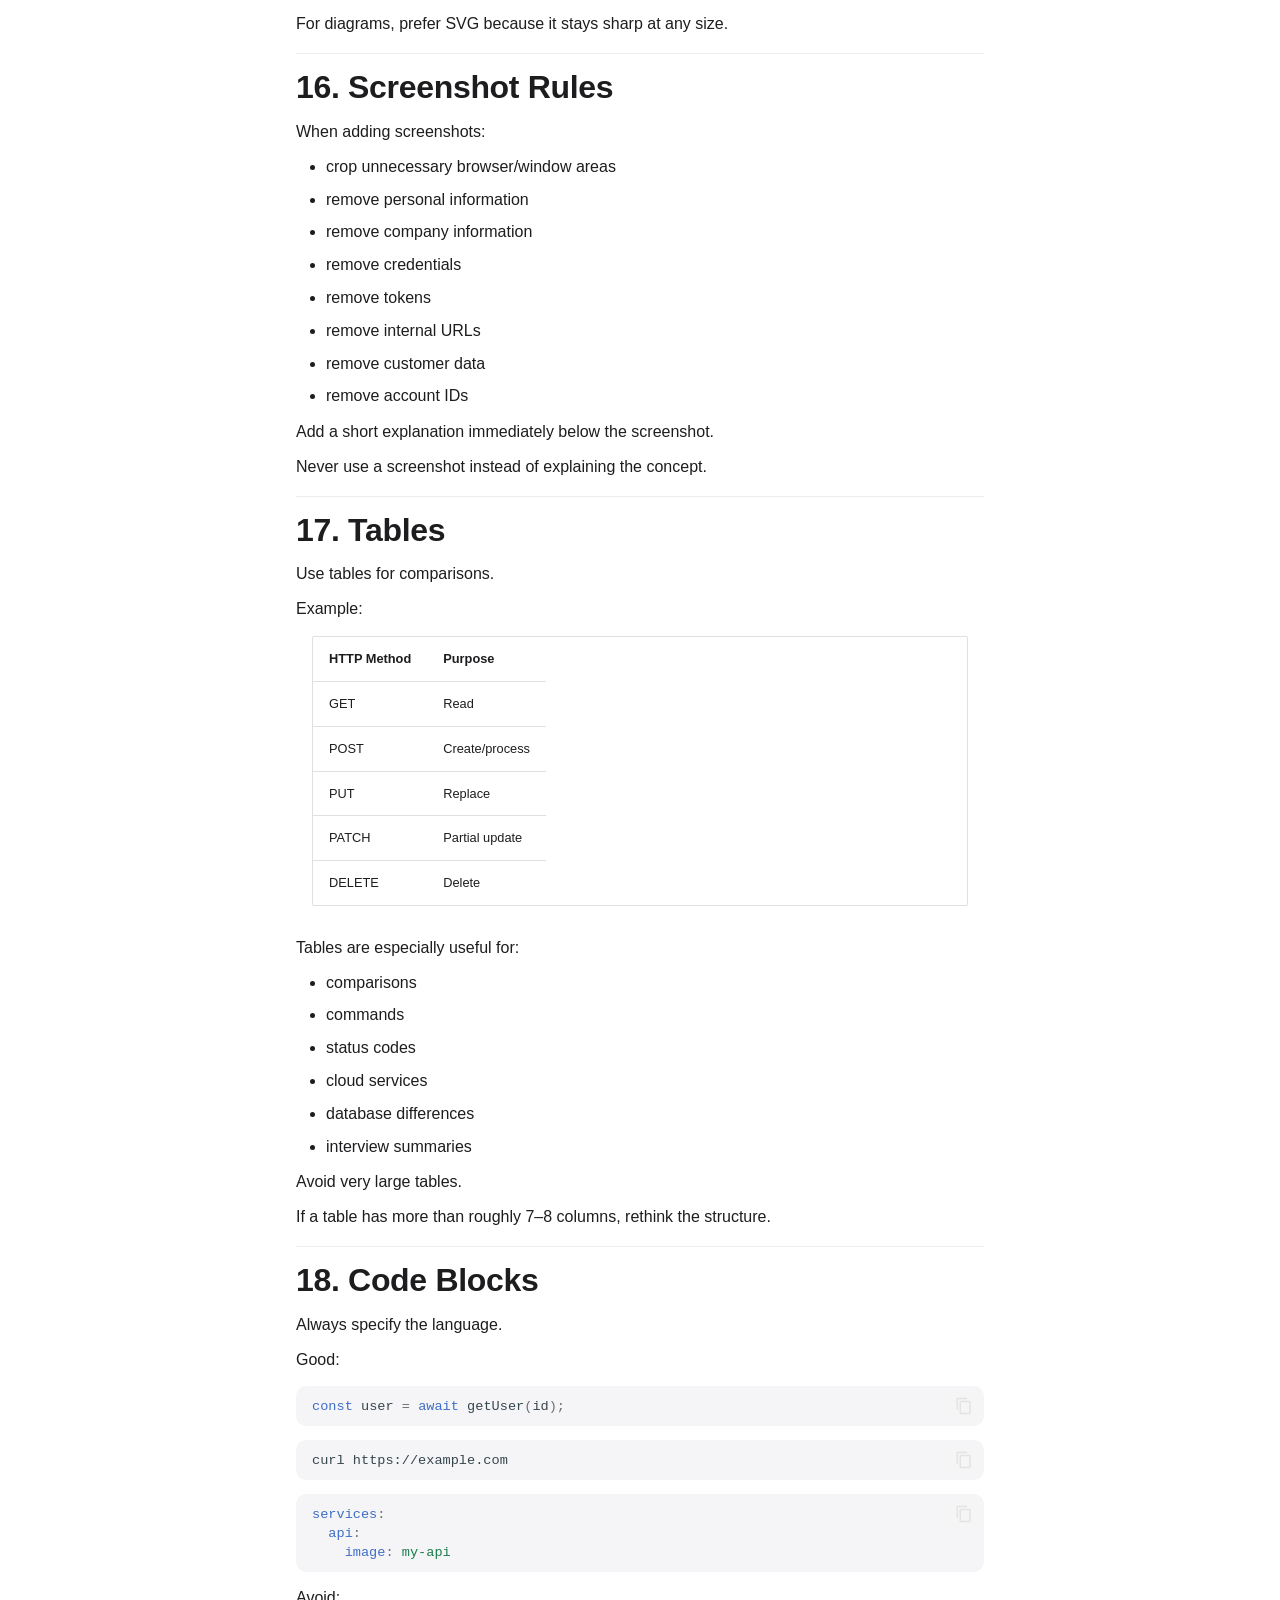
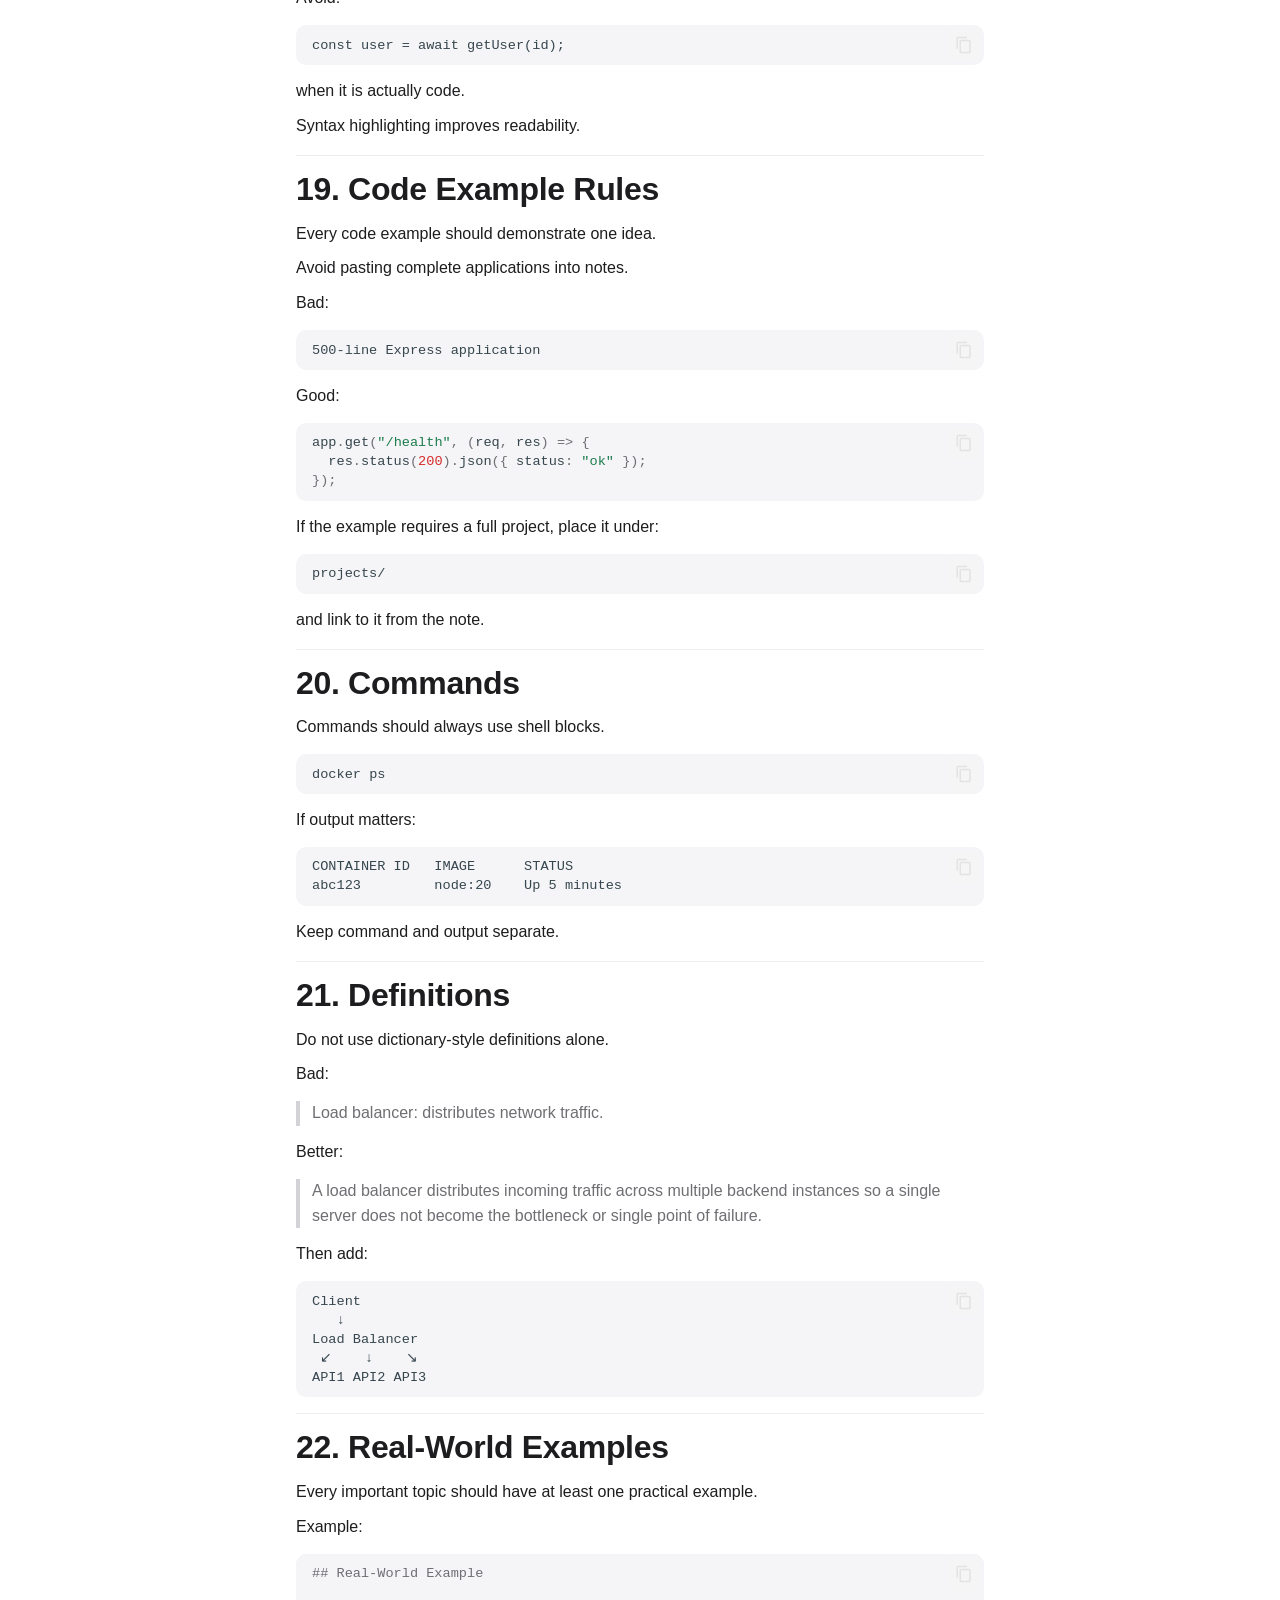
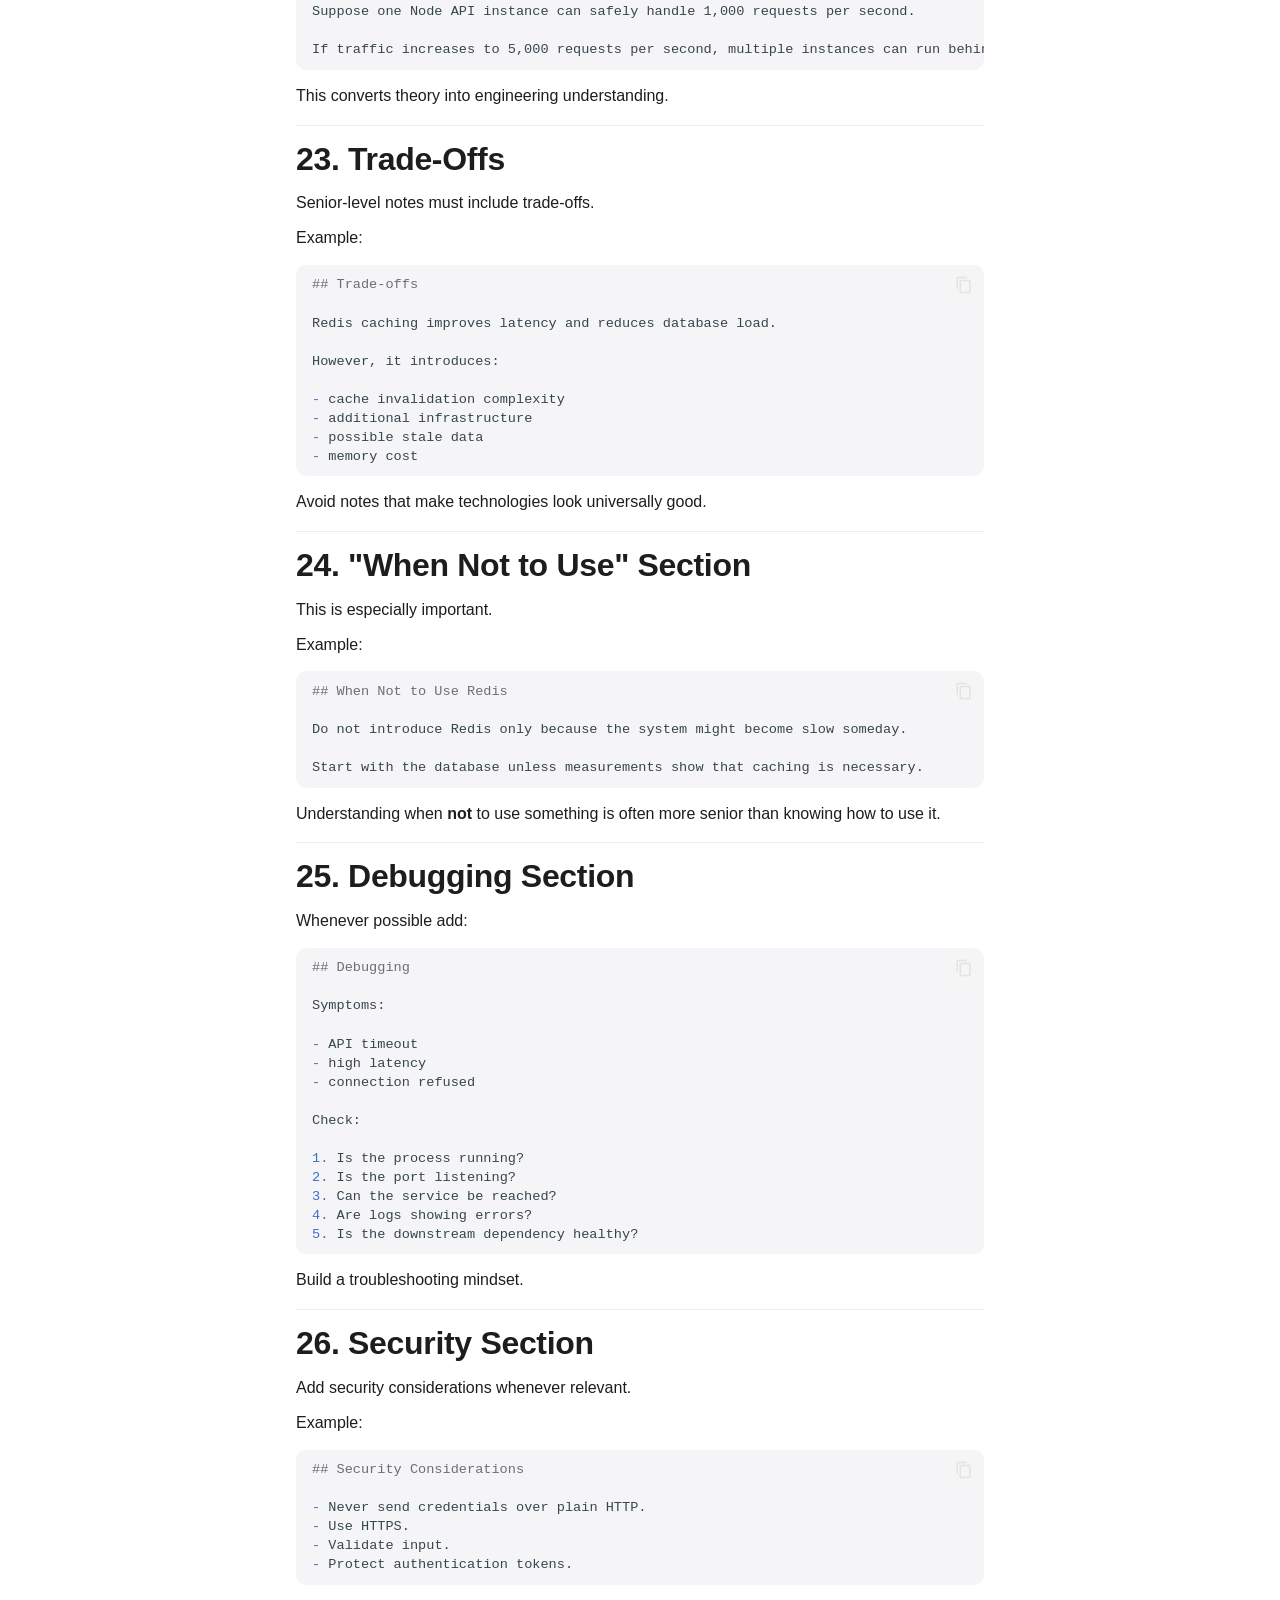
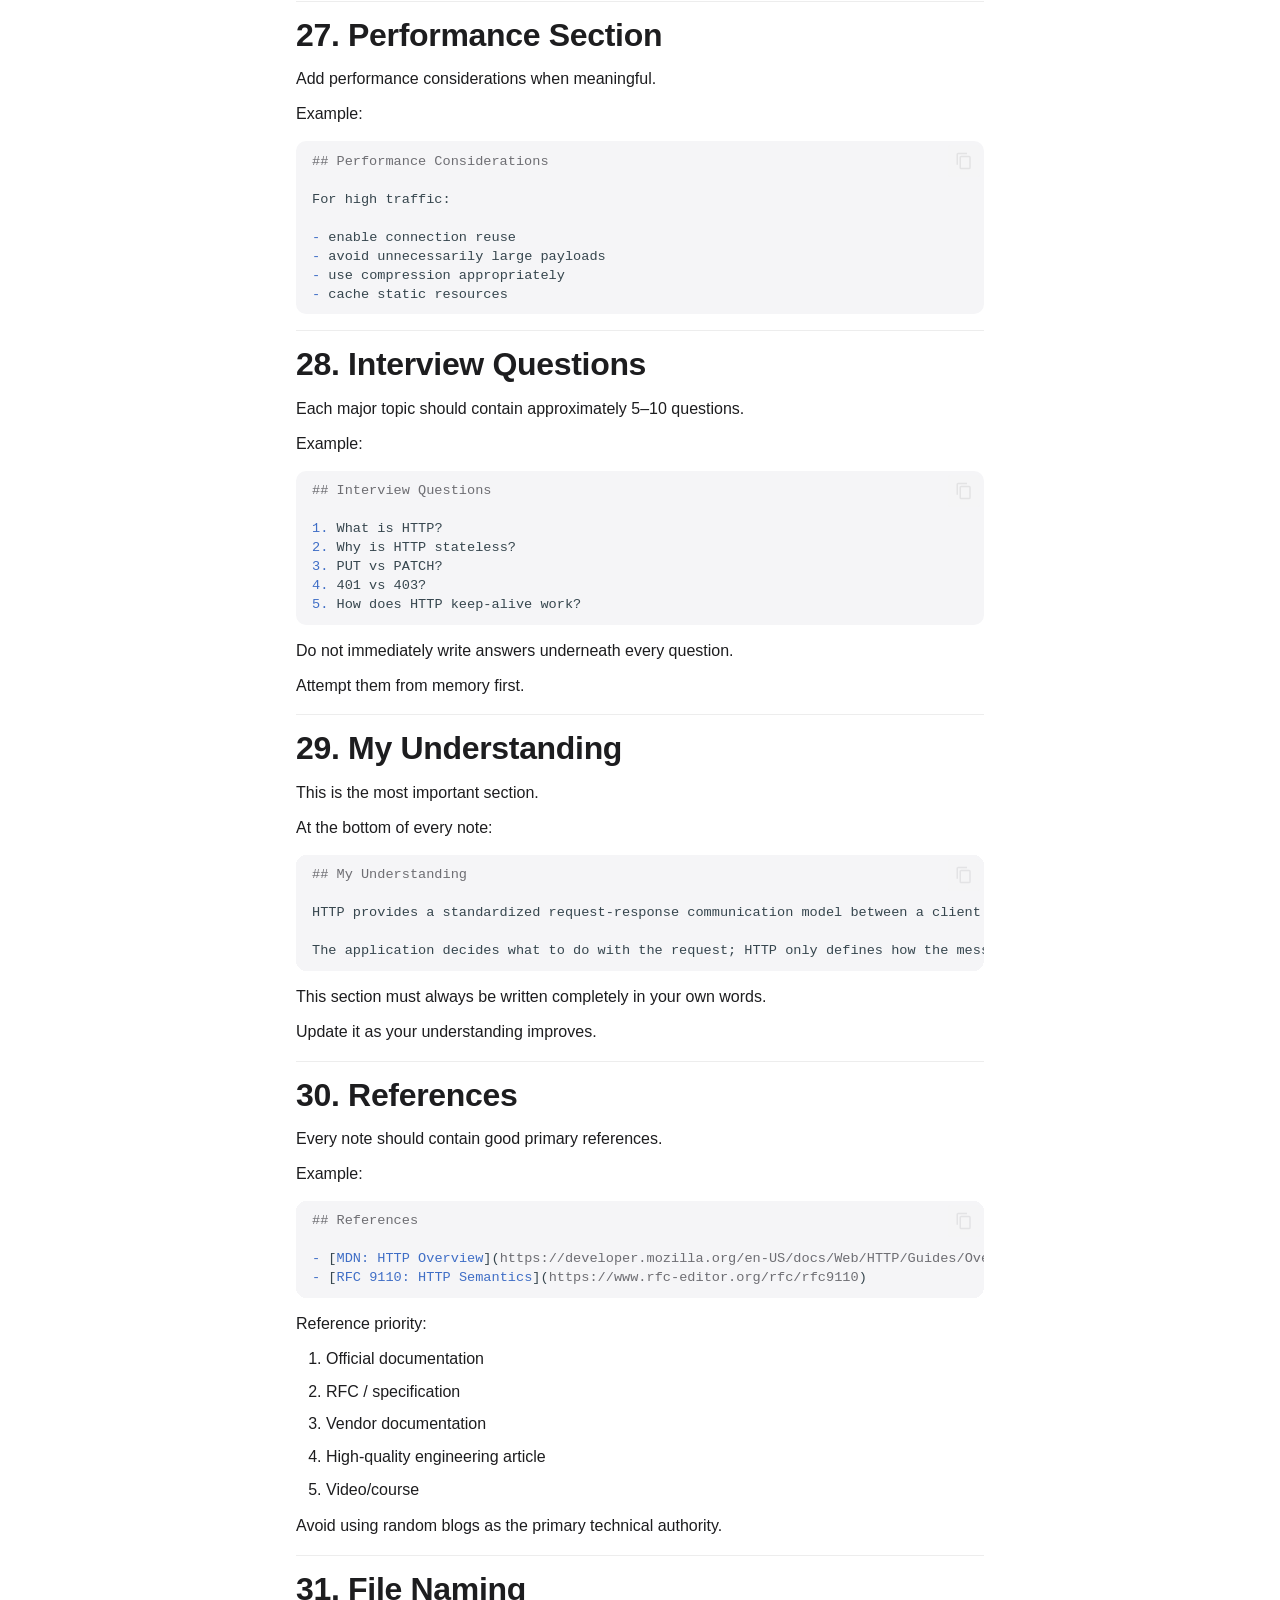
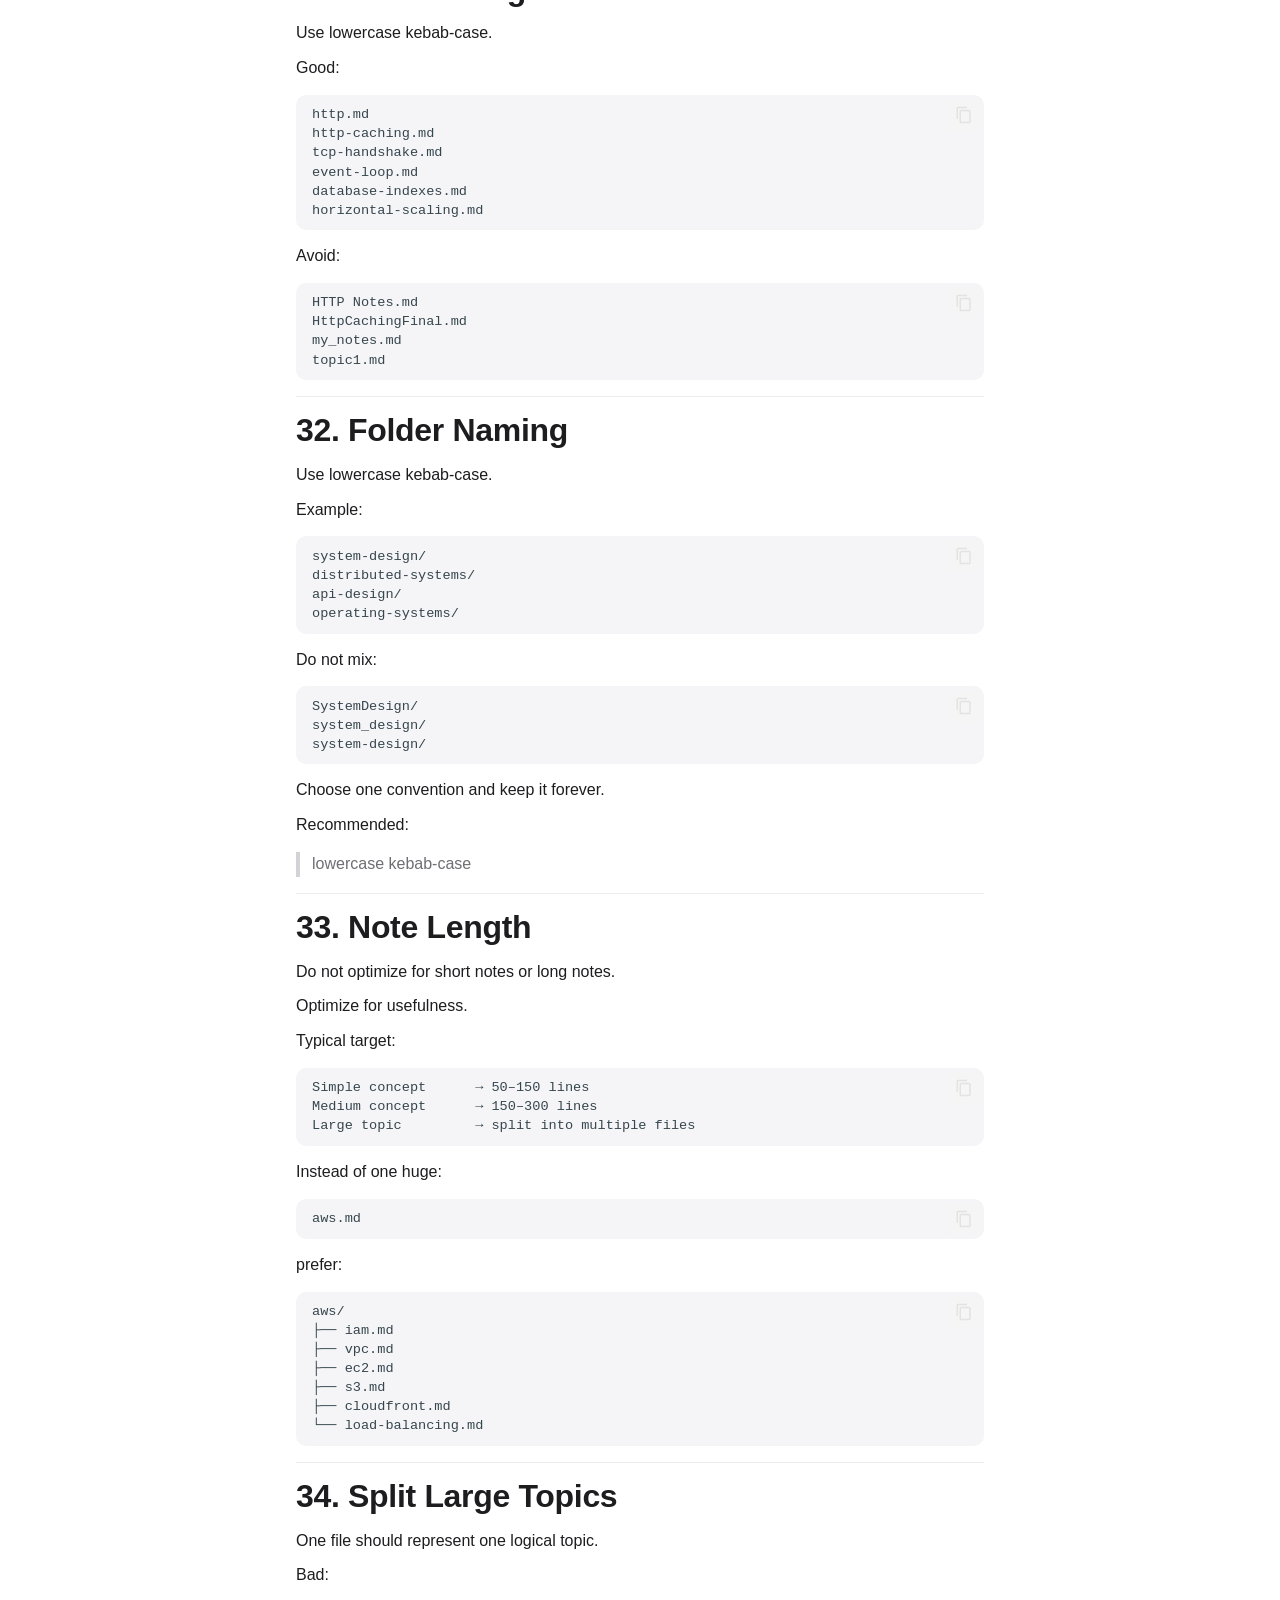
==== commit 2c6a364e: "deploy: pawar-mahesh/engineering-handbook@e544f12fa7fccf21fe93f4be16fac7a968efb5ce" ====
--- a/guides/notes-guide/index.html
+++ b/guides/notes-guide/index.html
@@ -1665,7 +1665,7 @@
     
       
       
-      <script id="__config" type="application/json">{"annotate": null, "base": "../..", "features": ["navigation.sections", "navigation.instant", "navigation.instant.prefetch", "navigation.tracking", "navigation.top", "navigation.footer", "toc.follow", "search.highlight", "search.suggest", "content.code.copy", "content.code.annotate", "content.tooltips"], "search": "../../assets/javascripts/workers/search.a7633da7.min.js", "tags": null, "translations": {"clipboard.copied": "Copied to clipboard", "clipboard.copy": "Copy to clipboard", "search.result.more.one": "1 more on this page", "search.result.more.other": "# more on this page", "search.result.none": "No matching documents", "search.result.one": "1 matching document", "search.result.other": "# matching documents", "search.result.placeholder": "Type to start searching", "search.result.term.missing": "Missing", "select.version": "Select version"}, "version": null}</script>
+      <script id="__config" type="application/json">{"annotate": null, "base": "../..", "features": ["navigation.sections", "navigation.top", "navigation.footer", "toc.follow", "search.highlight", "search.suggest", "content.code.copy"], "search": "../../assets/javascripts/workers/search.a7633da7.min.js", "tags": null, "translations": {"clipboard.copied": "Copied to clipboard", "clipboard.copy": "Copy to clipboard", "search.result.more.one": "1 more on this page", "search.result.more.other": "# more on this page", "search.result.none": "No matching documents", "search.result.one": "1 matching document", "search.result.other": "# matching documents", "search.result.placeholder": "Type to start searching", "search.result.term.missing": "Missing", "select.version": "Select version"}, "version": null}</script>
     
     
       <script src="../../assets/javascripts/bundle.c21346df.min.js"></script>
--- a/assets/stylesheets/extra.css
+++ b/assets/stylesheets/extra.css
@@ -1,10 +1,10 @@
 :root {
-  --md-text-font: -apple-system, BlinkMacSystemFont, "SF Pro Text", "SF Pro Display", "Helvetica Neue", Arial, sans-serif;
+  --md-text-font: -apple-system, BlinkMacSystemFont, "SF Pro Text", "Helvetica Neue", Arial, sans-serif;
   --md-code-font: "SF Mono", SFMono-Regular, Menlo, Monaco, Consolas, monospace;
 }
 
 html {
-  scroll-padding-top: 4rem;
+  scroll-padding-top: 3rem;
 }
 
 body {
@@ -14,11 +14,11 @@
 }
 
 [data-md-color-scheme="default"] {
-  --md-default-bg-color: #fbfbfd;
+  --md-default-bg-color: #ffffff;
   --md-default-fg-color: #1d1d1f;
   --md-default-fg-color--light: #6e6e73;
   --md-default-fg-color--lighter: #d2d2d7;
-  --md-primary-fg-color: #fbfbfd;
+  --md-primary-fg-color: #ffffff;
   --md-primary-bg-color: #1d1d1f;
   --md-accent-fg-color: #0066cc;
   --md-typeset-a-color: #0066cc;
@@ -26,7 +26,7 @@
 }
 
 [data-md-color-scheme="slate"] {
-  --md-default-bg-color: #000000;
+  --md-default-bg-color: #0b0b0c;
   --md-default-fg-color: #f5f5f7;
   --md-default-fg-color--light: #a1a1a6;
   --md-default-fg-color--lighter: #424245;
@@ -37,106 +37,117 @@
   --md-code-bg-color: #1d1d1f;
 }
 
-.md-header,
-.md-tabs {
-  background: color-mix(in srgb, var(--md-default-bg-color) 88%, transparent);
+/* Keep Material's native 2.4rem header layout. */
+.md-header {
   border-bottom: 1px solid var(--md-default-fg-color--lighter);
-  -webkit-backdrop-filter: saturate(180%) blur(20px);
-  backdrop-filter: saturate(180%) blur(20px);
+  box-shadow: none;
 }
 
-.md-header__title {
-  color: var(--md-default-fg-color);
-  font-size: 0.95rem;
-  font-weight: 600;
-  letter-spacing: -0.01em;
+/* Preserve Material's shared grid and restore consistent article gutters. */
+.md-main__inner {
+  margin-top: 0.75rem;
 }
 
-.md-header__button,
-.md-header__option,
-.md-search__icon {
-  min-height: 2.75rem;
-  min-width: 2.75rem;
-}
-
-.md-content h1 {
-  font-size: clamp(2rem, 4vw, 2.75rem);
-  font-weight: 700;
-  letter-spacing: -0.035em;
-  line-height: 1.12;
-}
-
-.md-typeset h2 {
-  font-size: clamp(1.45rem, 2vw, 1.85rem);
-  font-weight: 650;
-  letter-spacing: -0.025em;
-  margin-top: 1.75em;
-}
-
-.md-typeset h3 {
-  font-size: 1.2rem;
-  font-weight: 650;
-  letter-spacing: -0.015em;
-  margin-top: 1.55em;
-}
-
-.md-typeset .admonition,
-.md-typeset details {
-  border-radius: 0.75rem;
-  box-shadow: none;
+.md-content__inner {
+  margin: 0 0.8rem 1rem;
+  padding-top: 0.4rem;
 }
 
 .md-typeset {
   color: var(--md-default-fg-color);
-  font-size: clamp(1rem, 0.98rem + 0.15vw, 1.0625rem);
-  line-height: 1.7;
+  font-size: 0.8rem;
+  font-weight: 400;
+  line-height: 1.55;
+}
+
+.md-typeset h1 {
+  color: var(--md-default-fg-color);
+  font-size: 2em;
+  font-weight: 700;
+  letter-spacing: -0.01em;
+  line-height: 1.18;
+  margin: 0 0 0.65rem;
+}
+
+.md-typeset h2 {
+  font-size: 1.45em;
+  font-weight: 700;
+  letter-spacing: -0.005em;
+  line-height: 1.25;
+  margin: 1.25rem 0 0.4rem;
+}
+
+.md-typeset h3 {
+  font-size: 1.15em;
+  font-weight: 600;
+  line-height: 1.3;
+  margin: 1rem 0 0.35rem;
 }
 
 .md-typeset p {
-  margin: 0.8em 0;
-}
-
-.md-typeset hr {
-  margin: 1.35rem 0;
+  margin: 0.5rem 0;
 }
 
 .md-typeset ul,
 .md-typeset ol {
-  margin: 0.7em 0;
+  margin: 0.45rem 0 0.55rem;
+}
+
+.md-typeset li {
+  margin-bottom: 0.15rem;
+}
+
+.md-typeset hr {
+  margin: 0.75rem 0;
 }
 
 .md-typeset a {
-  text-decoration-thickness: 0.08em;
-  text-underline-offset: 0.14em;
+  text-decoration-thickness: 0.06em;
+  text-underline-offset: 0.12em;
 }
 
-.md-typeset code {
-  border-radius: 0.35rem;
-  padding: 0.1em 0.3em;
+.md-typeset code:not(pre code) {
+  border-radius: 0.25rem;
+  padding: 0.08em 0.25em;
+}
+
+.md-typeset pre {
+  margin: 0.7rem 0;
+}
+
+.md-typeset .highlight {
+  margin: 0.7rem 0;
+}
+
+.md-typeset .highlight pre {
+  margin: 0;
 }
 
 .md-typeset pre > code {
-  border-radius: 0.75rem;
+  border-radius: 0.5rem;
 }
 
 .md-typeset blockquote {
   border-left-color: var(--md-accent-fg-color);
   color: var(--md-default-fg-color--light);
+  margin: 0.7rem 0;
 }
 
-.md-typeset table:not([class]) {
-  border: 1px solid var(--md-default-fg-color--lighter);
-  border-radius: 0.75rem;
+.md-typeset .admonition,
+.md-typeset details {
+  border-radius: 0.5rem;
+  box-shadow: none;
+  margin: 0.7rem 0;
+}
+
+.md-typeset__scrollwrap {
+  margin: 0.7rem 0;
+}
+
+.md-typeset__table {
   display: block;
   overflow-x: auto;
-}
-
-.md-search__form {
-  border-radius: 0.65rem;
-}
-
-.md-search__input:focus {
-  box-shadow: 0 0 0 3px color-mix(in srgb, var(--md-accent-fg-color) 28%, transparent);
+  width: 100%;
 }
 
 .md-nav__link--active,
@@ -148,8 +159,8 @@
 .md-typeset :focus-visible,
 .md-header :focus-visible,
 .md-sidebar :focus-visible {
-  outline: 3px solid var(--md-accent-fg-color);
-  outline-offset: 3px;
+  outline: 2px solid var(--md-accent-fg-color);
+  outline-offset: 2px;
 }
 
 .md-footer-meta {
@@ -157,33 +168,14 @@
   border-top: 1px solid var(--md-default-fg-color--lighter);
 }
 
-@media screen and (min-width: 76.25em) {
-  .md-grid {
-    max-width: 90rem;
+@media screen and (max-width: 44.9375em) {
+  .md-main__inner {
+    margin-top: 0.4rem;
   }
 
   .md-content__inner {
-    max-width: 52rem;
-  }
-}
-
-@media screen and (min-width: 100em) {
-  .md-grid {
-    max-width: 96rem;
-  }
-}
-
-@media screen and (max-width: 44.9375em) {
-  .md-main__inner {
-    margin-top: 0.6rem;
-  }
-
-  .md-content h1 {
-    margin-top: 0.8rem;
-  }
-
-  .md-typeset {
-    line-height: 1.65;
+    margin-bottom: 0.75rem;
+    padding-top: 0.25rem;
   }
 }
 
@@ -191,9 +183,9 @@
   *,
   *::before,
   *::after {
+    animation-duration: 0.01ms !important;
+    animation-iteration-count: 1 !important;
     scroll-behavior: auto !important;
     transition-duration: 0.01ms !important;
-    animation-duration: 0.01ms !important;
-    animation-iteration-count: 1 !important;
   }
 }
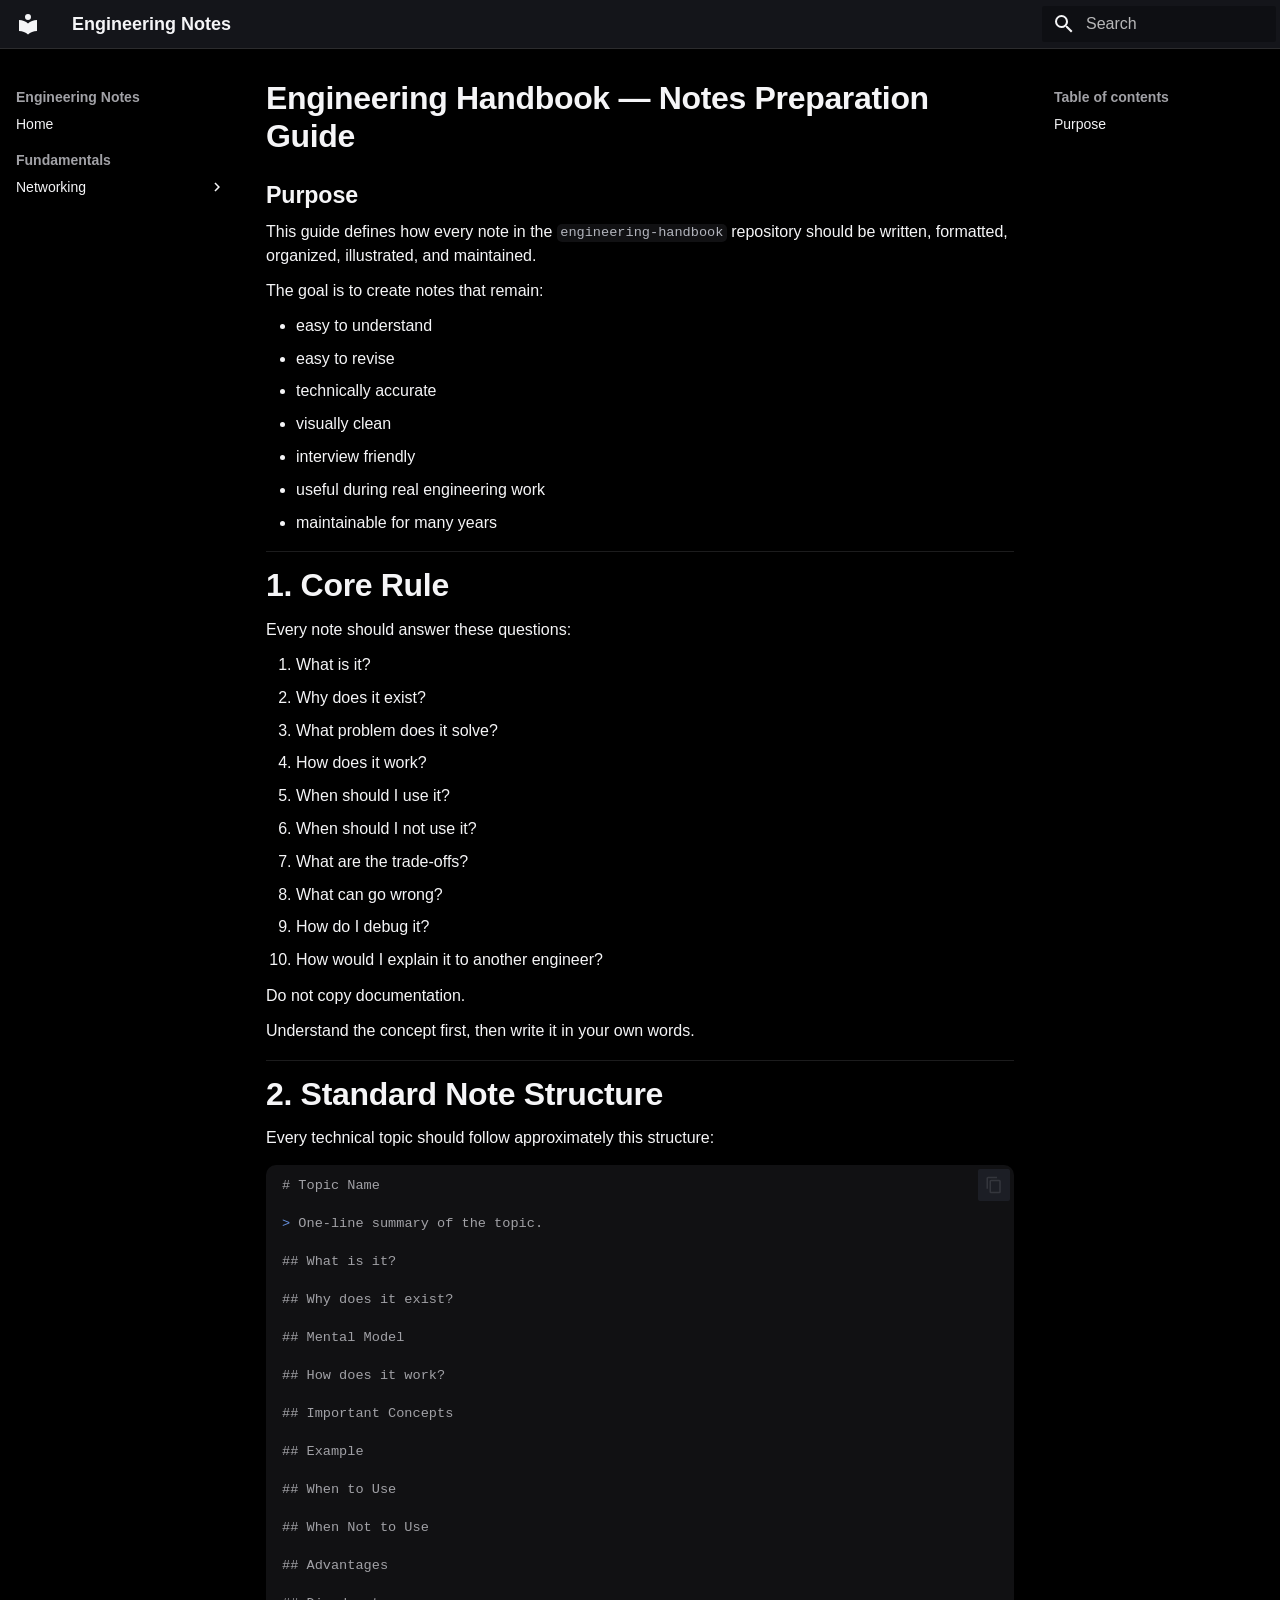
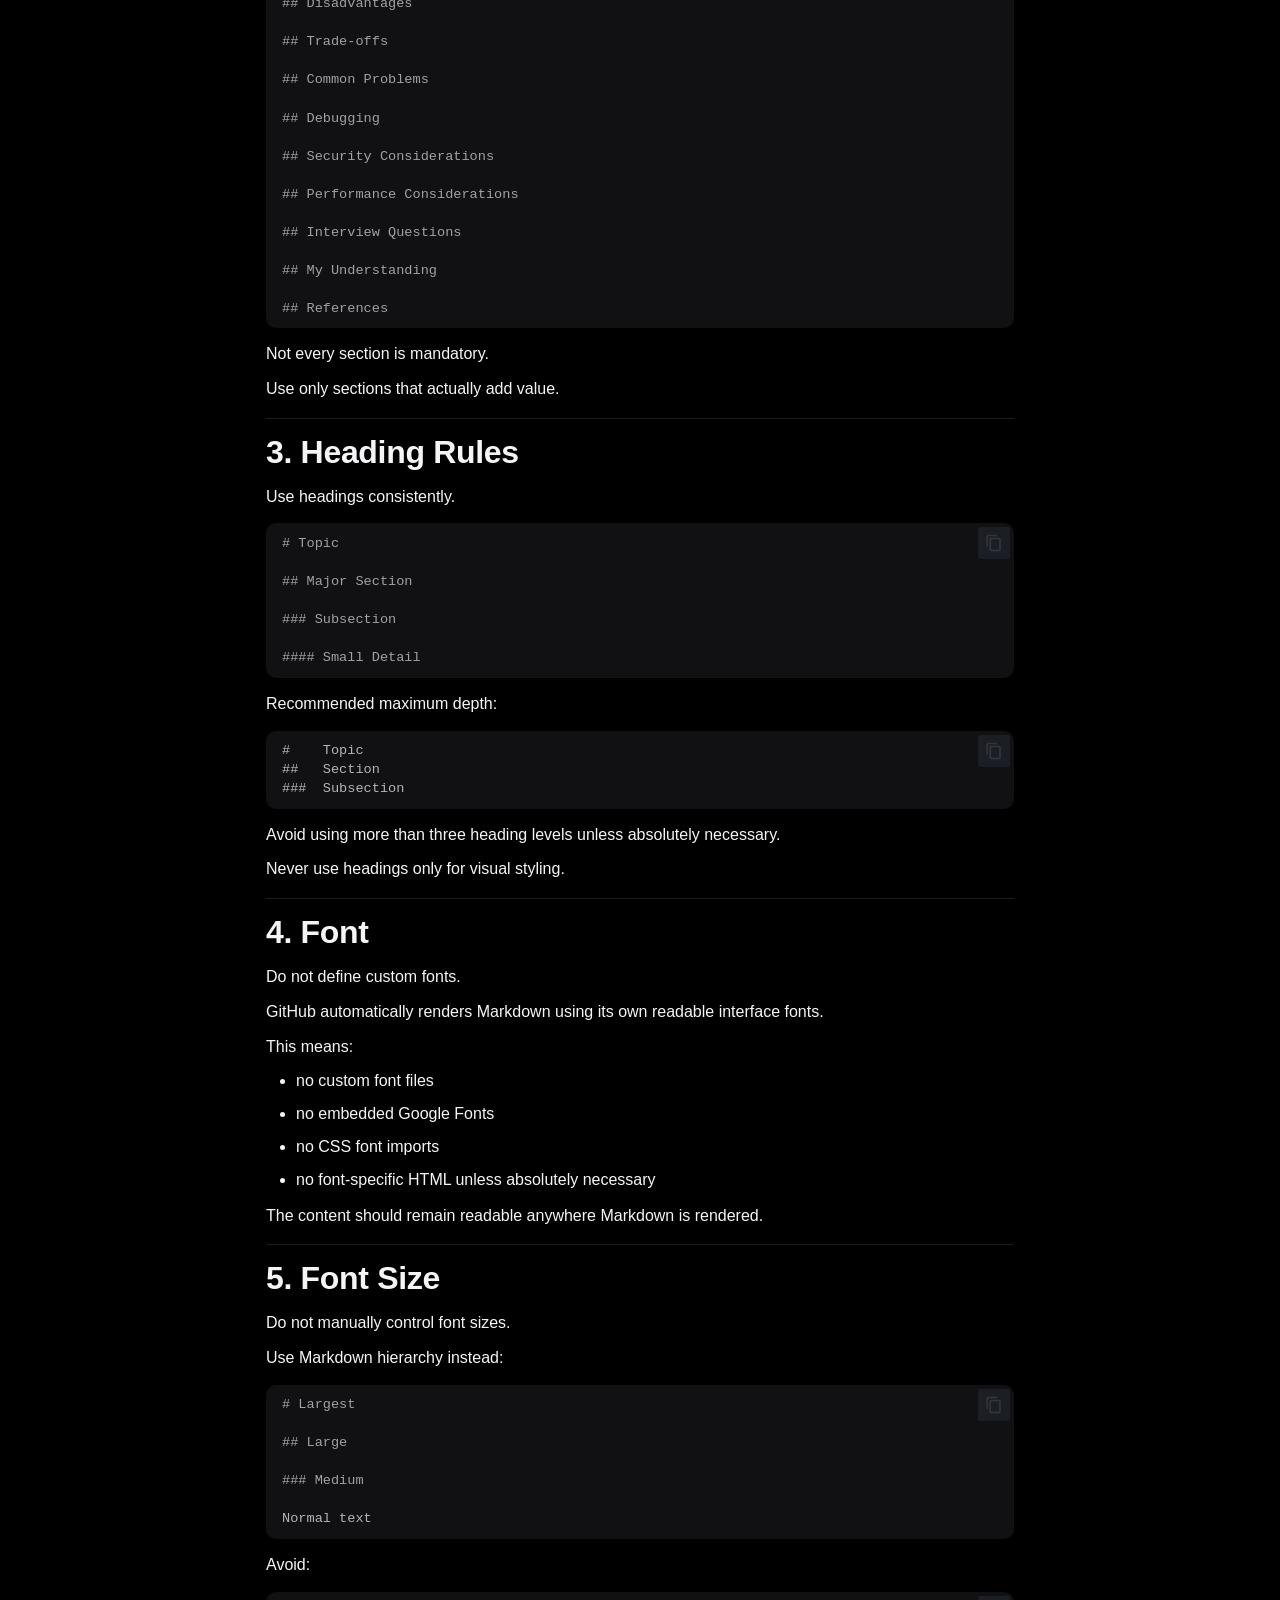
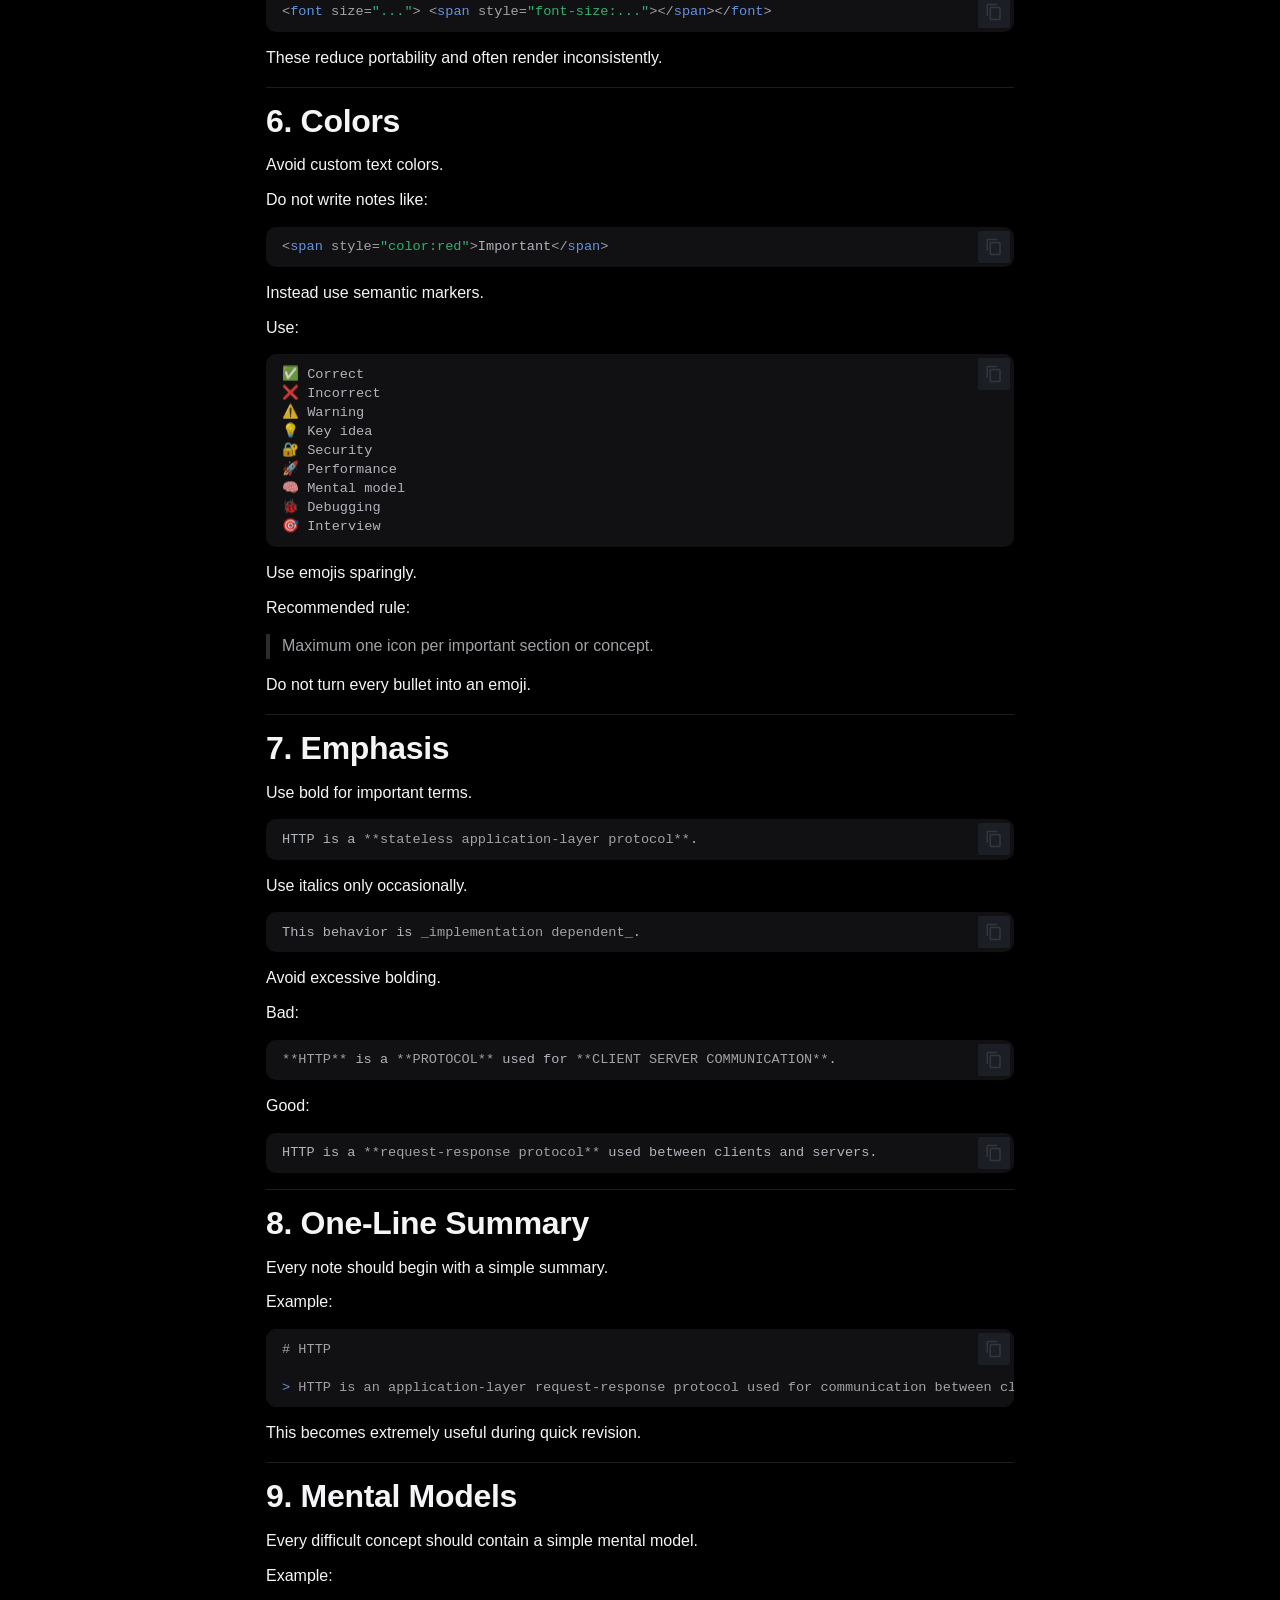
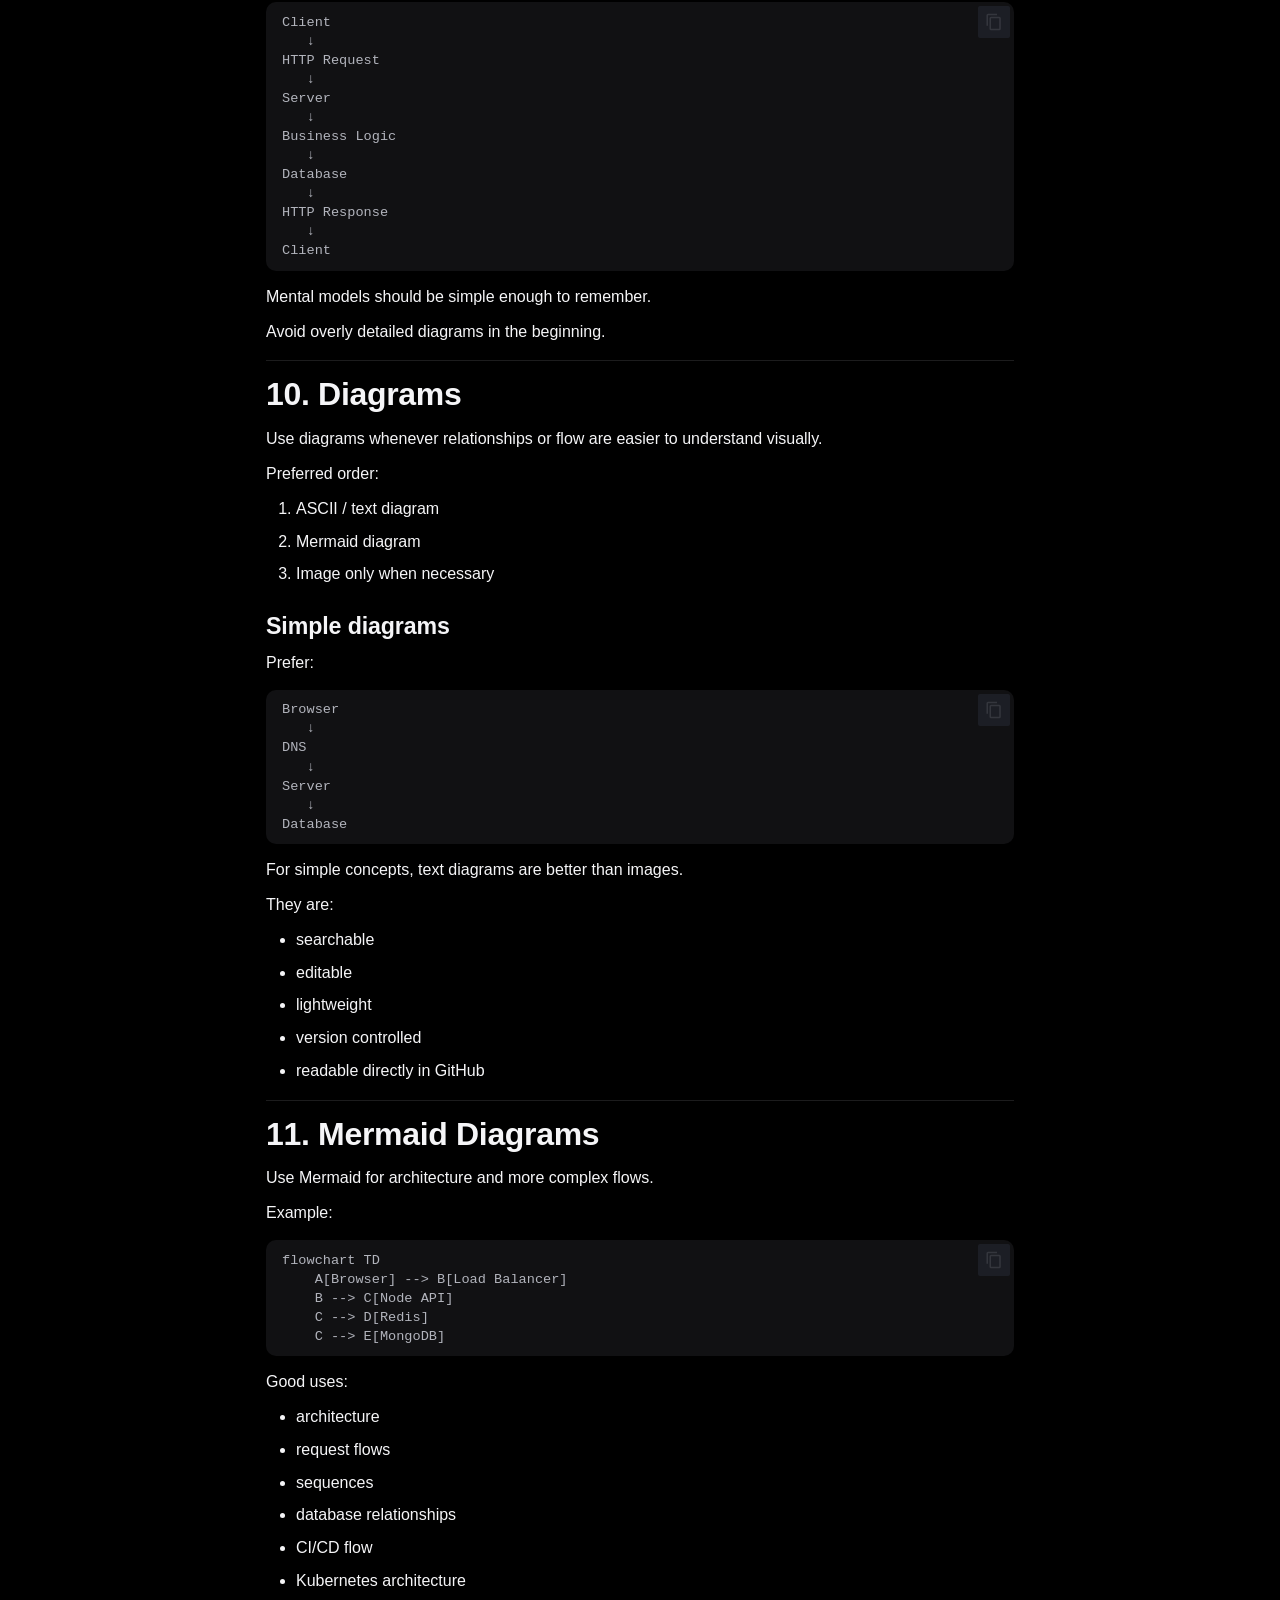
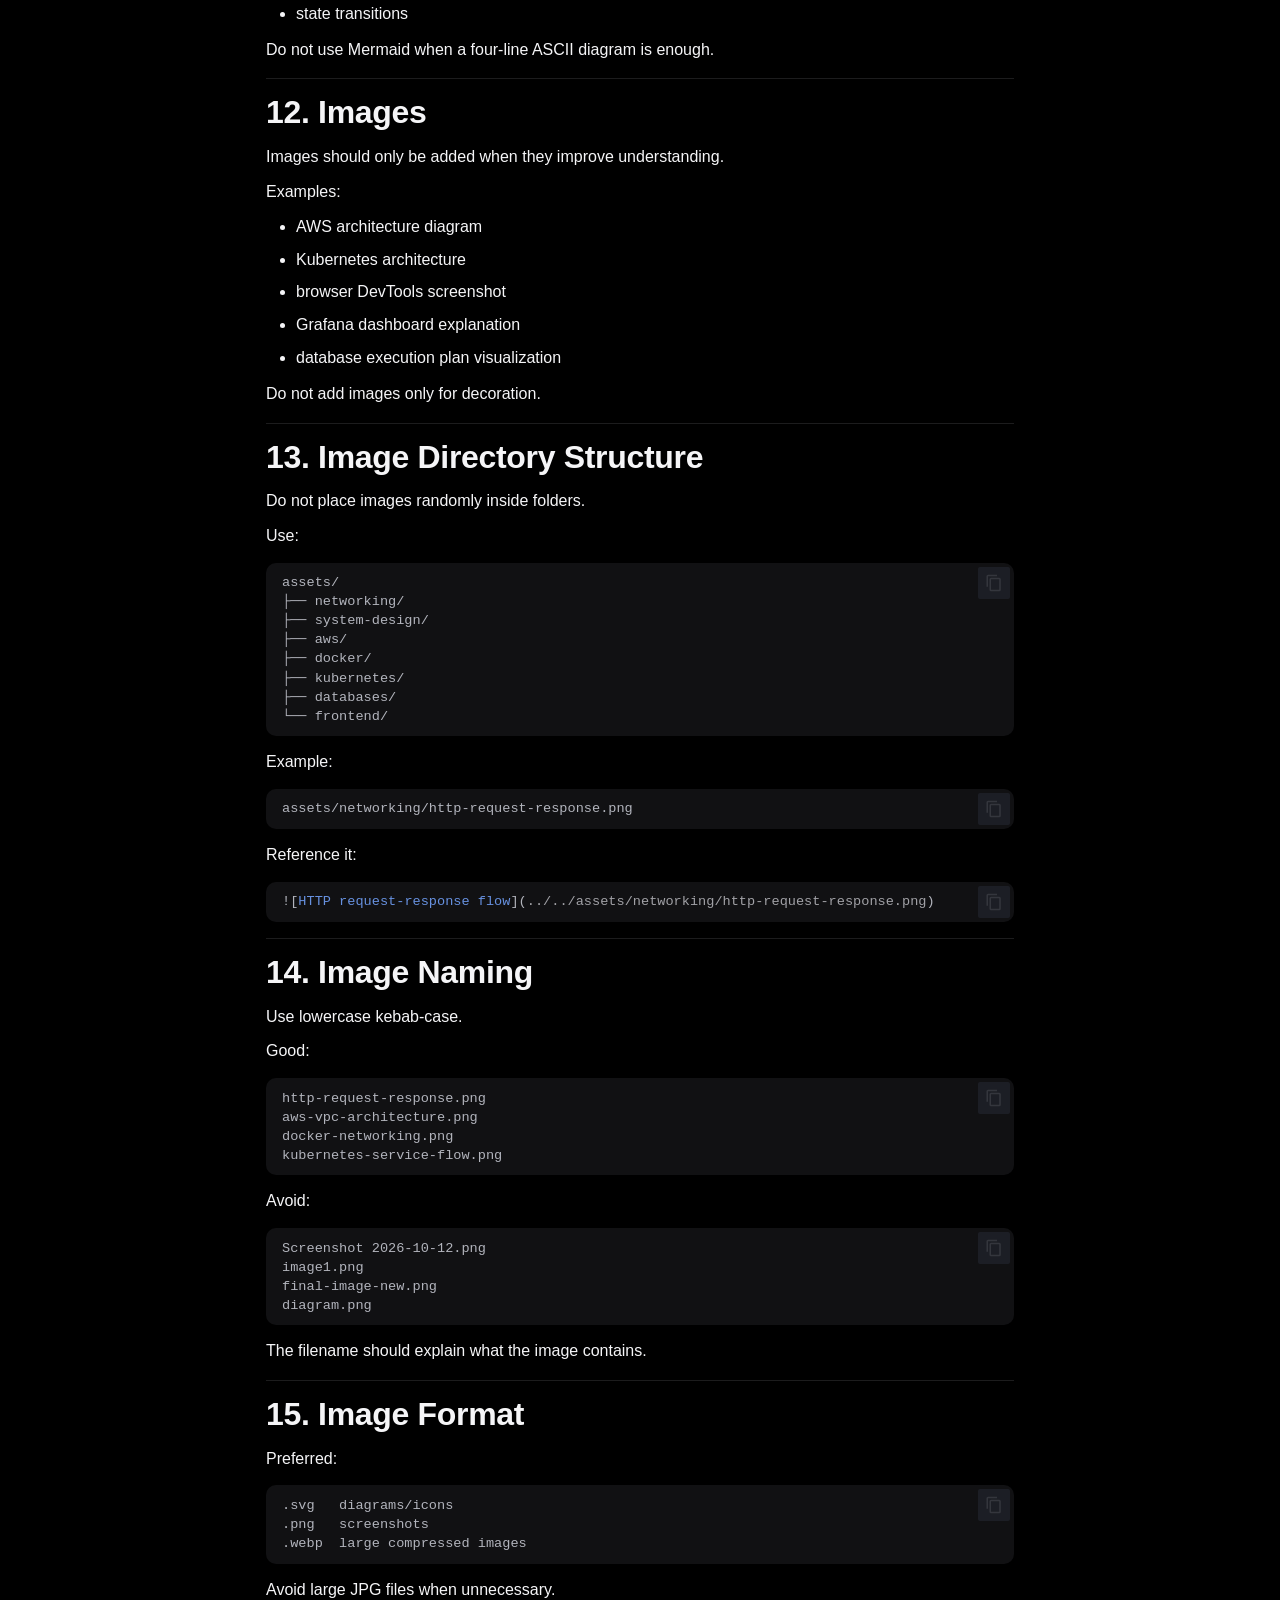
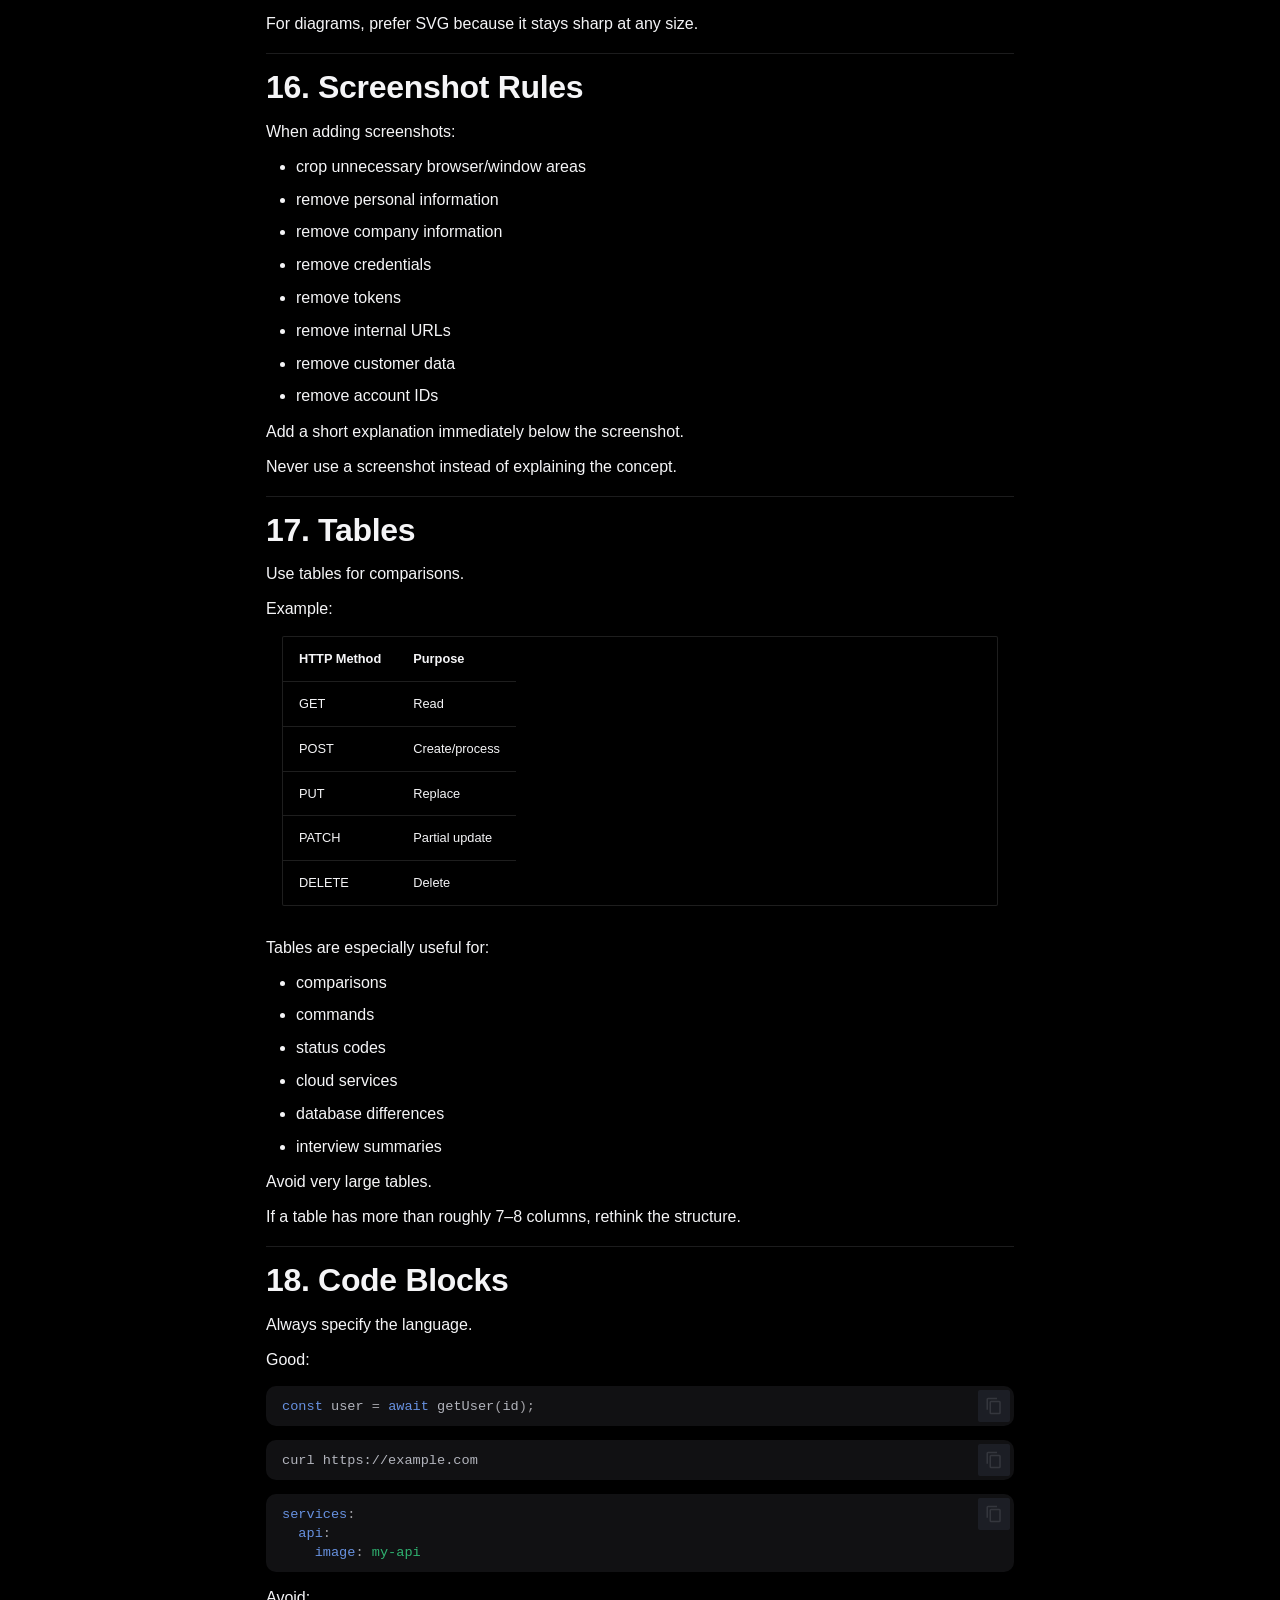
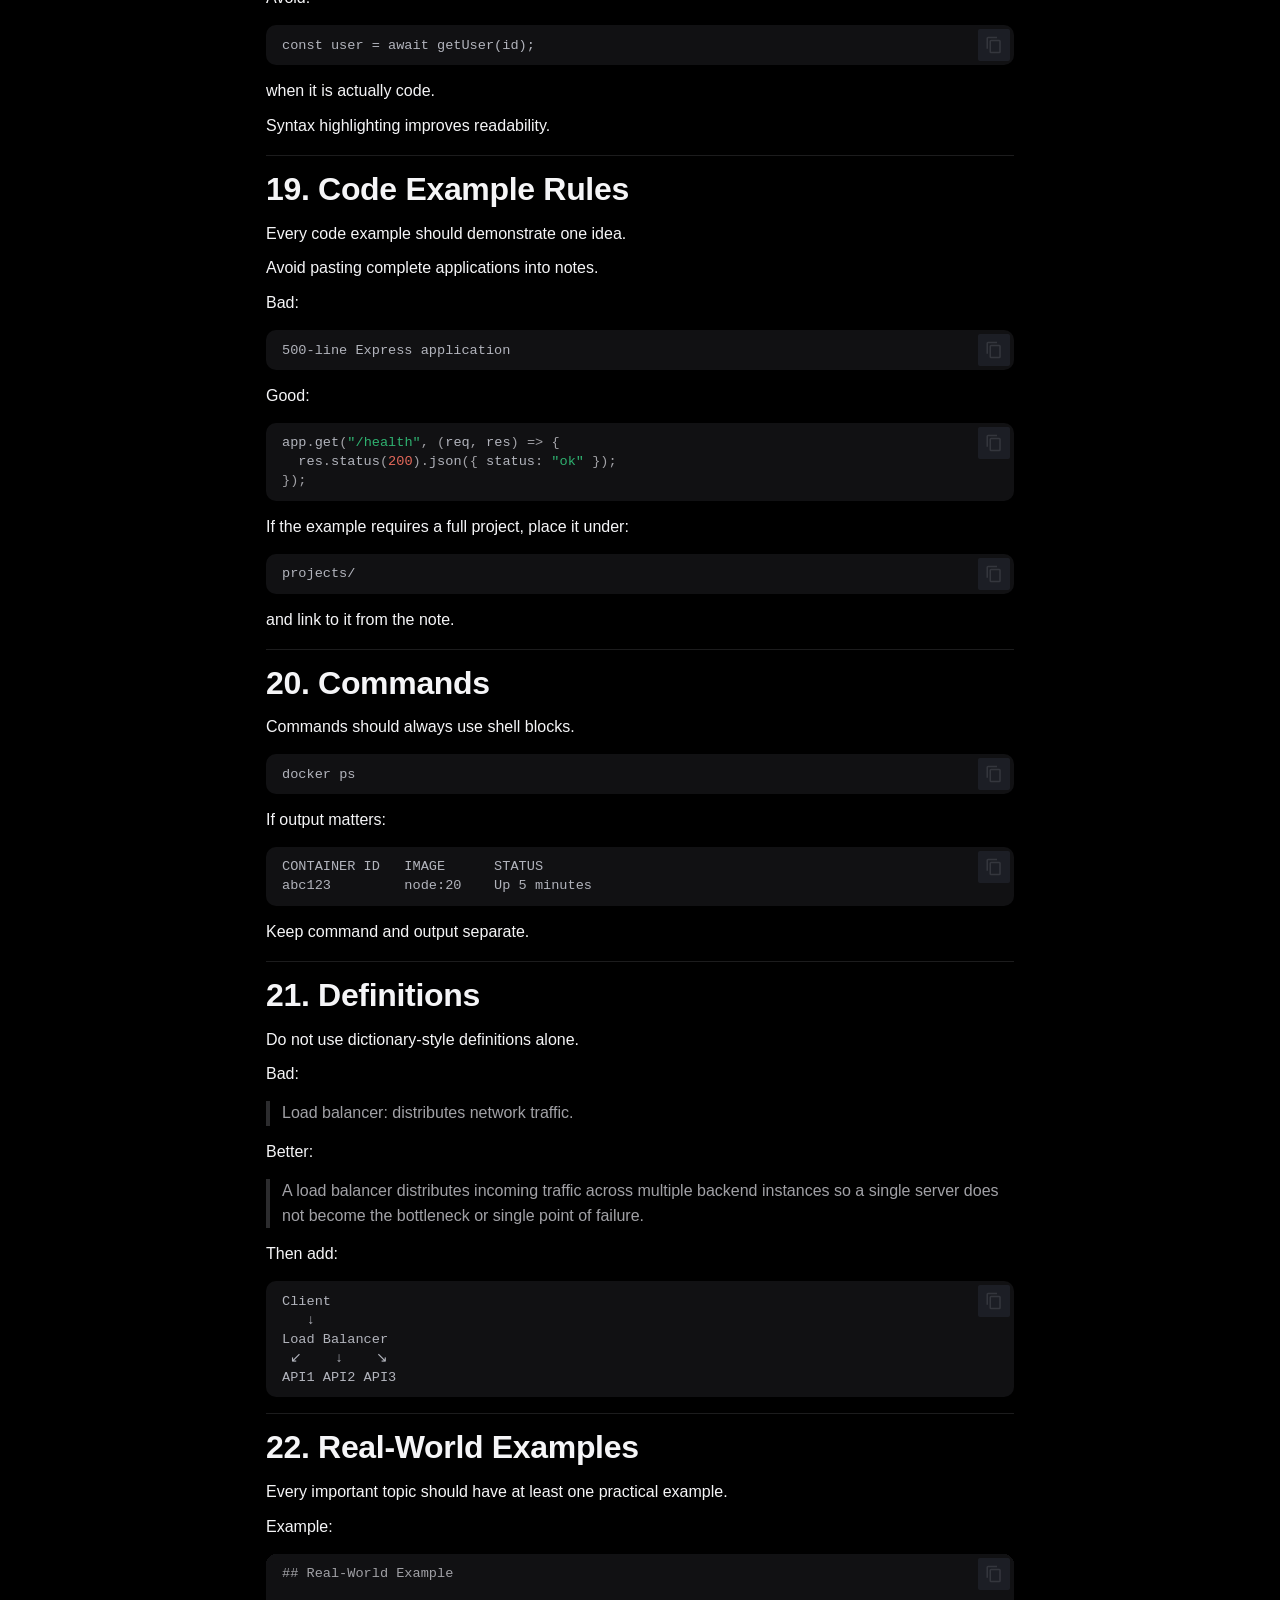
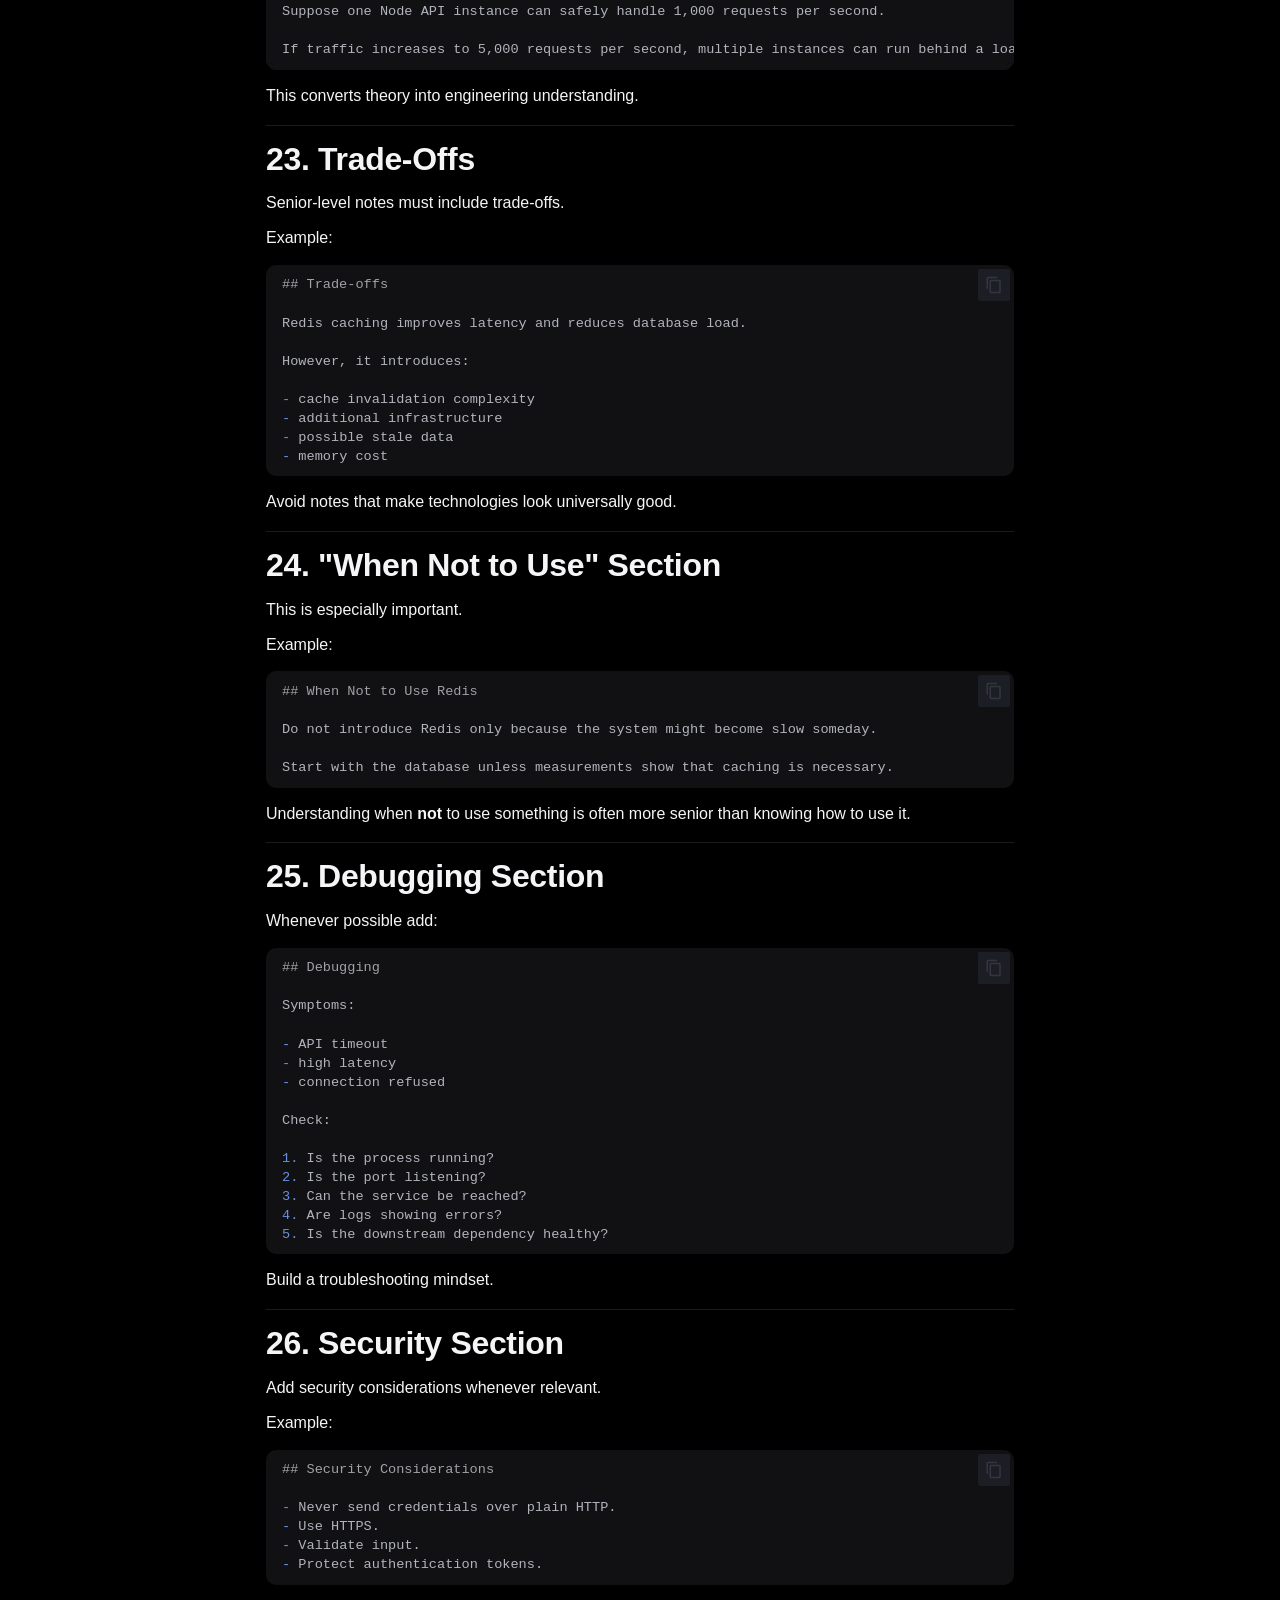
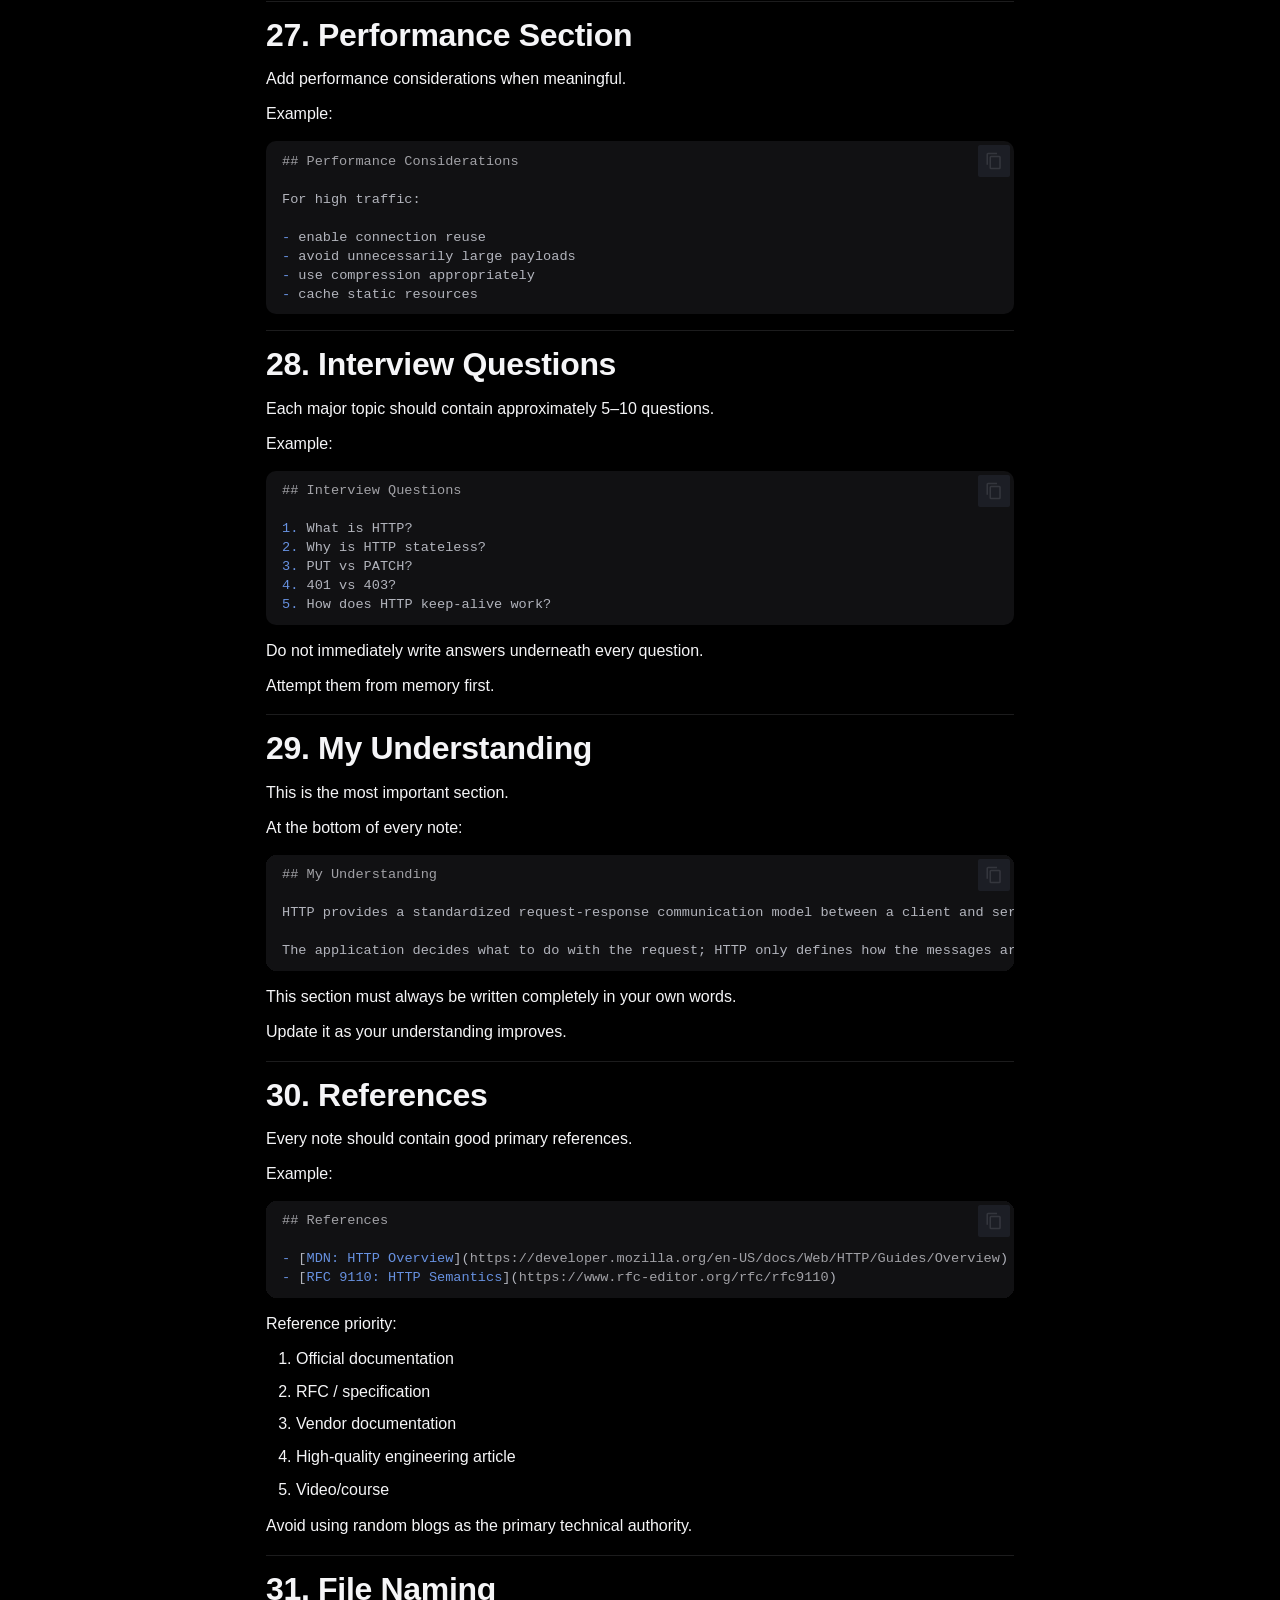
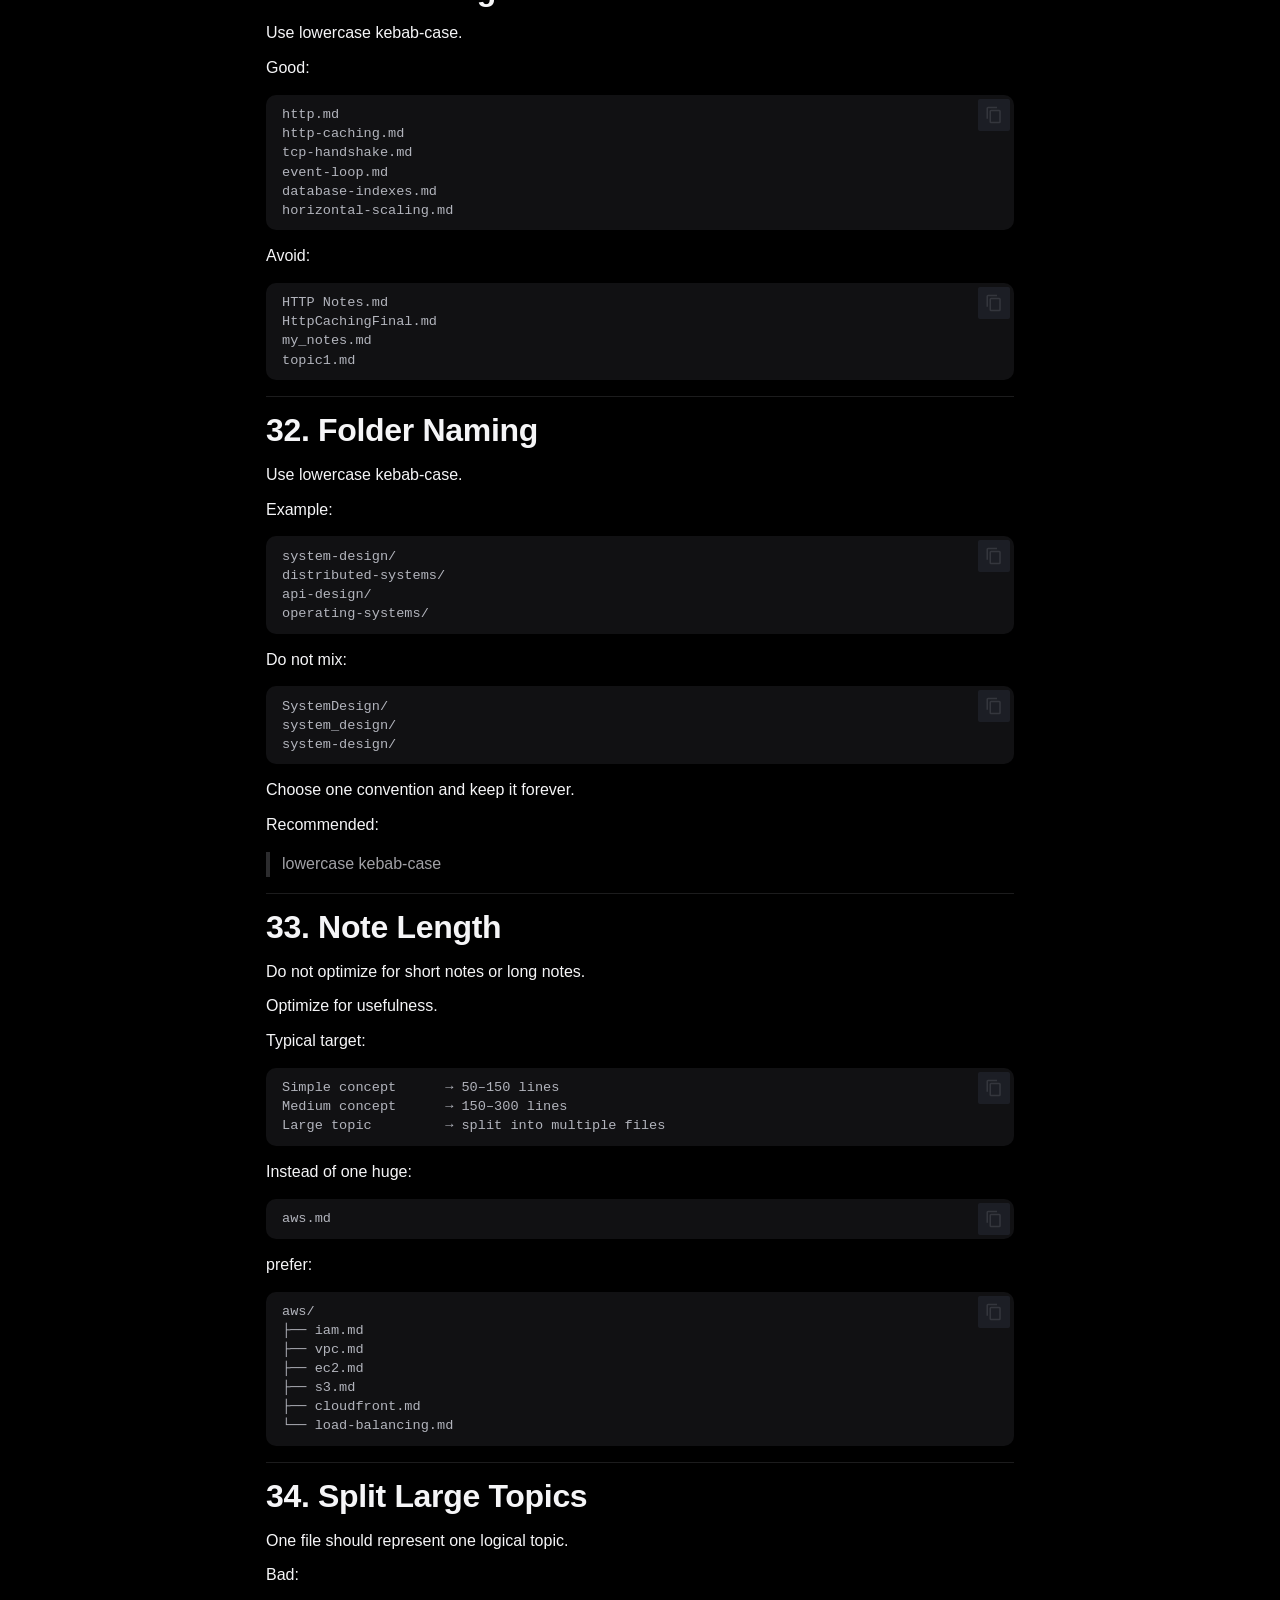
==== commit 3984718d: "deploy: pawar-mahesh/engineering-handbook@6c6be1d027a8669f32c49b54d2cb29cc1cc1928f" ====
--- a/guides/notes-guide/index.html
+++ b/guides/notes-guide/index.html
@@ -56,12 +56,10 @@
   
     
     
-      
-    
-    
-    
-    
-    <body dir="ltr" data-md-color-scheme="default" data-md-color-primary="indigo" data-md-color-accent="indigo">
+    
+    
+    
+    <body dir="ltr" data-md-color-scheme="slate" data-md-color-primary="black" data-md-color-accent="blue">
   
     
     <input class="md-toggle" data-md-toggle="drawer" type="checkbox" id="__drawer" autocomplete="off">
@@ -114,33 +112,7 @@
     </div>
     
       
-        <form class="md-header__option" data-md-component="palette">
-  
-    
-    
-    
-    <input class="md-option" data-md-color-media="(prefers-color-scheme: light)" data-md-color-scheme="default" data-md-color-primary="indigo" data-md-color-accent="indigo"  aria-label="Switch to dark mode"  type="radio" name="__palette" id="__palette_0">
-    
-      <label class="md-header__button md-icon" title="Switch to dark mode" for="__palette_1" hidden>
-        <svg xmlns="http://www.w3.org/2000/svg" viewBox="0 0 24 24"><path d="M12 7a5 5 0 0 1 5 5 5 5 0 0 1-5 5 5 5 0 0 1-5-5 5 5 0 0 1 5-5m0 2a3 3 0 0 0-3 3 3 3 0 0 0 3 3 3 3 0 0 0 3-3 3 3 0 0 0-3-3m0-7 2.39 3.42C13.65 5.15 12.84 5 12 5s-1.65.15-2.39.42zM3.34 7l4.16-.35A7.2 7.2 0 0 0 5.94 8.5c-.44.74-.69 1.5-.83 2.29zm.02 10 1.76-3.77a7.131 7.131 0 0 0 2.38 4.14zM20.65 7l-1.77 3.79a7.02 7.02 0 0 0-2.38-4.15zm-.01 10-4.14.36c.59-.51 1.12-1.14 1.54-1.86.42-.73.69-1.5.83-2.29zM12 22l-2.41-3.44c.74.27 1.55.44 2.41.44.82 0 1.63-.17 2.37-.44z"/></svg>
-      </label>
-    
-  
-    
-    
-    
-    <input class="md-option" data-md-color-media="(prefers-color-scheme: dark)" data-md-color-scheme="slate" data-md-color-primary="indigo" data-md-color-accent="indigo"  aria-label="Switch to light mode"  type="radio" name="__palette" id="__palette_1">
-    
-      <label class="md-header__button md-icon" title="Switch to light mode" for="__palette_0" hidden>
-        <svg xmlns="http://www.w3.org/2000/svg" viewBox="0 0 24 24"><path d="m17.75 4.09-2.53 1.94.91 3.06-2.63-1.81-2.63 1.81.91-3.06-2.53-1.94L12.44 4l1.06-3 1.06 3zm3.5 6.91-1.64 1.25.59 1.98-1.7-1.17-1.7 1.17.59-1.98L15.75 11l2.06-.05L18.5 9l.69 1.95zm-2.28 4.95c.83-.08 1.72 1.1 1.19 1.85-.32.45-.66.87-1.08 1.27C15.17 23 8.84 23 4.94 19.07c-3.91-3.9-3.91-10.24 0-14.14.4-.4.82-.76 1.27-1.08.75-.53 1.93.36 1.85 1.19-.27 2.86.69 5.83 2.89 8.02a9.96 9.96 0 0 0 8.02 2.89m-1.64 2.02a12.08 12.08 0 0 1-7.8-3.47c-2.17-2.19-3.33-5-3.49-7.82-2.81 3.14-2.7 7.96.31 10.98 3.02 3.01 7.84 3.12 10.98.31"/></svg>
-      </label>
-    
-  
-</form>
-      
-    
-    
-      <script>var palette=__md_get("__palette");if(palette&&palette.color){if("(prefers-color-scheme)"===palette.color.media){var media=matchMedia("(prefers-color-scheme: light)"),input=document.querySelector(media.matches?"[data-md-color-media='(prefers-color-scheme: light)']":"[data-md-color-media='(prefers-color-scheme: dark)']");palette.color.media=input.getAttribute("data-md-color-media"),palette.color.scheme=input.getAttribute("data-md-color-scheme"),palette.color.primary=input.getAttribute("data-md-color-primary"),palette.color.accent=input.getAttribute("data-md-color-accent")}for(var[key,value]of Object.entries(palette.color))document.body.setAttribute("data-md-color-"+key,value)}</script>
+    
     
     
     
--- a/assets/stylesheets/extra.css
+++ b/assets/stylesheets/extra.css
@@ -13,28 +13,29 @@
   text-rendering: optimizeLegibility;
 }
 
-[data-md-color-scheme="default"] {
-  --md-default-bg-color: #ffffff;
-  --md-default-fg-color: #1d1d1f;
-  --md-default-fg-color--light: #6e6e73;
-  --md-default-fg-color--lighter: #d2d2d7;
-  --md-primary-fg-color: #ffffff;
-  --md-primary-bg-color: #1d1d1f;
-  --md-accent-fg-color: #0066cc;
-  --md-typeset-a-color: #0066cc;
-  --md-code-bg-color: #f5f5f7;
-}
-
 [data-md-color-scheme="slate"] {
-  --md-default-bg-color: #0b0b0c;
+  --md-default-bg-color: #000000;
   --md-default-fg-color: #f5f5f7;
   --md-default-fg-color--light: #a1a1a6;
-  --md-default-fg-color--lighter: #424245;
-  --md-primary-fg-color: #161617;
+  --md-default-fg-color--lighter: #2c2c2e;
+  --md-primary-fg-color: #000000;
   --md-primary-bg-color: #f5f5f7;
   --md-accent-fg-color: #2997ff;
   --md-typeset-a-color: #2997ff;
-  --md-code-bg-color: #1d1d1f;
+  --md-code-bg-color: #111113;
+}
+
+html,
+body,
+.md-container,
+.md-main,
+.md-content,
+.md-sidebar,
+.md-nav,
+.md-header,
+.md-footer,
+.md-footer-meta {
+  background-color: #000000;
 }
 
 /* Keep Material's native 2.4rem header layout. */
@@ -168,6 +169,12 @@
   border-top: 1px solid var(--md-default-fg-color--lighter);
 }
 
+@media screen and (min-width: 76.25em) {
+  .md-grid {
+    max-width: 76rem;
+  }
+}
+
 @media screen and (max-width: 44.9375em) {
   .md-main__inner {
     margin-top: 0.4rem;
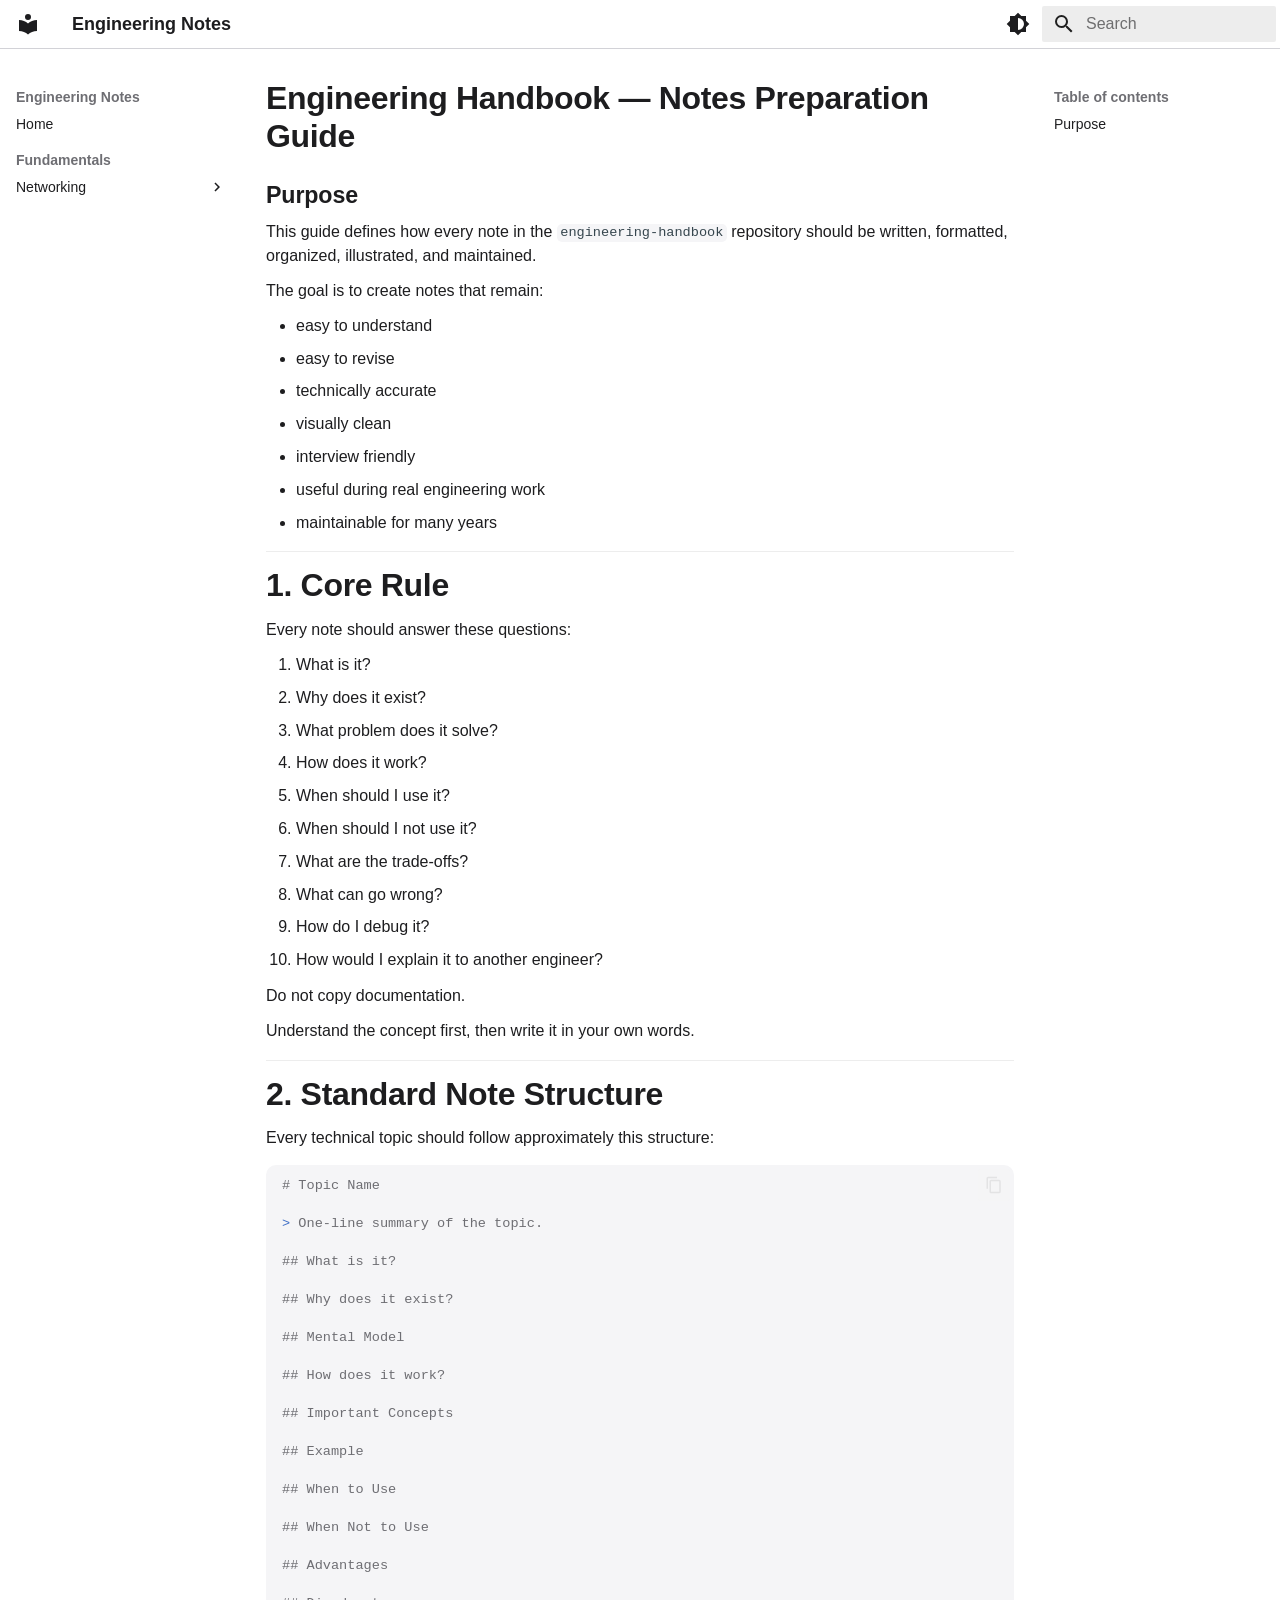
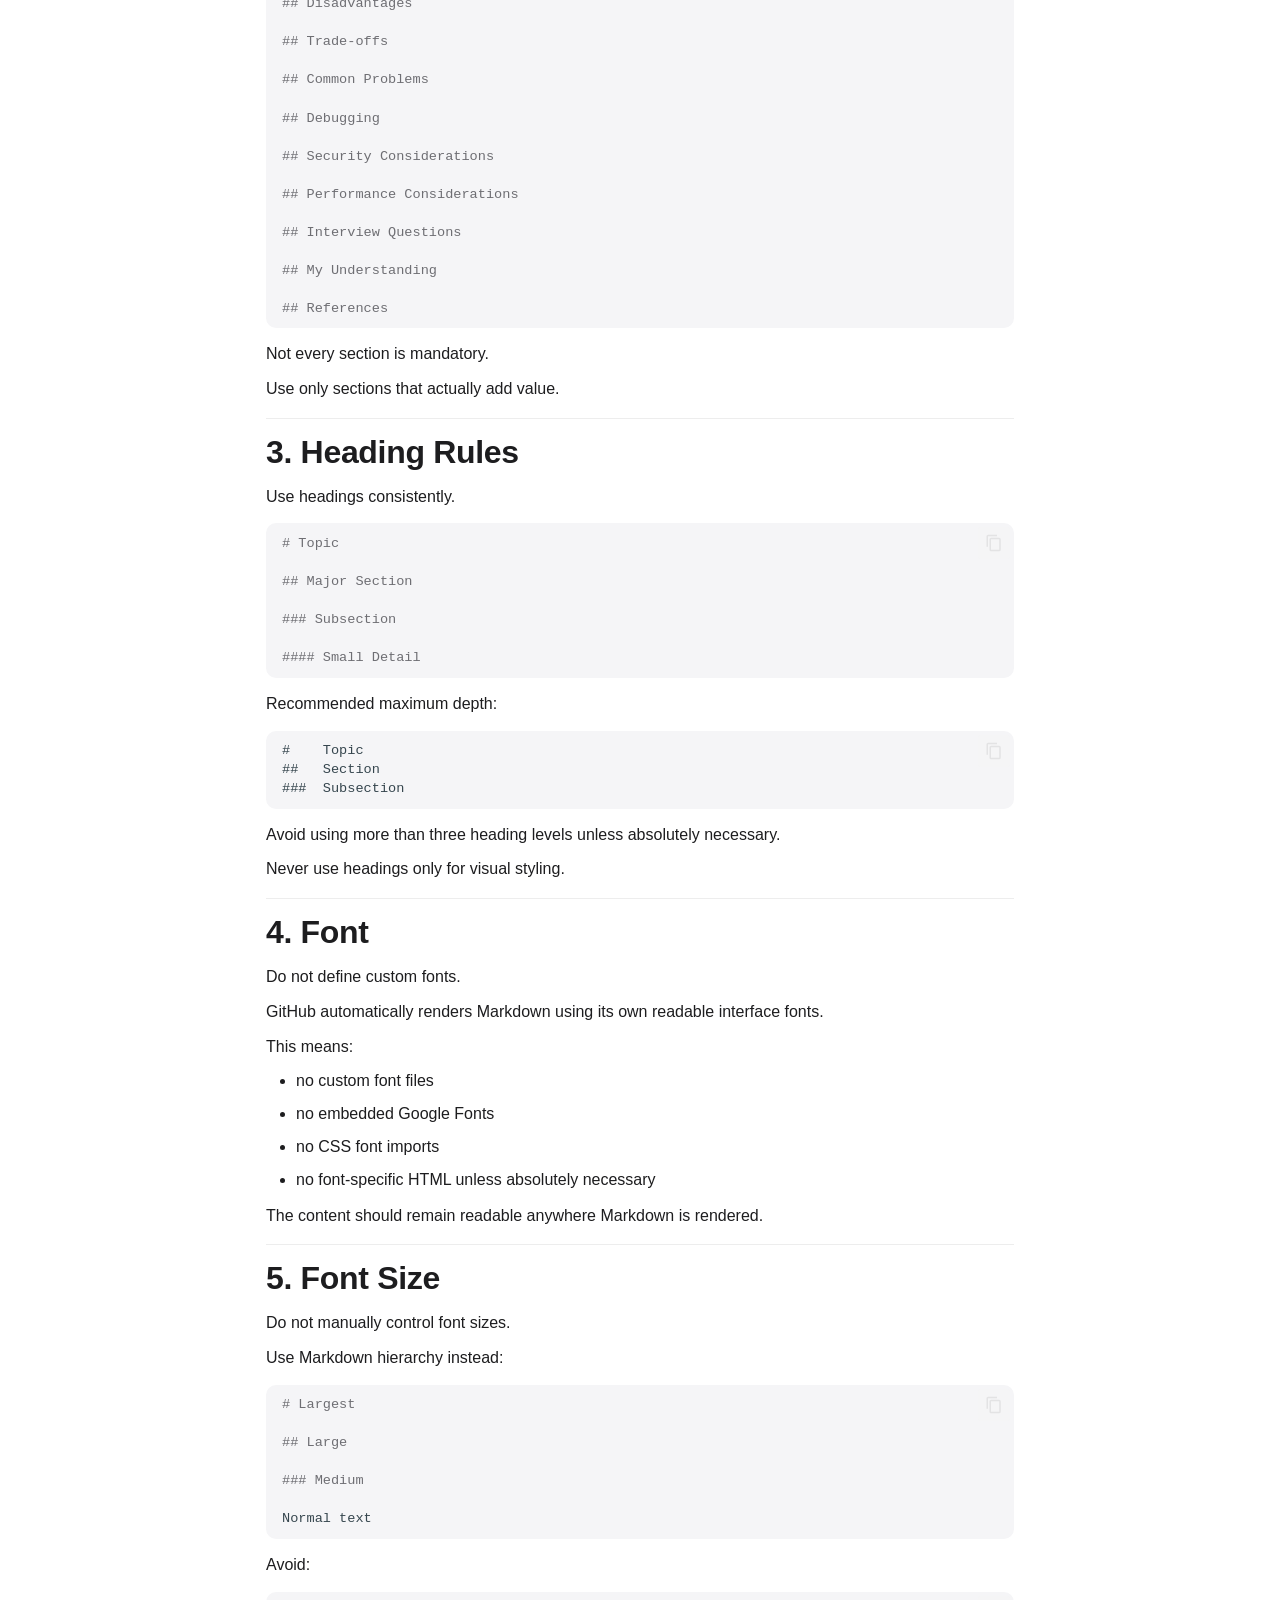
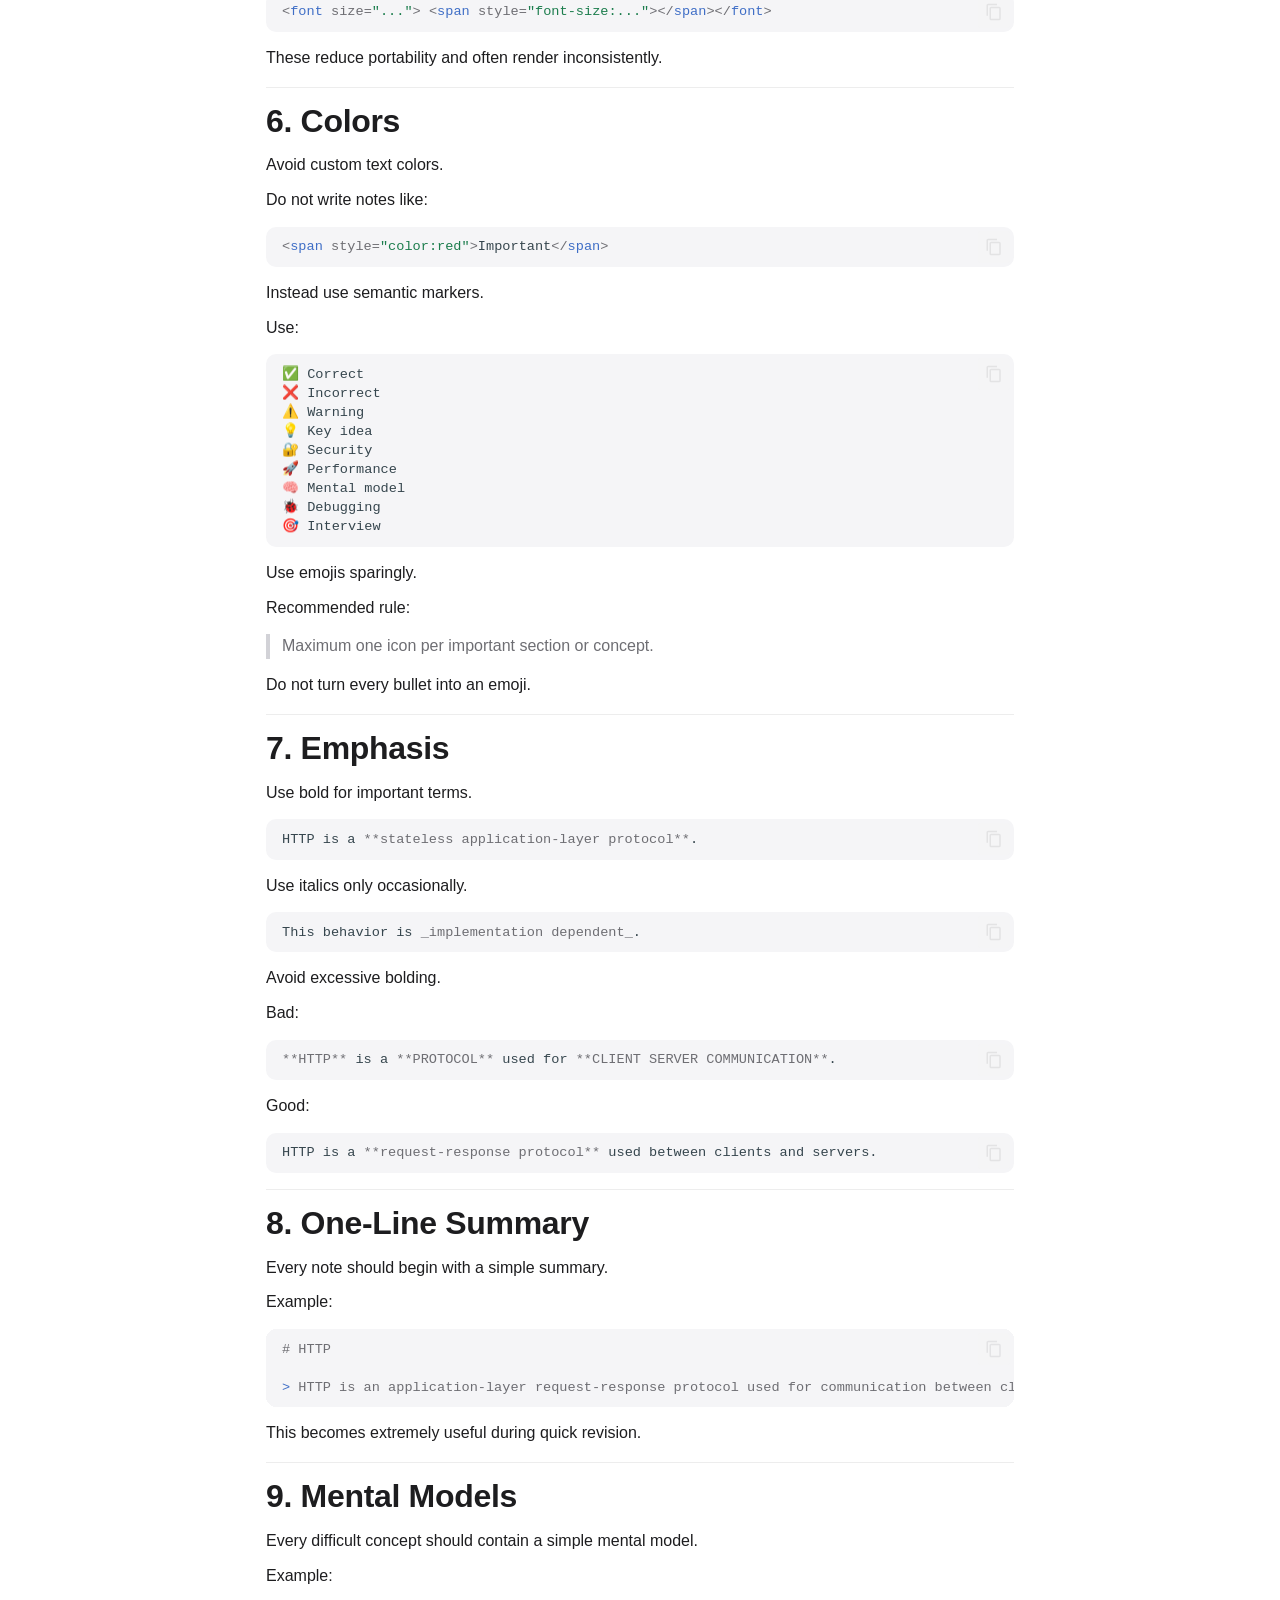
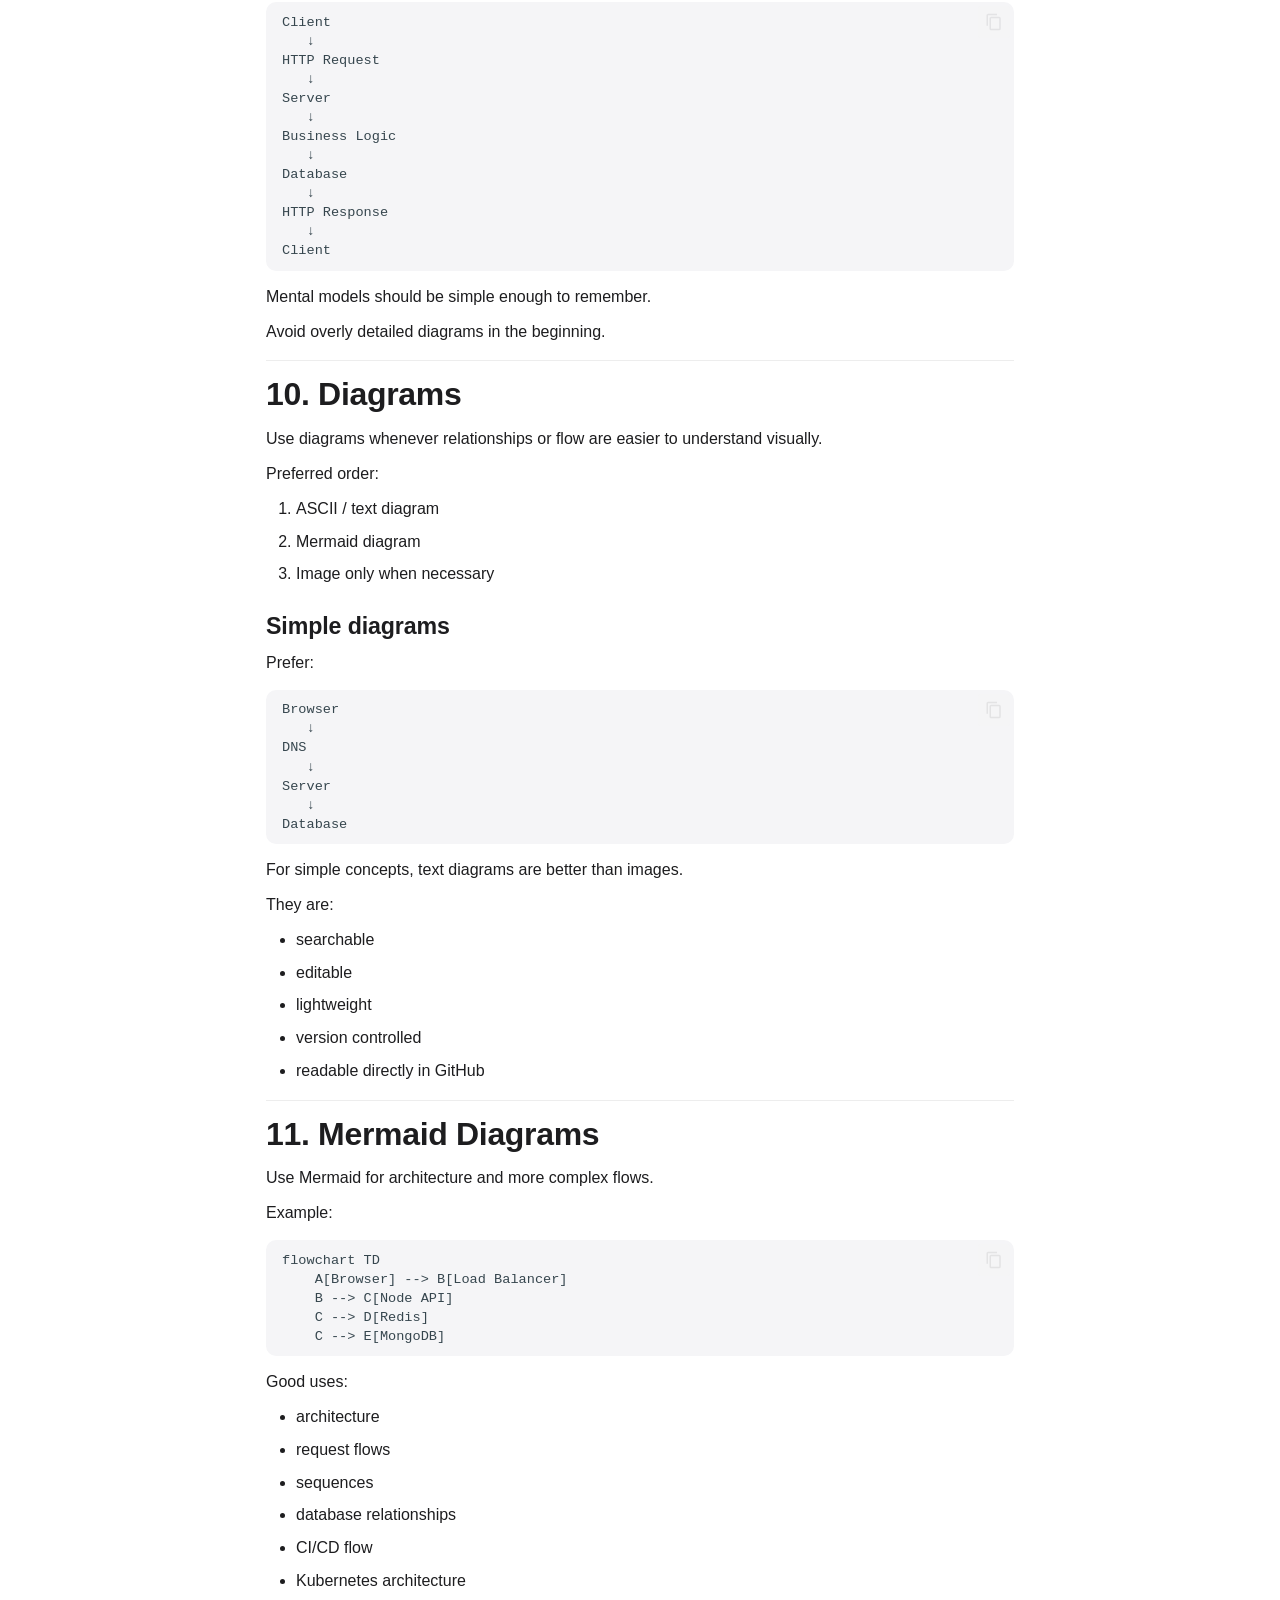
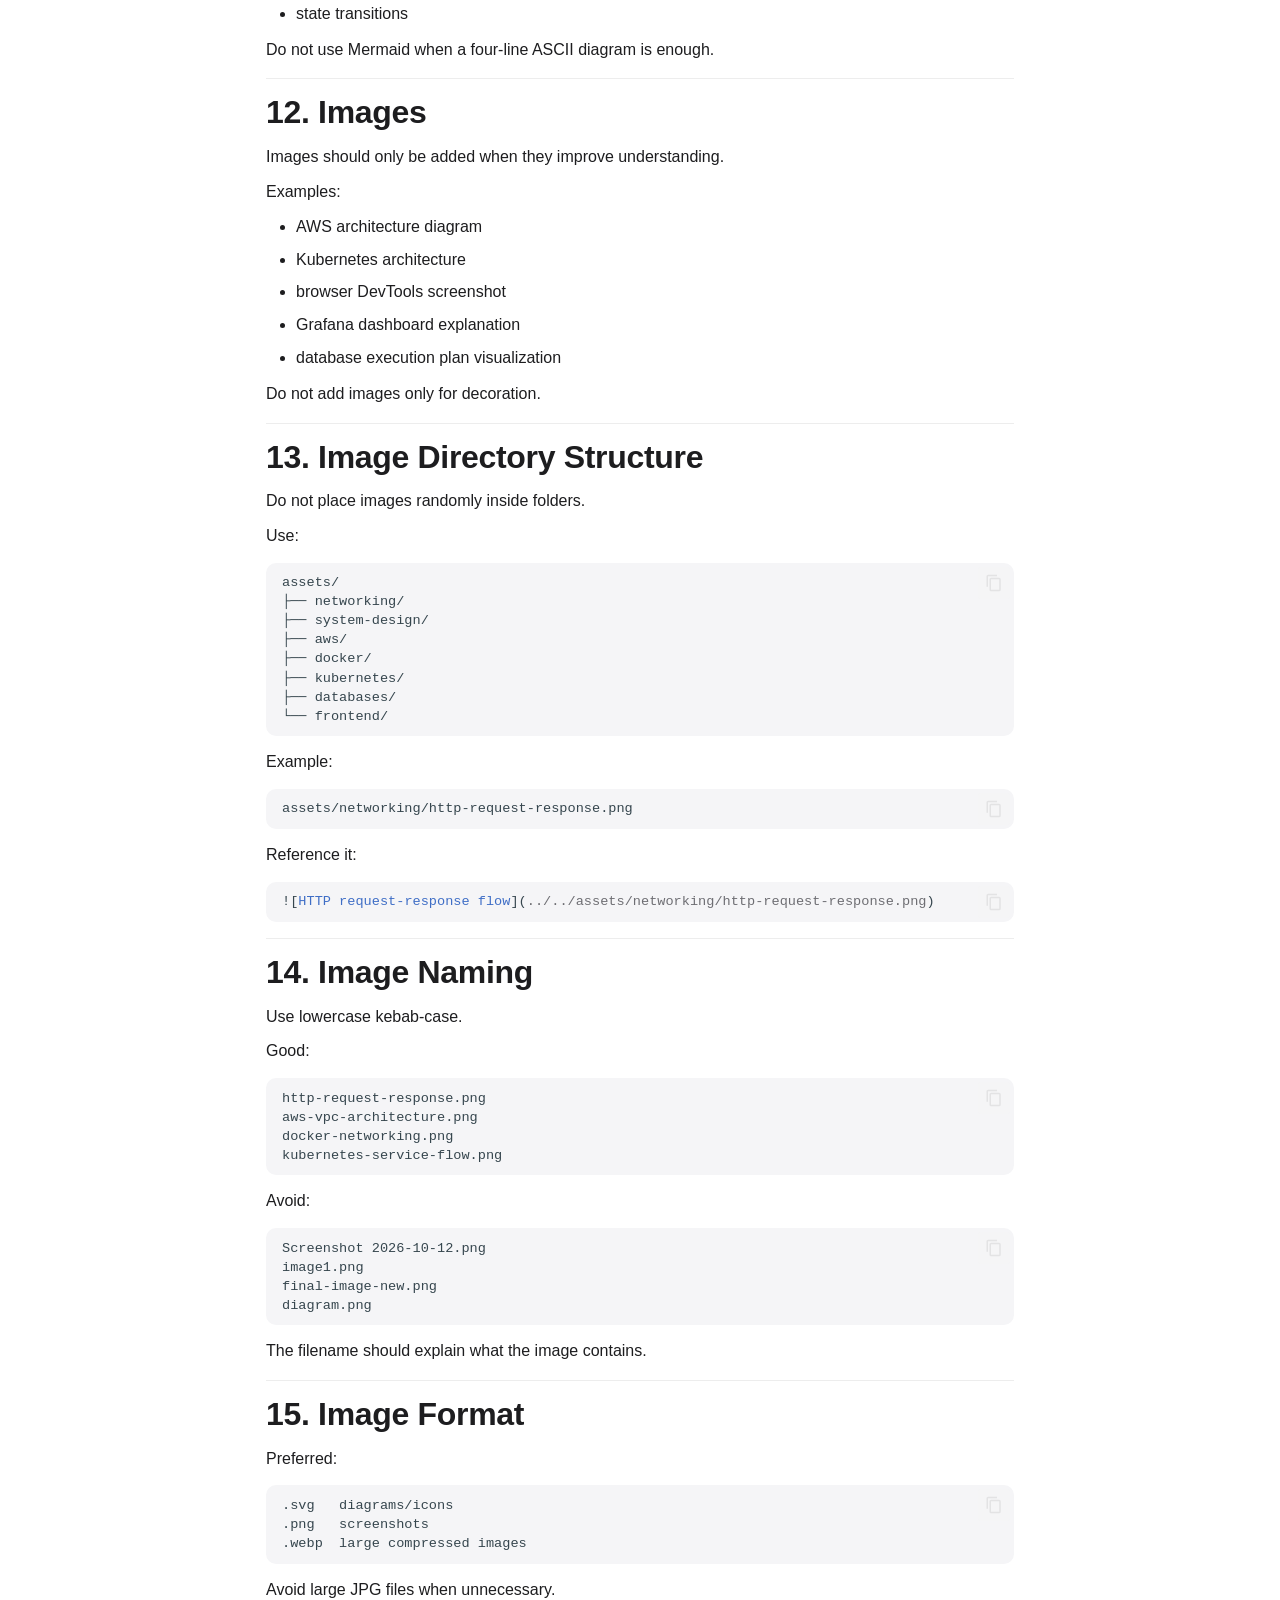
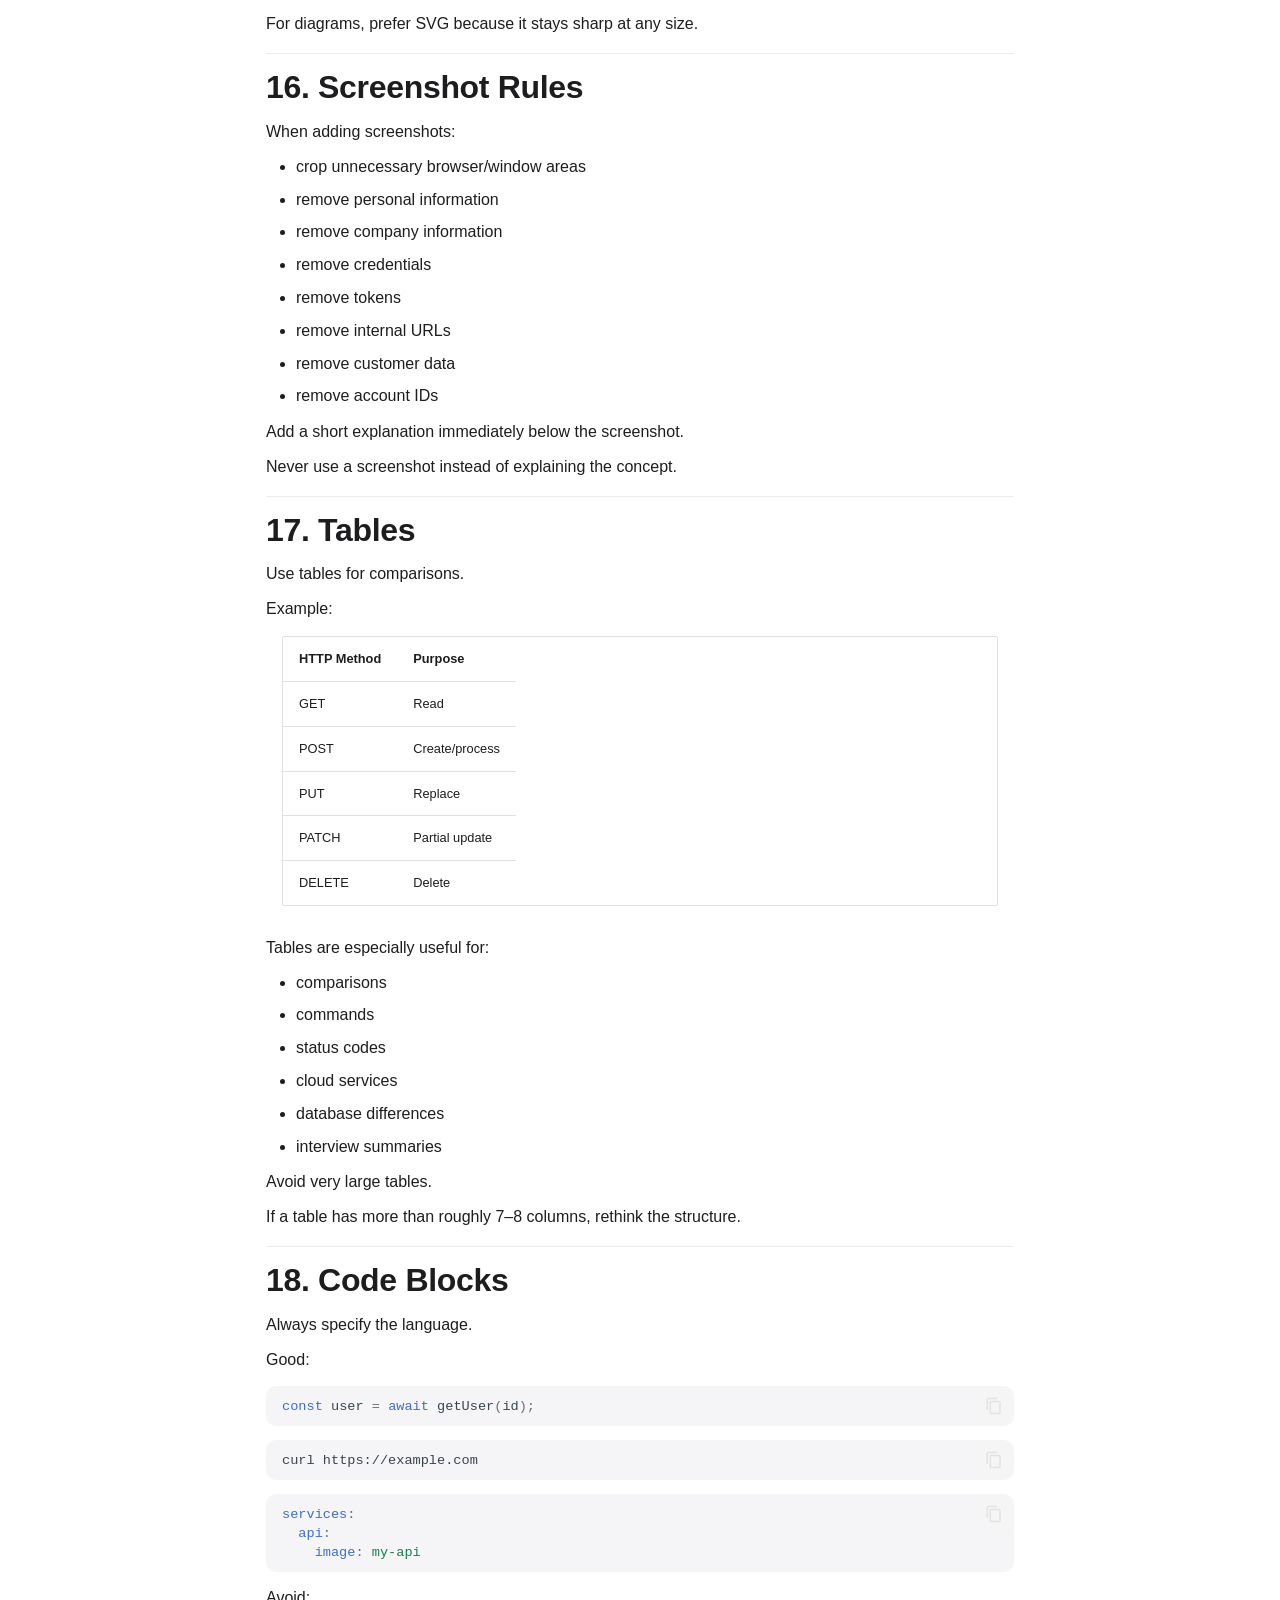
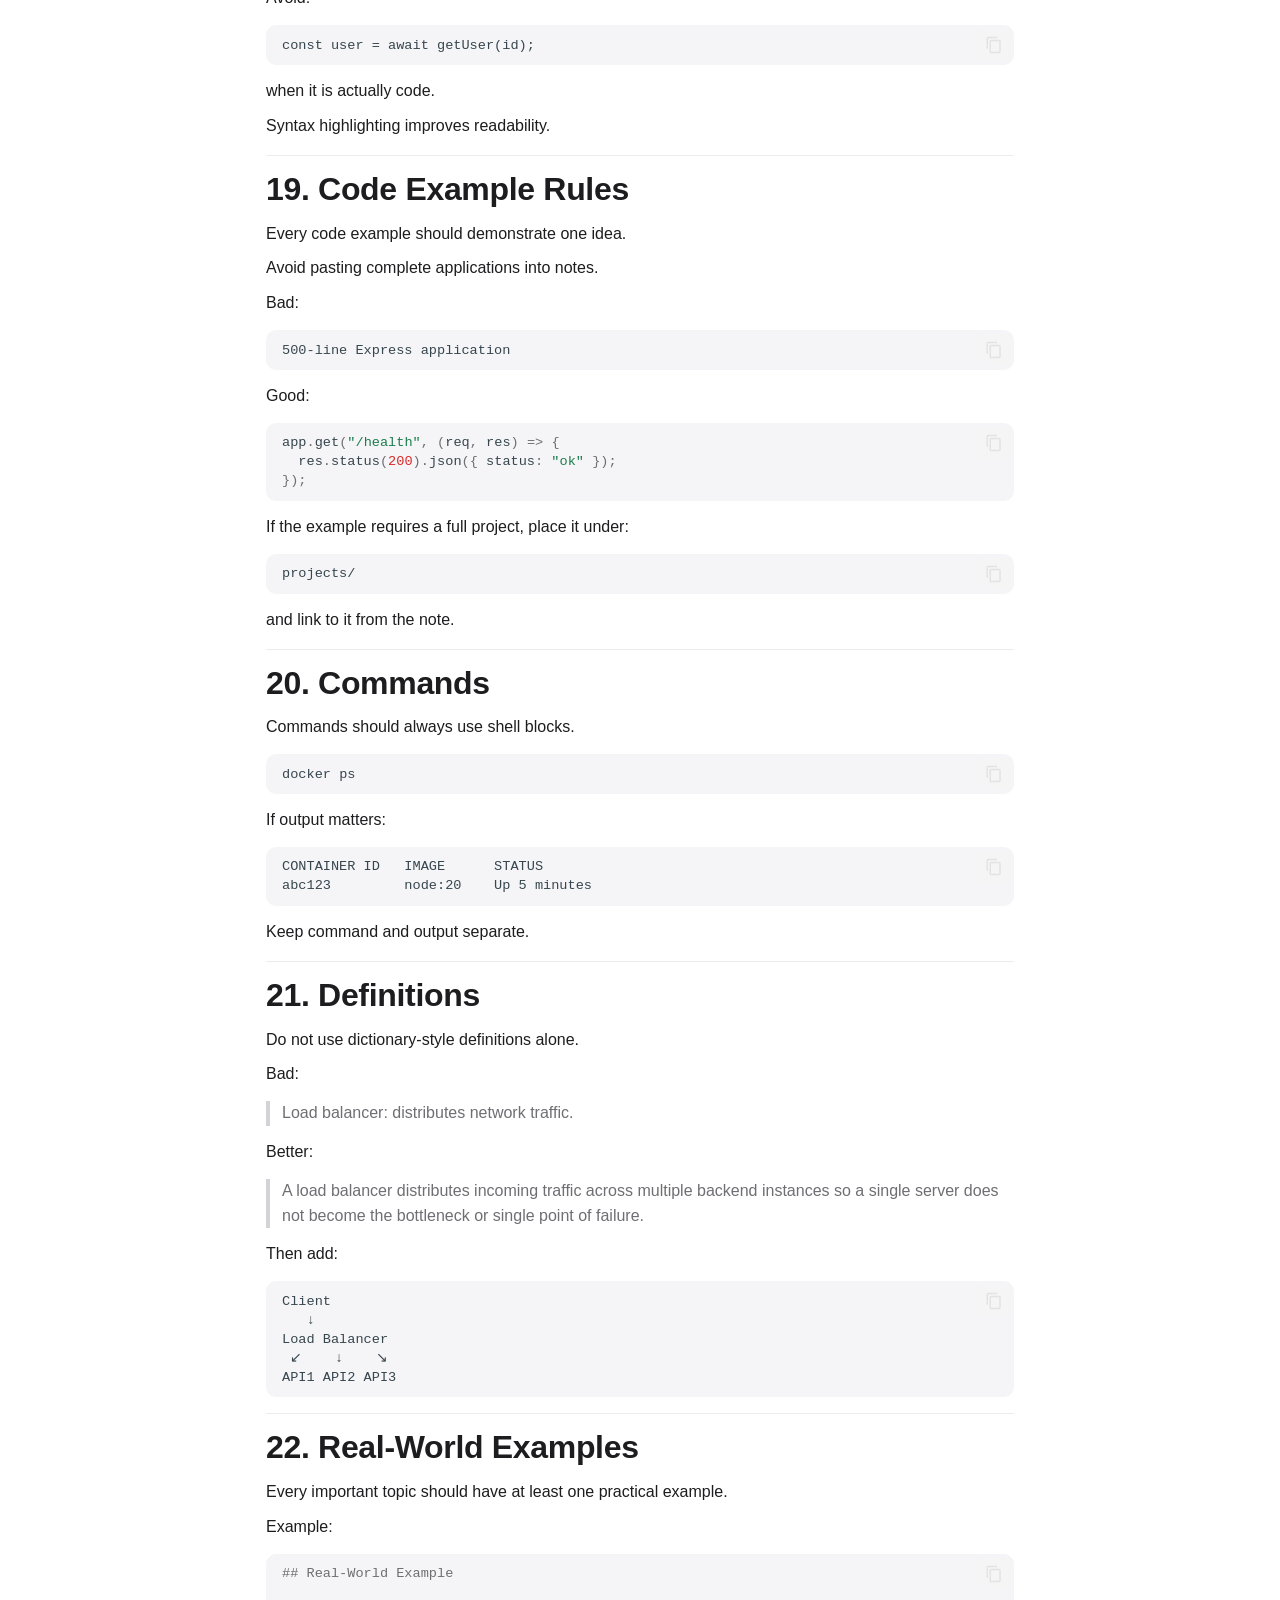
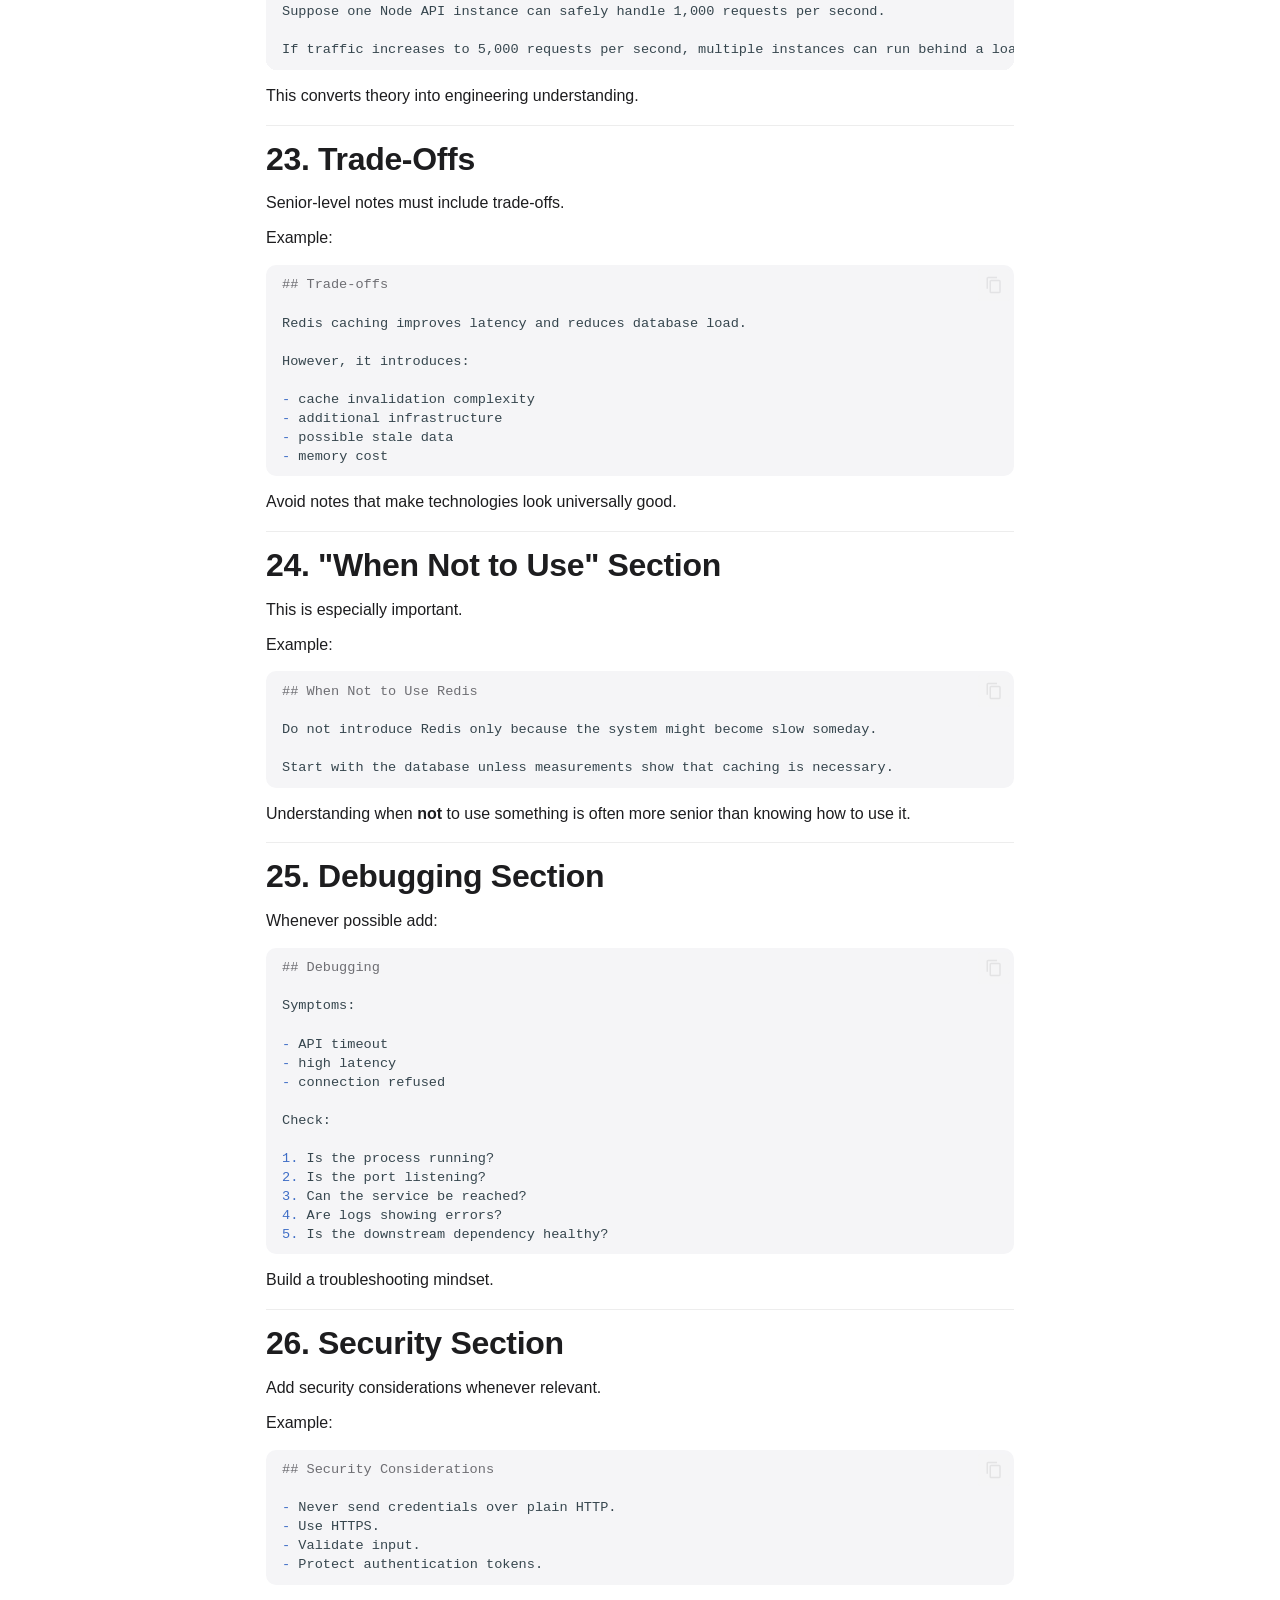
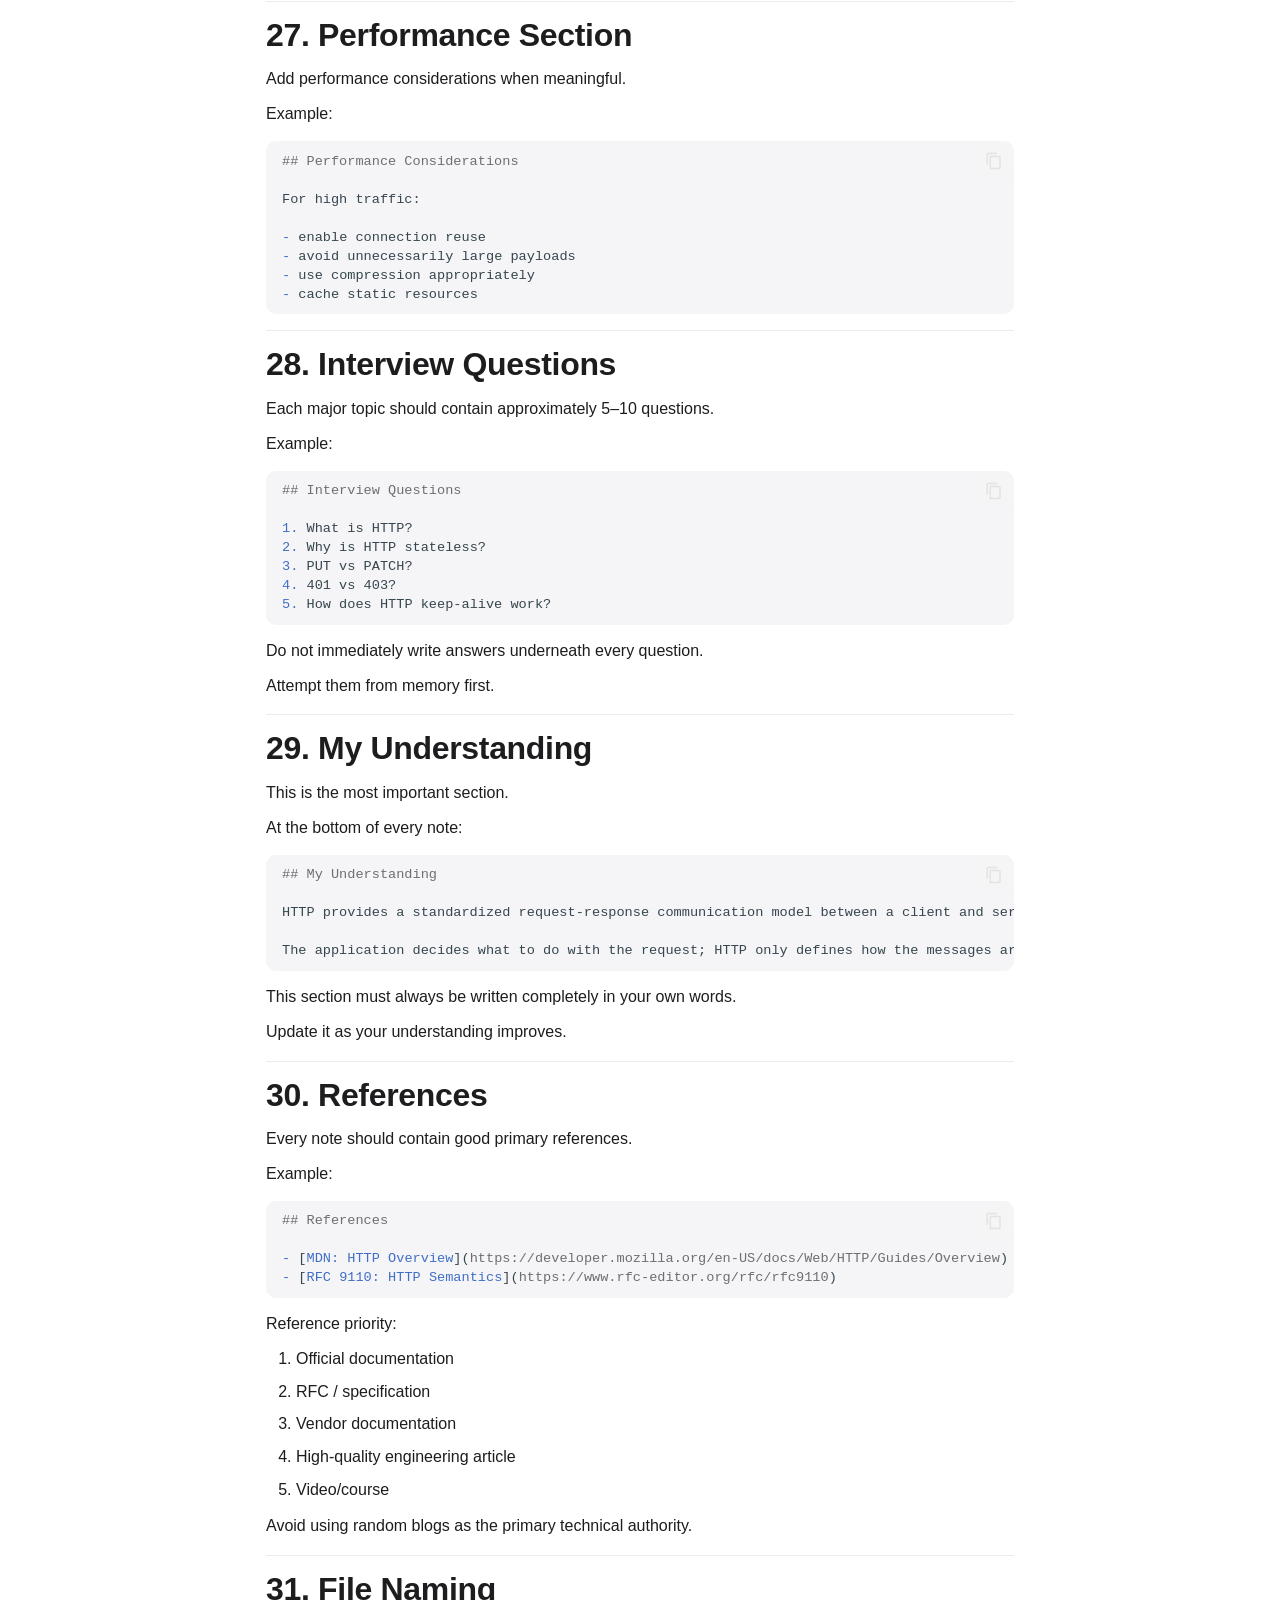
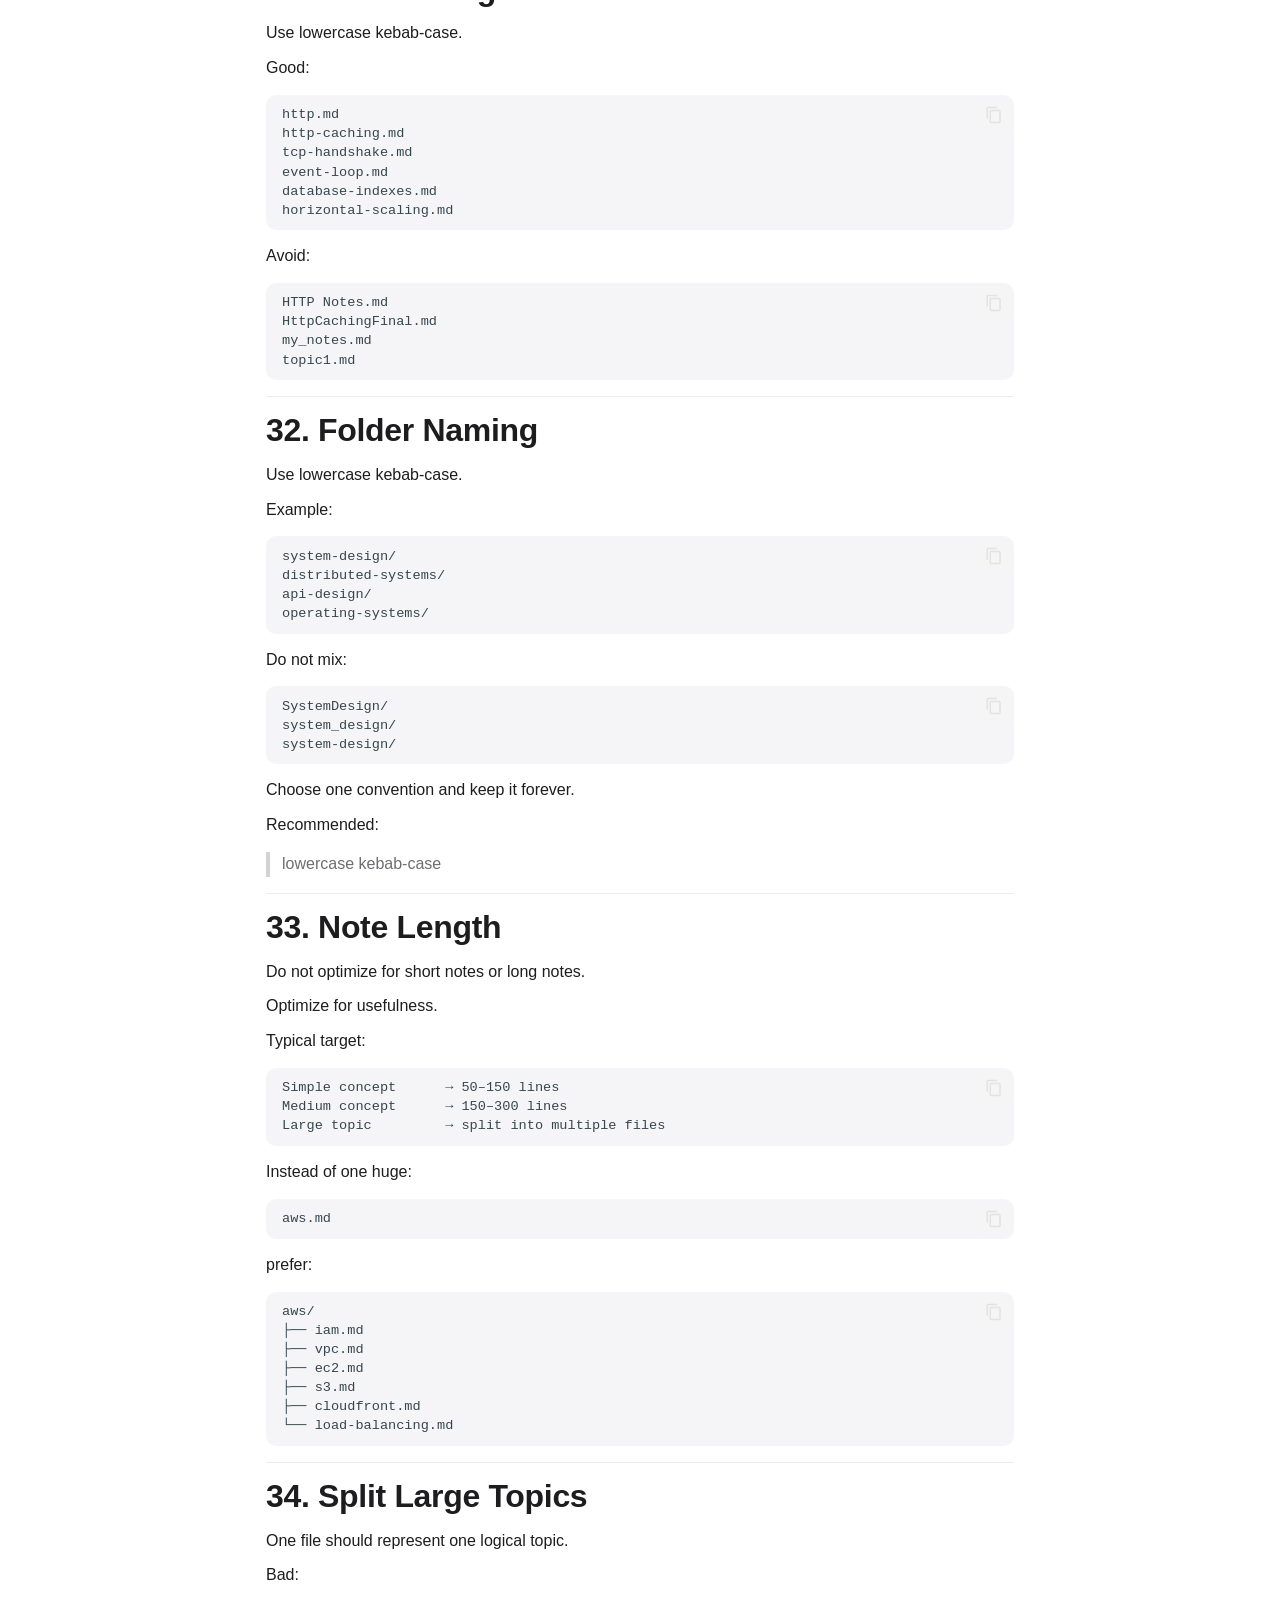
==== commit a3c4a29f: "deploy: pawar-mahesh/engineering-handbook@1f8593df20a6cf8049401896121f181ca1027f18" ====
--- a/guides/notes-guide/index.html
+++ b/guides/notes-guide/index.html
@@ -56,10 +56,12 @@
   
     
     
-    
-    
-    
-    <body dir="ltr" data-md-color-scheme="slate" data-md-color-primary="black" data-md-color-accent="blue">
+      
+    
+    
+    
+    
+    <body dir="ltr" data-md-color-scheme="default" data-md-color-primary="white" data-md-color-accent="blue">
   
     
     <input class="md-toggle" data-md-toggle="drawer" type="checkbox" id="__drawer" autocomplete="off">
@@ -112,7 +114,33 @@
     </div>
     
       
-    
+        <form class="md-header__option" data-md-component="palette">
+  
+    
+    
+    
+    <input class="md-option" data-md-color-media="(prefers-color-scheme: light)" data-md-color-scheme="default" data-md-color-primary="white" data-md-color-accent="blue"  aria-label="Switch to dark mode"  type="radio" name="__palette" id="__palette_0">
+    
+      <label class="md-header__button md-icon" title="Switch to dark mode" for="__palette_1" hidden>
+        <svg xmlns="http://www.w3.org/2000/svg" viewBox="0 0 24 24"><path d="M12 18V6a6 6 0 0 1 6 6 6 6 0 0 1-6 6m8-2.69L23.31 12 20 8.69V4h-4.69L12 .69 8.69 4H4v4.69L.69 12 4 15.31V20h4.69L12 23.31 15.31 20H20z"/></svg>
+      </label>
+    
+  
+    
+    
+    
+    <input class="md-option" data-md-color-media="(prefers-color-scheme: dark)" data-md-color-scheme="slate" data-md-color-primary="black" data-md-color-accent="blue"  aria-label="Switch to light mode"  type="radio" name="__palette" id="__palette_1">
+    
+      <label class="md-header__button md-icon" title="Switch to light mode" for="__palette_0" hidden>
+        <svg xmlns="http://www.w3.org/2000/svg" viewBox="0 0 24 24"><path d="M12 18V6a6 6 0 0 1 6 6 6 6 0 0 1-6 6m8-2.69L23.31 12 20 8.69V4h-4.69L12 .69 8.69 4H4v4.69L.69 12 4 15.31V20h4.69L12 23.31 15.31 20H20z"/></svg>
+      </label>
+    
+  
+</form>
+      
+    
+    
+      <script>var palette=__md_get("__palette");if(palette&&palette.color){if("(prefers-color-scheme)"===palette.color.media){var media=matchMedia("(prefers-color-scheme: light)"),input=document.querySelector(media.matches?"[data-md-color-media='(prefers-color-scheme: light)']":"[data-md-color-media='(prefers-color-scheme: dark)']");palette.color.media=input.getAttribute("data-md-color-media"),palette.color.scheme=input.getAttribute("data-md-color-scheme"),palette.color.primary=input.getAttribute("data-md-color-primary"),palette.color.accent=input.getAttribute("data-md-color-accent")}for(var[key,value]of Object.entries(palette.color))document.body.setAttribute("data-md-color-"+key,value)}</script>
     
     
     
--- a/assets/stylesheets/extra.css
+++ b/assets/stylesheets/extra.css
@@ -11,6 +11,18 @@
   -moz-osx-font-smoothing: grayscale;
   -webkit-font-smoothing: antialiased;
   text-rendering: optimizeLegibility;
+}
+
+[data-md-color-scheme="default"] {
+  --md-default-bg-color: #ffffff;
+  --md-default-fg-color: #1d1d1f;
+  --md-default-fg-color--light: #6e6e73;
+  --md-default-fg-color--lighter: #d2d2d7;
+  --md-primary-fg-color: #ffffff;
+  --md-primary-bg-color: #1d1d1f;
+  --md-accent-fg-color: #0066cc;
+  --md-typeset-a-color: #0066cc;
+  --md-code-bg-color: #f5f5f7;
 }
 
 [data-md-color-scheme="slate"] {
@@ -25,22 +37,27 @@
   --md-code-bg-color: #111113;
 }
 
-html,
-body,
-.md-container,
-.md-main,
-.md-content,
-.md-sidebar,
-.md-nav,
-.md-header,
-.md-footer,
-.md-footer-meta {
+[data-md-color-scheme="slate"],
+[data-md-color-scheme="slate"] .md-container,
+[data-md-color-scheme="slate"] .md-main,
+[data-md-color-scheme="slate"] .md-content,
+[data-md-color-scheme="slate"] .md-sidebar,
+[data-md-color-scheme="slate"] .md-nav,
+[data-md-color-scheme="slate"] .md-header,
+[data-md-color-scheme="slate"] .md-footer,
+[data-md-color-scheme="slate"] .md-footer-meta {
   background-color: #000000;
 }
 
 /* Keep Material's native 2.4rem header layout. */
 .md-header {
   border-bottom: 1px solid var(--md-default-fg-color--lighter);
+  box-shadow: none;
+}
+
+.md-header__option {
+  background: transparent;
+  border: 0;
   box-shadow: none;
 }
 
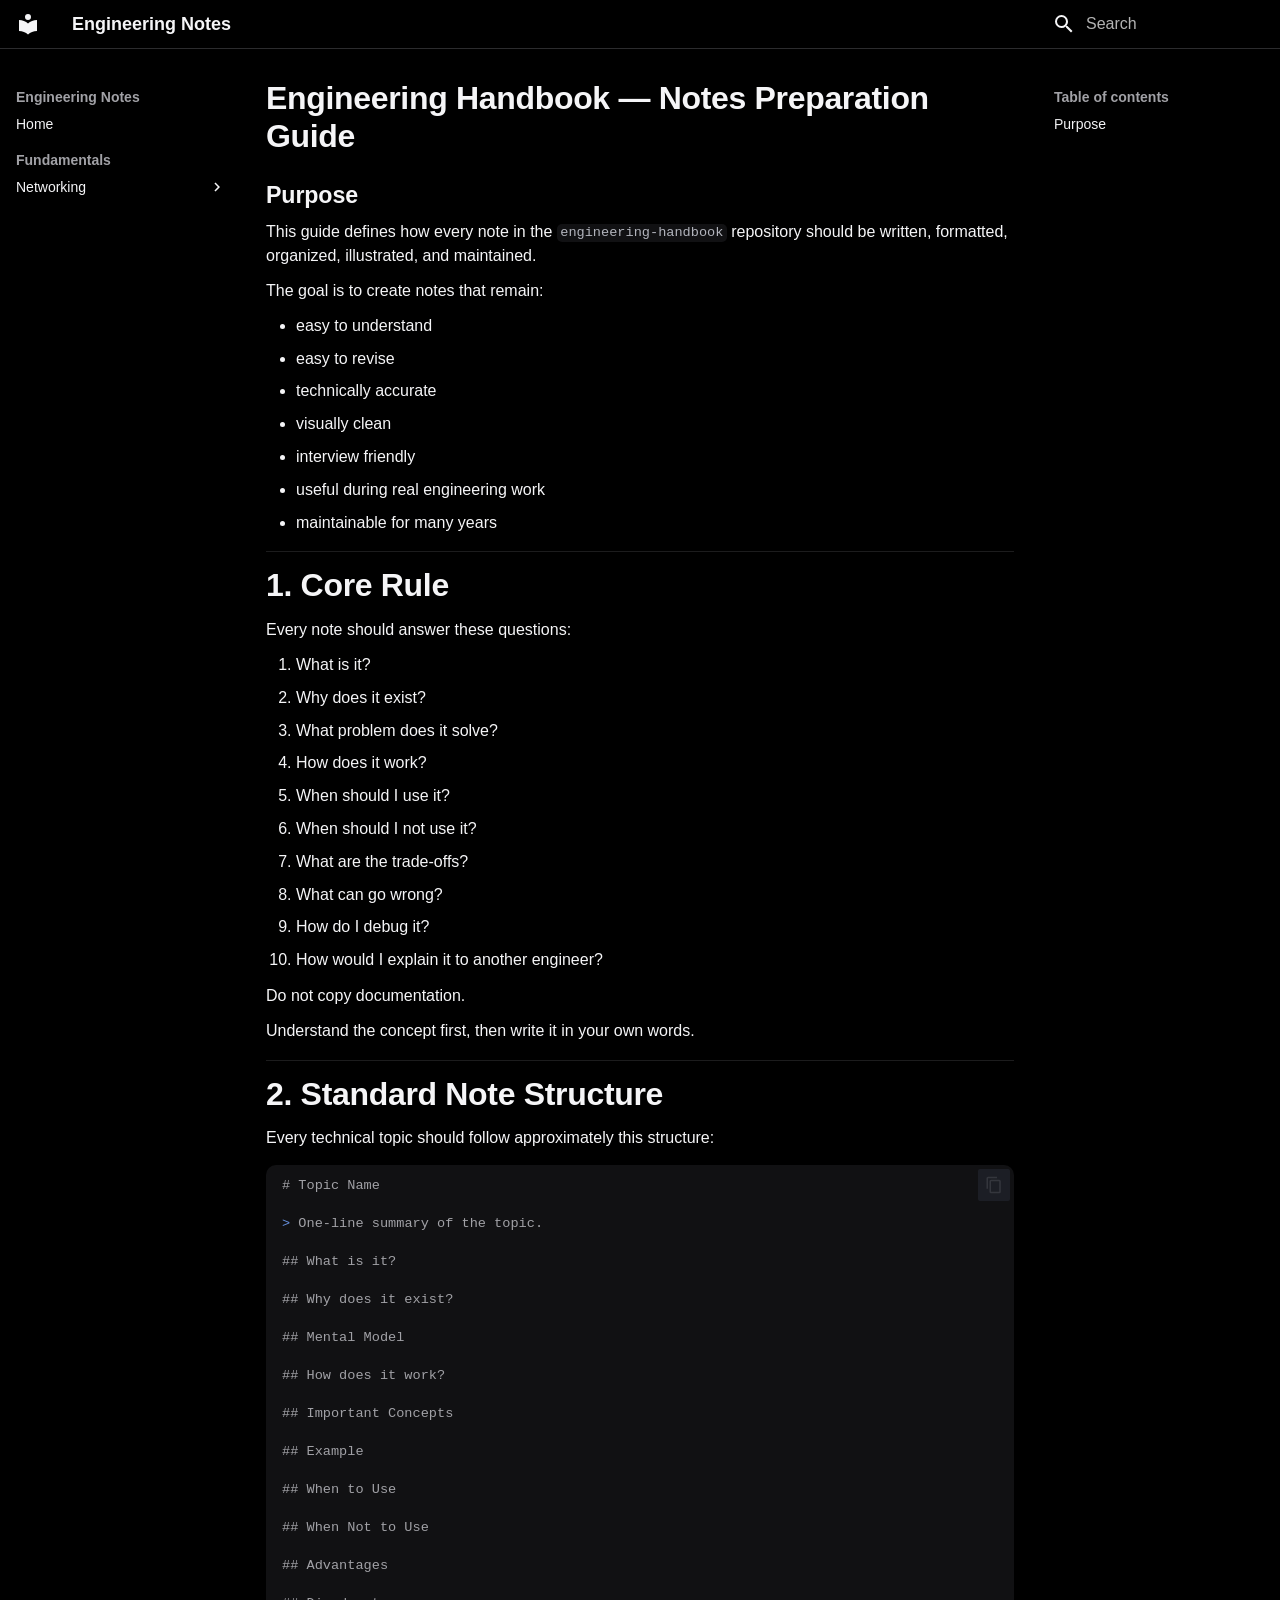
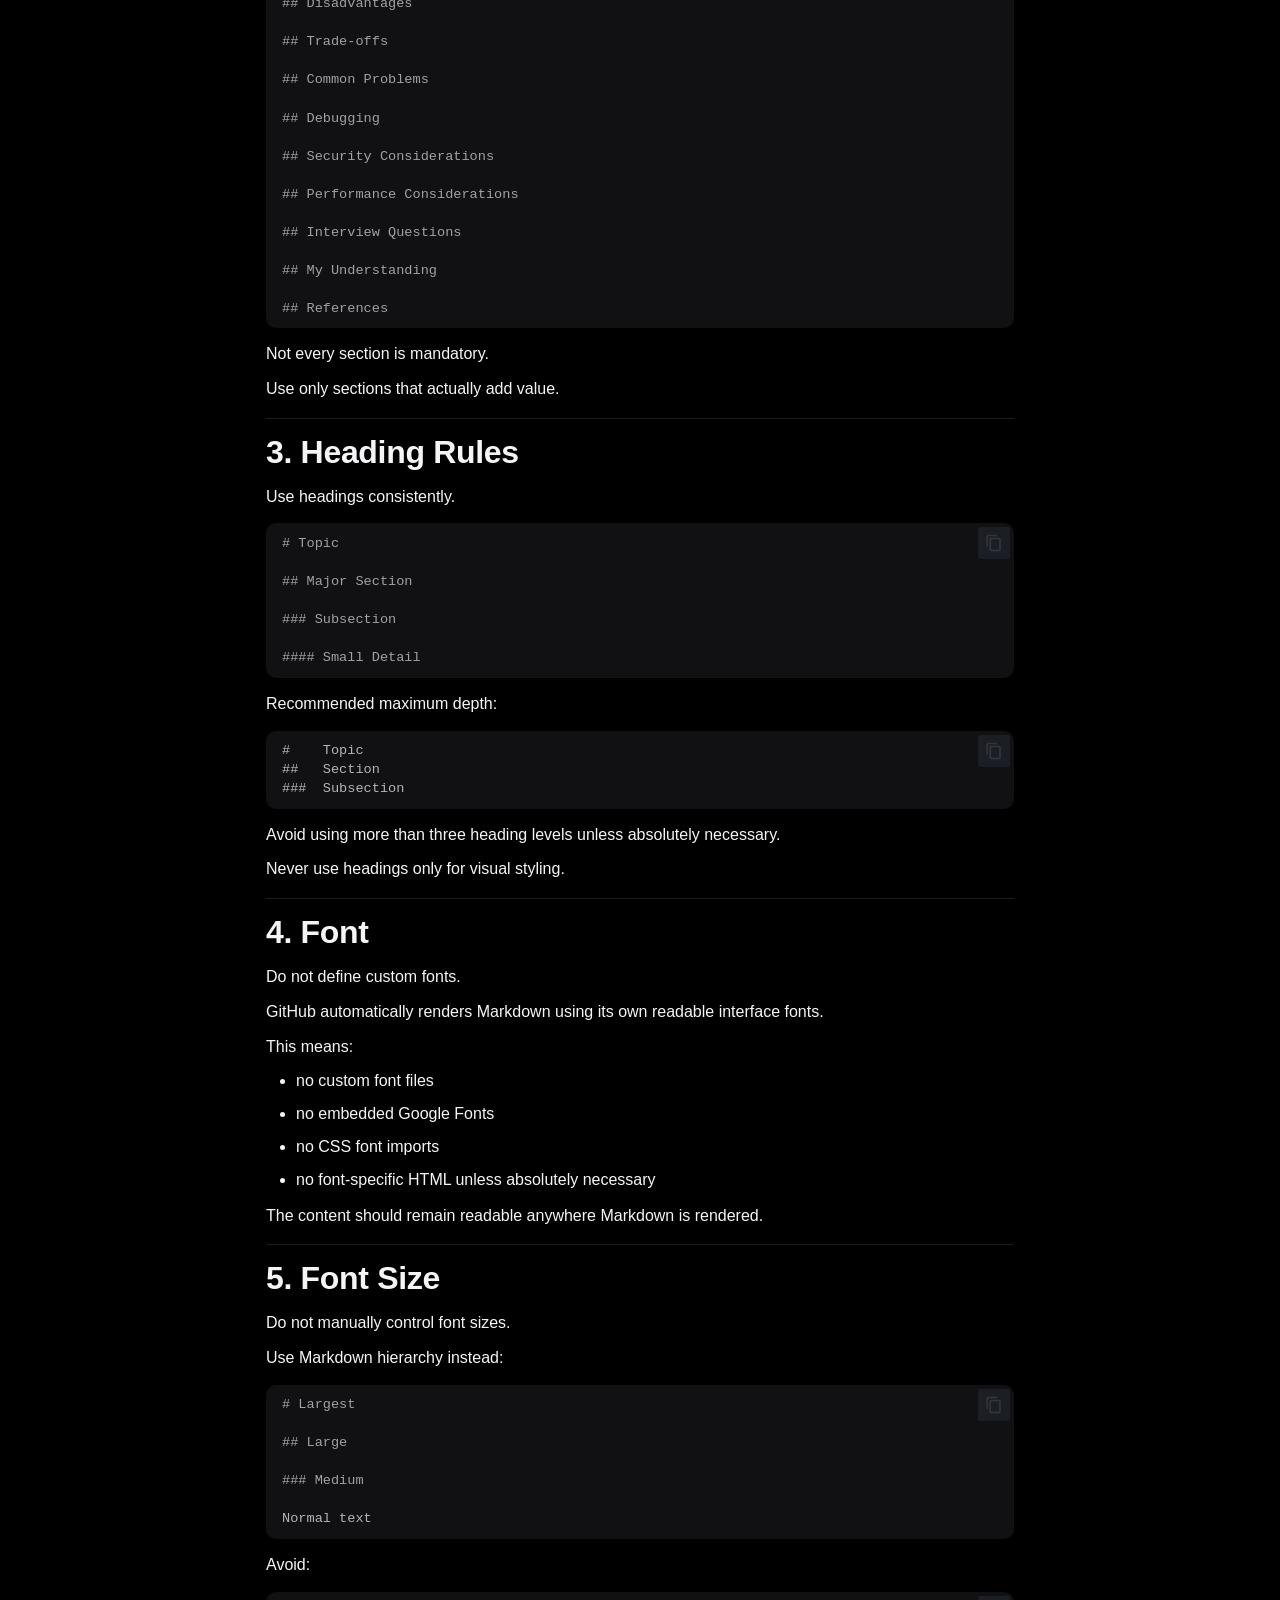
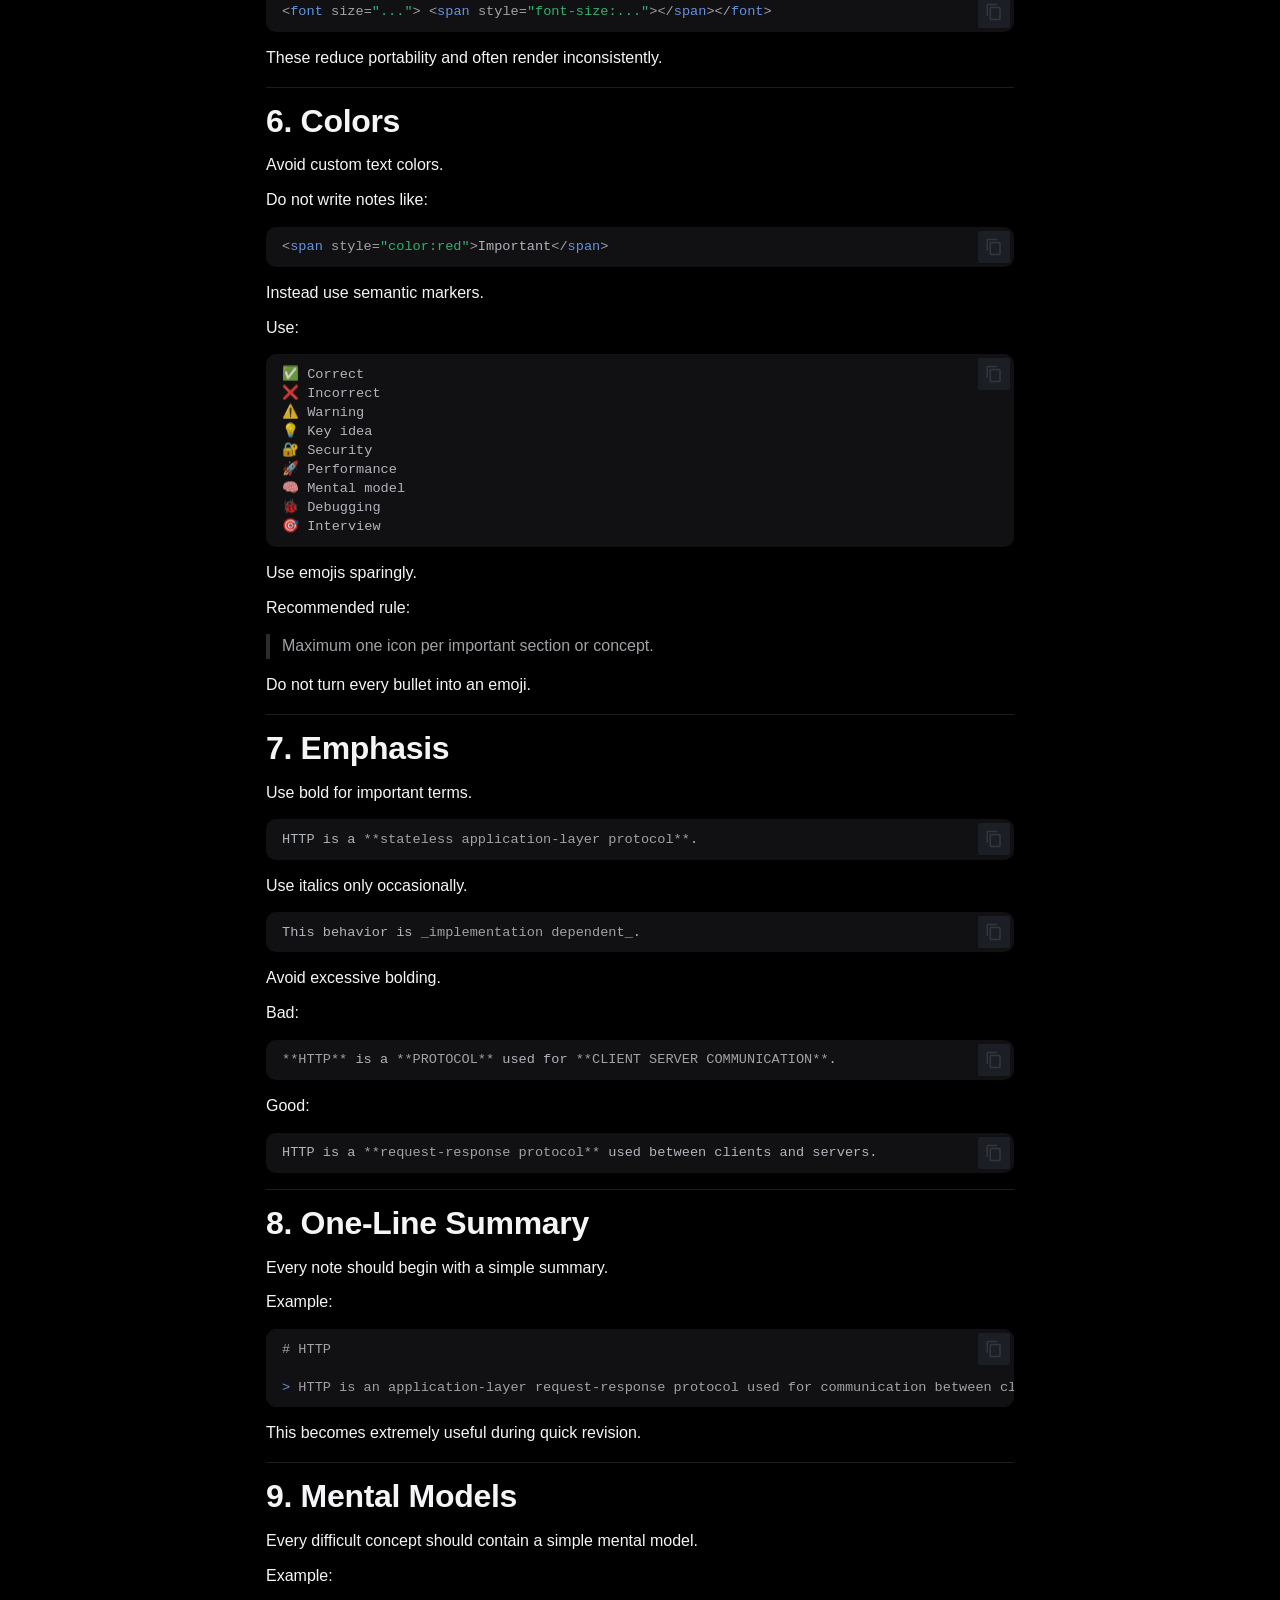
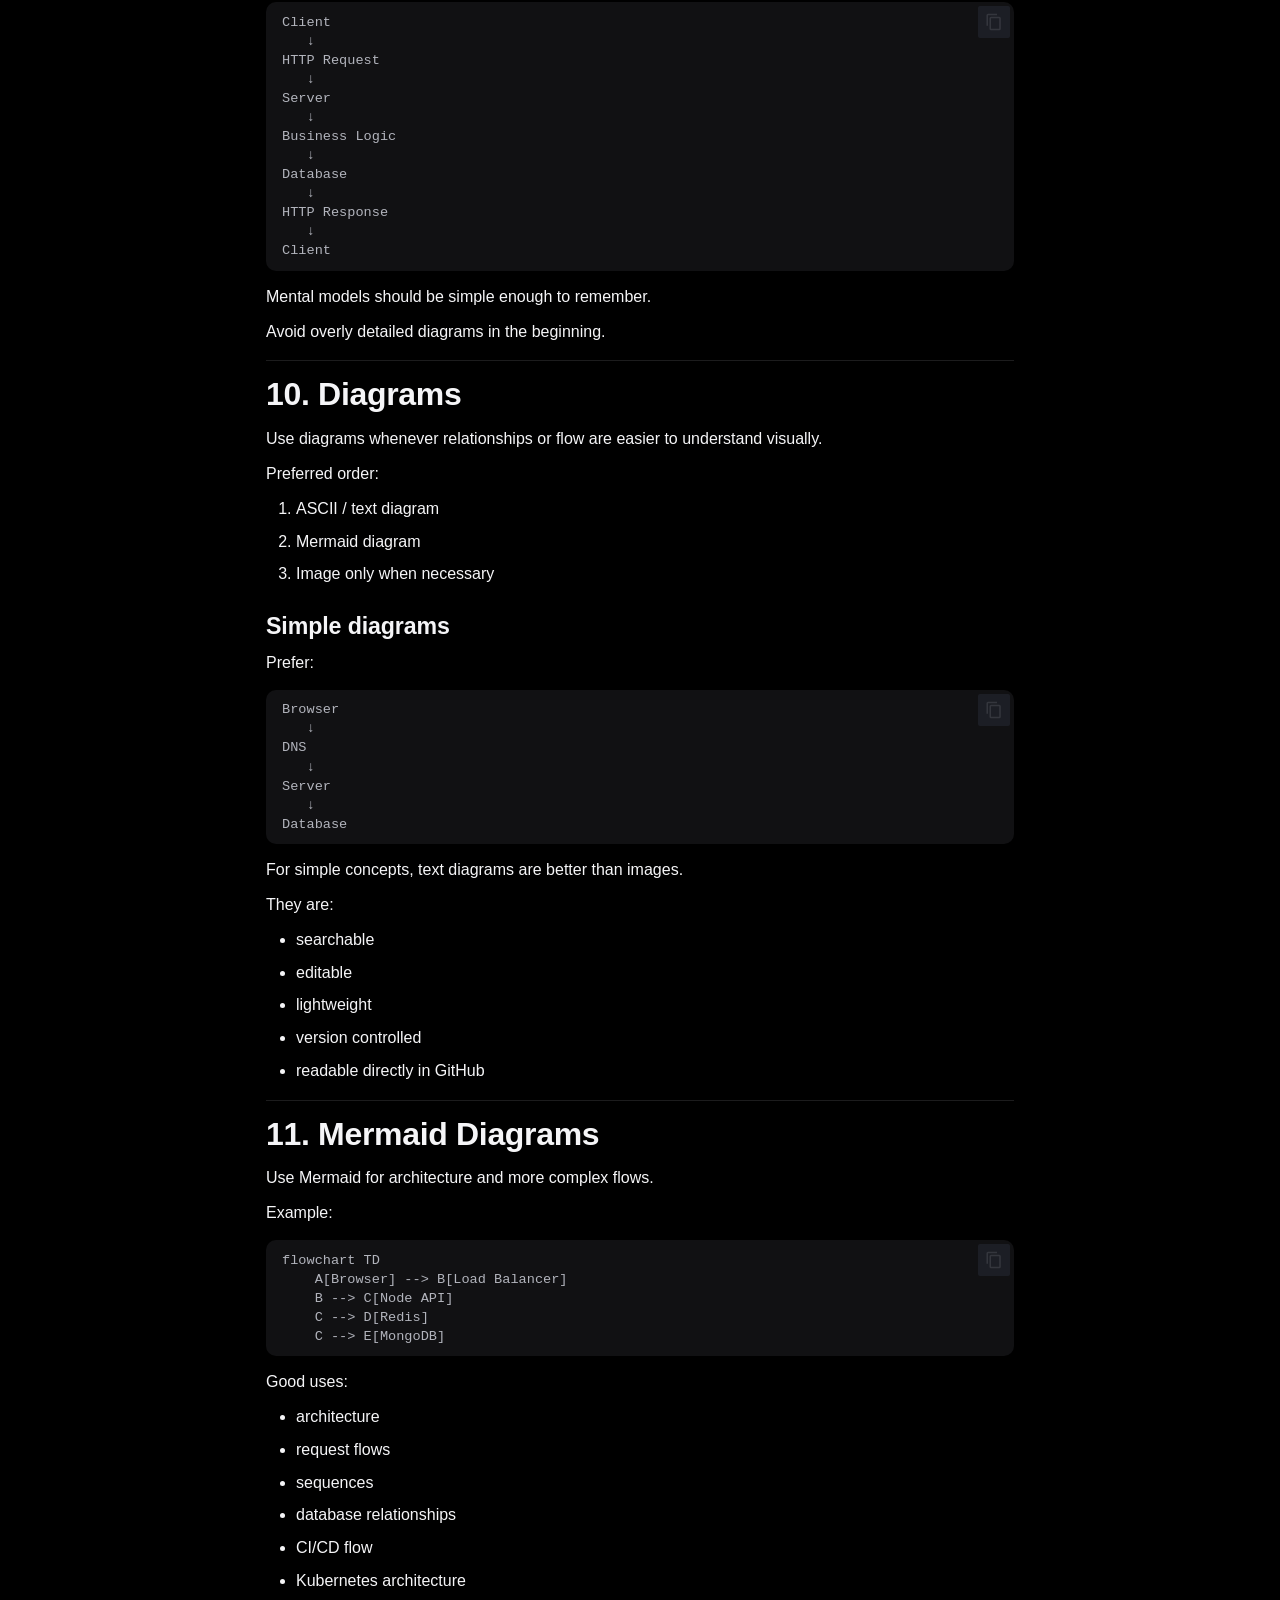
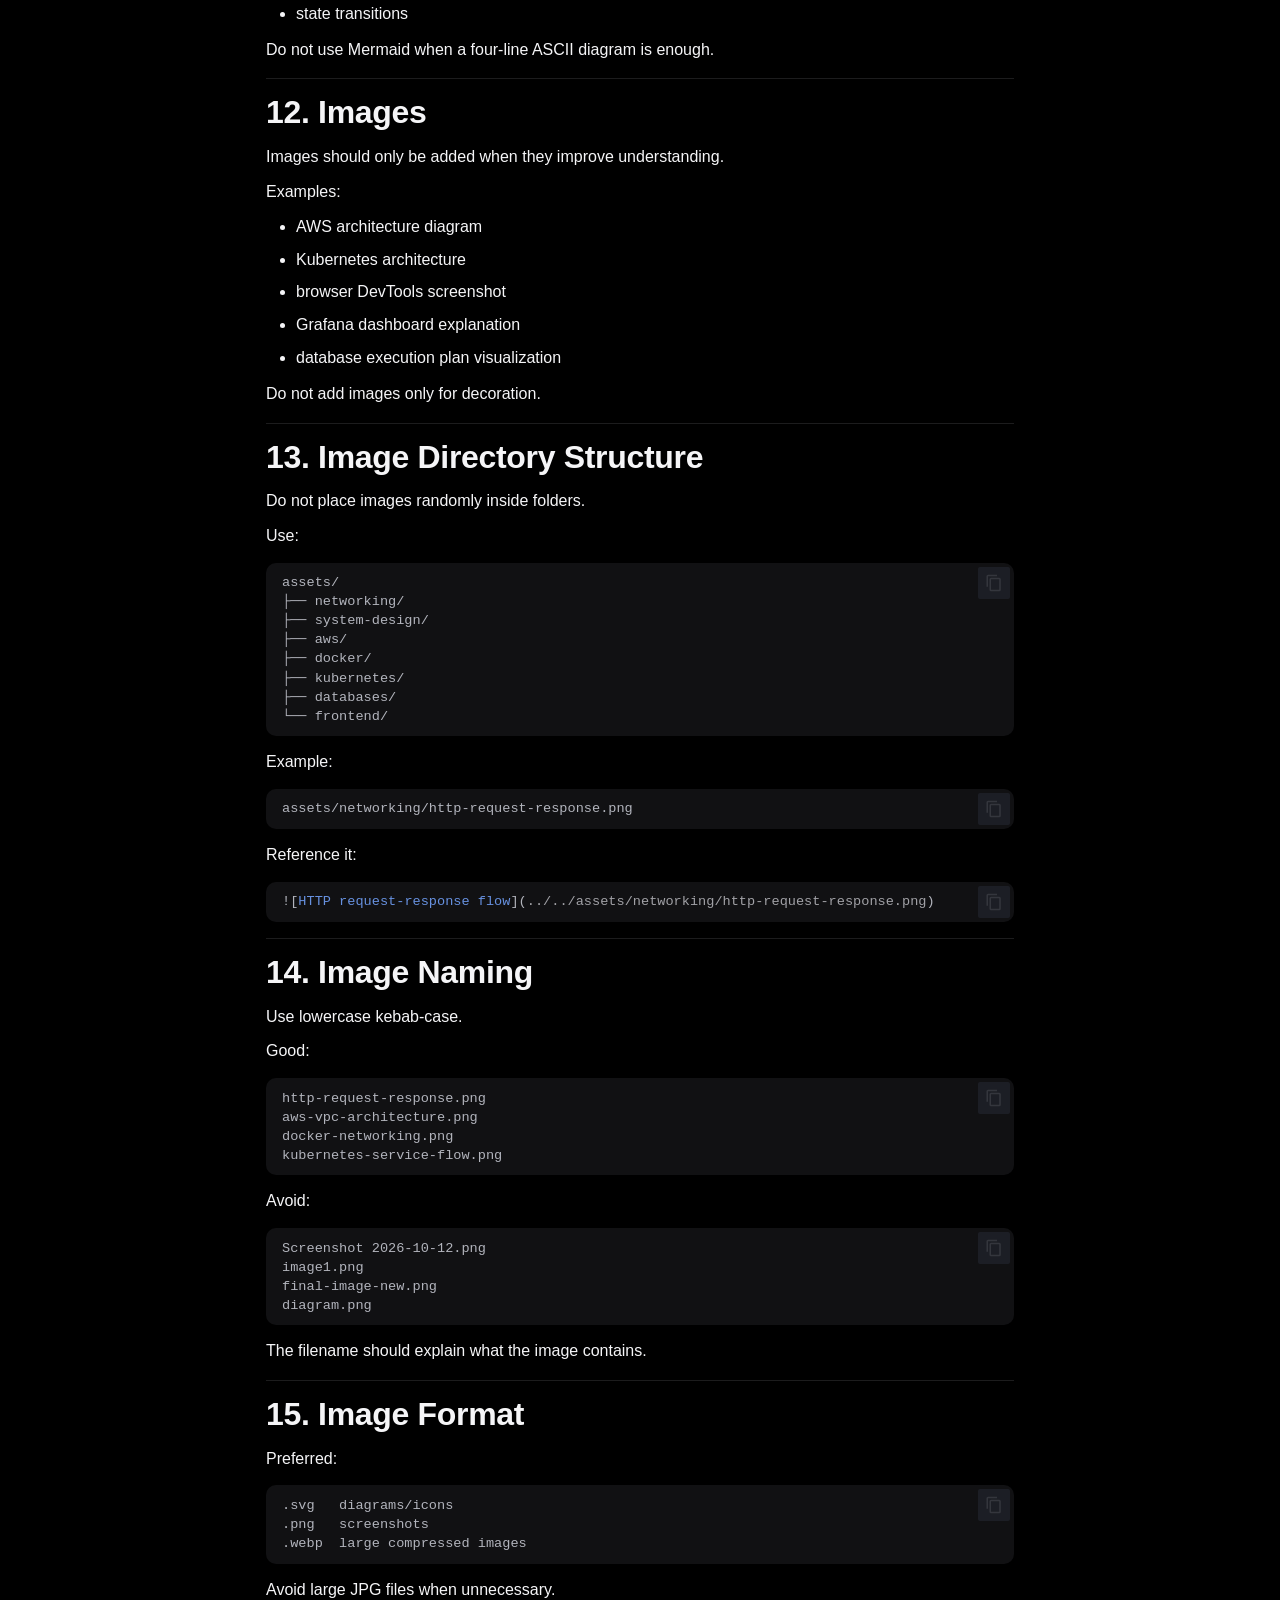
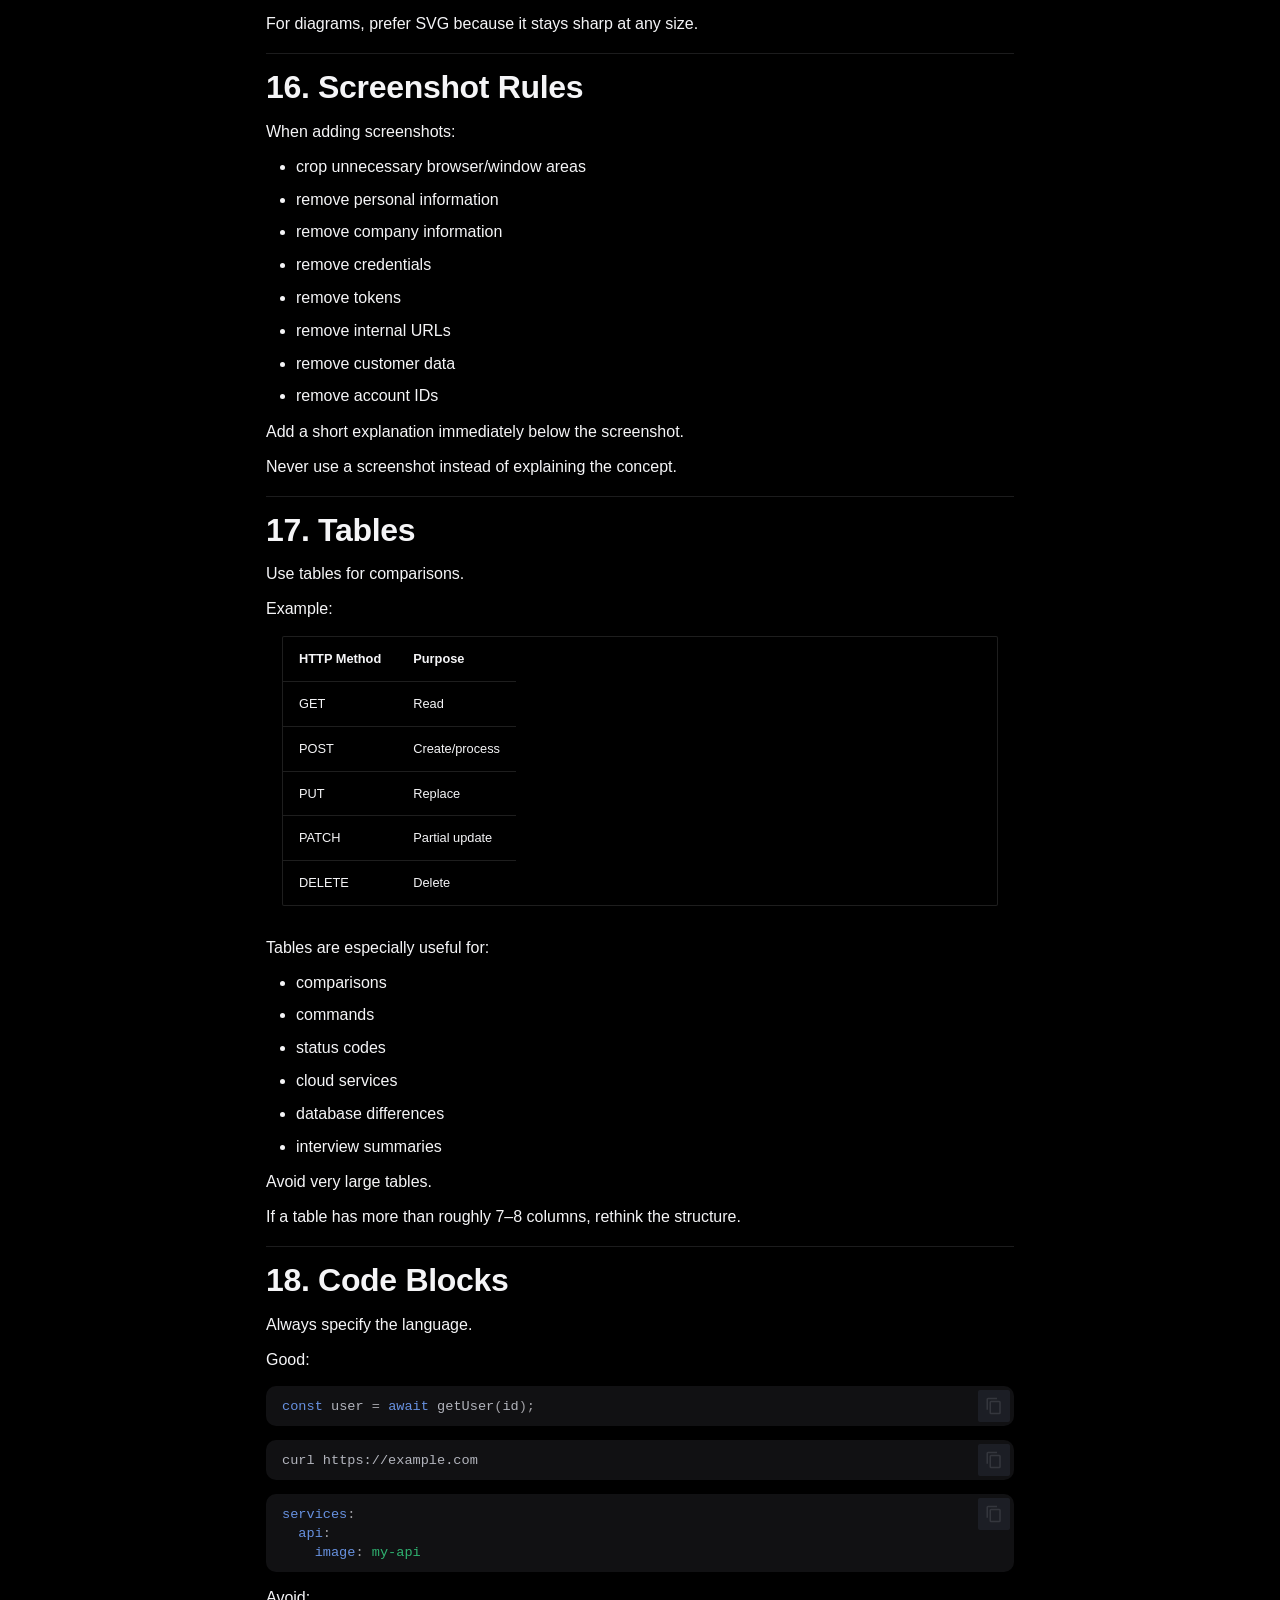
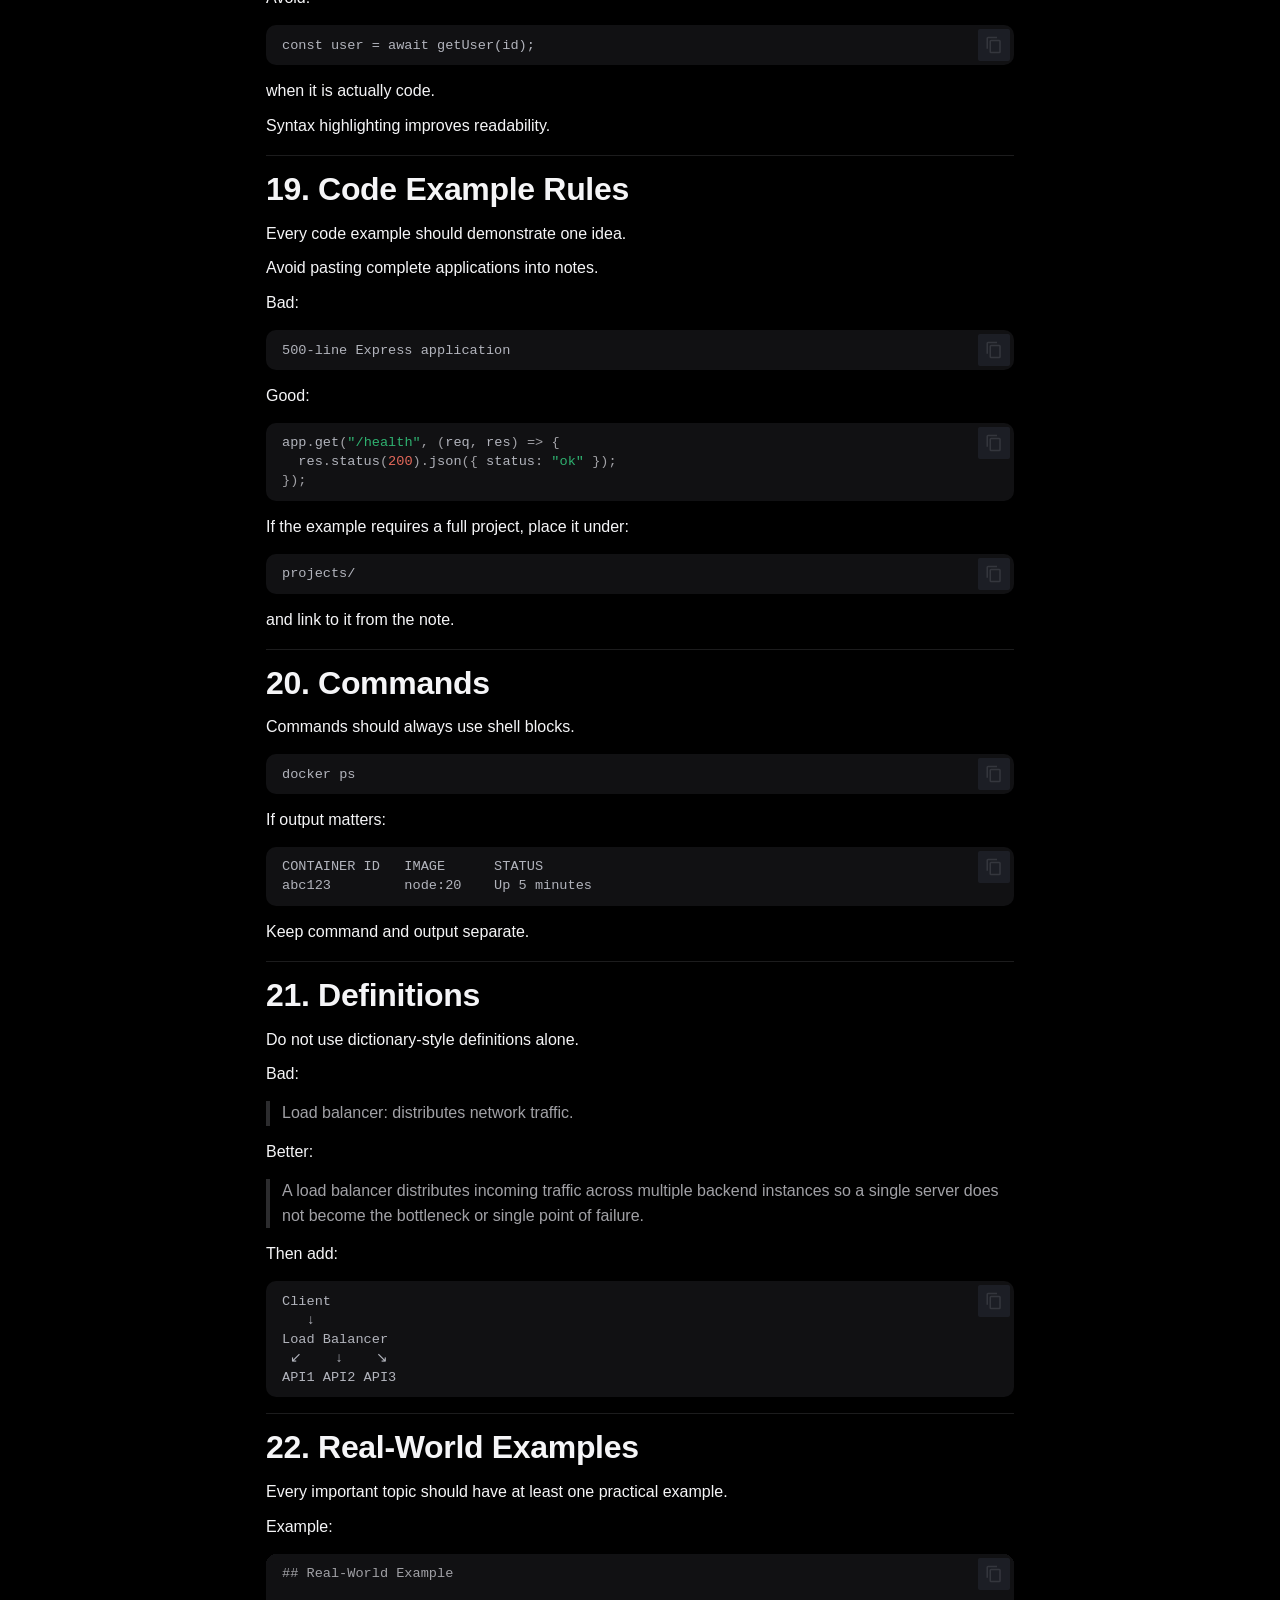
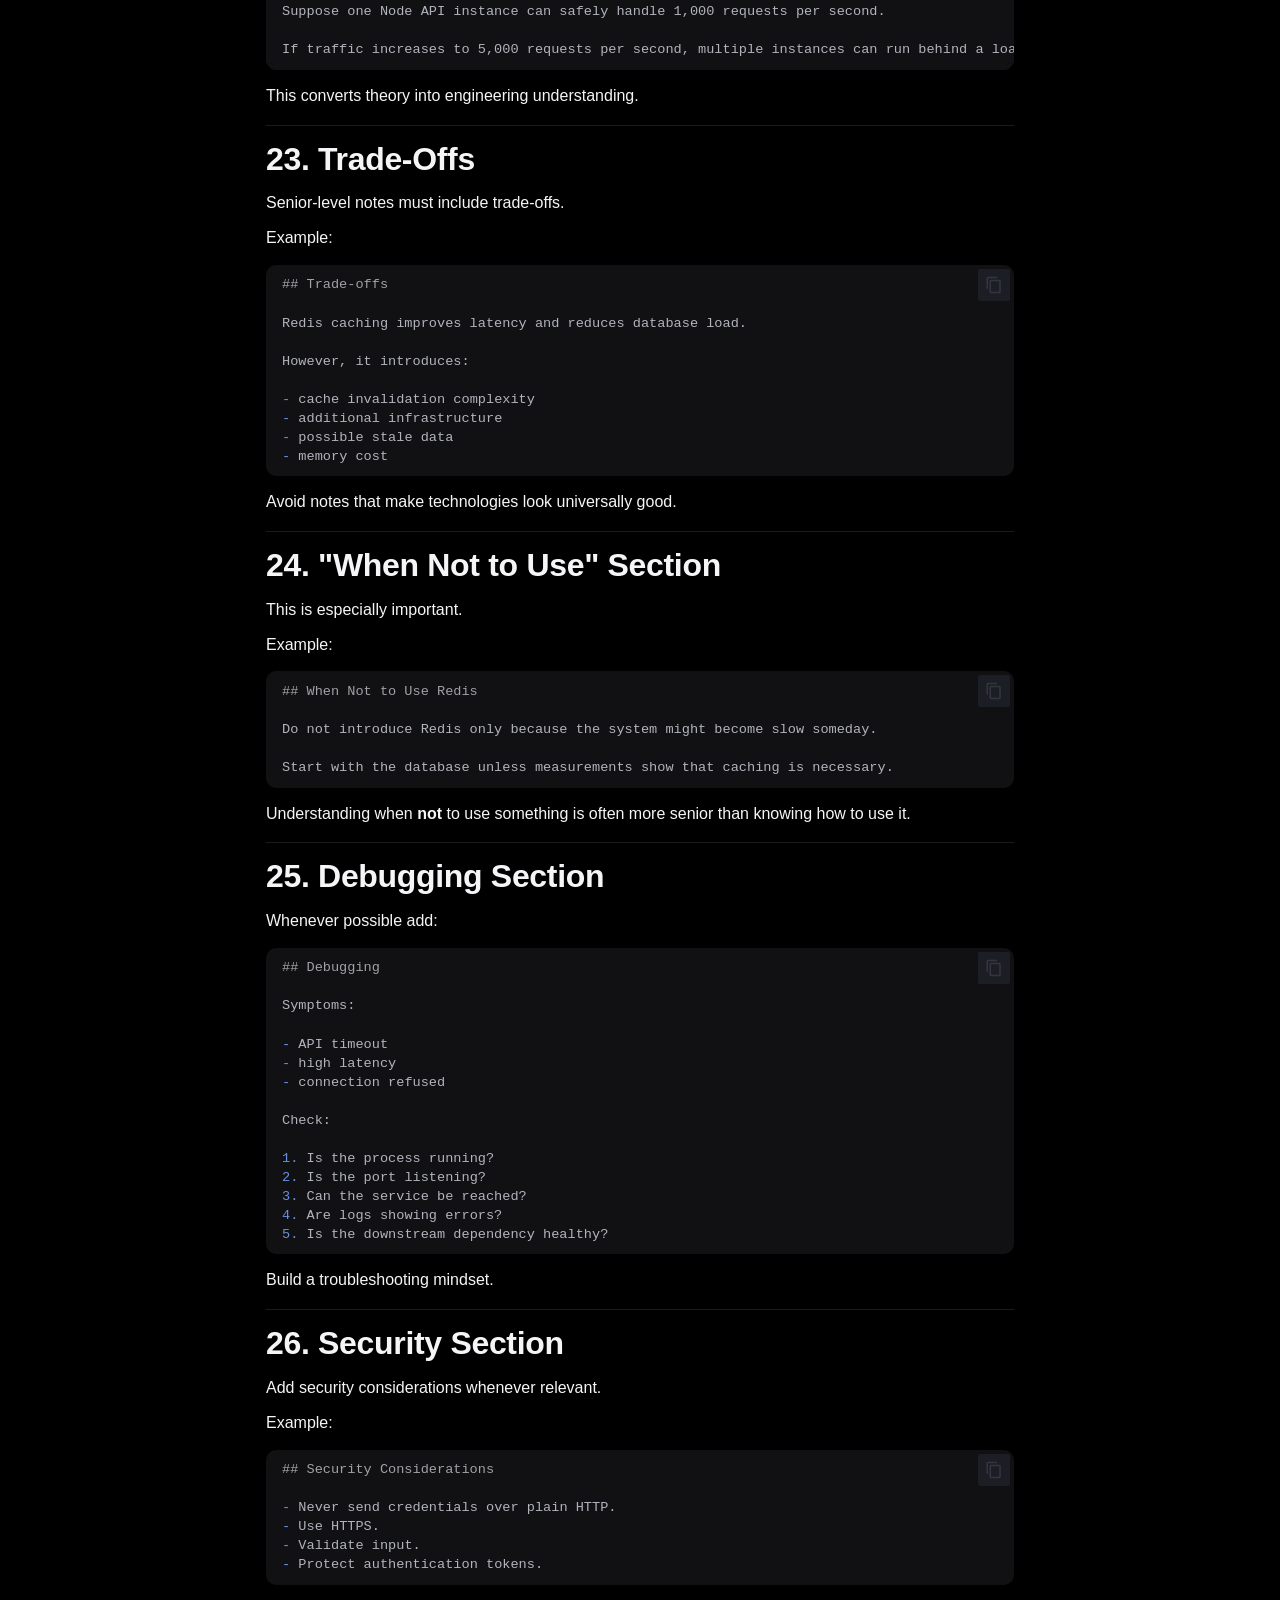
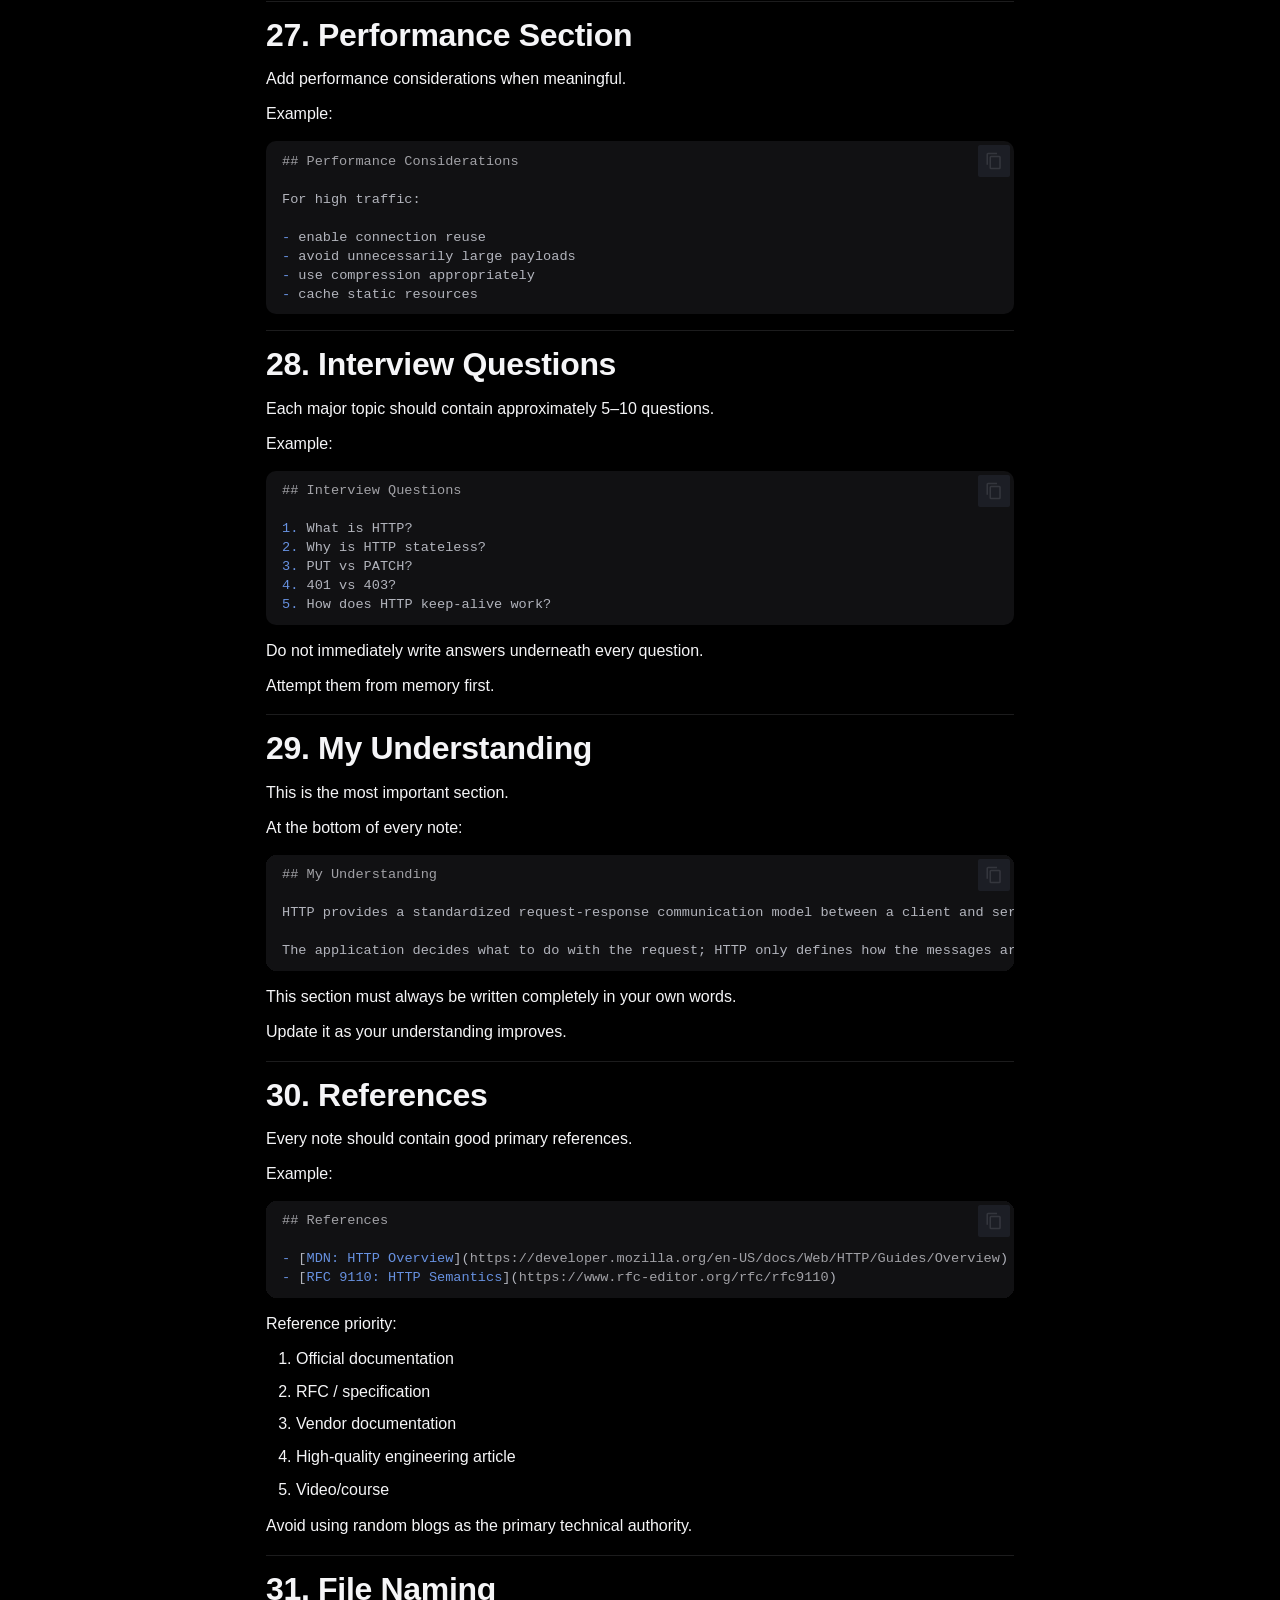
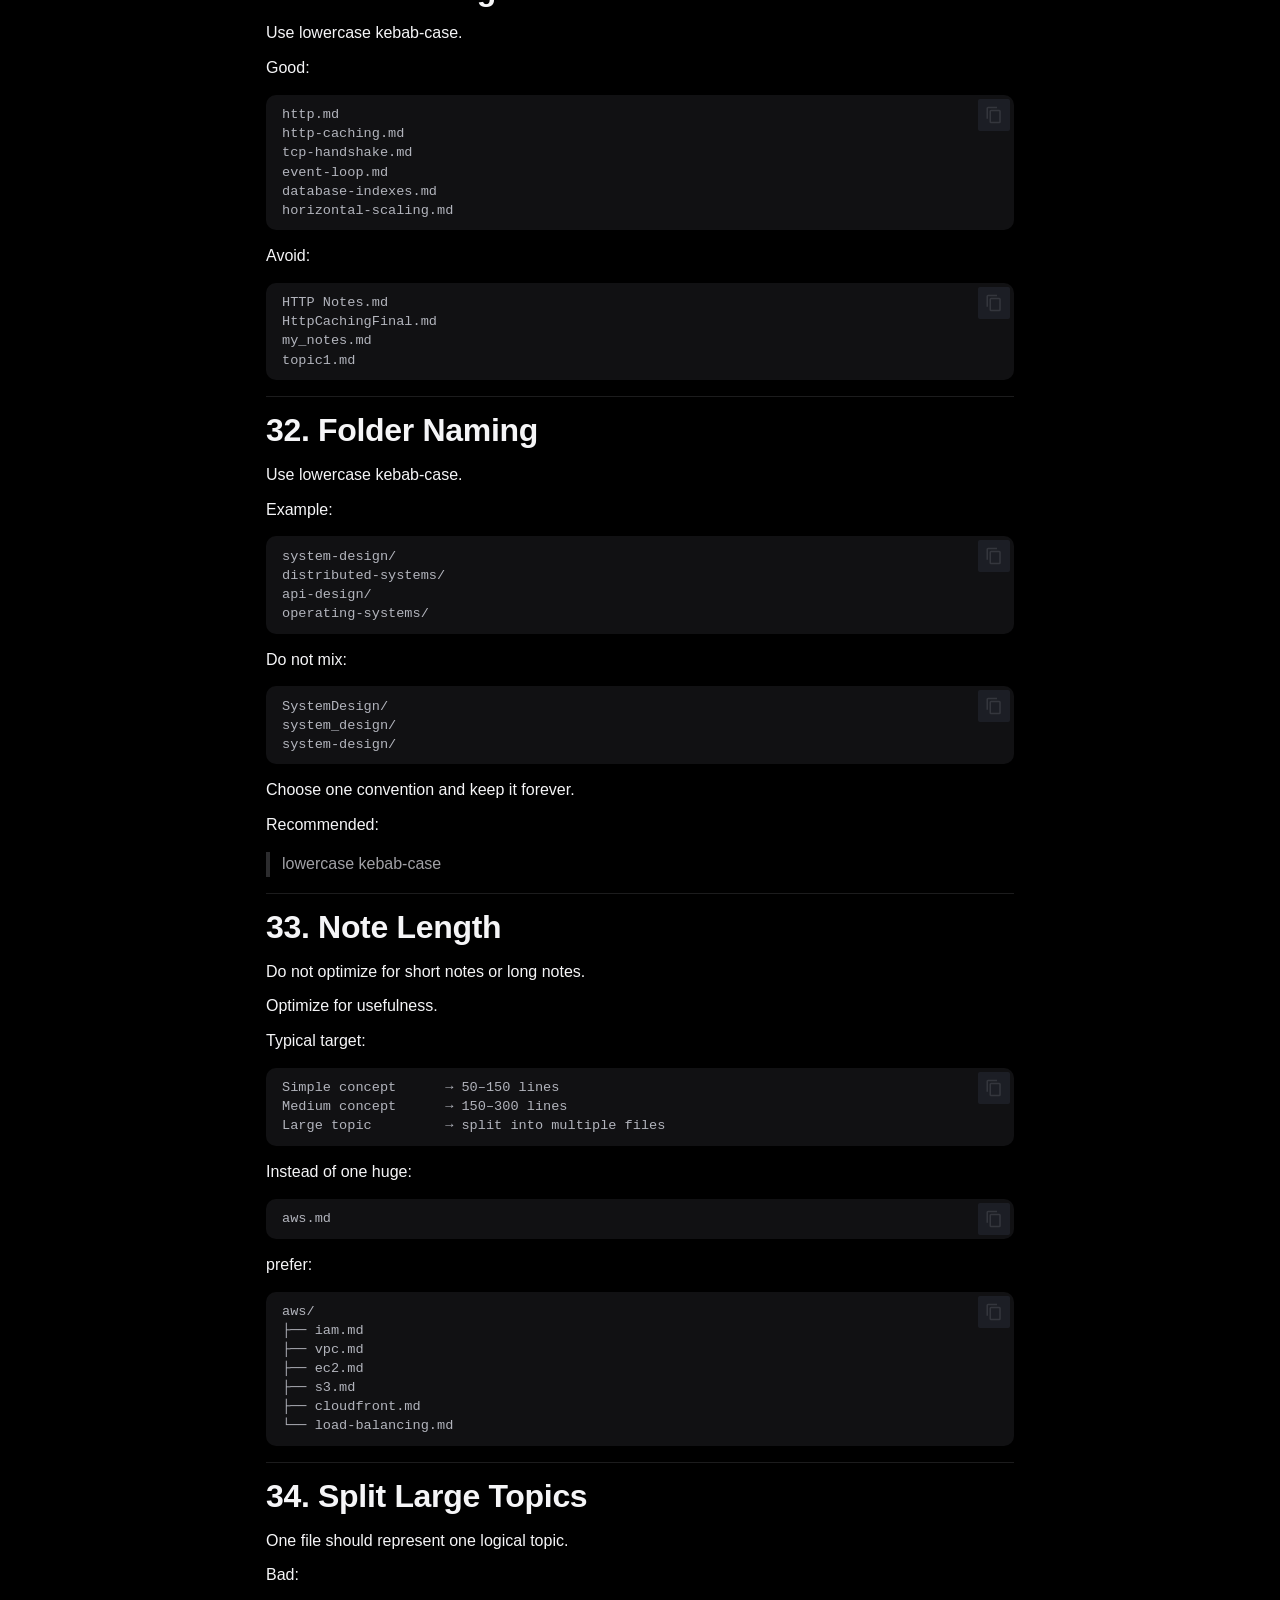
==== commit ed36c5c8: "deploy: pawar-mahesh/engineering-handbook@802a06748a0c43a3188c5c803bd50aec80a45a6d" ====
--- a/guides/notes-guide/index.html
+++ b/guides/notes-guide/index.html
@@ -56,12 +56,10 @@
   
     
     
-      
-    
-    
-    
-    
-    <body dir="ltr" data-md-color-scheme="default" data-md-color-primary="white" data-md-color-accent="blue">
+    
+    
+    
+    <body dir="ltr" data-md-color-scheme="slate" data-md-color-primary="black" data-md-color-accent="blue">
   
     
     <input class="md-toggle" data-md-toggle="drawer" type="checkbox" id="__drawer" autocomplete="off">
@@ -114,33 +112,7 @@
     </div>
     
       
-        <form class="md-header__option" data-md-component="palette">
-  
-    
-    
-    
-    <input class="md-option" data-md-color-media="(prefers-color-scheme: light)" data-md-color-scheme="default" data-md-color-primary="white" data-md-color-accent="blue"  aria-label="Switch to dark mode"  type="radio" name="__palette" id="__palette_0">
-    
-      <label class="md-header__button md-icon" title="Switch to dark mode" for="__palette_1" hidden>
-        <svg xmlns="http://www.w3.org/2000/svg" viewBox="0 0 24 24"><path d="M12 18V6a6 6 0 0 1 6 6 6 6 0 0 1-6 6m8-2.69L23.31 12 20 8.69V4h-4.69L12 .69 8.69 4H4v4.69L.69 12 4 15.31V20h4.69L12 23.31 15.31 20H20z"/></svg>
-      </label>
-    
-  
-    
-    
-    
-    <input class="md-option" data-md-color-media="(prefers-color-scheme: dark)" data-md-color-scheme="slate" data-md-color-primary="black" data-md-color-accent="blue"  aria-label="Switch to light mode"  type="radio" name="__palette" id="__palette_1">
-    
-      <label class="md-header__button md-icon" title="Switch to light mode" for="__palette_0" hidden>
-        <svg xmlns="http://www.w3.org/2000/svg" viewBox="0 0 24 24"><path d="M12 18V6a6 6 0 0 1 6 6 6 6 0 0 1-6 6m8-2.69L23.31 12 20 8.69V4h-4.69L12 .69 8.69 4H4v4.69L.69 12 4 15.31V20h4.69L12 23.31 15.31 20H20z"/></svg>
-      </label>
-    
-  
-</form>
-      
-    
-    
-      <script>var palette=__md_get("__palette");if(palette&&palette.color){if("(prefers-color-scheme)"===palette.color.media){var media=matchMedia("(prefers-color-scheme: light)"),input=document.querySelector(media.matches?"[data-md-color-media='(prefers-color-scheme: light)']":"[data-md-color-media='(prefers-color-scheme: dark)']");palette.color.media=input.getAttribute("data-md-color-media"),palette.color.scheme=input.getAttribute("data-md-color-scheme"),palette.color.primary=input.getAttribute("data-md-color-primary"),palette.color.accent=input.getAttribute("data-md-color-accent")}for(var[key,value]of Object.entries(palette.color))document.body.setAttribute("data-md-color-"+key,value)}</script>
+    
     
     
     
--- a/assets/stylesheets/extra.css
+++ b/assets/stylesheets/extra.css
@@ -11,18 +11,6 @@
   -moz-osx-font-smoothing: grayscale;
   -webkit-font-smoothing: antialiased;
   text-rendering: optimizeLegibility;
-}
-
-[data-md-color-scheme="default"] {
-  --md-default-bg-color: #ffffff;
-  --md-default-fg-color: #1d1d1f;
-  --md-default-fg-color--light: #6e6e73;
-  --md-default-fg-color--lighter: #d2d2d7;
-  --md-primary-fg-color: #ffffff;
-  --md-primary-bg-color: #1d1d1f;
-  --md-accent-fg-color: #0066cc;
-  --md-typeset-a-color: #0066cc;
-  --md-code-bg-color: #f5f5f7;
 }
 
 [data-md-color-scheme="slate"] {
@@ -55,12 +43,6 @@
   box-shadow: none;
 }
 
-.md-header__option {
-  background: transparent;
-  border: 0;
-  box-shadow: none;
-}
-
 /* Preserve Material's shared grid and restore consistent article gutters. */
 .md-main__inner {
   margin-top: 0.75rem;
@@ -181,9 +163,63 @@
   outline-offset: 2px;
 }
 
+.md-footer {
+  background-color: var(--md-default-bg-color);
+  border-top: 1px solid var(--md-default-fg-color--lighter);
+  color: var(--md-default-fg-color);
+}
+
+.md-footer__inner {
+  min-height: 0;
+  padding: 0.45rem 0.8rem;
+}
+
+.md-footer__link {
+  color: var(--md-default-fg-color);
+  margin: 0;
+  padding: 0.25rem 0;
+}
+
+.md-footer__link:focus,
+.md-footer__link:hover {
+  color: var(--md-typeset-a-color);
+  opacity: 1;
+}
+
+.md-footer__title {
+  font-size: 0.72rem;
+  line-height: 1.25;
+  padding: 0 0.35rem;
+}
+
+.md-footer__direction {
+  font-size: 0.58rem;
+  margin-bottom: 0.1rem;
+  opacity: 0.65;
+}
+
+.md-footer__button {
+  margin: 0;
+  padding: 0.25rem;
+}
+
 .md-footer-meta {
   background-color: var(--md-default-bg-color);
   border-top: 1px solid var(--md-default-fg-color--lighter);
+}
+
+.md-footer-meta__inner {
+  justify-content: center;
+  min-height: 0;
+  padding: 0.45rem 0.8rem;
+}
+
+.md-copyright {
+  font-size: 0.62rem;
+  margin: 0;
+  padding: 0;
+  text-align: center;
+  width: 100%;
 }
 
 @media screen and (min-width: 76.25em) {
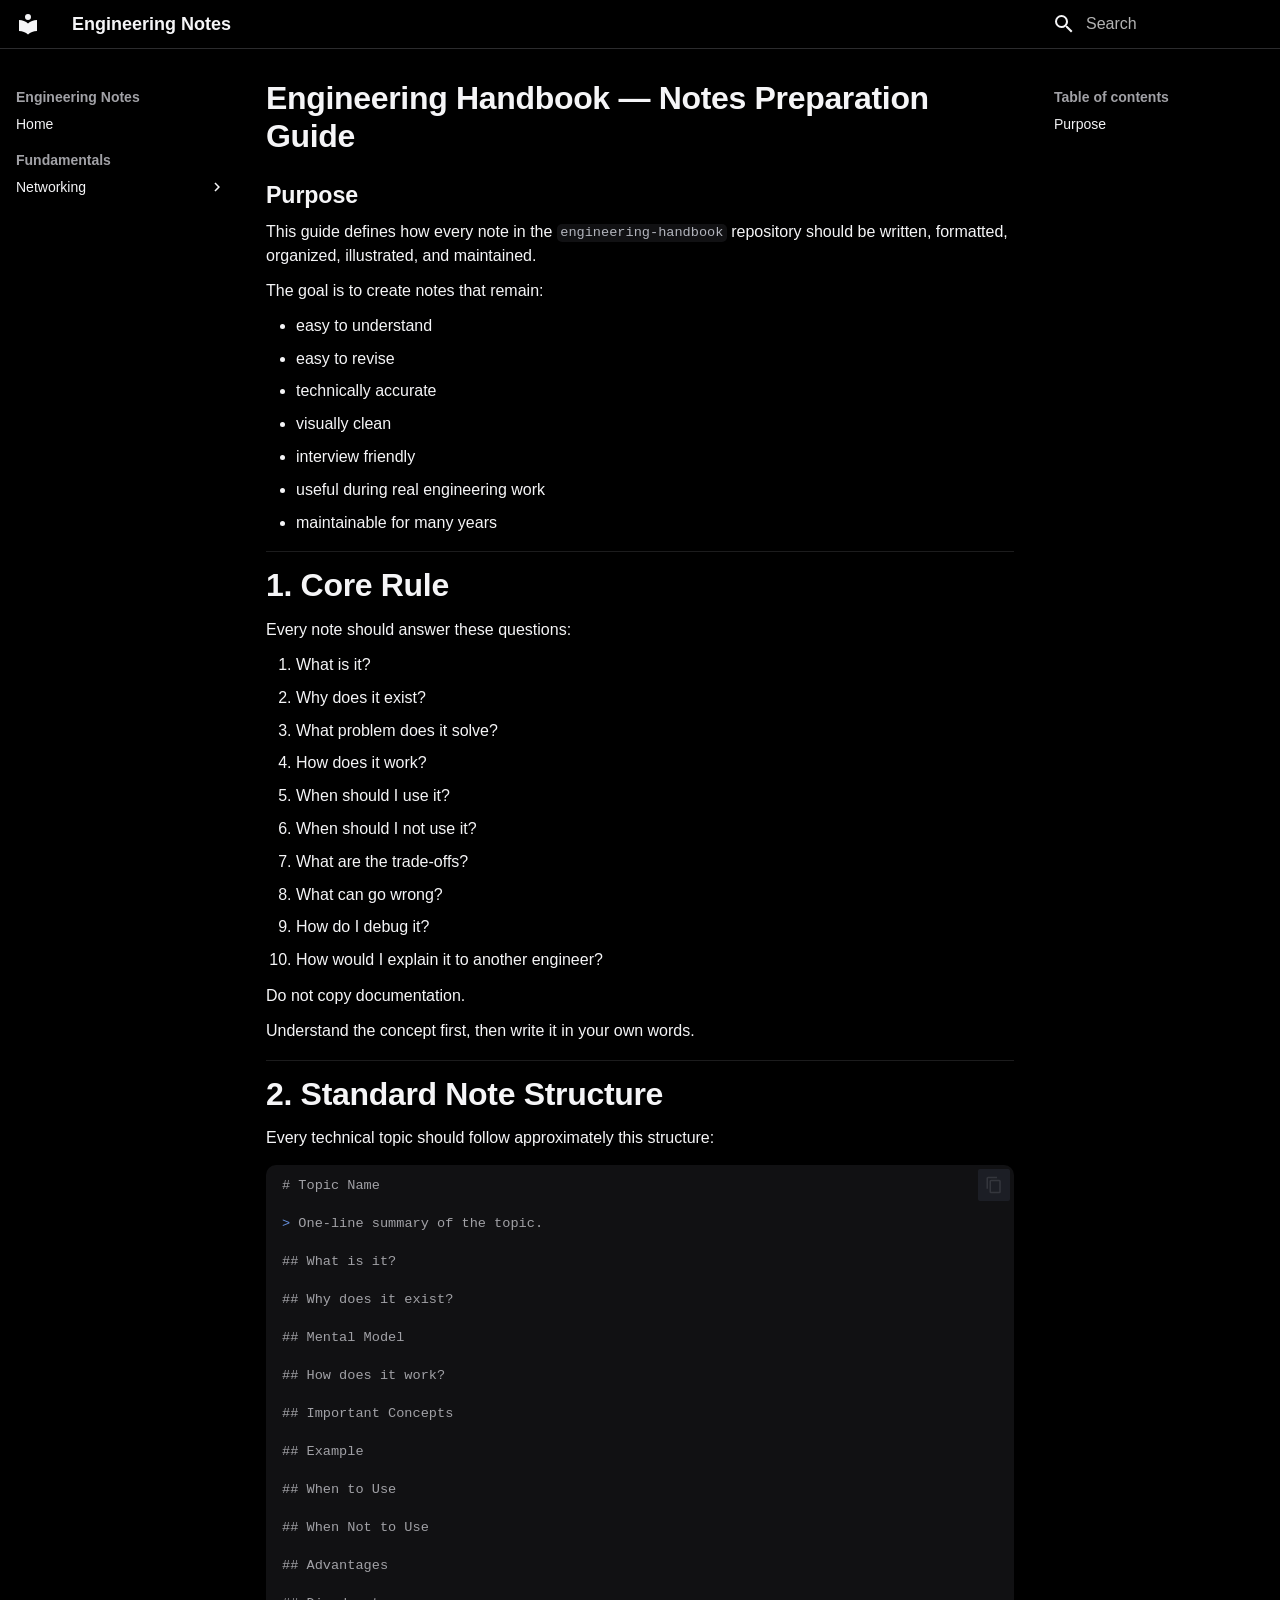
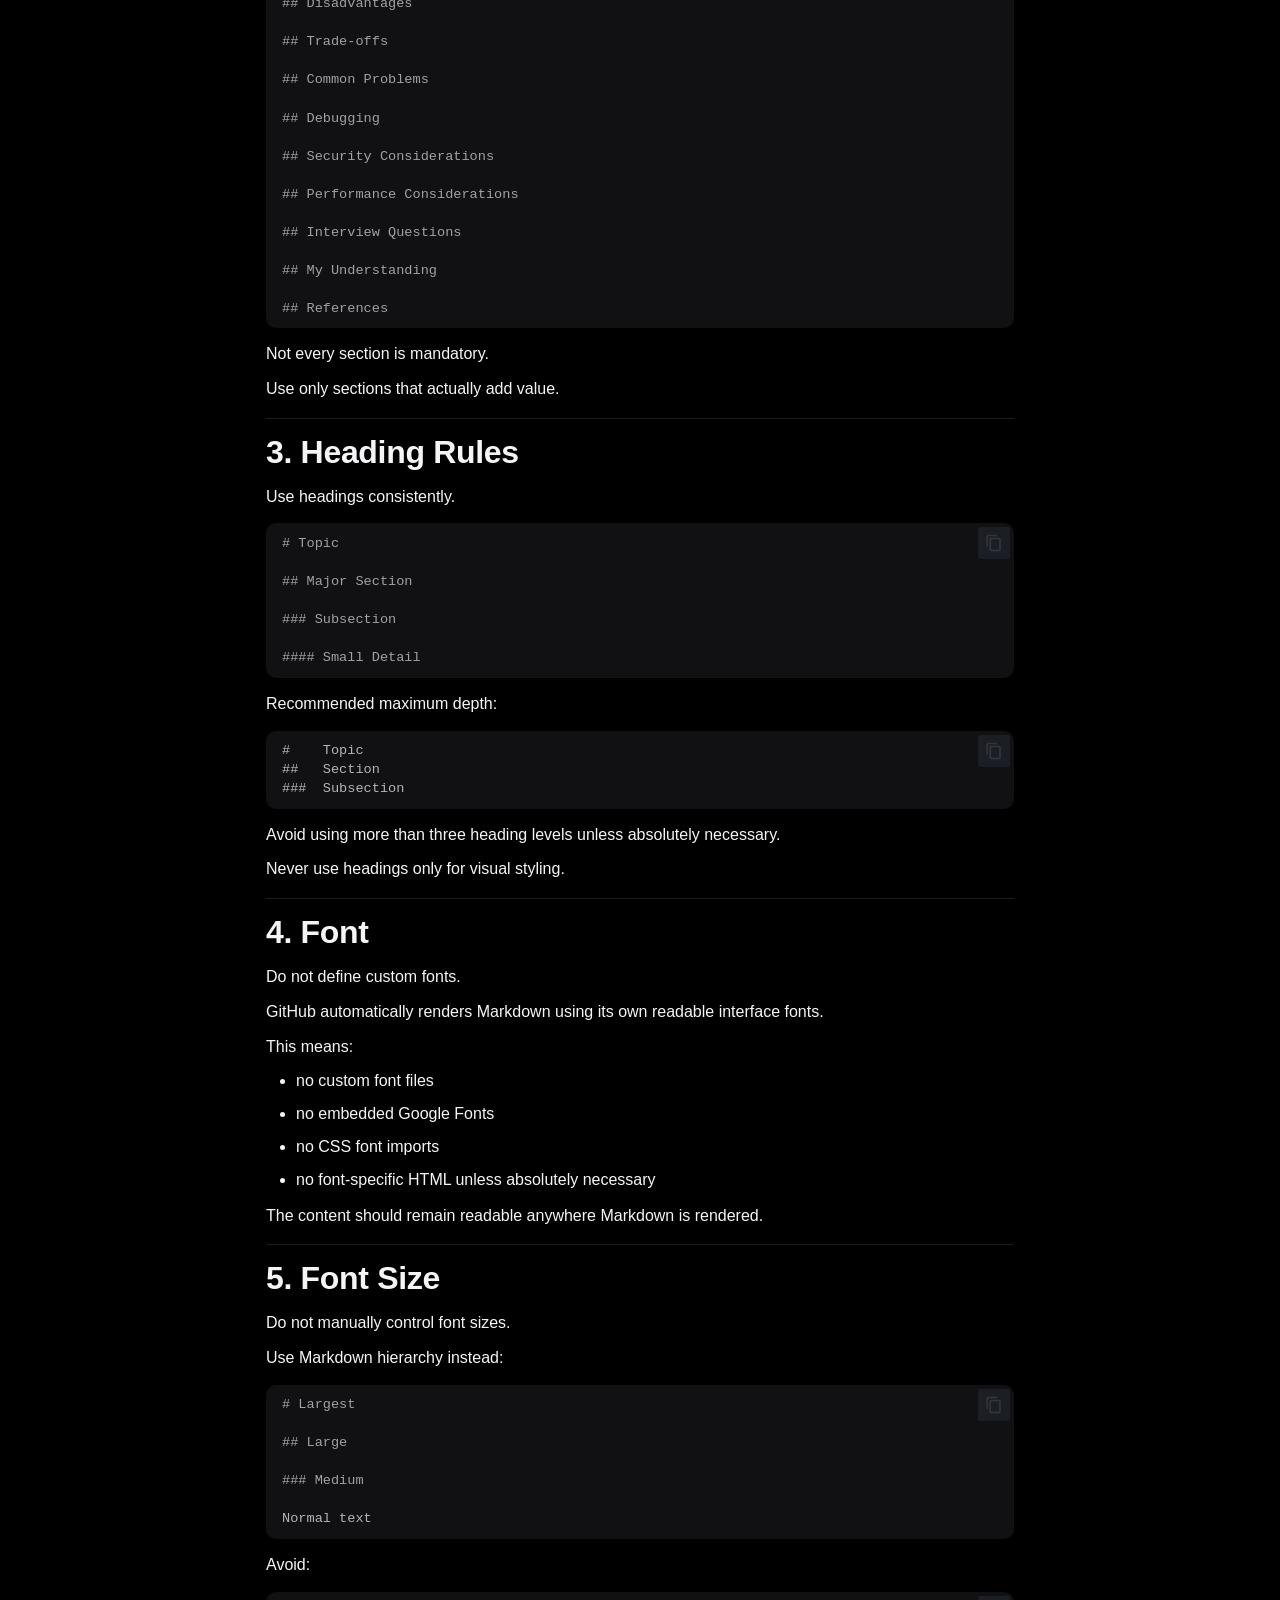
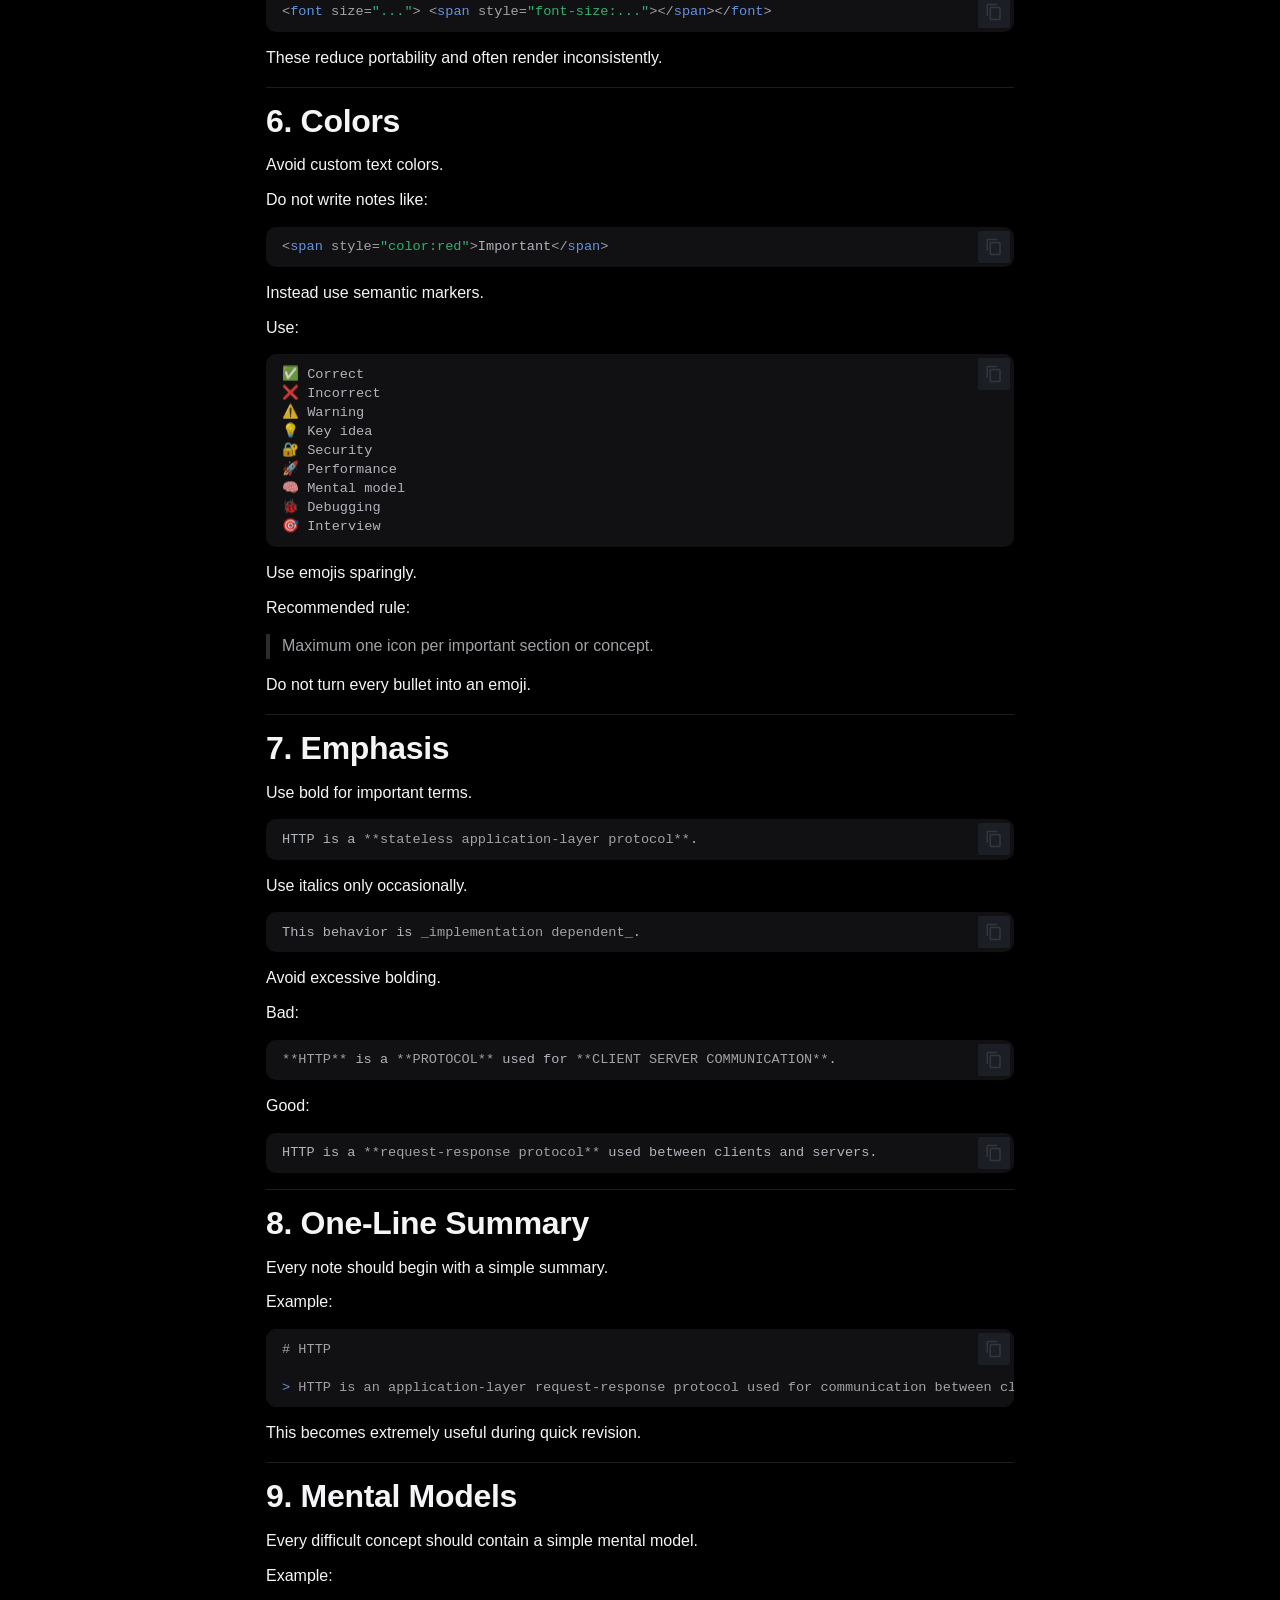
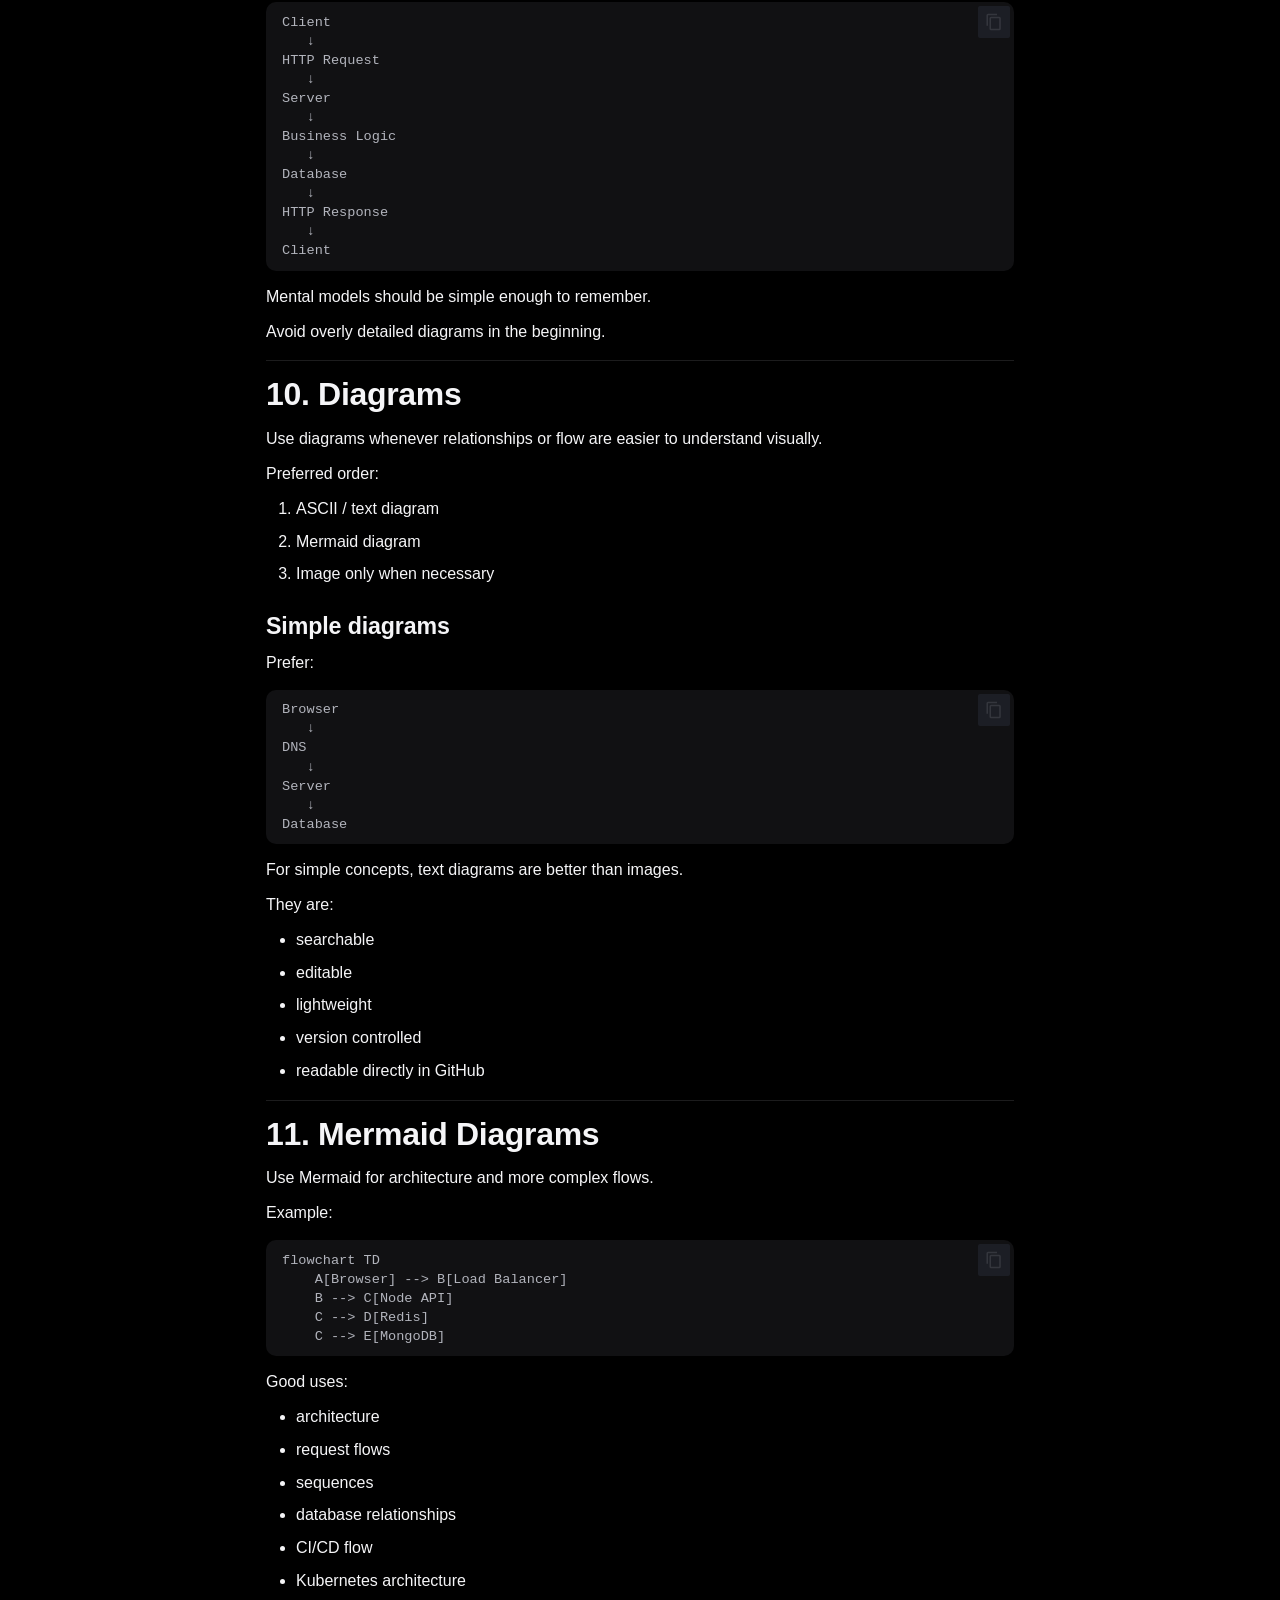
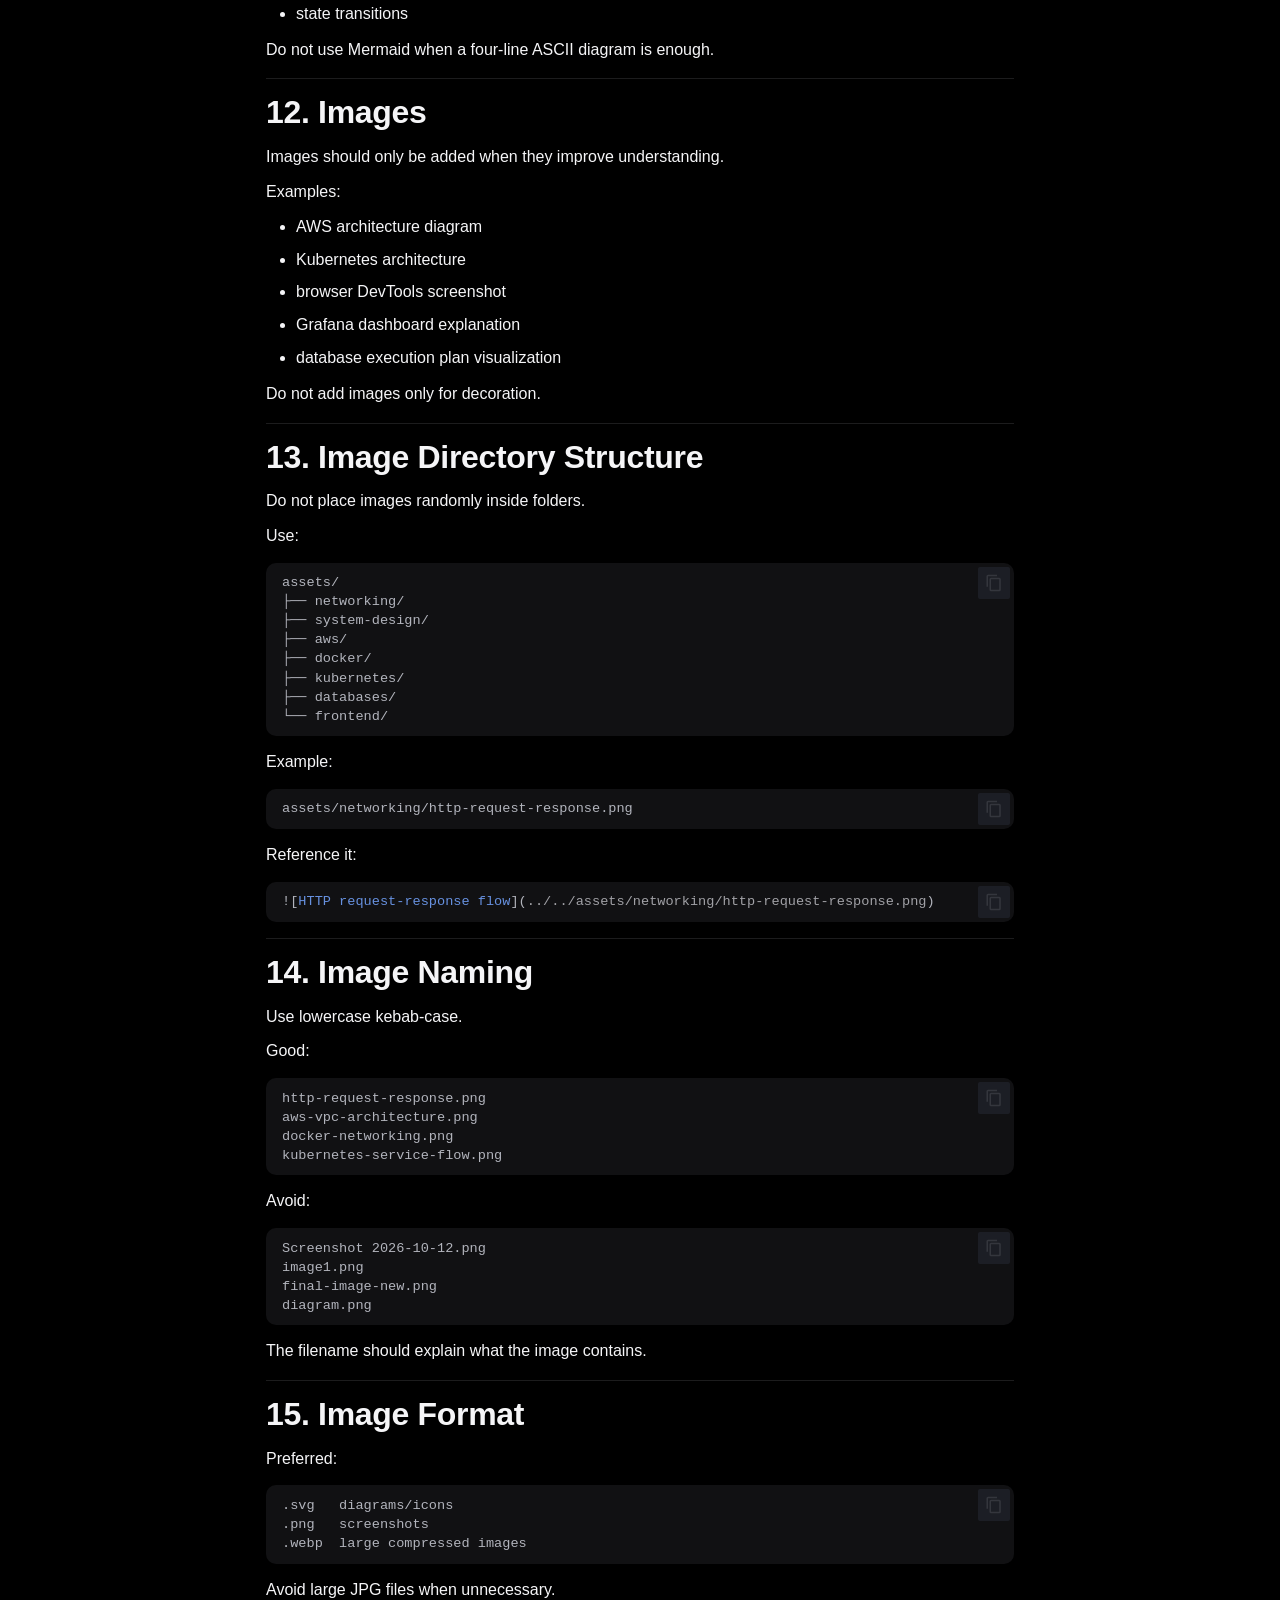
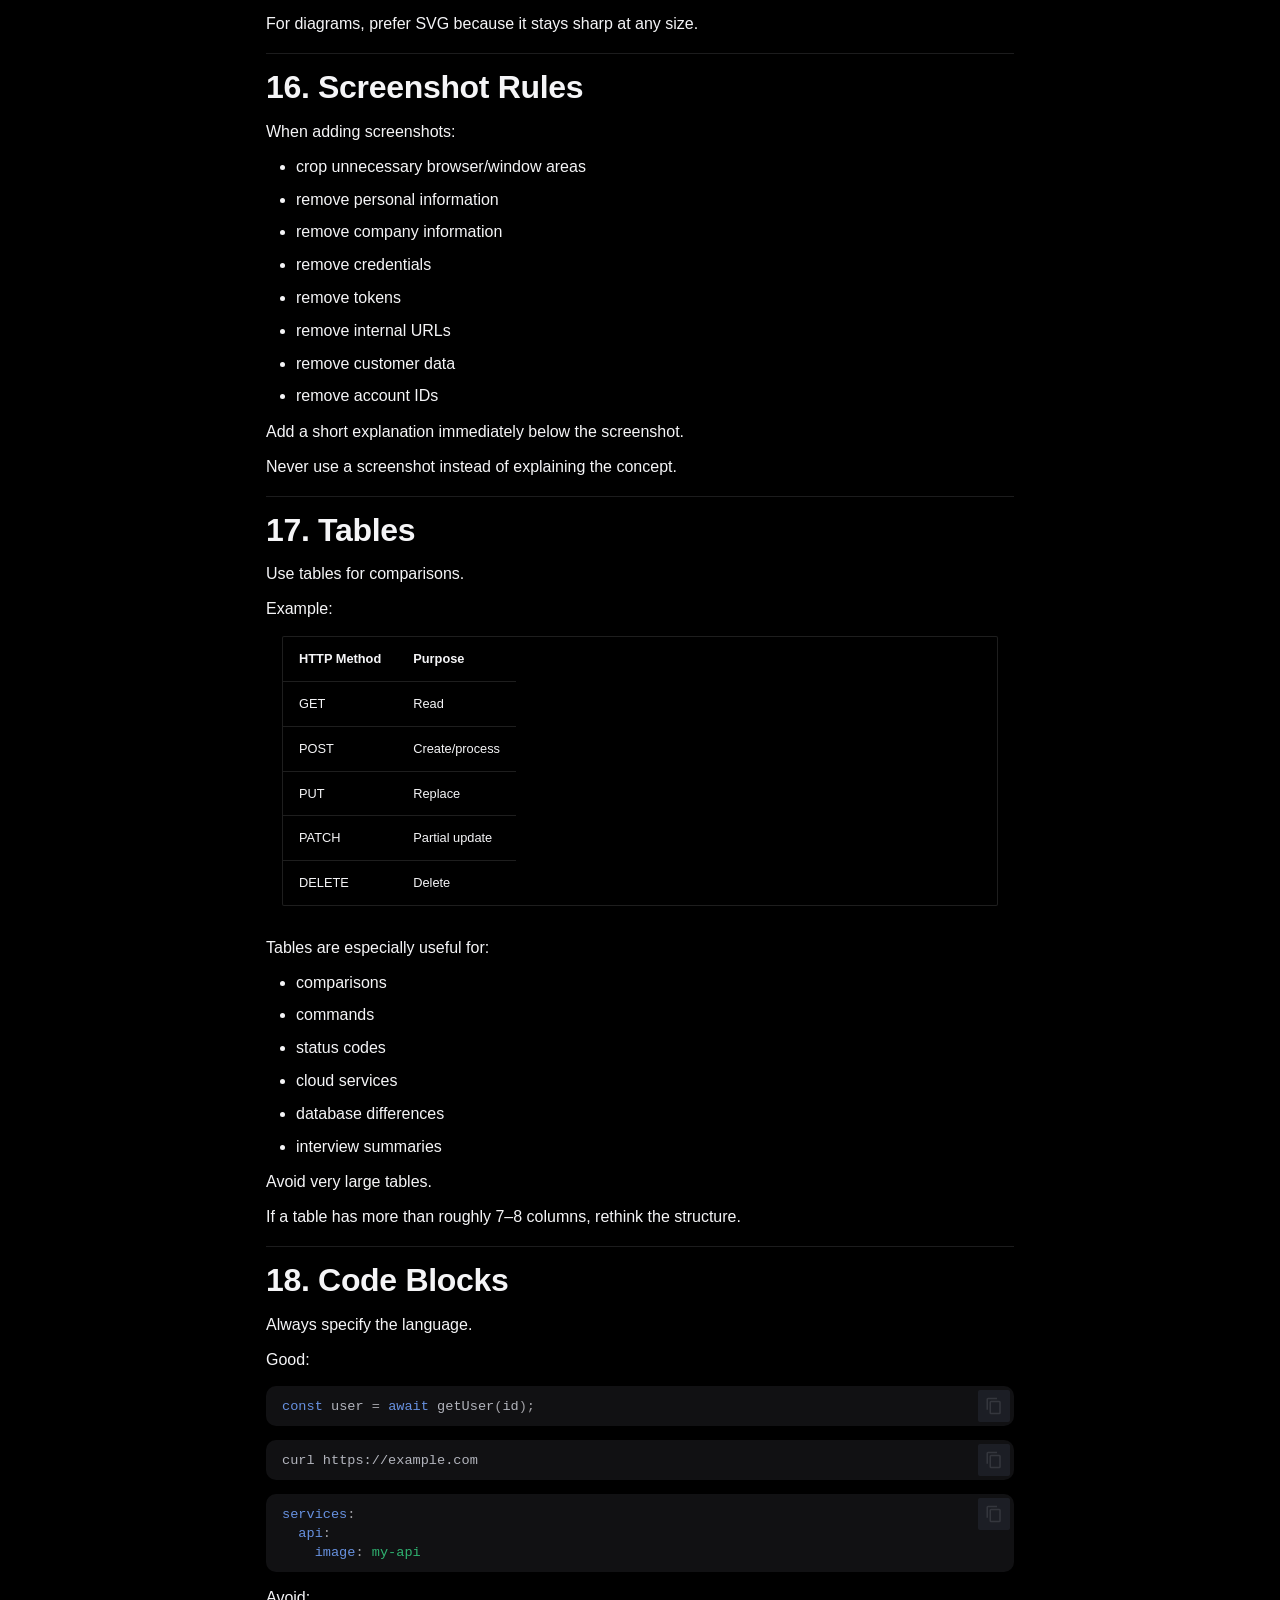
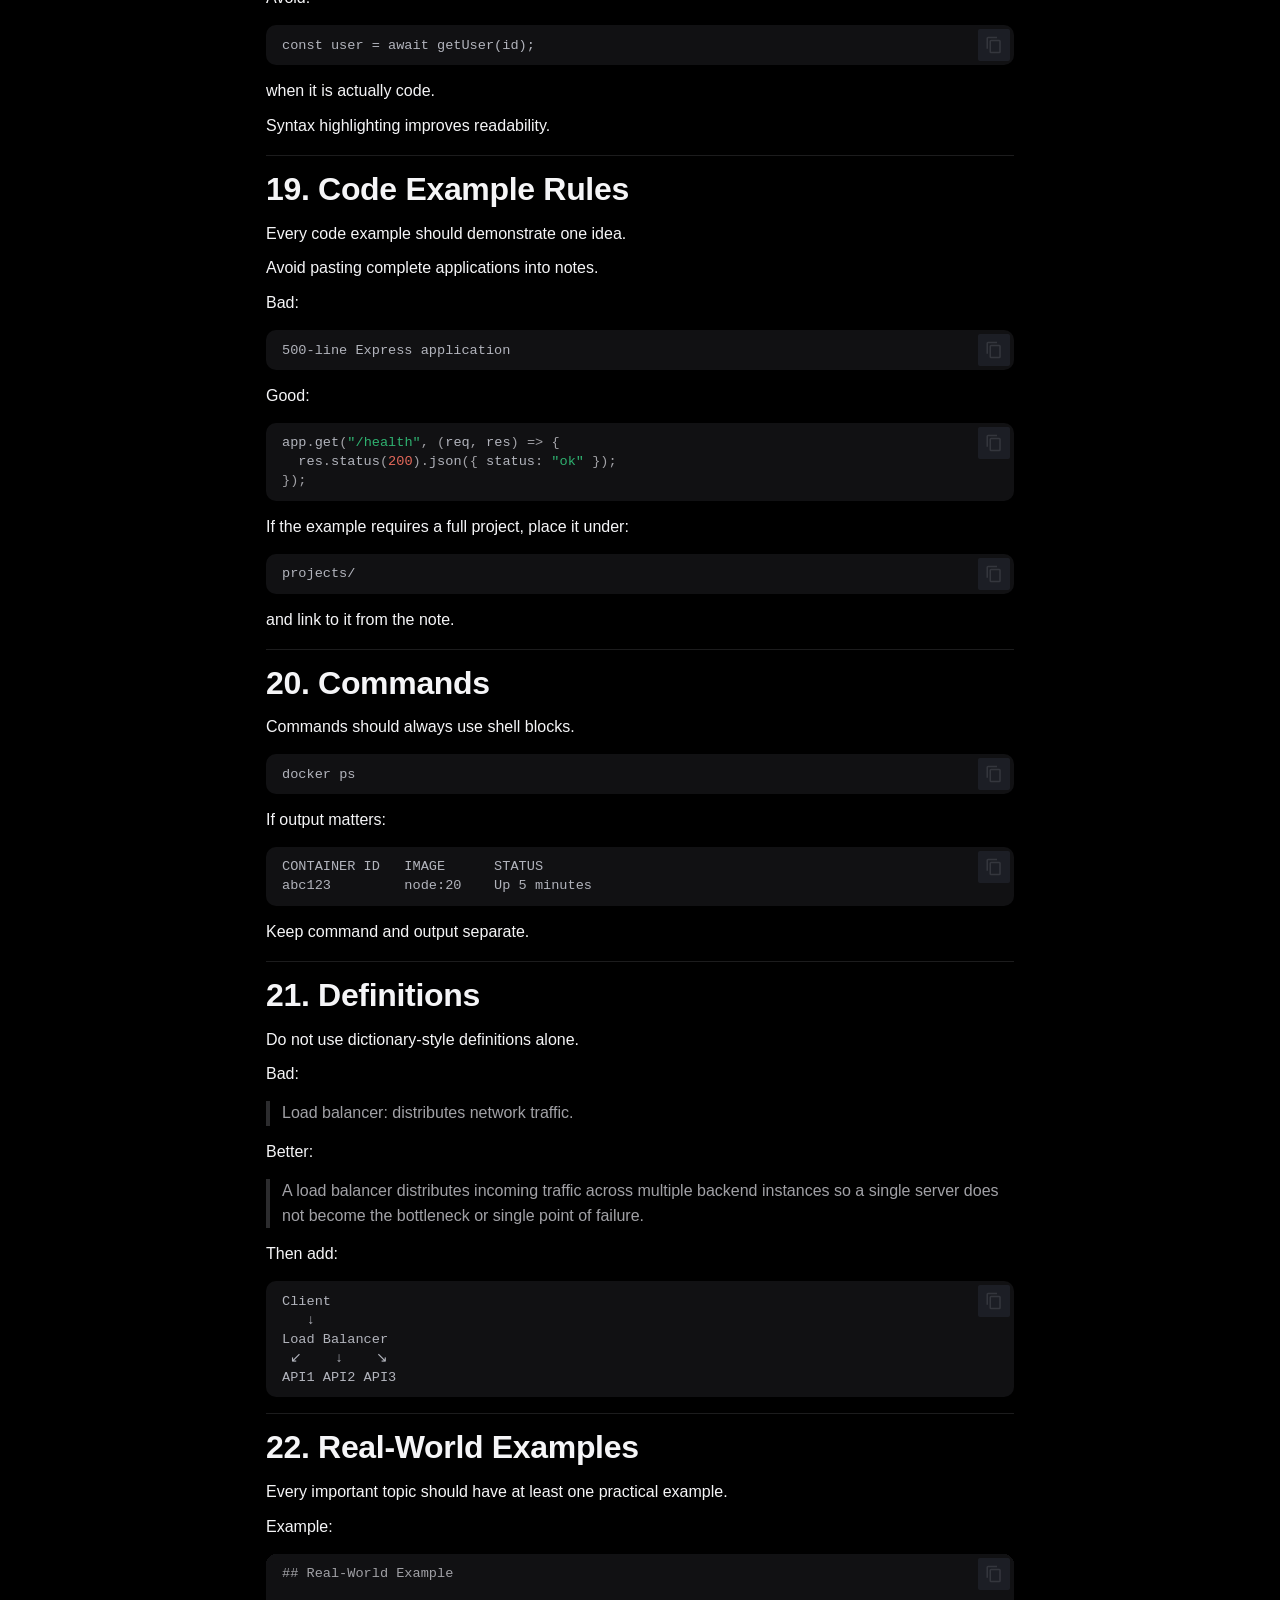
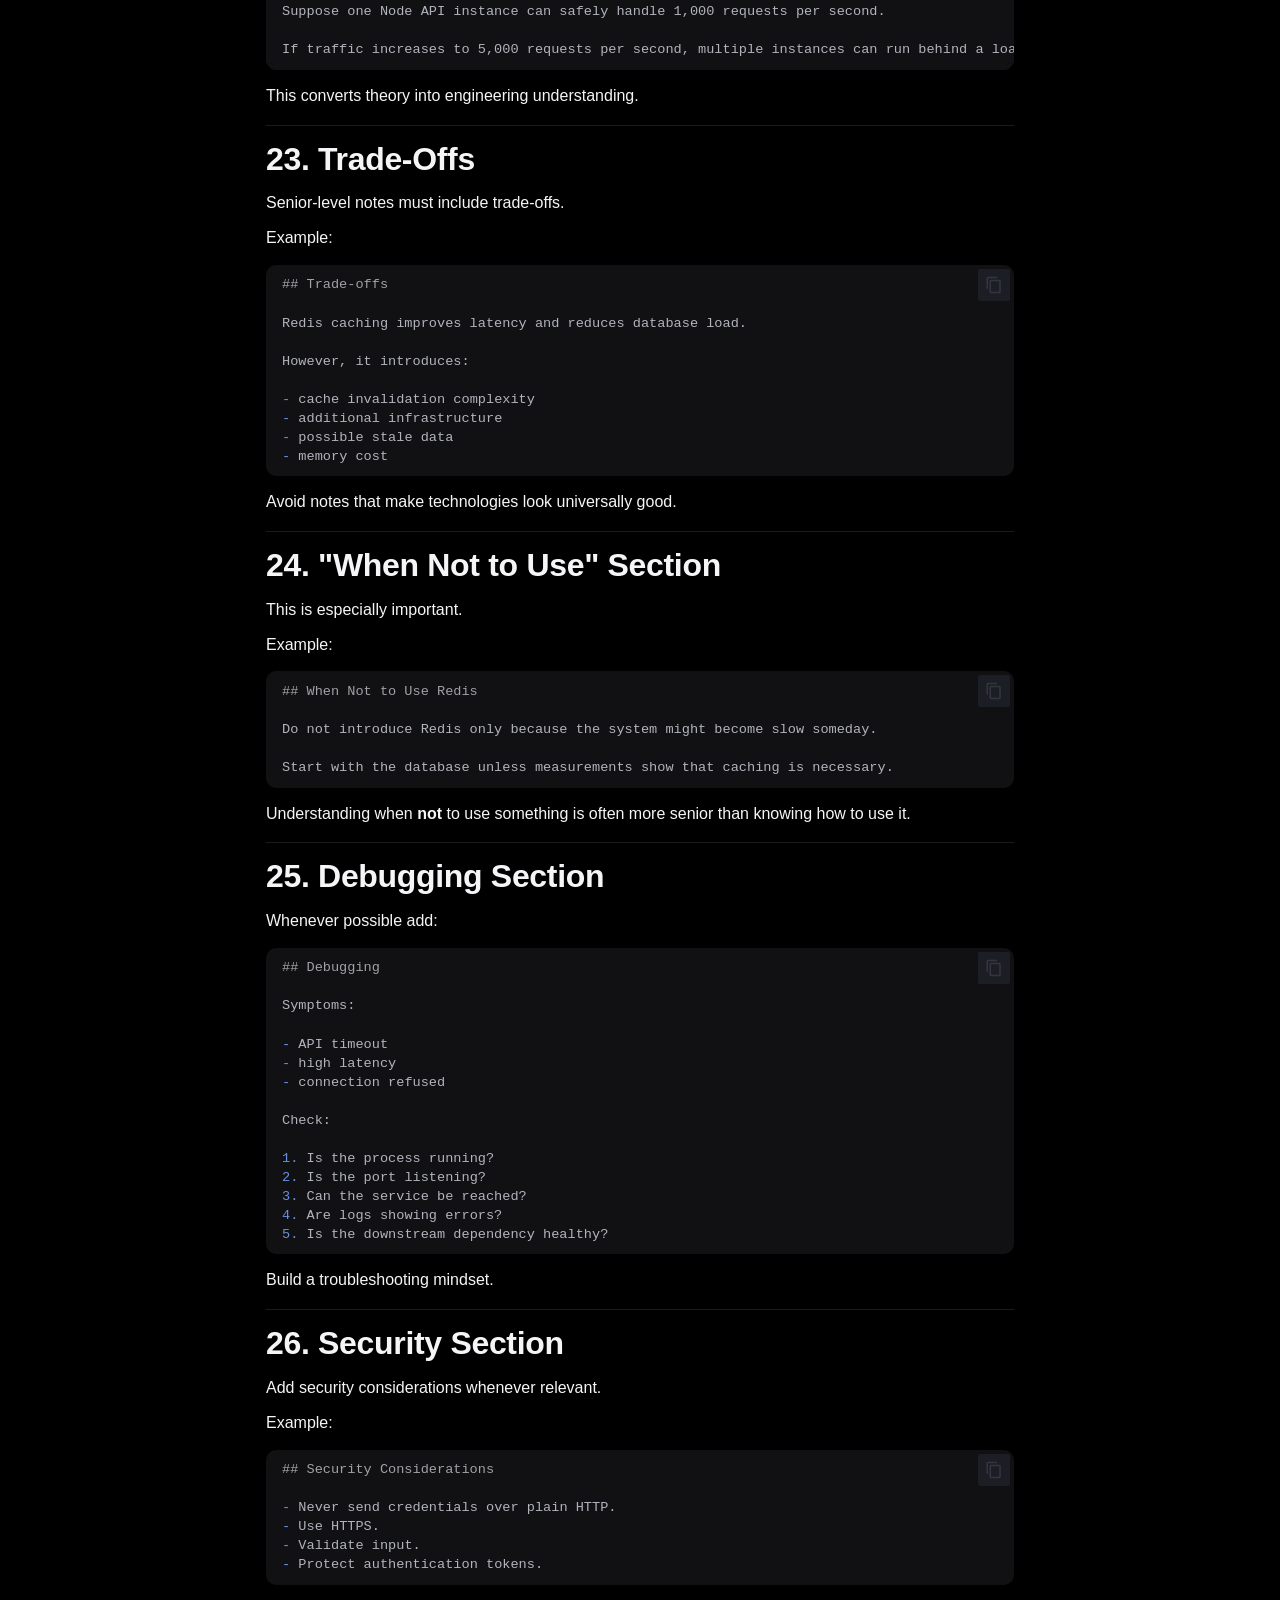
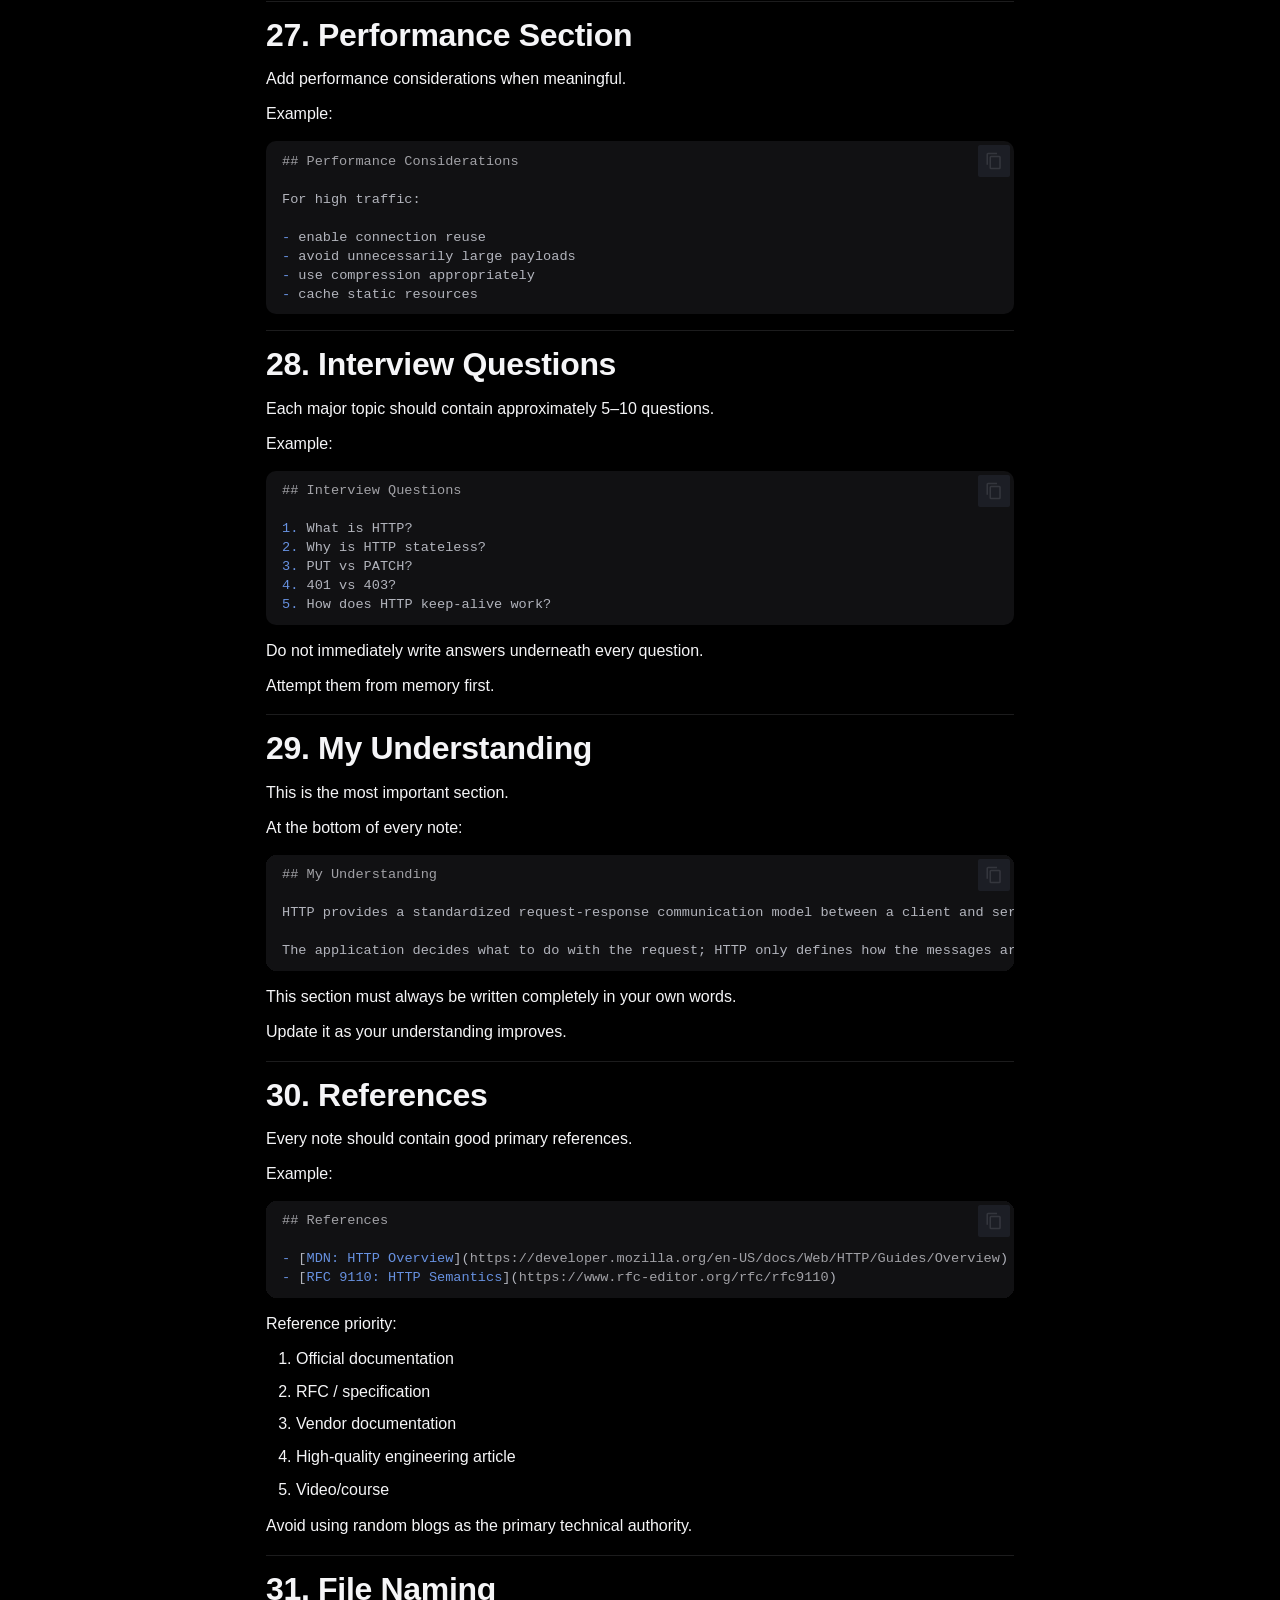
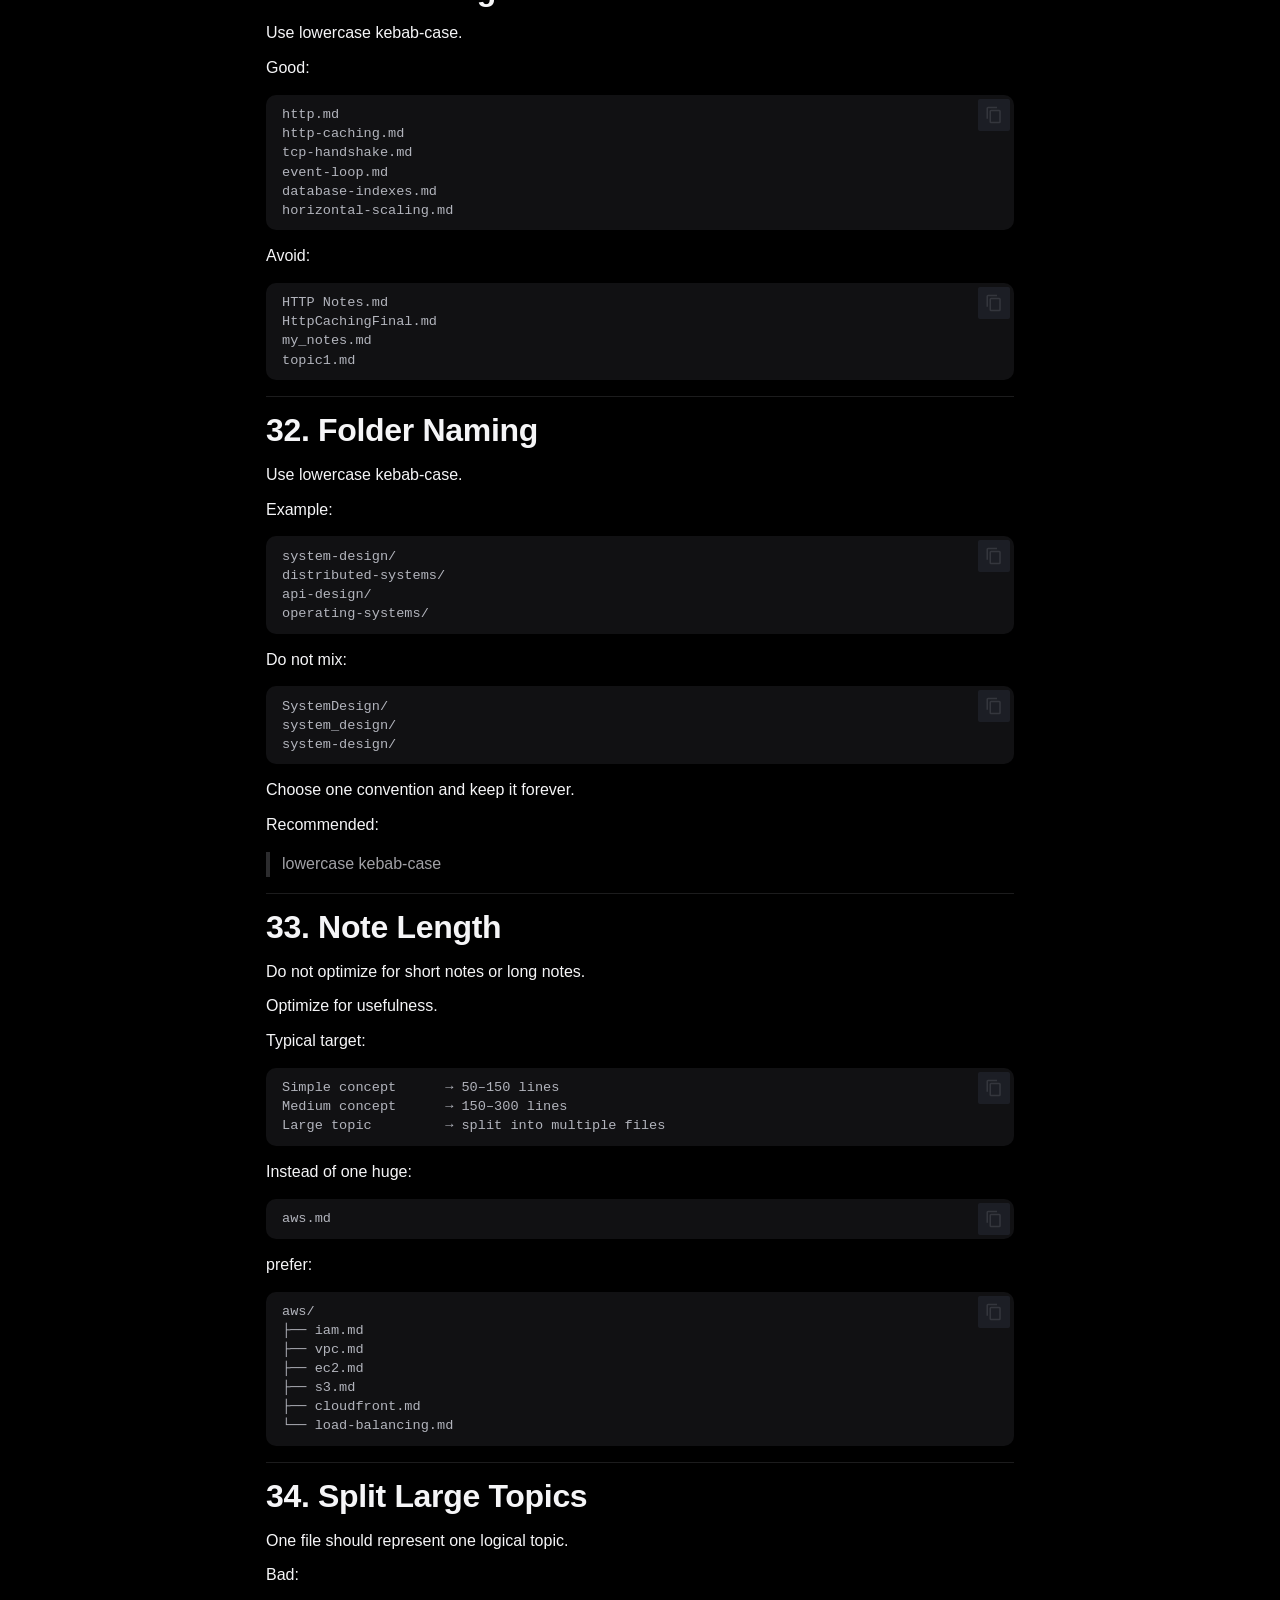
==== commit d0b52710: "deploy: pawar-mahesh/engineering-handbook@817e593c98d9fc9892b1cbeddc445f861f2eadde" ====
--- a/guides/notes-guide/index.html
+++ b/guides/notes-guide/index.html
@@ -1618,7 +1618,7 @@
       <div class="md-copyright">
   
     <div class="md-copyright__highlight">
-      Copyright &copy; 2026 Mahesh Pawar
+      Copyright &copy; <span data-current-year></span> Mahesh Pawar
     </div>
   
   
@@ -1642,6 +1642,8 @@
     
       <script src="../../assets/javascripts/bundle.c21346df.min.js"></script>
       
+        <script src="../../assets/javascripts/copyright.js"></script>
+      
     
   </body>
 </html>
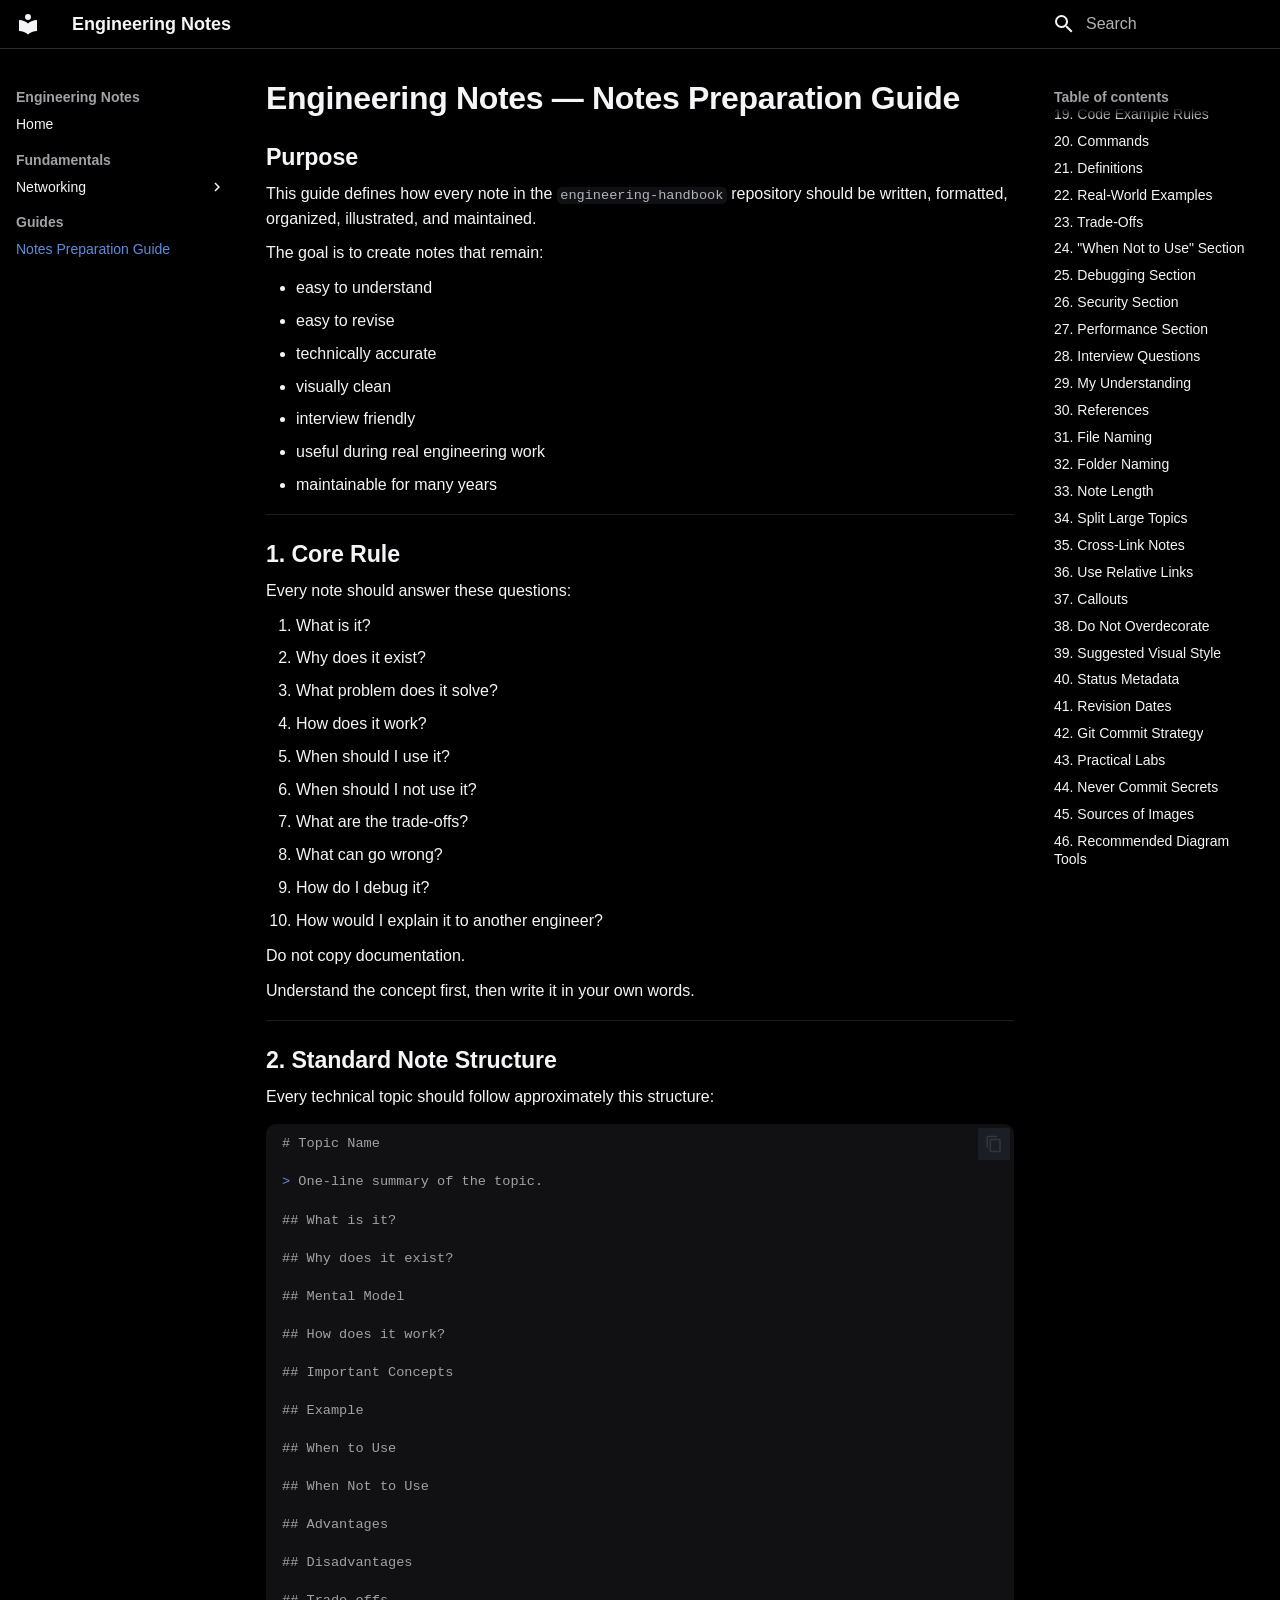
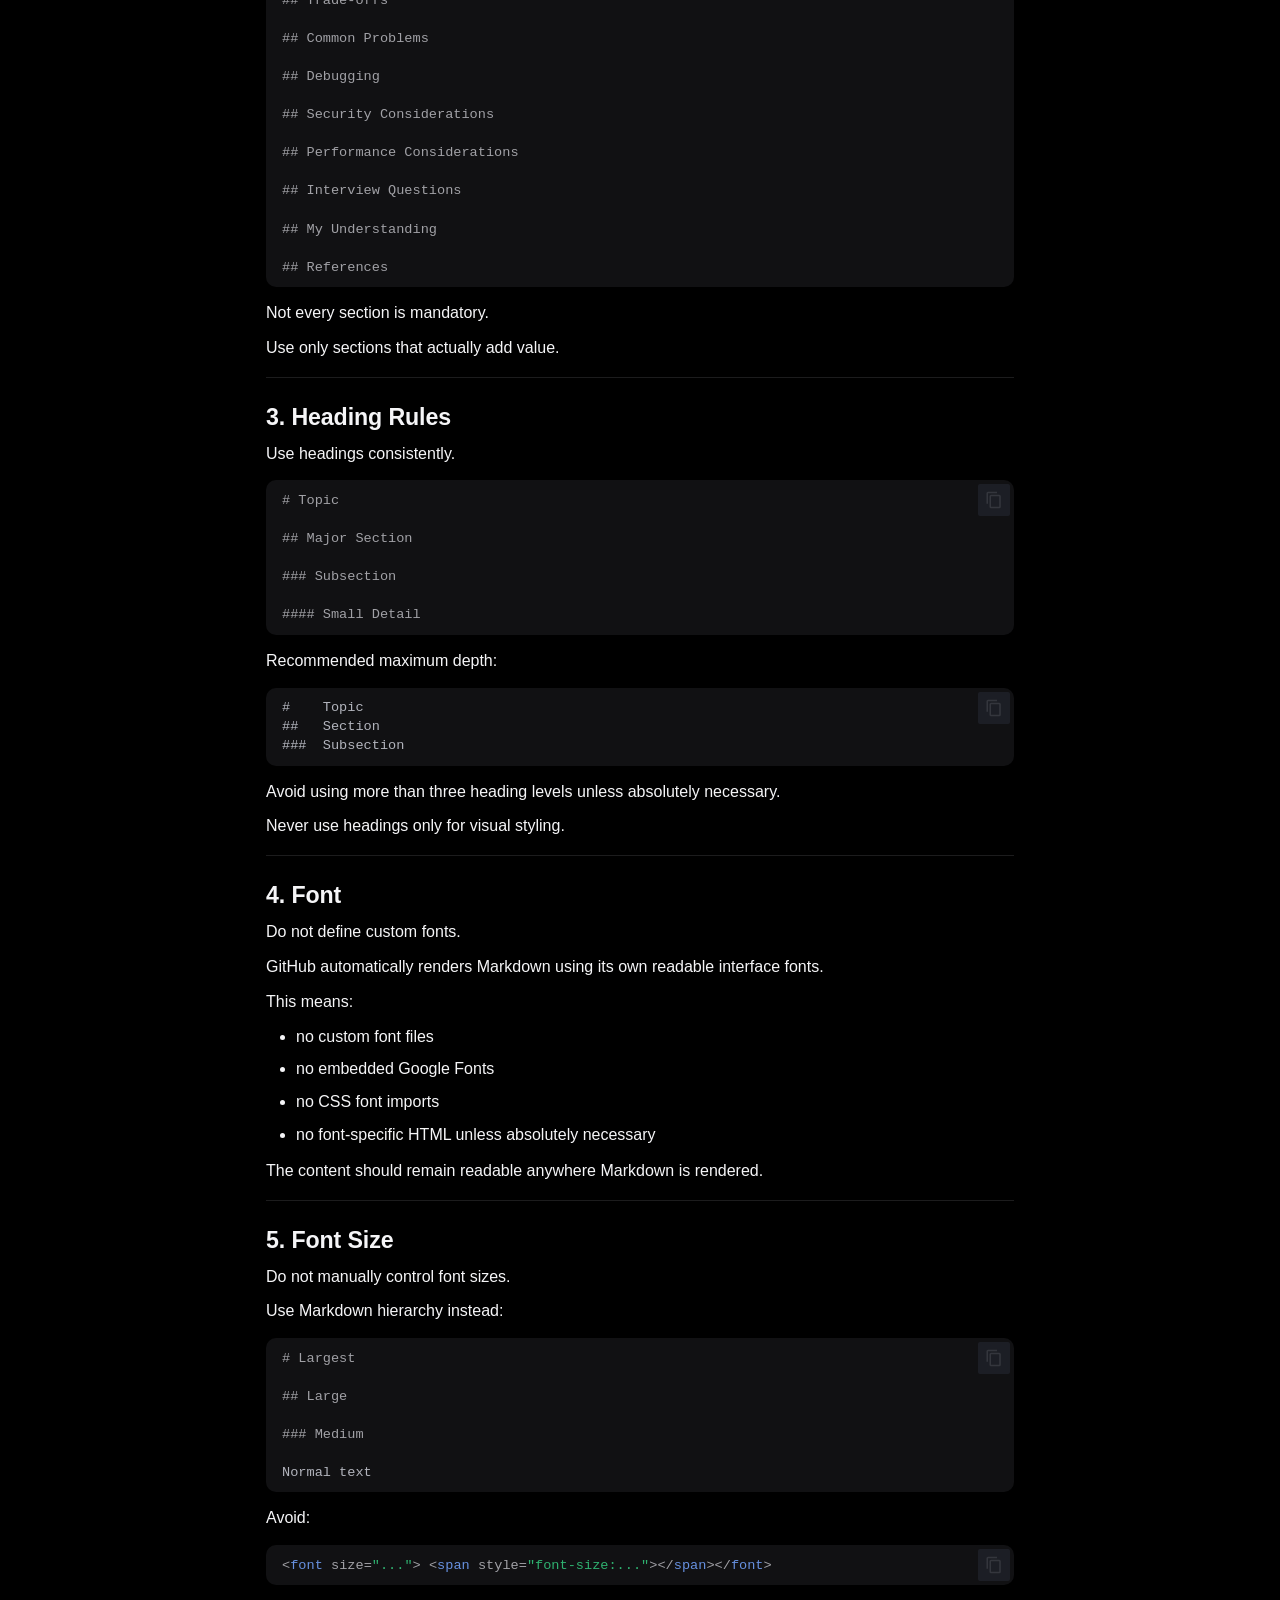
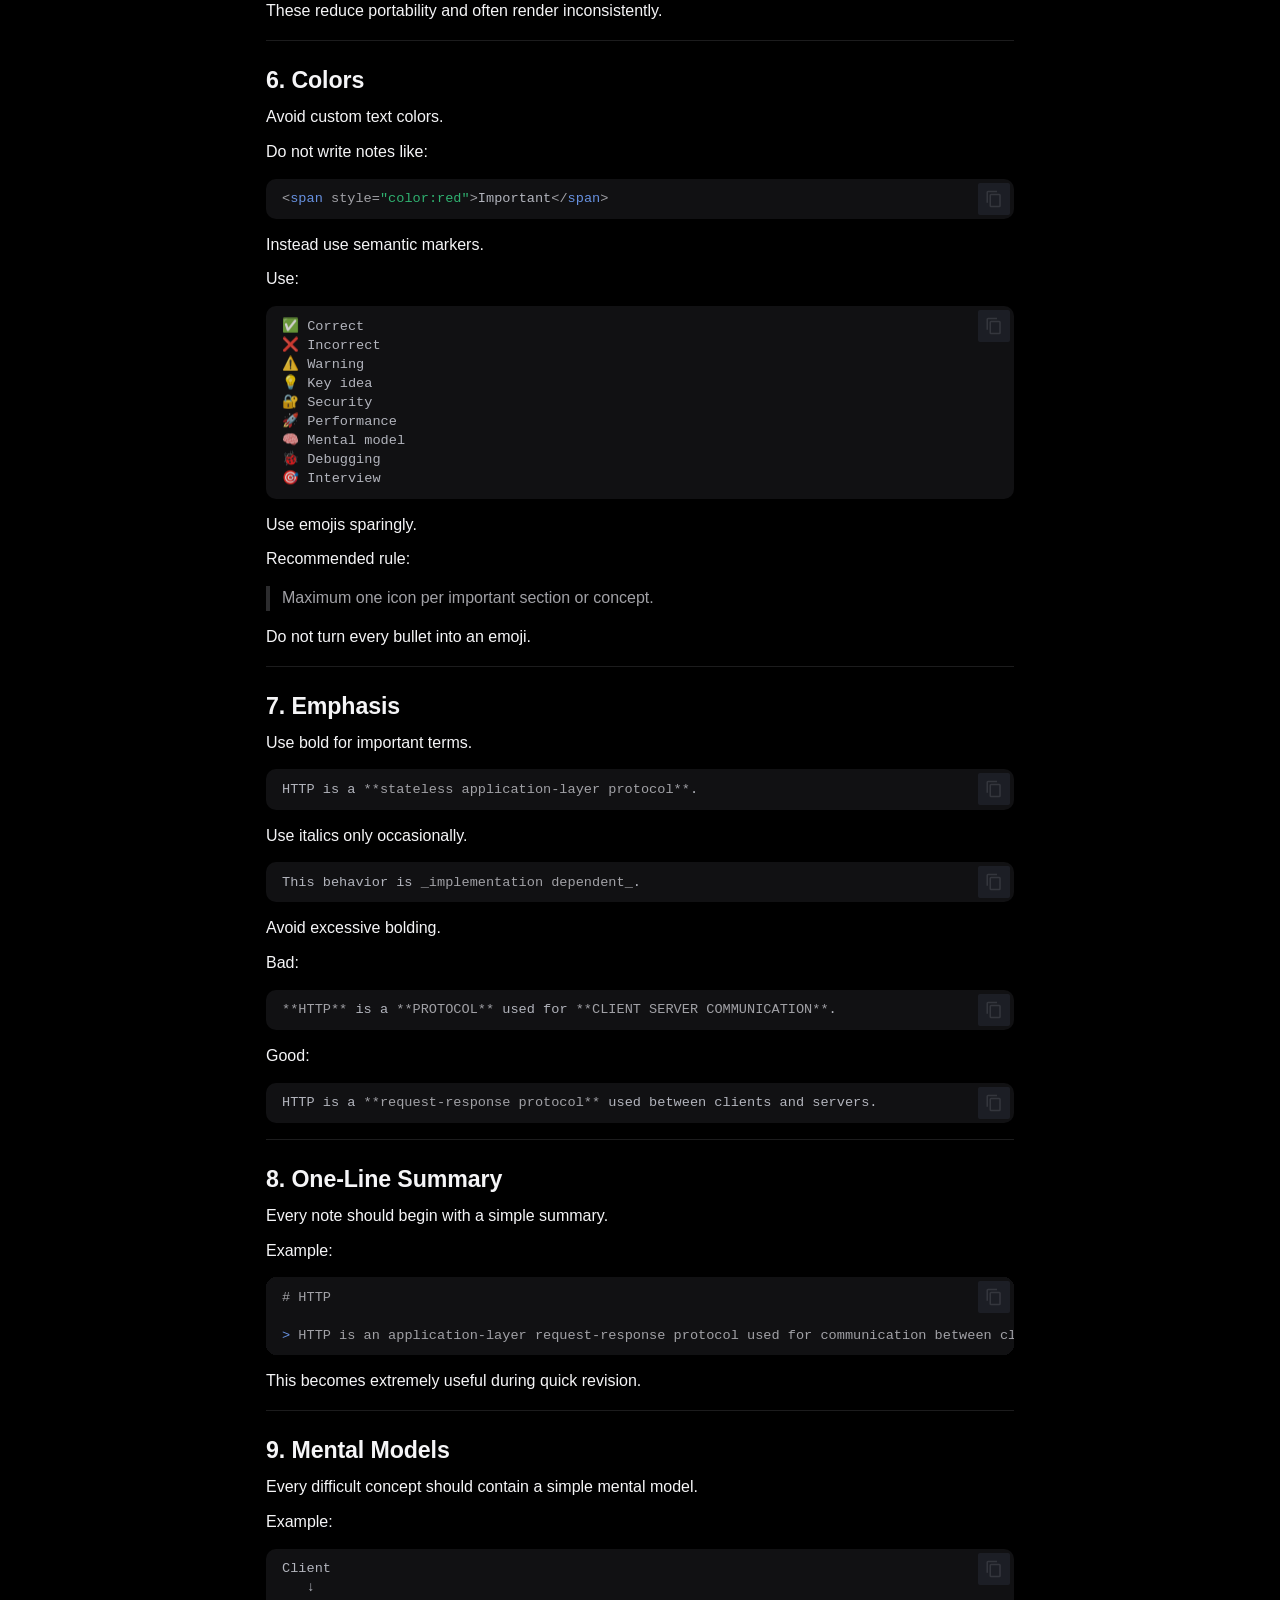
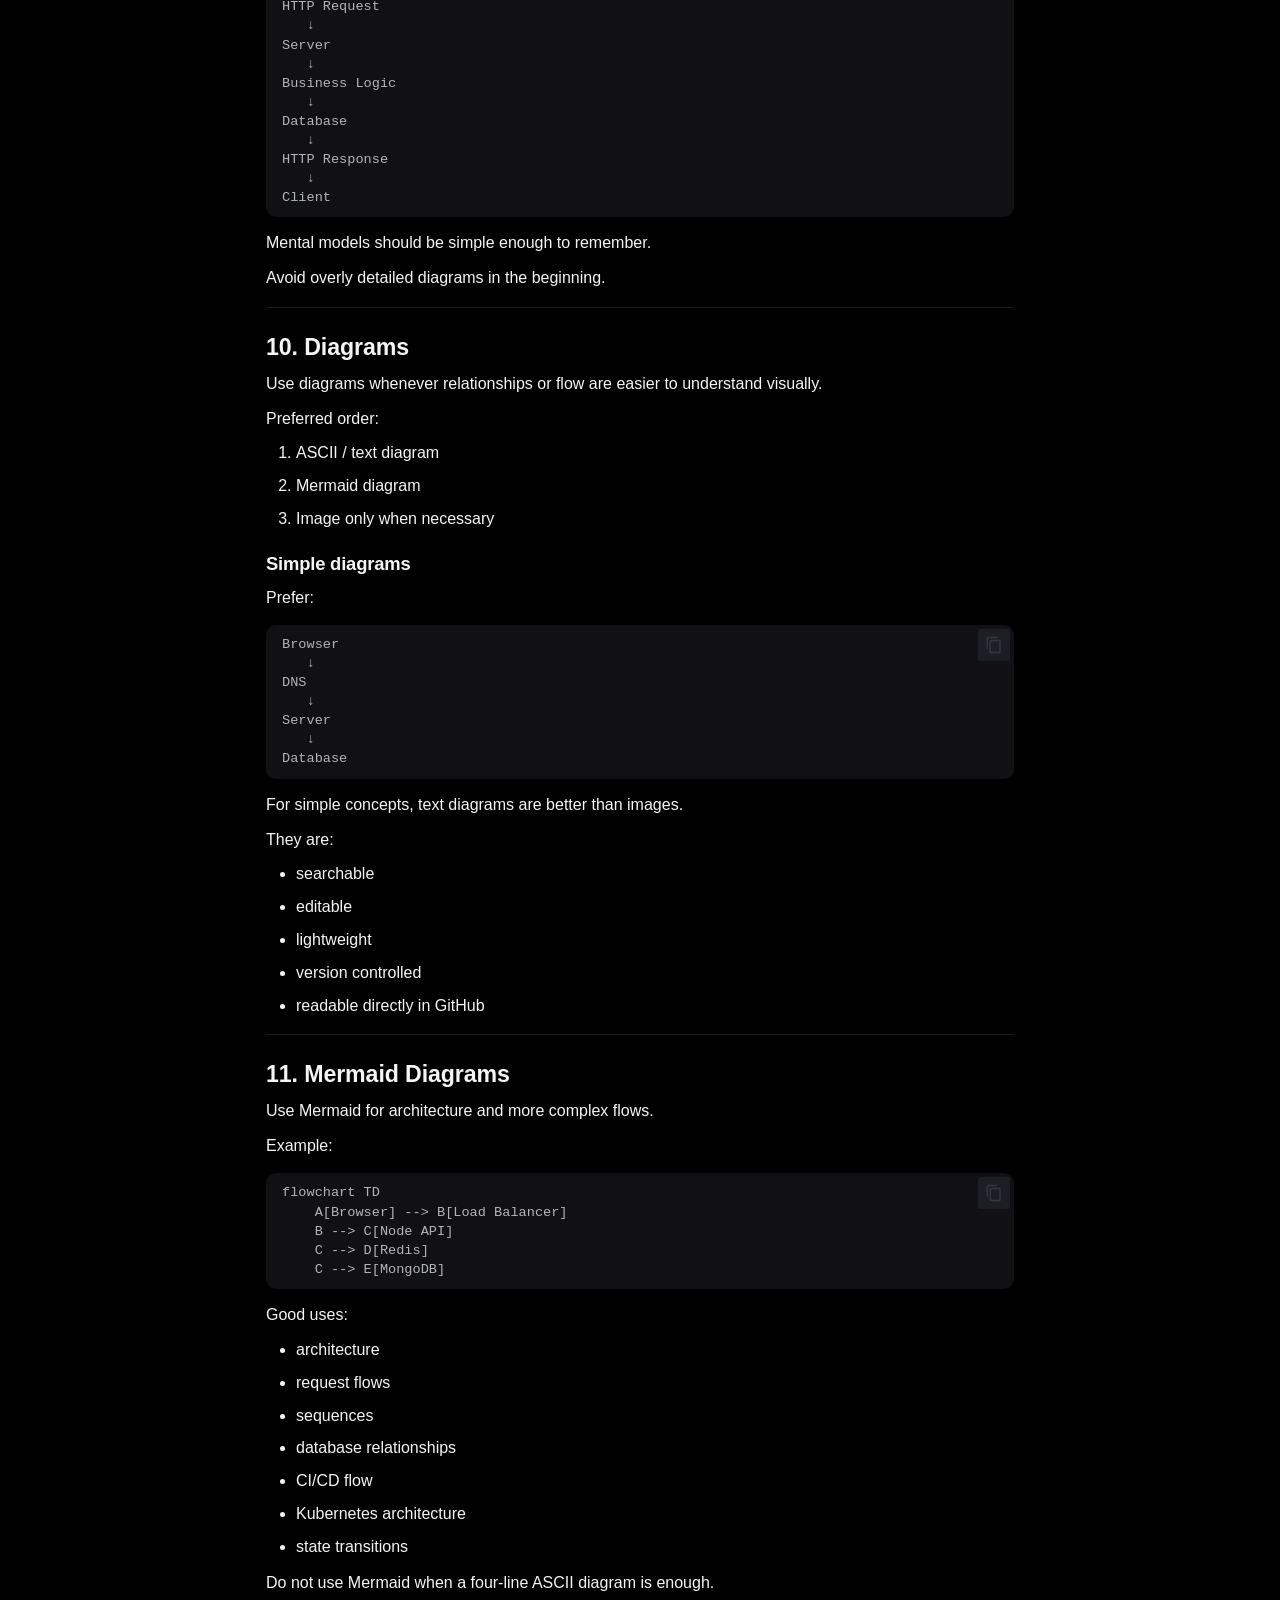
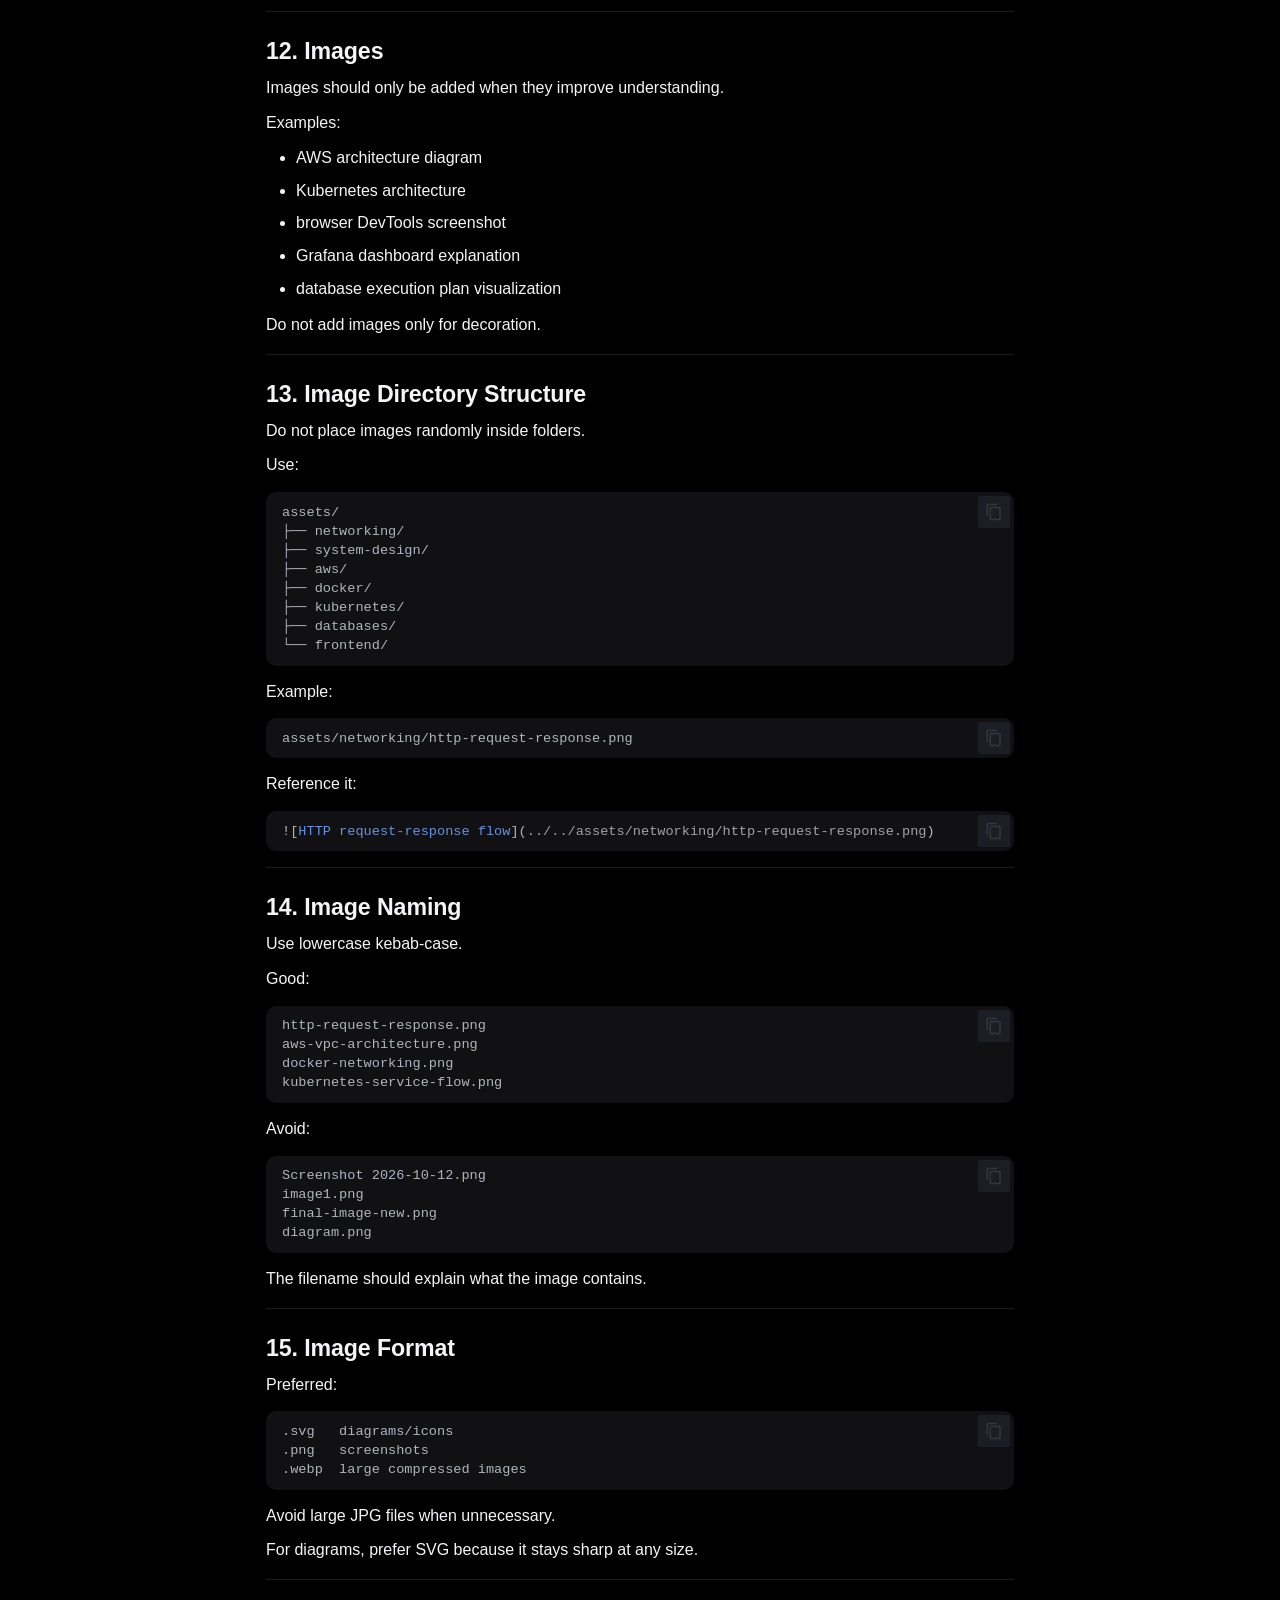
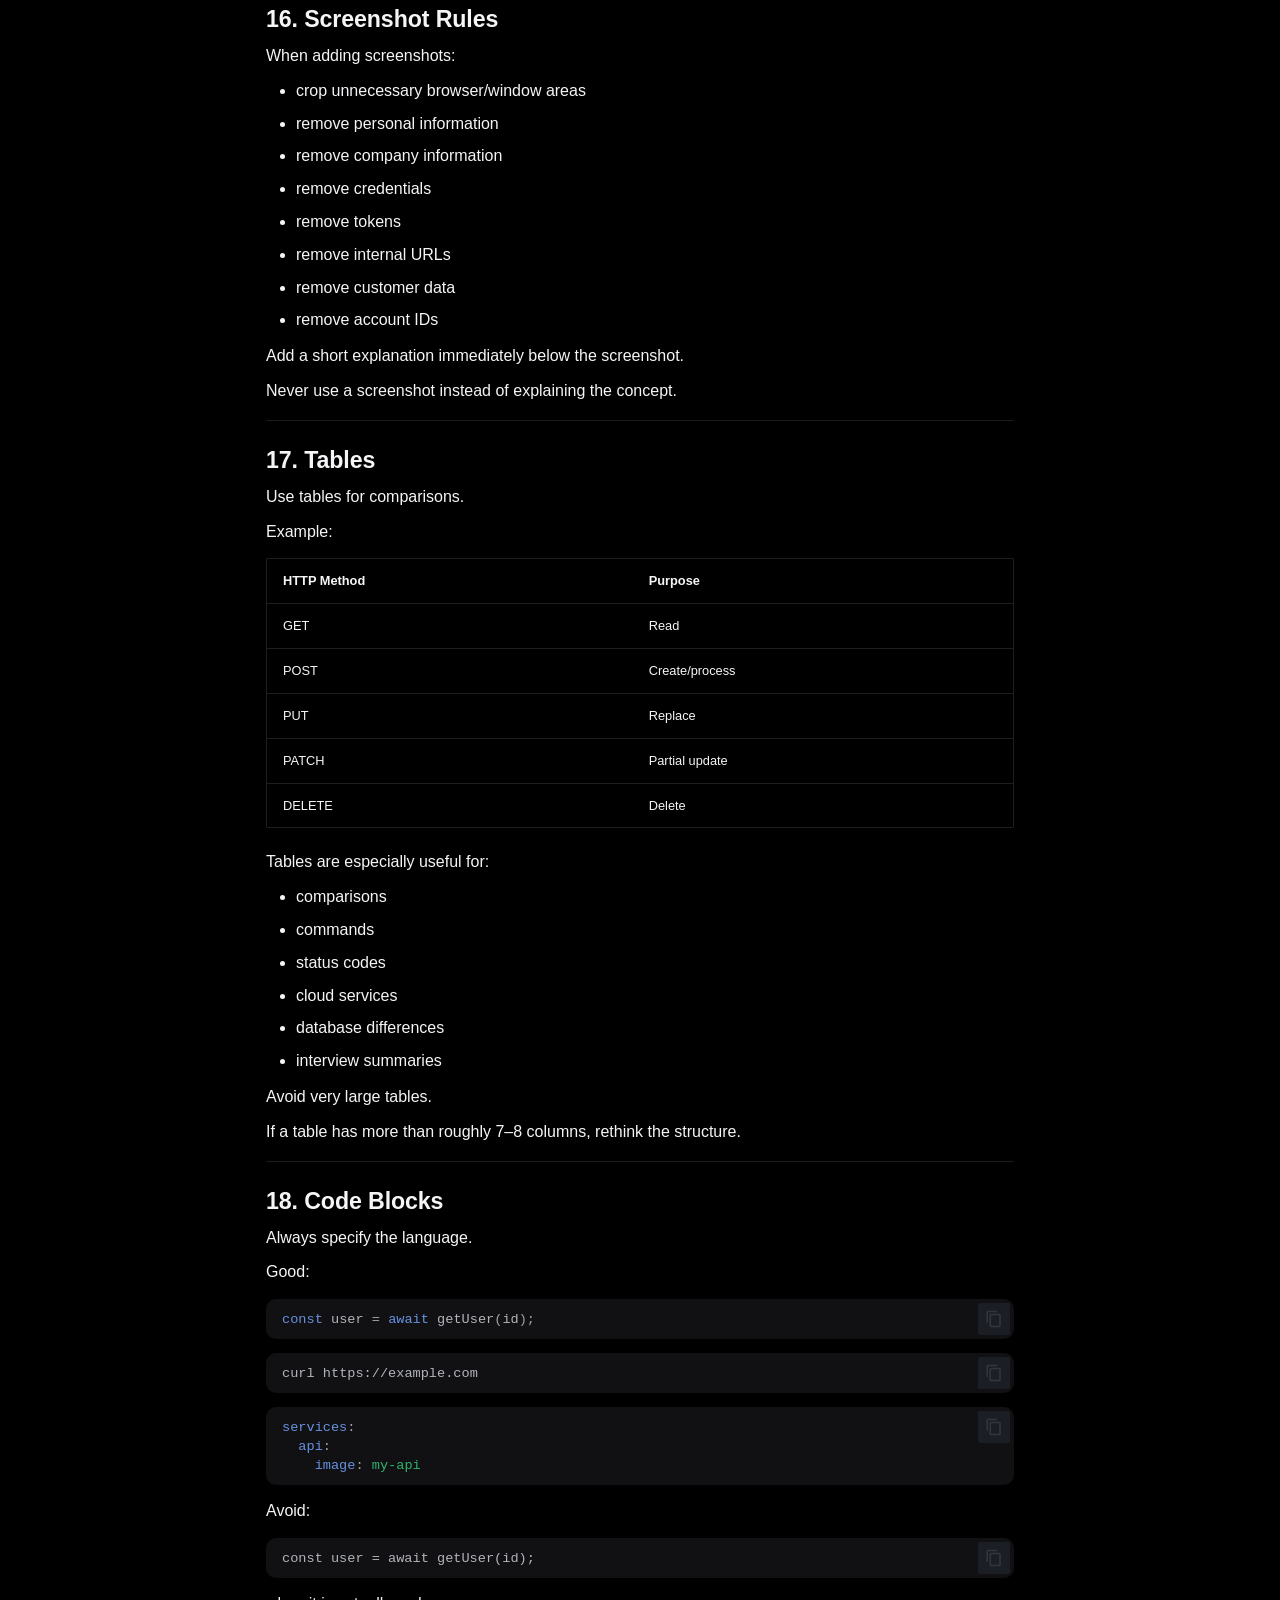
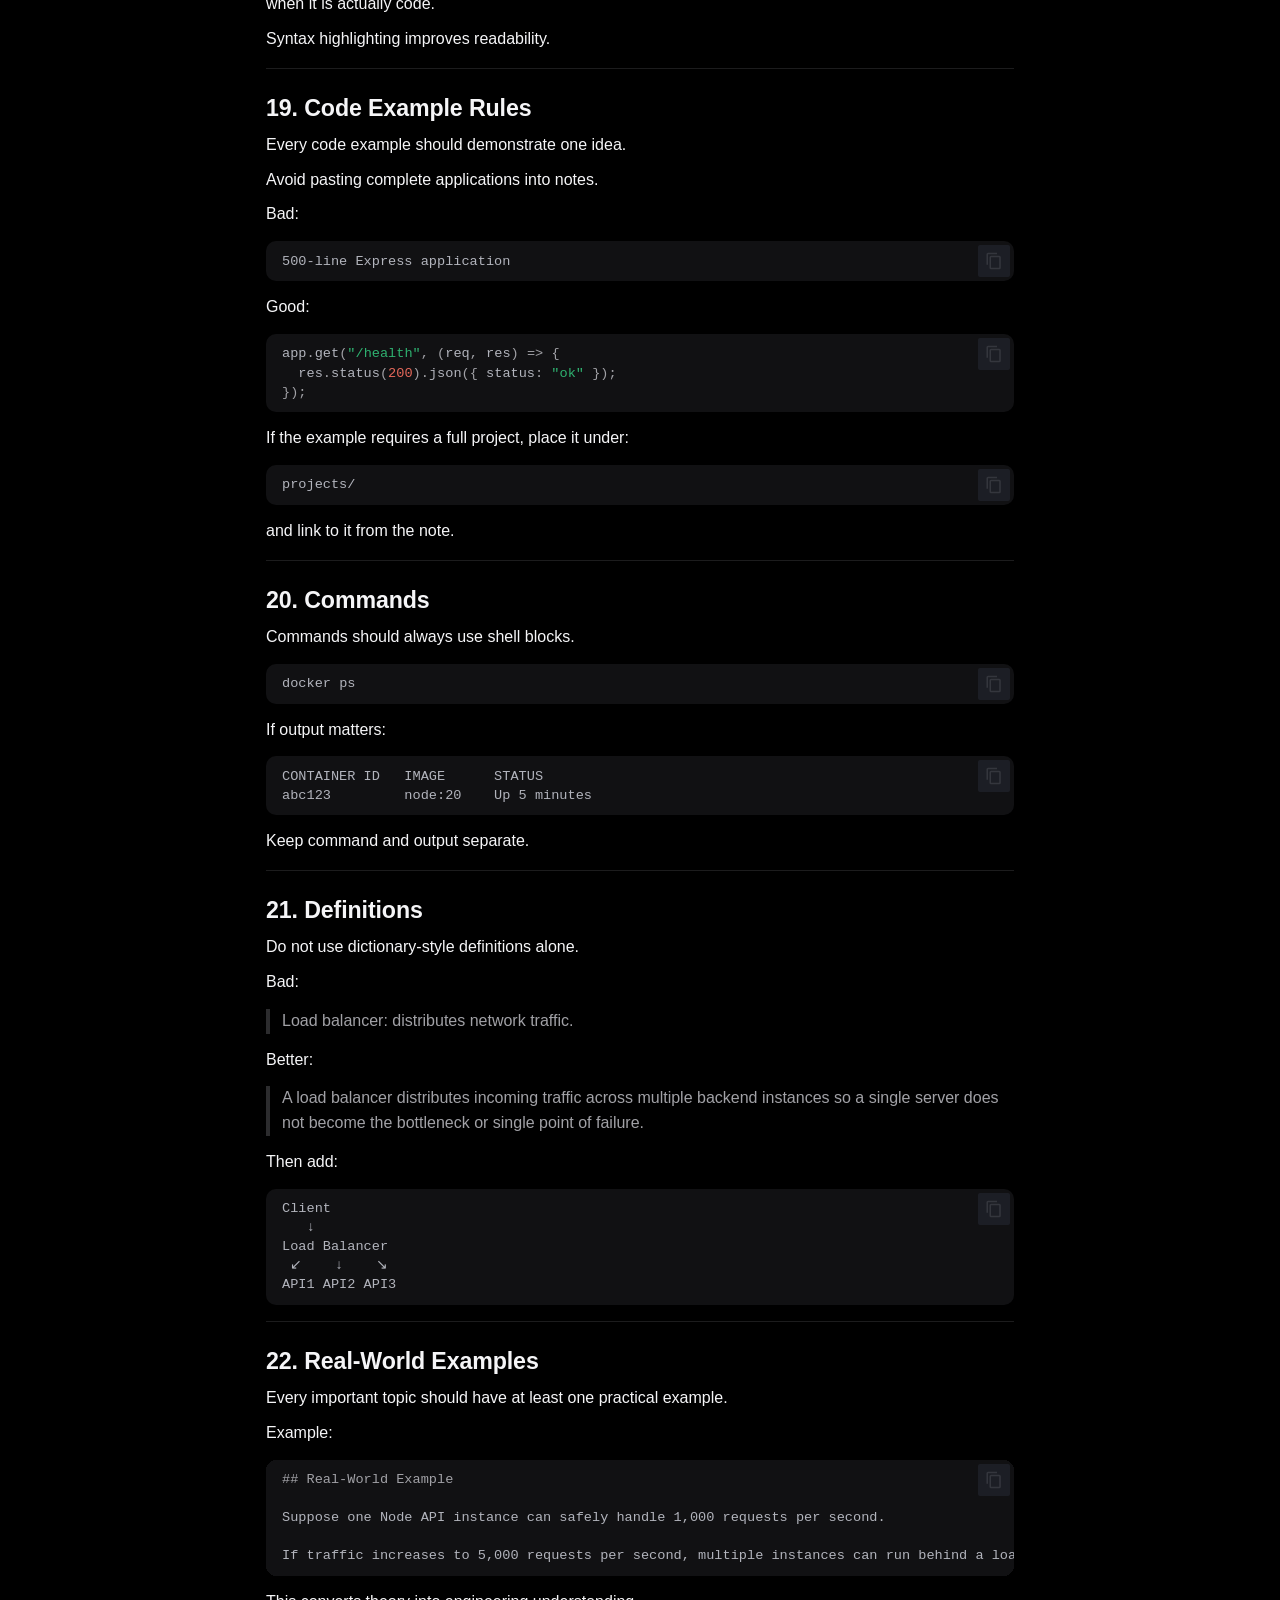
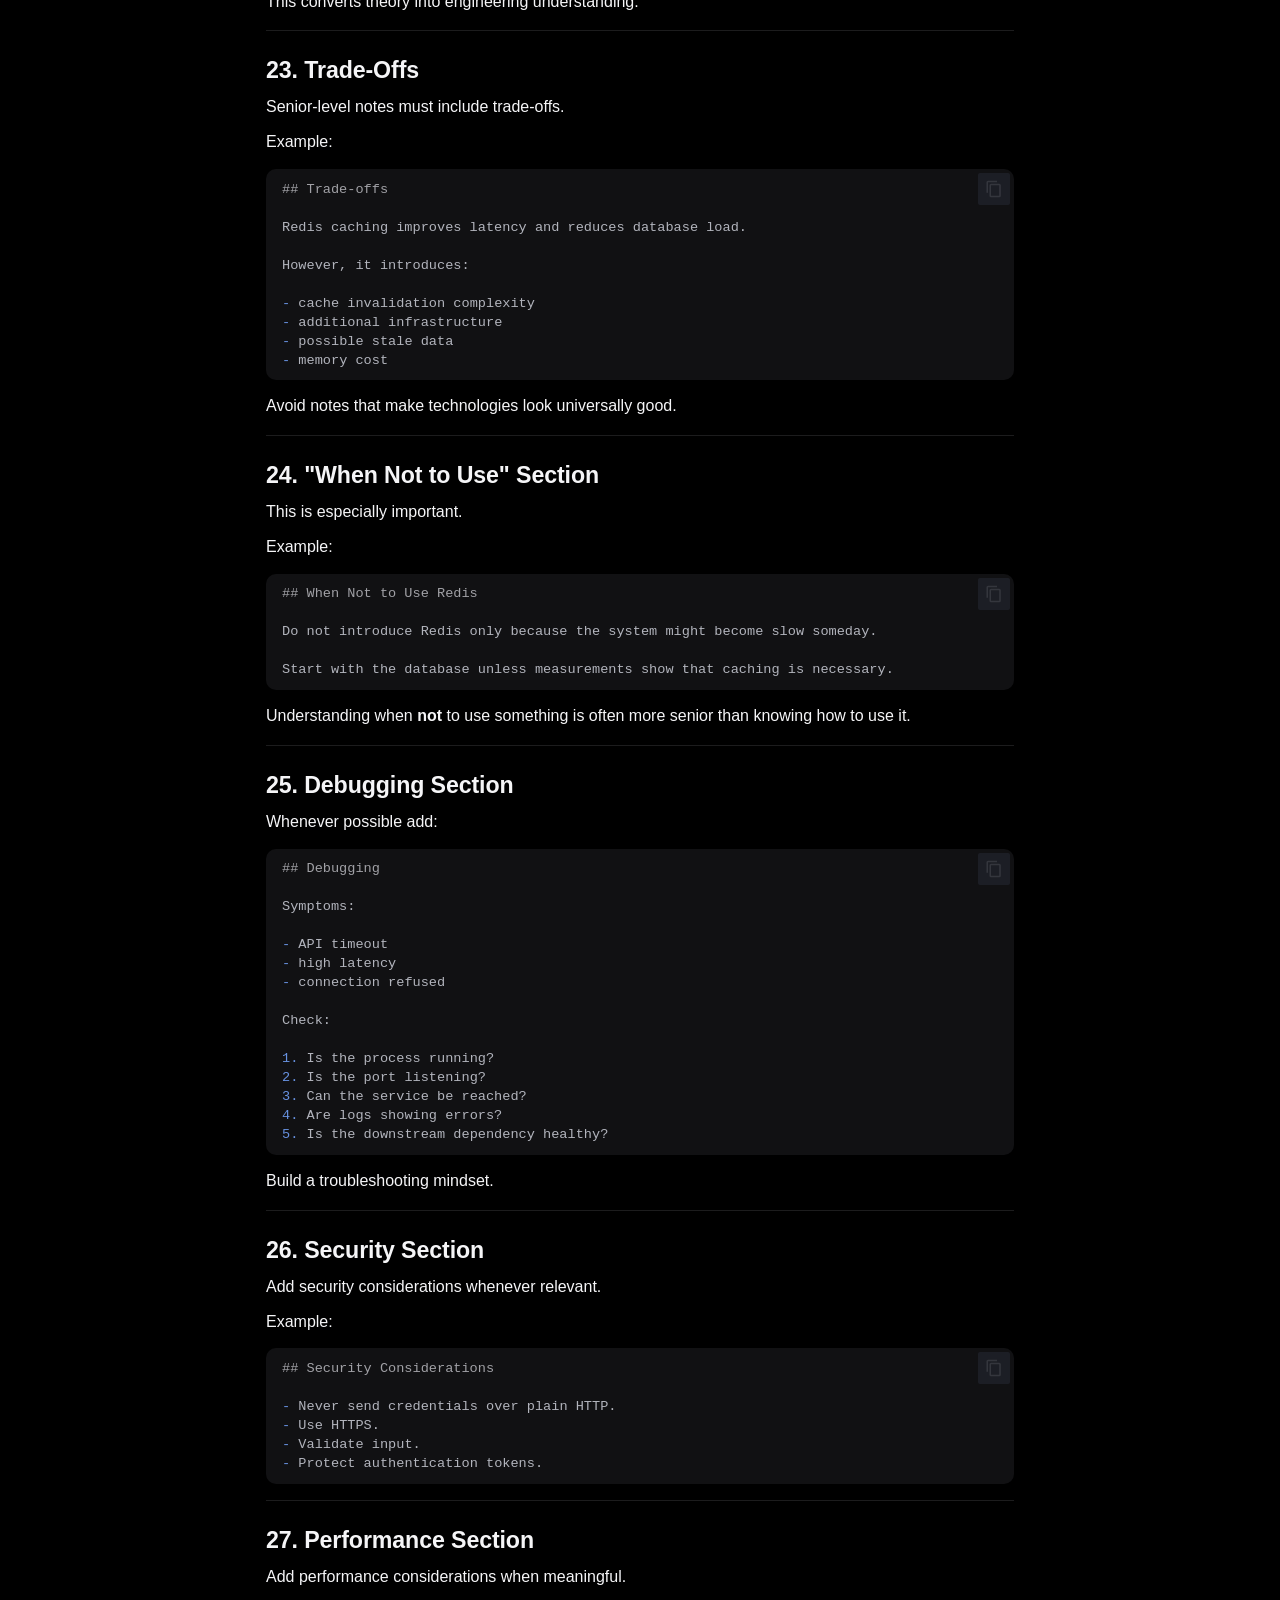
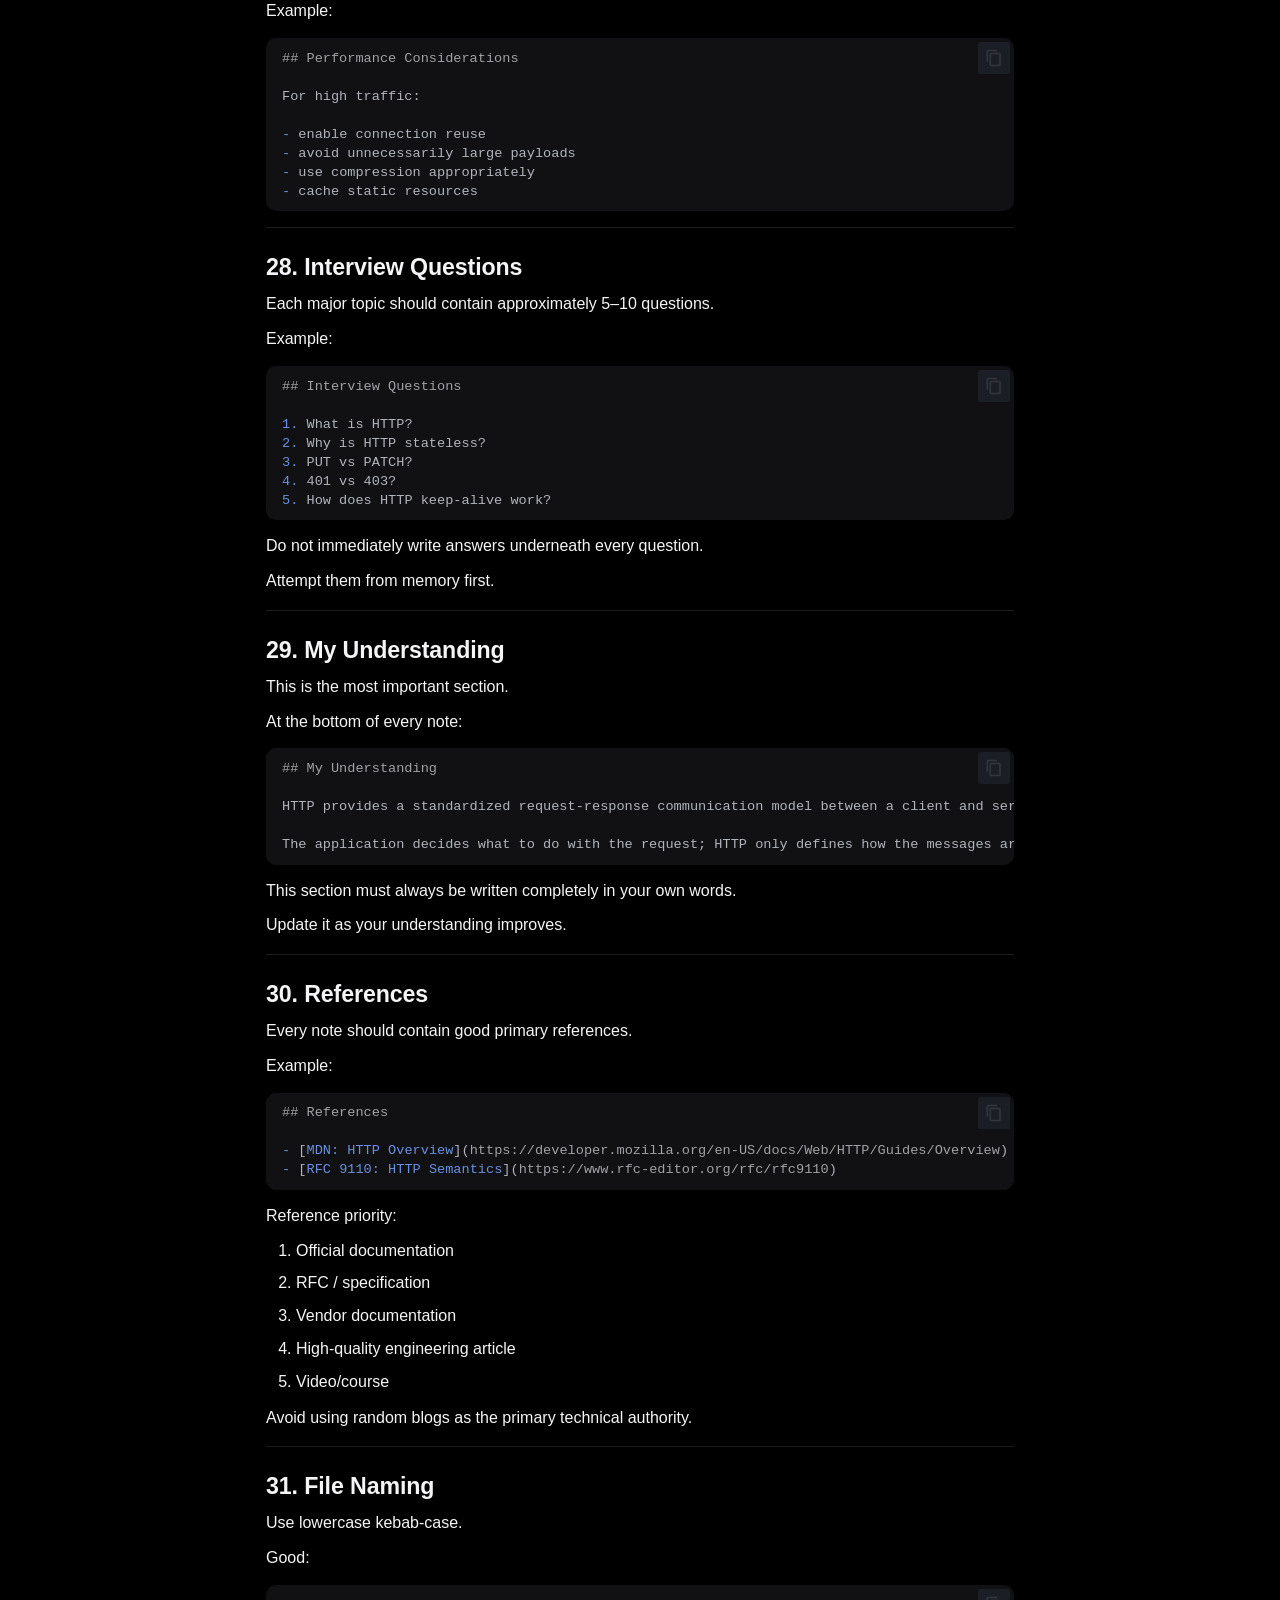
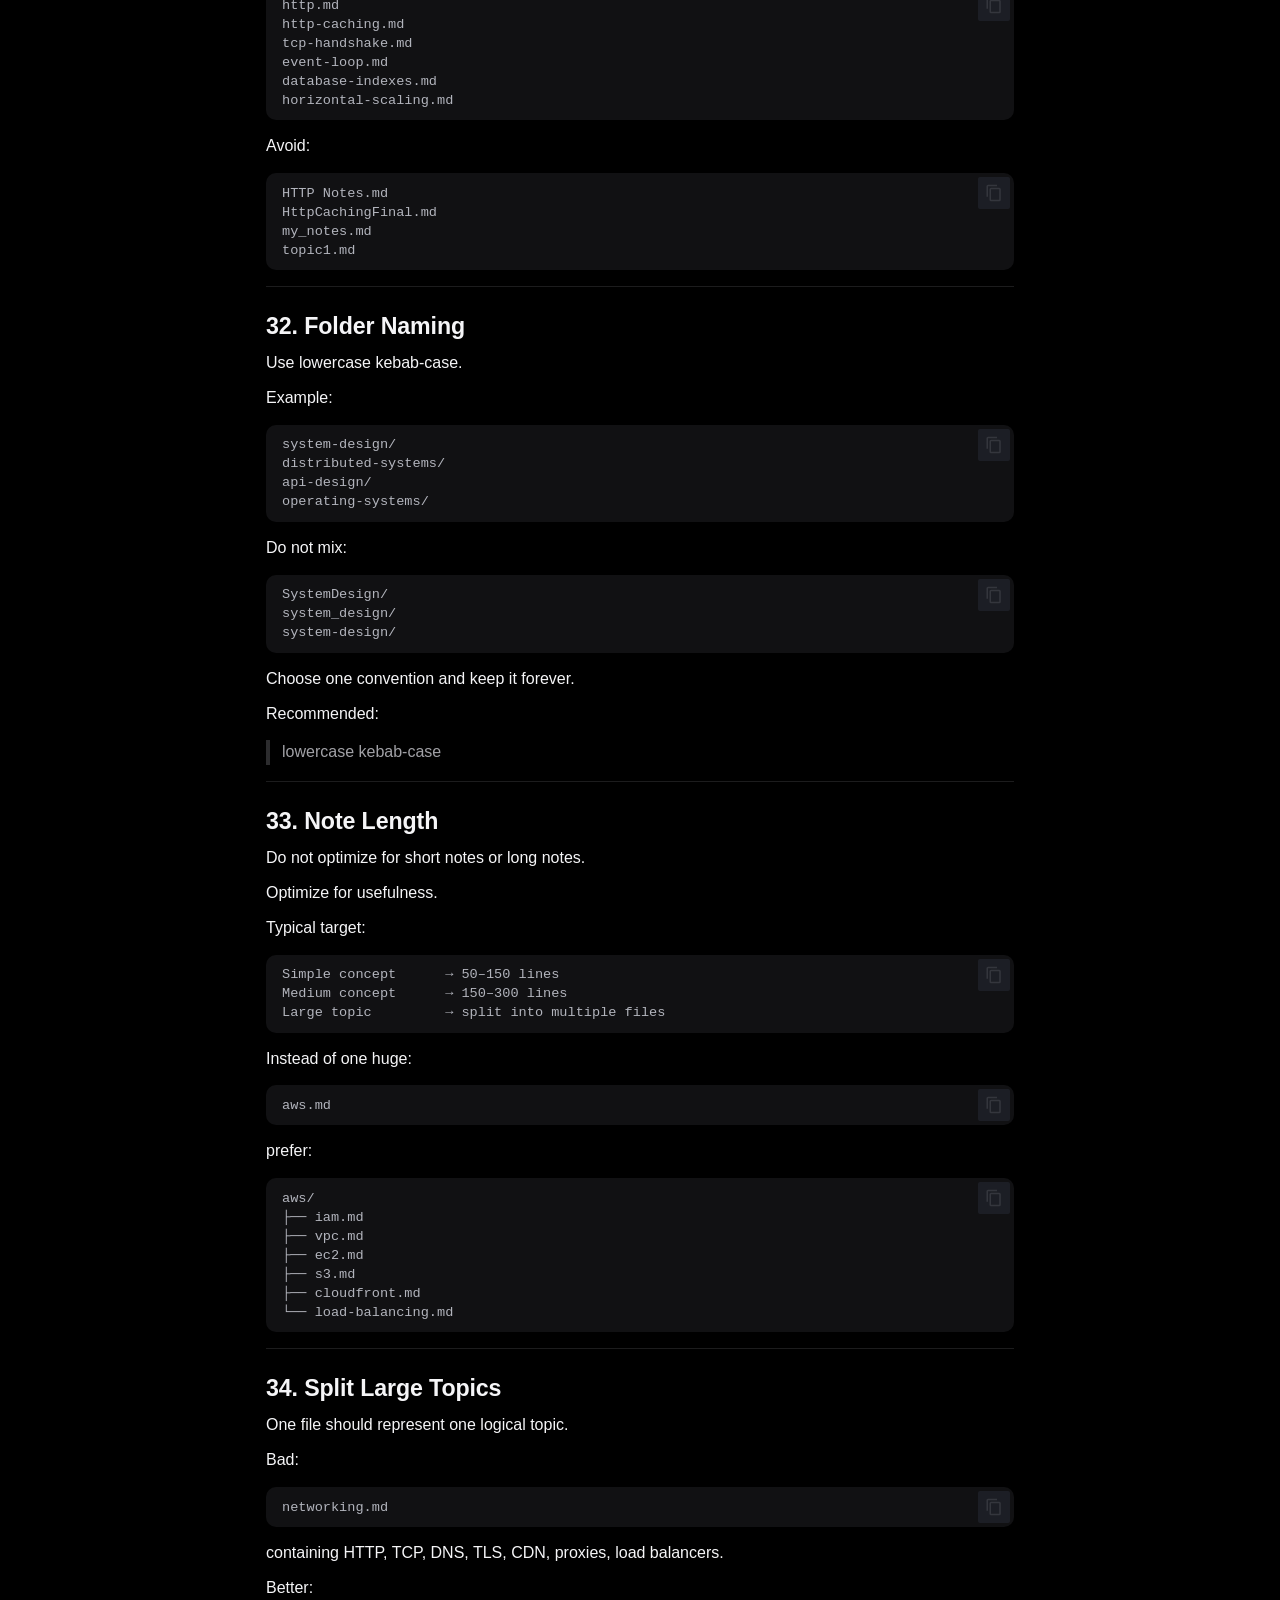
==== commit f397ced5: "deploy: pawar-mahesh/engineering-handbook@9ed86c5336f3db6d20fd00e6220ab9cdd5b99547" ====
--- a/guides/notes-guide/index.html
+++ b/guides/notes-guide/index.html
@@ -9,9 +9,13 @@
         <meta name="description" content="Practical, interconnected notes for engineering foundations.">
       
       
+        <meta name="author" content="Mahesh Pawar">
+      
       
         <link rel="canonical" href="https://pawar-mahesh.github.io/engineering-notes/guides/notes-guide/">
       
+      
+        <link rel="prev" href="../../fundamentals/networking/https/">
       
       
       
@@ -23,7 +27,7 @@
     
     
       
-        <title>Engineering Handbook — Notes Preparation Guide - Engineering Notes</title>
+        <title>Notes Preparation Guide - Engineering Notes</title>
       
     
     
@@ -68,7 +72,7 @@
     <div data-md-component="skip">
       
         
-        <a href="#engineering-handbook-notes-preparation-guide" class="md-skip">
+        <a href="#engineering-notes-notes-preparation-guide" class="md-skip">
           Skip to content
         </a>
       
@@ -104,7 +108,7 @@
         <div class="md-header__topic" data-md-component="header-topic">
           <span class="md-ellipsis">
             
-              Engineering Handbook — Notes Preparation Guide
+              Notes Preparation Guide
             
           </span>
         </div>
@@ -122,7 +126,8 @@
           
           <svg xmlns="http://www.w3.org/2000/svg" viewBox="0 0 24 24"><path d="M9.5 3A6.5 6.5 0 0 1 16 9.5c0 1.61-.59 3.09-1.56 4.23l.27.27h.79l5 5-1.5 1.5-5-5v-.79l-.27-.27A6.52 6.52 0 0 1 9.5 16 6.5 6.5 0 0 1 3 9.5 6.5 6.5 0 0 1 9.5 3m0 2C7 5 5 7 5 9.5S7 14 9.5 14 14 12 14 9.5 12 5 9.5 5"/></svg>
         </label>
-        <div class="md-search" data-md-component="search" role="dialog">
+        
+<div class="md-search" data-md-component="search" role="dialog" aria-label="Search">
   <label class="md-search__overlay" for="__search"></label>
   <div class="md-search__inner" role="search">
     <form class="md-search__form" name="search">
@@ -134,7 +139,6 @@
         <svg xmlns="http://www.w3.org/2000/svg" viewBox="0 0 24 24"><path d="M20 11v2H8l5.5 5.5-1.42 1.42L4.16 12l7.92-7.92L13.5 5.5 8 11z"/></svg>
       </label>
       <nav class="md-search__options" aria-label="Search">
-        
         <button type="reset" class="md-search__icon md-icon" title="Clear" aria-label="Clear" tabindex="-1">
           
           <svg xmlns="http://www.w3.org/2000/svg" viewBox="0 0 24 24"><path d="M19 6.41 17.59 5 12 10.59 6.41 5 5 6.41 10.59 12 5 17.59 6.41 19 12 13.41 17.59 19 19 17.59 13.41 12z"/></svg>
@@ -590,6 +594,714 @@
   
 
     
+      
+      
+  
+  
+    
+  
+  
+  
+    
+    
+    
+    
+      
+        
+        
+      
+    
+    
+    <li class="md-nav__item md-nav__item--active md-nav__item--section md-nav__item--nested">
+      
+        
+        
+        <input class="md-nav__toggle md-toggle " type="checkbox" id="__nav_3" checked>
+        
+          
+          <label class="md-nav__link" for="__nav_3" id="__nav_3_label" tabindex="">
+            
+  
+  
+  <span class="md-ellipsis">
+    
+  
+    Guides
+  
+
+    
+  </span>
+  
+  
+
+            <span class="md-nav__icon md-icon"></span>
+          </label>
+        
+        <nav class="md-nav" data-md-level="1" aria-labelledby="__nav_3_label" aria-expanded="true">
+          <label class="md-nav__title" for="__nav_3">
+            <span class="md-nav__icon md-icon"></span>
+            
+  
+    Guides
+  
+
+          </label>
+          <ul class="md-nav__list" data-md-scrollfix>
+            
+              
+                
+  
+  
+    
+  
+  
+  
+    <li class="md-nav__item md-nav__item--active">
+      
+      <input class="md-nav__toggle md-toggle" type="checkbox" id="__toc">
+      
+      
+        
+      
+      
+        <label class="md-nav__link md-nav__link--active" for="__toc">
+          
+  
+  
+  <span class="md-ellipsis">
+    
+  
+    Notes Preparation Guide
+  
+
+    
+  </span>
+  
+  
+
+          <span class="md-nav__icon md-icon"></span>
+        </label>
+      
+      <a href="./" class="md-nav__link md-nav__link--active">
+        
+  
+  
+  <span class="md-ellipsis">
+    
+  
+    Notes Preparation Guide
+  
+
+    
+  </span>
+  
+  
+
+      </a>
+      
+        
+
+<nav class="md-nav md-nav--secondary" aria-label="Table of contents">
+  
+  
+  
+    
+  
+  
+    <label class="md-nav__title" for="__toc">
+      <span class="md-nav__icon md-icon"></span>
+      Table of contents
+    </label>
+    <ul class="md-nav__list" data-md-component="toc" data-md-scrollfix>
+      
+        <li class="md-nav__item">
+  <a href="#purpose" class="md-nav__link">
+    <span class="md-ellipsis">
+      
+        Purpose
+      
+    </span>
+  </a>
+  
+</li>
+      
+        <li class="md-nav__item">
+  <a href="#1-core-rule" class="md-nav__link">
+    <span class="md-ellipsis">
+      
+        1. Core Rule
+      
+    </span>
+  </a>
+  
+</li>
+      
+        <li class="md-nav__item">
+  <a href="#2-standard-note-structure" class="md-nav__link">
+    <span class="md-ellipsis">
+      
+        2. Standard Note Structure
+      
+    </span>
+  </a>
+  
+</li>
+      
+        <li class="md-nav__item">
+  <a href="#3-heading-rules" class="md-nav__link">
+    <span class="md-ellipsis">
+      
+        3. Heading Rules
+      
+    </span>
+  </a>
+  
+</li>
+      
+        <li class="md-nav__item">
+  <a href="#4-font" class="md-nav__link">
+    <span class="md-ellipsis">
+      
+        4. Font
+      
+    </span>
+  </a>
+  
+</li>
+      
+        <li class="md-nav__item">
+  <a href="#5-font-size" class="md-nav__link">
+    <span class="md-ellipsis">
+      
+        5. Font Size
+      
+    </span>
+  </a>
+  
+</li>
+      
+        <li class="md-nav__item">
+  <a href="#6-colors" class="md-nav__link">
+    <span class="md-ellipsis">
+      
+        6. Colors
+      
+    </span>
+  </a>
+  
+</li>
+      
+        <li class="md-nav__item">
+  <a href="#7-emphasis" class="md-nav__link">
+    <span class="md-ellipsis">
+      
+        7. Emphasis
+      
+    </span>
+  </a>
+  
+</li>
+      
+        <li class="md-nav__item">
+  <a href="#8-one-line-summary" class="md-nav__link">
+    <span class="md-ellipsis">
+      
+        8. One-Line Summary
+      
+    </span>
+  </a>
+  
+</li>
+      
+        <li class="md-nav__item">
+  <a href="#9-mental-models" class="md-nav__link">
+    <span class="md-ellipsis">
+      
+        9. Mental Models
+      
+    </span>
+  </a>
+  
+</li>
+      
+        <li class="md-nav__item">
+  <a href="#10-diagrams" class="md-nav__link">
+    <span class="md-ellipsis">
+      
+        10. Diagrams
+      
+    </span>
+  </a>
+  
+</li>
+      
+        <li class="md-nav__item">
+  <a href="#11-mermaid-diagrams" class="md-nav__link">
+    <span class="md-ellipsis">
+      
+        11. Mermaid Diagrams
+      
+    </span>
+  </a>
+  
+</li>
+      
+        <li class="md-nav__item">
+  <a href="#12-images" class="md-nav__link">
+    <span class="md-ellipsis">
+      
+        12. Images
+      
+    </span>
+  </a>
+  
+</li>
+      
+        <li class="md-nav__item">
+  <a href="#13-image-directory-structure" class="md-nav__link">
+    <span class="md-ellipsis">
+      
+        13. Image Directory Structure
+      
+    </span>
+  </a>
+  
+</li>
+      
+        <li class="md-nav__item">
+  <a href="#14-image-naming" class="md-nav__link">
+    <span class="md-ellipsis">
+      
+        14. Image Naming
+      
+    </span>
+  </a>
+  
+</li>
+      
+        <li class="md-nav__item">
+  <a href="#15-image-format" class="md-nav__link">
+    <span class="md-ellipsis">
+      
+        15. Image Format
+      
+    </span>
+  </a>
+  
+</li>
+      
+        <li class="md-nav__item">
+  <a href="#16-screenshot-rules" class="md-nav__link">
+    <span class="md-ellipsis">
+      
+        16. Screenshot Rules
+      
+    </span>
+  </a>
+  
+</li>
+      
+        <li class="md-nav__item">
+  <a href="#17-tables" class="md-nav__link">
+    <span class="md-ellipsis">
+      
+        17. Tables
+      
+    </span>
+  </a>
+  
+</li>
+      
+        <li class="md-nav__item">
+  <a href="#18-code-blocks" class="md-nav__link">
+    <span class="md-ellipsis">
+      
+        18. Code Blocks
+      
+    </span>
+  </a>
+  
+</li>
+      
+        <li class="md-nav__item">
+  <a href="#19-code-example-rules" class="md-nav__link">
+    <span class="md-ellipsis">
+      
+        19. Code Example Rules
+      
+    </span>
+  </a>
+  
+</li>
+      
+        <li class="md-nav__item">
+  <a href="#20-commands" class="md-nav__link">
+    <span class="md-ellipsis">
+      
+        20. Commands
+      
+    </span>
+  </a>
+  
+</li>
+      
+        <li class="md-nav__item">
+  <a href="#21-definitions" class="md-nav__link">
+    <span class="md-ellipsis">
+      
+        21. Definitions
+      
+    </span>
+  </a>
+  
+</li>
+      
+        <li class="md-nav__item">
+  <a href="#22-real-world-examples" class="md-nav__link">
+    <span class="md-ellipsis">
+      
+        22. Real-World Examples
+      
+    </span>
+  </a>
+  
+</li>
+      
+        <li class="md-nav__item">
+  <a href="#23-trade-offs" class="md-nav__link">
+    <span class="md-ellipsis">
+      
+        23. Trade-Offs
+      
+    </span>
+  </a>
+  
+</li>
+      
+        <li class="md-nav__item">
+  <a href="#24-when-not-to-use-section" class="md-nav__link">
+    <span class="md-ellipsis">
+      
+        24. "When Not to Use" Section
+      
+    </span>
+  </a>
+  
+</li>
+      
+        <li class="md-nav__item">
+  <a href="#25-debugging-section" class="md-nav__link">
+    <span class="md-ellipsis">
+      
+        25. Debugging Section
+      
+    </span>
+  </a>
+  
+</li>
+      
+        <li class="md-nav__item">
+  <a href="#26-security-section" class="md-nav__link">
+    <span class="md-ellipsis">
+      
+        26. Security Section
+      
+    </span>
+  </a>
+  
+</li>
+      
+        <li class="md-nav__item">
+  <a href="#27-performance-section" class="md-nav__link">
+    <span class="md-ellipsis">
+      
+        27. Performance Section
+      
+    </span>
+  </a>
+  
+</li>
+      
+        <li class="md-nav__item">
+  <a href="#28-interview-questions" class="md-nav__link">
+    <span class="md-ellipsis">
+      
+        28. Interview Questions
+      
+    </span>
+  </a>
+  
+</li>
+      
+        <li class="md-nav__item">
+  <a href="#29-my-understanding" class="md-nav__link">
+    <span class="md-ellipsis">
+      
+        29. My Understanding
+      
+    </span>
+  </a>
+  
+</li>
+      
+        <li class="md-nav__item">
+  <a href="#30-references" class="md-nav__link">
+    <span class="md-ellipsis">
+      
+        30. References
+      
+    </span>
+  </a>
+  
+</li>
+      
+        <li class="md-nav__item">
+  <a href="#31-file-naming" class="md-nav__link">
+    <span class="md-ellipsis">
+      
+        31. File Naming
+      
+    </span>
+  </a>
+  
+</li>
+      
+        <li class="md-nav__item">
+  <a href="#32-folder-naming" class="md-nav__link">
+    <span class="md-ellipsis">
+      
+        32. Folder Naming
+      
+    </span>
+  </a>
+  
+</li>
+      
+        <li class="md-nav__item">
+  <a href="#33-note-length" class="md-nav__link">
+    <span class="md-ellipsis">
+      
+        33. Note Length
+      
+    </span>
+  </a>
+  
+</li>
+      
+        <li class="md-nav__item">
+  <a href="#34-split-large-topics" class="md-nav__link">
+    <span class="md-ellipsis">
+      
+        34. Split Large Topics
+      
+    </span>
+  </a>
+  
+</li>
+      
+        <li class="md-nav__item">
+  <a href="#35-cross-link-notes" class="md-nav__link">
+    <span class="md-ellipsis">
+      
+        35. Cross-Link Notes
+      
+    </span>
+  </a>
+  
+</li>
+      
+        <li class="md-nav__item">
+  <a href="#36-use-relative-links" class="md-nav__link">
+    <span class="md-ellipsis">
+      
+        36. Use Relative Links
+      
+    </span>
+  </a>
+  
+</li>
+      
+        <li class="md-nav__item">
+  <a href="#37-callouts" class="md-nav__link">
+    <span class="md-ellipsis">
+      
+        37. Callouts
+      
+    </span>
+  </a>
+  
+</li>
+      
+        <li class="md-nav__item">
+  <a href="#38-do-not-overdecorate" class="md-nav__link">
+    <span class="md-ellipsis">
+      
+        38. Do Not Overdecorate
+      
+    </span>
+  </a>
+  
+</li>
+      
+        <li class="md-nav__item">
+  <a href="#39-suggested-visual-style" class="md-nav__link">
+    <span class="md-ellipsis">
+      
+        39. Suggested Visual Style
+      
+    </span>
+  </a>
+  
+</li>
+      
+        <li class="md-nav__item">
+  <a href="#40-status-metadata" class="md-nav__link">
+    <span class="md-ellipsis">
+      
+        40. Status Metadata
+      
+    </span>
+  </a>
+  
+</li>
+      
+        <li class="md-nav__item">
+  <a href="#41-revision-dates" class="md-nav__link">
+    <span class="md-ellipsis">
+      
+        41. Revision Dates
+      
+    </span>
+  </a>
+  
+</li>
+      
+        <li class="md-nav__item">
+  <a href="#42-git-commit-strategy" class="md-nav__link">
+    <span class="md-ellipsis">
+      
+        42. Git Commit Strategy
+      
+    </span>
+  </a>
+  
+</li>
+      
+        <li class="md-nav__item">
+  <a href="#43-practical-labs" class="md-nav__link">
+    <span class="md-ellipsis">
+      
+        43. Practical Labs
+      
+    </span>
+  </a>
+  
+</li>
+      
+        <li class="md-nav__item">
+  <a href="#44-never-commit-secrets" class="md-nav__link">
+    <span class="md-ellipsis">
+      
+        44. Never Commit Secrets
+      
+    </span>
+  </a>
+  
+</li>
+      
+        <li class="md-nav__item">
+  <a href="#45-sources-of-images" class="md-nav__link">
+    <span class="md-ellipsis">
+      
+        45. Sources of Images
+      
+    </span>
+  </a>
+  
+</li>
+      
+        <li class="md-nav__item">
+  <a href="#46-recommended-diagram-tools" class="md-nav__link">
+    <span class="md-ellipsis">
+      
+        46. Recommended Diagram Tools
+      
+    </span>
+  </a>
+  
+</li>
+      
+        <li class="md-nav__item">
+  <a href="#47-diagram-naming-example" class="md-nav__link">
+    <span class="md-ellipsis">
+      
+        47. Diagram Naming Example
+      
+    </span>
+  </a>
+  
+</li>
+      
+        <li class="md-nav__item">
+  <a href="#48-your-note-writing-workflow" class="md-nav__link">
+    <span class="md-ellipsis">
+      
+        48. Your Note-Writing Workflow
+      
+    </span>
+  </a>
+  
+</li>
+      
+        <li class="md-nav__item">
+  <a href="#49-8020-rule-for-notes" class="md-nav__link">
+    <span class="md-ellipsis">
+      
+        49. 80/20 Rule for Notes
+      
+    </span>
+  </a>
+  
+</li>
+      
+        <li class="md-nav__item">
+  <a href="#50-definition-of-a-finished-note" class="md-nav__link">
+    <span class="md-ellipsis">
+      
+        50. Definition of a Finished Note
+      
+    </span>
+  </a>
+  
+</li>
+      
+        <li class="md-nav__item">
+  <a href="#final-standard" class="md-nav__link">
+    <span class="md-ellipsis">
+      
+        Final Standard
+      
+    </span>
+  </a>
+  
+</li>
+      
+    </ul>
+  
+</nav>
+      
+    </li>
+  
+
+              
+            
+          </ul>
+        </nav>
+      
+    </li>
+  
+
+    
   </ul>
 </nav>
                   </div>
@@ -627,6 +1339,567 @@
   
 </li>
       
+        <li class="md-nav__item">
+  <a href="#1-core-rule" class="md-nav__link">
+    <span class="md-ellipsis">
+      
+        1. Core Rule
+      
+    </span>
+  </a>
+  
+</li>
+      
+        <li class="md-nav__item">
+  <a href="#2-standard-note-structure" class="md-nav__link">
+    <span class="md-ellipsis">
+      
+        2. Standard Note Structure
+      
+    </span>
+  </a>
+  
+</li>
+      
+        <li class="md-nav__item">
+  <a href="#3-heading-rules" class="md-nav__link">
+    <span class="md-ellipsis">
+      
+        3. Heading Rules
+      
+    </span>
+  </a>
+  
+</li>
+      
+        <li class="md-nav__item">
+  <a href="#4-font" class="md-nav__link">
+    <span class="md-ellipsis">
+      
+        4. Font
+      
+    </span>
+  </a>
+  
+</li>
+      
+        <li class="md-nav__item">
+  <a href="#5-font-size" class="md-nav__link">
+    <span class="md-ellipsis">
+      
+        5. Font Size
+      
+    </span>
+  </a>
+  
+</li>
+      
+        <li class="md-nav__item">
+  <a href="#6-colors" class="md-nav__link">
+    <span class="md-ellipsis">
+      
+        6. Colors
+      
+    </span>
+  </a>
+  
+</li>
+      
+        <li class="md-nav__item">
+  <a href="#7-emphasis" class="md-nav__link">
+    <span class="md-ellipsis">
+      
+        7. Emphasis
+      
+    </span>
+  </a>
+  
+</li>
+      
+        <li class="md-nav__item">
+  <a href="#8-one-line-summary" class="md-nav__link">
+    <span class="md-ellipsis">
+      
+        8. One-Line Summary
+      
+    </span>
+  </a>
+  
+</li>
+      
+        <li class="md-nav__item">
+  <a href="#9-mental-models" class="md-nav__link">
+    <span class="md-ellipsis">
+      
+        9. Mental Models
+      
+    </span>
+  </a>
+  
+</li>
+      
+        <li class="md-nav__item">
+  <a href="#10-diagrams" class="md-nav__link">
+    <span class="md-ellipsis">
+      
+        10. Diagrams
+      
+    </span>
+  </a>
+  
+</li>
+      
+        <li class="md-nav__item">
+  <a href="#11-mermaid-diagrams" class="md-nav__link">
+    <span class="md-ellipsis">
+      
+        11. Mermaid Diagrams
+      
+    </span>
+  </a>
+  
+</li>
+      
+        <li class="md-nav__item">
+  <a href="#12-images" class="md-nav__link">
+    <span class="md-ellipsis">
+      
+        12. Images
+      
+    </span>
+  </a>
+  
+</li>
+      
+        <li class="md-nav__item">
+  <a href="#13-image-directory-structure" class="md-nav__link">
+    <span class="md-ellipsis">
+      
+        13. Image Directory Structure
+      
+    </span>
+  </a>
+  
+</li>
+      
+        <li class="md-nav__item">
+  <a href="#14-image-naming" class="md-nav__link">
+    <span class="md-ellipsis">
+      
+        14. Image Naming
+      
+    </span>
+  </a>
+  
+</li>
+      
+        <li class="md-nav__item">
+  <a href="#15-image-format" class="md-nav__link">
+    <span class="md-ellipsis">
+      
+        15. Image Format
+      
+    </span>
+  </a>
+  
+</li>
+      
+        <li class="md-nav__item">
+  <a href="#16-screenshot-rules" class="md-nav__link">
+    <span class="md-ellipsis">
+      
+        16. Screenshot Rules
+      
+    </span>
+  </a>
+  
+</li>
+      
+        <li class="md-nav__item">
+  <a href="#17-tables" class="md-nav__link">
+    <span class="md-ellipsis">
+      
+        17. Tables
+      
+    </span>
+  </a>
+  
+</li>
+      
+        <li class="md-nav__item">
+  <a href="#18-code-blocks" class="md-nav__link">
+    <span class="md-ellipsis">
+      
+        18. Code Blocks
+      
+    </span>
+  </a>
+  
+</li>
+      
+        <li class="md-nav__item">
+  <a href="#19-code-example-rules" class="md-nav__link">
+    <span class="md-ellipsis">
+      
+        19. Code Example Rules
+      
+    </span>
+  </a>
+  
+</li>
+      
+        <li class="md-nav__item">
+  <a href="#20-commands" class="md-nav__link">
+    <span class="md-ellipsis">
+      
+        20. Commands
+      
+    </span>
+  </a>
+  
+</li>
+      
+        <li class="md-nav__item">
+  <a href="#21-definitions" class="md-nav__link">
+    <span class="md-ellipsis">
+      
+        21. Definitions
+      
+    </span>
+  </a>
+  
+</li>
+      
+        <li class="md-nav__item">
+  <a href="#22-real-world-examples" class="md-nav__link">
+    <span class="md-ellipsis">
+      
+        22. Real-World Examples
+      
+    </span>
+  </a>
+  
+</li>
+      
+        <li class="md-nav__item">
+  <a href="#23-trade-offs" class="md-nav__link">
+    <span class="md-ellipsis">
+      
+        23. Trade-Offs
+      
+    </span>
+  </a>
+  
+</li>
+      
+        <li class="md-nav__item">
+  <a href="#24-when-not-to-use-section" class="md-nav__link">
+    <span class="md-ellipsis">
+      
+        24. "When Not to Use" Section
+      
+    </span>
+  </a>
+  
+</li>
+      
+        <li class="md-nav__item">
+  <a href="#25-debugging-section" class="md-nav__link">
+    <span class="md-ellipsis">
+      
+        25. Debugging Section
+      
+    </span>
+  </a>
+  
+</li>
+      
+        <li class="md-nav__item">
+  <a href="#26-security-section" class="md-nav__link">
+    <span class="md-ellipsis">
+      
+        26. Security Section
+      
+    </span>
+  </a>
+  
+</li>
+      
+        <li class="md-nav__item">
+  <a href="#27-performance-section" class="md-nav__link">
+    <span class="md-ellipsis">
+      
+        27. Performance Section
+      
+    </span>
+  </a>
+  
+</li>
+      
+        <li class="md-nav__item">
+  <a href="#28-interview-questions" class="md-nav__link">
+    <span class="md-ellipsis">
+      
+        28. Interview Questions
+      
+    </span>
+  </a>
+  
+</li>
+      
+        <li class="md-nav__item">
+  <a href="#29-my-understanding" class="md-nav__link">
+    <span class="md-ellipsis">
+      
+        29. My Understanding
+      
+    </span>
+  </a>
+  
+</li>
+      
+        <li class="md-nav__item">
+  <a href="#30-references" class="md-nav__link">
+    <span class="md-ellipsis">
+      
+        30. References
+      
+    </span>
+  </a>
+  
+</li>
+      
+        <li class="md-nav__item">
+  <a href="#31-file-naming" class="md-nav__link">
+    <span class="md-ellipsis">
+      
+        31. File Naming
+      
+    </span>
+  </a>
+  
+</li>
+      
+        <li class="md-nav__item">
+  <a href="#32-folder-naming" class="md-nav__link">
+    <span class="md-ellipsis">
+      
+        32. Folder Naming
+      
+    </span>
+  </a>
+  
+</li>
+      
+        <li class="md-nav__item">
+  <a href="#33-note-length" class="md-nav__link">
+    <span class="md-ellipsis">
+      
+        33. Note Length
+      
+    </span>
+  </a>
+  
+</li>
+      
+        <li class="md-nav__item">
+  <a href="#34-split-large-topics" class="md-nav__link">
+    <span class="md-ellipsis">
+      
+        34. Split Large Topics
+      
+    </span>
+  </a>
+  
+</li>
+      
+        <li class="md-nav__item">
+  <a href="#35-cross-link-notes" class="md-nav__link">
+    <span class="md-ellipsis">
+      
+        35. Cross-Link Notes
+      
+    </span>
+  </a>
+  
+</li>
+      
+        <li class="md-nav__item">
+  <a href="#36-use-relative-links" class="md-nav__link">
+    <span class="md-ellipsis">
+      
+        36. Use Relative Links
+      
+    </span>
+  </a>
+  
+</li>
+      
+        <li class="md-nav__item">
+  <a href="#37-callouts" class="md-nav__link">
+    <span class="md-ellipsis">
+      
+        37. Callouts
+      
+    </span>
+  </a>
+  
+</li>
+      
+        <li class="md-nav__item">
+  <a href="#38-do-not-overdecorate" class="md-nav__link">
+    <span class="md-ellipsis">
+      
+        38. Do Not Overdecorate
+      
+    </span>
+  </a>
+  
+</li>
+      
+        <li class="md-nav__item">
+  <a href="#39-suggested-visual-style" class="md-nav__link">
+    <span class="md-ellipsis">
+      
+        39. Suggested Visual Style
+      
+    </span>
+  </a>
+  
+</li>
+      
+        <li class="md-nav__item">
+  <a href="#40-status-metadata" class="md-nav__link">
+    <span class="md-ellipsis">
+      
+        40. Status Metadata
+      
+    </span>
+  </a>
+  
+</li>
+      
+        <li class="md-nav__item">
+  <a href="#41-revision-dates" class="md-nav__link">
+    <span class="md-ellipsis">
+      
+        41. Revision Dates
+      
+    </span>
+  </a>
+  
+</li>
+      
+        <li class="md-nav__item">
+  <a href="#42-git-commit-strategy" class="md-nav__link">
+    <span class="md-ellipsis">
+      
+        42. Git Commit Strategy
+      
+    </span>
+  </a>
+  
+</li>
+      
+        <li class="md-nav__item">
+  <a href="#43-practical-labs" class="md-nav__link">
+    <span class="md-ellipsis">
+      
+        43. Practical Labs
+      
+    </span>
+  </a>
+  
+</li>
+      
+        <li class="md-nav__item">
+  <a href="#44-never-commit-secrets" class="md-nav__link">
+    <span class="md-ellipsis">
+      
+        44. Never Commit Secrets
+      
+    </span>
+  </a>
+  
+</li>
+      
+        <li class="md-nav__item">
+  <a href="#45-sources-of-images" class="md-nav__link">
+    <span class="md-ellipsis">
+      
+        45. Sources of Images
+      
+    </span>
+  </a>
+  
+</li>
+      
+        <li class="md-nav__item">
+  <a href="#46-recommended-diagram-tools" class="md-nav__link">
+    <span class="md-ellipsis">
+      
+        46. Recommended Diagram Tools
+      
+    </span>
+  </a>
+  
+</li>
+      
+        <li class="md-nav__item">
+  <a href="#47-diagram-naming-example" class="md-nav__link">
+    <span class="md-ellipsis">
+      
+        47. Diagram Naming Example
+      
+    </span>
+  </a>
+  
+</li>
+      
+        <li class="md-nav__item">
+  <a href="#48-your-note-writing-workflow" class="md-nav__link">
+    <span class="md-ellipsis">
+      
+        48. Your Note-Writing Workflow
+      
+    </span>
+  </a>
+  
+</li>
+      
+        <li class="md-nav__item">
+  <a href="#49-8020-rule-for-notes" class="md-nav__link">
+    <span class="md-ellipsis">
+      
+        49. 80/20 Rule for Notes
+      
+    </span>
+  </a>
+  
+</li>
+      
+        <li class="md-nav__item">
+  <a href="#50-definition-of-a-finished-note" class="md-nav__link">
+    <span class="md-ellipsis">
+      
+        50. Definition of a Finished Note
+      
+    </span>
+  </a>
+  
+</li>
+      
+        <li class="md-nav__item">
+  <a href="#final-standard" class="md-nav__link">
+    <span class="md-ellipsis">
+      
+        Final Standard
+      
+    </span>
+  </a>
+  
+</li>
+      
     </ul>
   
 </nav>
@@ -644,7 +1917,7 @@
 
 
 
-<h1 id="engineering-handbook-notes-preparation-guide">Engineering Handbook — Notes Preparation Guide</h1>
+<h1 id="engineering-notes-notes-preparation-guide">Engineering Notes — Notes Preparation Guide</h1>
 <h2 id="purpose">Purpose</h2>
 <p>This guide defines how every note in the <code>engineering-handbook</code> repository should be written, formatted, organized, illustrated, and maintained.</p>
 <p>The goal is to create notes that remain:</p>
@@ -658,7 +1931,7 @@
 <li>maintainable for many years</li>
 </ul>
 <hr />
-<h1 id="1-core-rule">1. Core Rule</h1>
+<h2 id="1-core-rule">1. Core Rule</h2>
 <p>Every note should answer these questions:</p>
 <ol>
 <li>What is it?</li>
@@ -675,7 +1948,7 @@
 <p>Do not copy documentation.</p>
 <p>Understand the concept first, then write it in your own words.</p>
 <hr />
-<h1 id="2-standard-note-structure">2. Standard Note Structure</h1>
+<h2 id="2-standard-note-structure">2. Standard Note Structure</h2>
 <p>Every technical topic should follow approximately this structure:</p>
 <div class="highlight"><pre><span></span><code><a id="__codelineno-0-1" name="__codelineno-0-1" href="#__codelineno-0-1"></a><span class="gh"># Topic Name</span>
 <a id="__codelineno-0-2" name="__codelineno-0-2" href="#__codelineno-0-2"></a>
@@ -720,7 +1993,7 @@
 <p>Not every section is mandatory.</p>
 <p>Use only sections that actually add value.</p>
 <hr />
-<h1 id="3-heading-rules">3. Heading Rules</h1>
+<h2 id="3-heading-rules">3. Heading Rules</h2>
 <p>Use headings consistently.</p>
 <div class="highlight"><pre><span></span><code><a id="__codelineno-1-1" name="__codelineno-1-1" href="#__codelineno-1-1"></a><span class="gh"># Topic</span>
 <a id="__codelineno-1-2" name="__codelineno-1-2" href="#__codelineno-1-2"></a>
@@ -738,7 +2011,7 @@
 <p>Avoid using more than three heading levels unless absolutely necessary.</p>
 <p>Never use headings only for visual styling.</p>
 <hr />
-<h1 id="4-font">4. Font</h1>
+<h2 id="4-font">4. Font</h2>
 <p>Do not define custom fonts.</p>
 <p>GitHub automatically renders Markdown using its own readable interface fonts.</p>
 <p>This means:</p>
@@ -750,7 +2023,7 @@
 </ul>
 <p>The content should remain readable anywhere Markdown is rendered.</p>
 <hr />
-<h1 id="5-font-size">5. Font Size</h1>
+<h2 id="5-font-size">5. Font Size</h2>
 <p>Do not manually control font sizes.</p>
 <p>Use Markdown hierarchy instead:</p>
 <div class="highlight"><pre><span></span><code><a id="__codelineno-3-1" name="__codelineno-3-1" href="#__codelineno-3-1"></a><span class="gh"># Largest</span>
@@ -766,7 +2039,7 @@
 </code></pre></div>
 <p>These reduce portability and often render inconsistently.</p>
 <hr />
-<h1 id="6-colors">6. Colors</h1>
+<h2 id="6-colors">6. Colors</h2>
 <p>Avoid custom text colors.</p>
 <p>Do not write notes like:</p>
 <div class="highlight"><pre><span></span><code><a id="__codelineno-5-1" name="__codelineno-5-1" href="#__codelineno-5-1"></a><span class="p">&lt;</span><span class="nt">span</span> <span class="na">style</span><span class="o">=</span><span class="s">"color:red"</span><span class="p">&gt;</span>Important<span class="p">&lt;/</span><span class="nt">span</span><span class="p">&gt;</span>
@@ -790,7 +2063,7 @@
 </blockquote>
 <p>Do not turn every bullet into an emoji.</p>
 <hr />
-<h1 id="7-emphasis">7. Emphasis</h1>
+<h2 id="7-emphasis">7. Emphasis</h2>
 <p>Use bold for important terms.</p>
 <div class="highlight"><pre><span></span><code><a id="__codelineno-7-1" name="__codelineno-7-1" href="#__codelineno-7-1"></a>HTTP is a <span class="gs">**stateless application-layer protocol**</span>.
 </code></pre></div>
@@ -805,7 +2078,7 @@
 <div class="highlight"><pre><span></span><code><a id="__codelineno-10-1" name="__codelineno-10-1" href="#__codelineno-10-1"></a>HTTP is a <span class="gs">**request-response protocol**</span> used between clients and servers.
 </code></pre></div>
 <hr />
-<h1 id="8-one-line-summary">8. One-Line Summary</h1>
+<h2 id="8-one-line-summary">8. One-Line Summary</h2>
 <p>Every note should begin with a simple summary.</p>
 <p>Example:</p>
 <div class="highlight"><pre><span></span><code><a id="__codelineno-11-1" name="__codelineno-11-1" href="#__codelineno-11-1"></a><span class="gh"># HTTP</span>
@@ -814,7 +2087,7 @@
 </code></pre></div>
 <p>This becomes extremely useful during quick revision.</p>
 <hr />
-<h1 id="9-mental-models">9. Mental Models</h1>
+<h2 id="9-mental-models">9. Mental Models</h2>
 <p>Every difficult concept should contain a simple mental model.</p>
 <p>Example:</p>
 <div class="highlight"><pre><span></span><code><a id="__codelineno-12-1" name="__codelineno-12-1" href="#__codelineno-12-1"></a>Client
@@ -834,7 +2107,7 @@
 <p>Mental models should be simple enough to remember.</p>
 <p>Avoid overly detailed diagrams in the beginning.</p>
 <hr />
-<h1 id="10-diagrams">10. Diagrams</h1>
+<h2 id="10-diagrams">10. Diagrams</h2>
 <p>Use diagrams whenever relationships or flow are easier to understand visually.</p>
 <p>Preferred order:</p>
 <ol>
@@ -842,7 +2115,7 @@
 <li>Mermaid diagram</li>
 <li>Image only when necessary</li>
 </ol>
-<h2 id="simple-diagrams">Simple diagrams</h2>
+<h3 id="simple-diagrams">Simple diagrams</h3>
 <p>Prefer:</p>
 <div class="highlight"><pre><span></span><code><a id="__codelineno-13-1" name="__codelineno-13-1" href="#__codelineno-13-1"></a>Browser
 <a id="__codelineno-13-2" name="__codelineno-13-2" href="#__codelineno-13-2"></a>   ↓
@@ -862,7 +2135,7 @@
 <li>readable directly in GitHub</li>
 </ul>
 <hr />
-<h1 id="11-mermaid-diagrams">11. Mermaid Diagrams</h1>
+<h2 id="11-mermaid-diagrams">11. Mermaid Diagrams</h2>
 <p>Use Mermaid for architecture and more complex flows.</p>
 <p>Example:</p>
 <div class="highlight"><pre><span></span><code><a id="__codelineno-14-1" name="__codelineno-14-1" href="#__codelineno-14-1"></a>flowchart TD
@@ -883,7 +2156,7 @@
 </ul>
 <p>Do not use Mermaid when a four-line ASCII diagram is enough.</p>
 <hr />
-<h1 id="12-images">12. Images</h1>
+<h2 id="12-images">12. Images</h2>
 <p>Images should only be added when they improve understanding.</p>
 <p>Examples:</p>
 <ul>
@@ -895,7 +2168,7 @@
 </ul>
 <p>Do not add images only for decoration.</p>
 <hr />
-<h1 id="13-image-directory-structure">13. Image Directory Structure</h1>
+<h2 id="13-image-directory-structure">13. Image Directory Structure</h2>
 <p>Do not place images randomly inside folders.</p>
 <p>Use:</p>
 <div class="highlight"><pre><span></span><code><a id="__codelineno-15-1" name="__codelineno-15-1" href="#__codelineno-15-1"></a>assets/
@@ -914,7 +2187,7 @@
 <div class="highlight"><pre><span></span><code><a id="__codelineno-17-1" name="__codelineno-17-1" href="#__codelineno-17-1"></a>![<span class="nt">HTTP request-response flow</span>](<span class="na">../../assets/networking/http-request-response.png</span>)
 </code></pre></div>
 <hr />
-<h1 id="14-image-naming">14. Image Naming</h1>
+<h2 id="14-image-naming">14. Image Naming</h2>
 <p>Use lowercase kebab-case.</p>
 <p>Good:</p>
 <div class="highlight"><pre><span></span><code><a id="__codelineno-18-1" name="__codelineno-18-1" href="#__codelineno-18-1"></a>http-request-response.png
@@ -930,7 +2203,7 @@
 </code></pre></div>
 <p>The filename should explain what the image contains.</p>
 <hr />
-<h1 id="15-image-format">15. Image Format</h1>
+<h2 id="15-image-format">15. Image Format</h2>
 <p>Preferred:</p>
 <div class="highlight"><pre><span></span><code><a id="__codelineno-20-1" name="__codelineno-20-1" href="#__codelineno-20-1"></a>.svg   diagrams/icons
 <a id="__codelineno-20-2" name="__codelineno-20-2" href="#__codelineno-20-2"></a>.png   screenshots
@@ -939,7 +2212,7 @@
 <p>Avoid large JPG files when unnecessary.</p>
 <p>For diagrams, prefer SVG because it stays sharp at any size.</p>
 <hr />
-<h1 id="16-screenshot-rules">16. Screenshot Rules</h1>
+<h2 id="16-screenshot-rules">16. Screenshot Rules</h2>
 <p>When adding screenshots:</p>
 <ul>
 <li>crop unnecessary browser/window areas</li>
@@ -954,7 +2227,7 @@
 <p>Add a short explanation immediately below the screenshot.</p>
 <p>Never use a screenshot instead of explaining the concept.</p>
 <hr />
-<h1 id="17-tables">17. Tables</h1>
+<h2 id="17-tables">17. Tables</h2>
 <p>Use tables for comparisons.</p>
 <p>Example:</p>
 <table>
@@ -999,7 +2272,7 @@
 <p>Avoid very large tables.</p>
 <p>If a table has more than roughly 7–8 columns, rethink the structure.</p>
 <hr />
-<h1 id="18-code-blocks">18. Code Blocks</h1>
+<h2 id="18-code-blocks">18. Code Blocks</h2>
 <p>Always specify the language.</p>
 <p>Good:</p>
 <div class="highlight"><pre><span></span><code><a id="__codelineno-21-1" name="__codelineno-21-1" href="#__codelineno-21-1"></a><span class="kd">const</span><span class="w"> </span><span class="nx">user</span><span class="w"> </span><span class="o">=</span><span class="w"> </span><span class="k">await</span><span class="w"> </span><span class="nx">getUser</span><span class="p">(</span><span class="nx">id</span><span class="p">);</span>
@@ -1016,7 +2289,7 @@
 <p>when it is actually code.</p>
 <p>Syntax highlighting improves readability.</p>
 <hr />
-<h1 id="19-code-example-rules">19. Code Example Rules</h1>
+<h2 id="19-code-example-rules">19. Code Example Rules</h2>
 <p>Every code example should demonstrate one idea.</p>
 <p>Avoid pasting complete applications into notes.</p>
 <p>Bad:</p>
@@ -1032,7 +2305,7 @@
 </code></pre></div>
 <p>and link to it from the note.</p>
 <hr />
-<h1 id="20-commands">20. Commands</h1>
+<h2 id="20-commands">20. Commands</h2>
 <p>Commands should always use shell blocks.</p>
 <div class="highlight"><pre><span></span><code><a id="__codelineno-28-1" name="__codelineno-28-1" href="#__codelineno-28-1"></a>docker<span class="w"> </span>ps
 </code></pre></div>
@@ -1042,7 +2315,7 @@
 </code></pre></div>
 <p>Keep command and output separate.</p>
 <hr />
-<h1 id="21-definitions">21. Definitions</h1>
+<h2 id="21-definitions">21. Definitions</h2>
 <p>Do not use dictionary-style definitions alone.</p>
 <p>Bad:</p>
 <blockquote>
@@ -1060,7 +2333,7 @@
 <a id="__codelineno-30-5" name="__codelineno-30-5" href="#__codelineno-30-5"></a>API1 API2 API3
 </code></pre></div>
 <hr />
-<h1 id="22-real-world-examples">22. Real-World Examples</h1>
+<h2 id="22-real-world-examples">22. Real-World Examples</h2>
 <p>Every important topic should have at least one practical example.</p>
 <p>Example:</p>
 <div class="highlight"><pre><span></span><code><a id="__codelineno-31-1" name="__codelineno-31-1" href="#__codelineno-31-1"></a><span class="gu">## Real-World Example</span>
@@ -1071,7 +2344,7 @@
 </code></pre></div>
 <p>This converts theory into engineering understanding.</p>
 <hr />
-<h1 id="23-trade-offs">23. Trade-Offs</h1>
+<h2 id="23-trade-offs">23. Trade-Offs</h2>
 <p>Senior-level notes must include trade-offs.</p>
 <p>Example:</p>
 <div class="highlight"><pre><span></span><code><a id="__codelineno-32-1" name="__codelineno-32-1" href="#__codelineno-32-1"></a><span class="gu">## Trade-offs</span>
@@ -1087,7 +2360,7 @@
 </code></pre></div>
 <p>Avoid notes that make technologies look universally good.</p>
 <hr />
-<h1 id="24-when-not-to-use-section">24. "When Not to Use" Section</h1>
+<h2 id="24-when-not-to-use-section">24. "When Not to Use" Section</h2>
 <p>This is especially important.</p>
 <p>Example:</p>
 <div class="highlight"><pre><span></span><code><a id="__codelineno-33-1" name="__codelineno-33-1" href="#__codelineno-33-1"></a><span class="gu">## When Not to Use Redis</span>
@@ -1098,7 +2371,7 @@
 </code></pre></div>
 <p>Understanding when <strong>not</strong> to use something is often more senior than knowing how to use it.</p>
 <hr />
-<h1 id="25-debugging-section">25. Debugging Section</h1>
+<h2 id="25-debugging-section">25. Debugging Section</h2>
 <p>Whenever possible add:</p>
 <div class="highlight"><pre><span></span><code><a id="__codelineno-34-1" name="__codelineno-34-1" href="#__codelineno-34-1"></a><span class="gu">## Debugging</span>
 <a id="__codelineno-34-2" name="__codelineno-34-2" href="#__codelineno-34-2"></a>
@@ -1118,7 +2391,7 @@
 </code></pre></div>
 <p>Build a troubleshooting mindset.</p>
 <hr />
-<h1 id="26-security-section">26. Security Section</h1>
+<h2 id="26-security-section">26. Security Section</h2>
 <p>Add security considerations whenever relevant.</p>
 <p>Example:</p>
 <div class="highlight"><pre><span></span><code><a id="__codelineno-35-1" name="__codelineno-35-1" href="#__codelineno-35-1"></a><span class="gu">## Security Considerations</span>
@@ -1129,7 +2402,7 @@
 <a id="__codelineno-35-6" name="__codelineno-35-6" href="#__codelineno-35-6"></a><span class="k">-</span><span class="w"> </span>Protect authentication tokens.
 </code></pre></div>
 <hr />
-<h1 id="27-performance-section">27. Performance Section</h1>
+<h2 id="27-performance-section">27. Performance Section</h2>
 <p>Add performance considerations when meaningful.</p>
 <p>Example:</p>
 <div class="highlight"><pre><span></span><code><a id="__codelineno-36-1" name="__codelineno-36-1" href="#__codelineno-36-1"></a><span class="gu">## Performance Considerations</span>
@@ -1142,7 +2415,7 @@
 <a id="__codelineno-36-8" name="__codelineno-36-8" href="#__codelineno-36-8"></a><span class="k">-</span><span class="w"> </span>cache static resources
 </code></pre></div>
 <hr />
-<h1 id="28-interview-questions">28. Interview Questions</h1>
+<h2 id="28-interview-questions">28. Interview Questions</h2>
 <p>Each major topic should contain approximately 5–10 questions.</p>
 <p>Example:</p>
 <div class="highlight"><pre><span></span><code><a id="__codelineno-37-1" name="__codelineno-37-1" href="#__codelineno-37-1"></a><span class="gu">## Interview Questions</span>
@@ -1156,7 +2429,7 @@
 <p>Do not immediately write answers underneath every question.</p>
 <p>Attempt them from memory first.</p>
 <hr />
-<h1 id="29-my-understanding">29. My Understanding</h1>
+<h2 id="29-my-understanding">29. My Understanding</h2>
 <p>This is the most important section.</p>
 <p>At the bottom of every note:</p>
 <div class="highlight"><pre><span></span><code><a id="__codelineno-38-1" name="__codelineno-38-1" href="#__codelineno-38-1"></a><span class="gu">## My Understanding</span>
@@ -1168,7 +2441,7 @@
 <p>This section must always be written completely in your own words.</p>
 <p>Update it as your understanding improves.</p>
 <hr />
-<h1 id="30-references">30. References</h1>
+<h2 id="30-references">30. References</h2>
 <p>Every note should contain good primary references.</p>
 <p>Example:</p>
 <div class="highlight"><pre><span></span><code><a id="__codelineno-39-1" name="__codelineno-39-1" href="#__codelineno-39-1"></a><span class="gu">## References</span>
@@ -1186,7 +2459,7 @@
 </ol>
 <p>Avoid using random blogs as the primary technical authority.</p>
 <hr />
-<h1 id="31-file-naming">31. File Naming</h1>
+<h2 id="31-file-naming">31. File Naming</h2>
 <p>Use lowercase kebab-case.</p>
 <p>Good:</p>
 <div class="highlight"><pre><span></span><code><a id="__codelineno-40-1" name="__codelineno-40-1" href="#__codelineno-40-1"></a>http.md
@@ -1203,7 +2476,7 @@
 <a id="__codelineno-41-4" name="__codelineno-41-4" href="#__codelineno-41-4"></a>topic1.md
 </code></pre></div>
 <hr />
-<h1 id="32-folder-naming">32. Folder Naming</h1>
+<h2 id="32-folder-naming">32. Folder Naming</h2>
 <p>Use lowercase kebab-case.</p>
 <p>Example:</p>
 <div class="highlight"><pre><span></span><code><a id="__codelineno-42-1" name="__codelineno-42-1" href="#__codelineno-42-1"></a>system-design/
@@ -1222,7 +2495,7 @@
 <p>lowercase kebab-case</p>
 </blockquote>
 <hr />
-<h1 id="33-note-length">33. Note Length</h1>
+<h2 id="33-note-length">33. Note Length</h2>
 <p>Do not optimize for short notes or long notes.</p>
 <p>Optimize for usefulness.</p>
 <p>Typical target:</p>
@@ -1243,7 +2516,7 @@
 <a id="__codelineno-46-7" name="__codelineno-46-7" href="#__codelineno-46-7"></a>└── load-balancing.md
 </code></pre></div>
 <hr />
-<h1 id="34-split-large-topics">34. Split Large Topics</h1>
+<h2 id="34-split-large-topics">34. Split Large Topics</h2>
 <p>One file should represent one logical topic.</p>
 <p>Bad:</p>
 <div class="highlight"><pre><span></span><code><a id="__codelineno-47-1" name="__codelineno-47-1" href="#__codelineno-47-1"></a>networking.md
@@ -1261,7 +2534,7 @@
 </code></pre></div>
 <p>This improves search and revision.</p>
 <hr />
-<h1 id="35-cross-link-notes">35. Cross-Link Notes</h1>
+<h2 id="35-cross-link-notes">35. Cross-Link Notes</h2>
 <p>Your handbook should become interconnected.</p>
 <p>Example:</p>
 <div class="highlight"><pre><span></span><code><a id="__codelineno-49-1" name="__codelineno-49-1" href="#__codelineno-49-1"></a>HTTP typically relies on TCP for HTTP/1.1 and HTTP/2.
@@ -1274,7 +2547,7 @@
 </code></pre></div>
 <p>Over time, the repository becomes your personal engineering wiki.</p>
 <hr />
-<h1 id="36-use-relative-links">36. Use Relative Links</h1>
+<h2 id="36-use-relative-links">36. Use Relative Links</h2>
 <p>Prefer:</p>
 <div class="highlight"><pre><span></span><code><a id="__codelineno-51-1" name="__codelineno-51-1" href="#__codelineno-51-1"></a>[<span class="nt">DNS</span>](<span class="na">./dns.md</span>)
 </code></pre></div>
@@ -1287,7 +2560,7 @@
 <li>if repository becomes public/private</li>
 </ul>
 <hr />
-<h1 id="37-callouts">37. Callouts</h1>
+<h2 id="37-callouts">37. Callouts</h2>
 <p>GitHub supports useful blockquotes.</p>
 <p>Use:</p>
 <div class="highlight"><pre><span></span><code><a id="__codelineno-52-1" name="__codelineno-52-1" href="#__codelineno-52-1"></a><span class="k">&gt; </span><span class="ge">[!NOTE]</span>
@@ -1304,7 +2577,7 @@
 </code></pre></div>
 <p>Use callouts only for genuinely important information.</p>
 <hr />
-<h1 id="38-do-not-overdecorate">38. Do Not Overdecorate</h1>
+<h2 id="38-do-not-overdecorate">38. Do Not Overdecorate</h2>
 <p>Avoid:</p>
 <ul>
 <li>excessive emojis</li>
@@ -1319,7 +2592,7 @@
 </ul>
 <p>The handbook should look like professional engineering documentation.</p>
 <hr />
-<h1 id="39-suggested-visual-style">39. Suggested Visual Style</h1>
+<h2 id="39-suggested-visual-style">39. Suggested Visual Style</h2>
 <p>Use this visual hierarchy:</p>
 <div class="highlight"><pre><span></span><code><a id="__codelineno-56-1" name="__codelineno-56-1" href="#__codelineno-56-1"></a># Topic
 <a id="__codelineno-56-2" name="__codelineno-56-2" href="#__codelineno-56-2"></a>
@@ -1360,7 +2633,7 @@
 </code></pre></div>
 <p>This creates a predictable reading experience.</p>
 <hr />
-<h1 id="40-status-metadata">40. Status Metadata</h1>
+<h2 id="40-status-metadata">40. Status Metadata</h2>
 <p>Optionally place this near the top:</p>
 <div class="highlight"><pre><span></span><code><a id="__codelineno-57-1" name="__codelineno-57-1" href="#__codelineno-57-1"></a><span class="gs">**Status:**</span> 🟡 Learning  
 <a id="__codelineno-57-2" name="__codelineno-57-2" href="#__codelineno-57-2"></a><span class="gs">**Last reviewed:**</span> 2026-10-12  
@@ -1377,7 +2650,7 @@
 </code></pre></div>
 <p>They are difficult to measure meaningfully.</p>
 <hr />
-<h1 id="41-revision-dates">41. Revision Dates</h1>
+<h2 id="41-revision-dates">41. Revision Dates</h2>
 <p>Use:</p>
 <div class="highlight"><pre><span></span><code><a id="__codelineno-60-1" name="__codelineno-60-1" href="#__codelineno-60-1"></a><span class="gs">**Last reviewed:**</span> 2026-10-12
 </code></pre></div>
@@ -1394,7 +2667,7 @@
 <li>cloud services</li>
 </ul>
 <hr />
-<h1 id="42-git-commit-strategy">42. Git Commit Strategy</h1>
+<h2 id="42-git-commit-strategy">42. Git Commit Strategy</h2>
 <p>Commit notes based on meaningful learning.</p>
 <p>Examples:</p>
 <div class="highlight"><pre><span></span><code><a id="__codelineno-61-1" name="__codelineno-61-1" href="#__codelineno-61-1"></a>learn(networking): add HTTP request-response fundamentals
@@ -1418,7 +2691,7 @@
 </code></pre></div>
 <p>The Git history should tell the story of your learning.</p>
 <hr />
-<h1 id="43-practical-labs">43. Practical Labs</h1>
+<h2 id="43-practical-labs">43. Practical Labs</h2>
 <p>Theory files should live with practical experimentation.</p>
 <p>Example:</p>
 <div class="highlight"><pre><span></span><code><a id="__codelineno-63-1" name="__codelineno-63-1" href="#__codelineno-63-1"></a>fundamentals/networking/
@@ -1433,7 +2706,7 @@
 </code></pre></div>
 <p>Choose based on size.</p>
 <hr />
-<h1 id="44-never-commit-secrets">44. Never Commit Secrets</h1>
+<h2 id="44-never-commit-secrets">44. Never Commit Secrets</h2>
 <p>Never include:</p>
 <div class="highlight"><pre><span></span><code><a id="__codelineno-65-1" name="__codelineno-65-1" href="#__codelineno-65-1"></a>AWS keys
 <a id="__codelineno-65-2" name="__codelineno-65-2" href="#__codelineno-65-2"></a>API tokens
@@ -1452,7 +2725,7 @@
 </code></pre></div>
 <p>instead.</p>
 <hr />
-<h1 id="45-sources-of-images">45. Sources of Images</h1>
+<h2 id="45-sources-of-images">45. Sources of Images</h2>
 <p>When possible, create diagrams yourself.</p>
 <p>If using external diagrams:</p>
 <ul>
@@ -1463,7 +2736,7 @@
 </ul>
 <p>For architecture diagrams, recreating the concept yourself is usually better because it proves understanding.</p>
 <hr />
-<h1 id="46-recommended-diagram-tools">46. Recommended Diagram Tools</h1>
+<h2 id="46-recommended-diagram-tools">46. Recommended Diagram Tools</h2>
 <p>Preferred:</p>
 <h3 id="mermaid">Mermaid</h3>
 <p>Best for diagrams directly stored as text in Git.</p>
@@ -1479,7 +2752,7 @@
 <p>Useful for larger architecture diagrams.</p>
 <p>Again, keep both source and exported version when worthwhile.</p>
 <hr />
-<h1 id="47-diagram-naming-example">47. Diagram Naming Example</h1>
+<h2 id="47-diagram-naming-example">47. Diagram Naming Example</h2>
 <div class="highlight"><pre><span></span><code><a id="__codelineno-69-1" name="__codelineno-69-1" href="#__codelineno-69-1"></a>diagrams/
 <a id="__codelineno-69-2" name="__codelineno-69-2" href="#__codelineno-69-2"></a>├── source/
 <a id="__codelineno-69-3" name="__codelineno-69-3" href="#__codelineno-69-3"></a>│   └── url-shortener.drawio
@@ -1491,7 +2764,7 @@
 <div class="highlight"><pre><span></span><code><a id="__codelineno-70-1" name="__codelineno-70-1" href="#__codelineno-70-1"></a>assets/system-design/url-shortener.svg
 </code></pre></div>
 <hr />
-<h1 id="48-your-note-writing-workflow">48. Your Note-Writing Workflow</h1>
+<h2 id="48-your-note-writing-workflow">48. Your Note-Writing Workflow</h2>
 <p>For every topic:</p>
 <div class="highlight"><pre><span></span><code><a id="__codelineno-71-1" name="__codelineno-71-1" href="#__codelineno-71-1"></a>1. Read official material
 <a id="__codelineno-71-2" name="__codelineno-71-2" href="#__codelineno-71-2"></a>
@@ -1545,7 +2818,7 @@
 </blockquote>
 <p>That prevents your notes from becoming copied documentation.</p>
 <hr />
-<h1 id="49-8020-rule-for-notes">49. 80/20 Rule for Notes</h1>
+<h2 id="49-8020-rule-for-notes">49. 80/20 Rule for Notes</h2>
 <p>Spend roughly:</p>
 <div class="highlight"><pre><span></span><code><a id="__codelineno-72-1" name="__codelineno-72-1" href="#__codelineno-72-1"></a>70% learning / experimenting
 <a id="__codelineno-72-2" name="__codelineno-72-2" href="#__codelineno-72-2"></a>
@@ -1554,7 +2827,7 @@
 <p>Do not spend more time making the note beautiful than learning the concept.</p>
 <p>Your handbook is a tool for engineering growth, not a design portfolio.</p>
 <hr />
-<h1 id="50-definition-of-a-finished-note">50. Definition of a Finished Note</h1>
+<h2 id="50-definition-of-a-finished-note">50. Definition of a Finished Note</h2>
 <p>A note is sufficiently complete when you can:</p>
 <ul>
 <li>explain the concept without reading it</li>
@@ -1566,7 +2839,7 @@
 </ul>
 <p>A note does not need to contain everything known about the topic.</p>
 <hr />
-<h1 id="final-standard">Final Standard</h1>
+<h2 id="final-standard">Final Standard</h2>
 <p>Every good engineering note should make it possible to answer:</p>
 <div class="highlight"><pre><span></span><code><a id="__codelineno-73-1" name="__codelineno-73-1" href="#__codelineno-73-1"></a>WHAT?
 <a id="__codelineno-73-2" name="__codelineno-73-2" href="#__codelineno-73-2"></a>WHY?
@@ -1612,6 +2885,28 @@
         <footer class="md-footer">
   
     
+      
+      <nav class="md-footer__inner md-grid" aria-label="Footer" >
+        
+          
+          <a href="../../fundamentals/networking/https/" class="md-footer__link md-footer__link--prev" aria-label="Previous: HTTPS">
+            <div class="md-footer__button md-icon">
+              
+              <svg xmlns="http://www.w3.org/2000/svg" viewBox="0 0 24 24"><path d="M20 11v2H8l5.5 5.5-1.42 1.42L4.16 12l7.92-7.92L13.5 5.5 8 11z"/></svg>
+            </div>
+            <div class="md-footer__title">
+              <span class="md-footer__direction">
+                Previous
+              </span>
+              <div class="md-ellipsis">
+                HTTPS
+              </div>
+            </div>
+          </a>
+        
+        
+      </nav>
+    
   
   <div class="md-footer-meta md-typeset">
     <div class="md-footer-meta__inner md-grid">
@@ -1642,7 +2937,7 @@
     
       <script src="../../assets/javascripts/bundle.c21346df.min.js"></script>
       
-        <script src="../../assets/javascripts/copyright.js"></script>
+        <script src="../../assets/javascripts/site.js"></script>
       
     
   </body>
--- a/assets/stylesheets/extra.css
+++ b/assets/stylesheets/extra.css
@@ -11,6 +11,19 @@
   -moz-osx-font-smoothing: grayscale;
   -webkit-font-smoothing: antialiased;
   text-rendering: optimizeLegibility;
+}
+
+.md-sr-only {
+  border: 0;
+  clip: rect(0 0 0 0);
+  clip-path: inset(50%);
+  height: 1px;
+  margin: -1px;
+  overflow: hidden;
+  padding: 0;
+  position: absolute;
+  white-space: nowrap;
+  width: 1px;
 }
 
 [data-md-color-scheme="slate"] {
@@ -37,6 +50,12 @@
   background-color: #000000;
 }
 
+body[data-md-color-scheme="slate"][data-md-color-primary="black"]
+  .md-nav--primary > .md-nav__title[for="__drawer"] {
+  background-color: #000000;
+  box-shadow: none;
+}
+
 /* Keep Material's native 2.4rem header layout. */
 .md-header {
   border-bottom: 1px solid var(--md-default-fg-color--lighter);
@@ -106,6 +125,13 @@
   text-underline-offset: 0.12em;
 }
 
+.md-typeset p a,
+.md-typeset li a,
+.md-typeset td a,
+.md-typeset blockquote a {
+  text-decoration-line: underline;
+}
+
 .md-typeset code:not(pre code) {
   border-radius: 0.25rem;
   padding: 0.08em 0.25em;
@@ -147,7 +173,19 @@
 .md-typeset__table {
   display: block;
   overflow-x: auto;
+  padding: 0;
   width: 100%;
+}
+
+.md-typeset table:not([class]) {
+  display: table;
+  width: 100%;
+}
+
+.md-sidebar--secondary .md-sidebar__scrollwrap {
+  overscroll-behavior: contain;
+  scrollbar-gutter: stable;
+  scrollbar-width: thin;
 }
 
 .md-nav__link--active,
@@ -158,26 +196,43 @@
 
 .md-typeset :focus-visible,
 .md-header :focus-visible,
-.md-sidebar :focus-visible {
+.md-sidebar :focus-visible,
+.md-footer :focus-visible,
+.md-search :focus-visible,
+.md-top:focus-visible {
   outline: 2px solid var(--md-accent-fg-color);
   outline-offset: 2px;
 }
 
 .md-footer {
   background-color: var(--md-default-bg-color);
-  border-top: 1px solid var(--md-default-fg-color--lighter);
+  border: 0;
   color: var(--md-default-fg-color);
 }
 
 .md-footer__inner {
+  align-items: center;
+  column-gap: 1rem;
+  grid-template-columns: minmax(0, 1fr) minmax(0, 1fr);
   min-height: 0;
-  padding: 0.45rem 0.8rem;
+  padding: 0.2rem 0.8rem;
+}
+
+.md-footer__inner:not([hidden]) {
+  display: grid;
 }
 
 .md-footer__link {
+  align-items: center;
   color: var(--md-default-fg-color);
+  display: flex;
   margin: 0;
-  padding: 0.25rem 0;
+  max-width: 100%;
+  min-height: 1.2rem;
+  min-width: 0;
+  overflow: visible;
+  padding: 0.05rem 0;
+  width: 100%;
 }
 
 .md-footer__link:focus,
@@ -187,25 +242,68 @@
 }
 
 .md-footer__title {
-  font-size: 0.72rem;
-  line-height: 1.25;
-  padding: 0 0.35rem;
+  display: block;
+  flex: 0 1 auto;
+  font-size: 0.62rem;
+  line-height: 1;
+  margin: 0;
+  max-width: 100%;
+  min-width: 0;
+  padding: 0 0.25rem;
 }
 
 .md-footer__direction {
-  font-size: 0.58rem;
-  margin-bottom: 0.1rem;
-  opacity: 0.65;
+  display: none;
+}
+
+.md-footer__title .md-ellipsis {
+  display: block;
+  overflow: visible;
+  text-overflow: clip;
+  white-space: nowrap;
 }
 
 .md-footer__button {
+  align-items: center;
+  display: flex;
+  flex: 0 0 auto;
+  height: 1rem;
+  justify-content: center;
   margin: 0;
-  padding: 0.25rem;
+  padding: 0;
+  width: 1rem;
+}
+
+.md-footer__button svg {
+  display: block;
+  height: 0.9rem;
+  width: 0.9rem;
+}
+
+.md-footer__link--prev {
+  grid-column: 1;
+  justify-content: flex-start;
+}
+
+.md-footer__link--next {
+  grid-column: 2;
+  justify-content: flex-end;
+  text-align: right;
+}
+
+.md-footer__link:only-child {
+  justify-self: start;
+  max-width: 100%;
+  width: auto;
+}
+
+.md-footer__link--next:only-child {
+  justify-self: end;
 }
 
 .md-footer-meta {
   background-color: var(--md-default-bg-color);
-  border-top: 1px solid var(--md-default-fg-color--lighter);
+  border: 0;
 }
 
 .md-footer-meta__inner {
@@ -228,6 +326,66 @@
   }
 }
 
+/* Keep mobile navigation in one drawer and expand sections in place. */
+@media screen and (max-width: 76.234375em) {
+  [dir="ltr"] .md-header__title {
+    margin-left: 0;
+  }
+
+  .md-nav--primary > .md-nav__title {
+    opacity: 1;
+    transform: none;
+    visibility: visible;
+  }
+
+  .md-nav--primary .md-nav__item > .md-nav {
+    background-color: transparent;
+    display: none !important;
+    height: auto;
+    opacity: 1;
+    position: static;
+    transform: none;
+    transition: none;
+    width: auto;
+  }
+
+  .md-nav--primary .md-nav__toggle:checked ~ .md-nav:not([hidden]) {
+    display: block !important;
+  }
+
+  .md-nav--primary .md-nav > .md-nav__title {
+    display: none;
+  }
+
+  .md-nav--primary .md-nav .md-nav__list {
+    height: auto;
+    overflow: visible;
+    padding-left: 0.6rem;
+  }
+
+  .md-nav--primary .md-nav__link[role="button"] .md-nav__icon::after {
+    transition: transform 150ms ease;
+  }
+
+  .md-nav--primary
+    .md-nav__link[role="button"][aria-expanded="true"]
+    .md-nav__icon::after {
+    transform: rotate(90deg);
+  }
+
+  .md-nav--primary #__toc,
+  .md-nav--primary label[for="__toc"],
+  .md-nav--primary .md-nav--secondary {
+    display: none !important;
+  }
+
+  .md-nav--primary
+    .md-nav__item--active
+    > a.md-nav__link--active {
+    display: flex !important;
+  }
+}
+
 @media screen and (max-width: 44.9375em) {
   .md-main__inner {
     margin-top: 0.4rem;
@@ -236,6 +394,38 @@
   .md-content__inner {
     margin-bottom: 0.75rem;
     padding-top: 0.25rem;
+  }
+
+  .md-footer__link--prev .md-footer__title {
+    display: block;
+  }
+}
+
+@media screen and (max-width: 30em) {
+  .md-footer__title .md-ellipsis {
+    overflow-wrap: anywhere;
+    white-space: normal;
+  }
+}
+
+@media screen and (min-width: 45em) and (max-width: 59.984375em) {
+  .md-header__title {
+    display: block;
+    flex: 1 1 auto;
+    min-width: 0;
+  }
+}
+
+@media (pointer: coarse) {
+  .md-header__button {
+    margin-bottom: 0.1rem;
+    margin-top: 0.1rem;
+    min-height: 2.2rem;
+    min-width: 2.2rem;
+  }
+
+  .md-footer__link {
+    min-height: 2.2rem;
   }
 }
 
